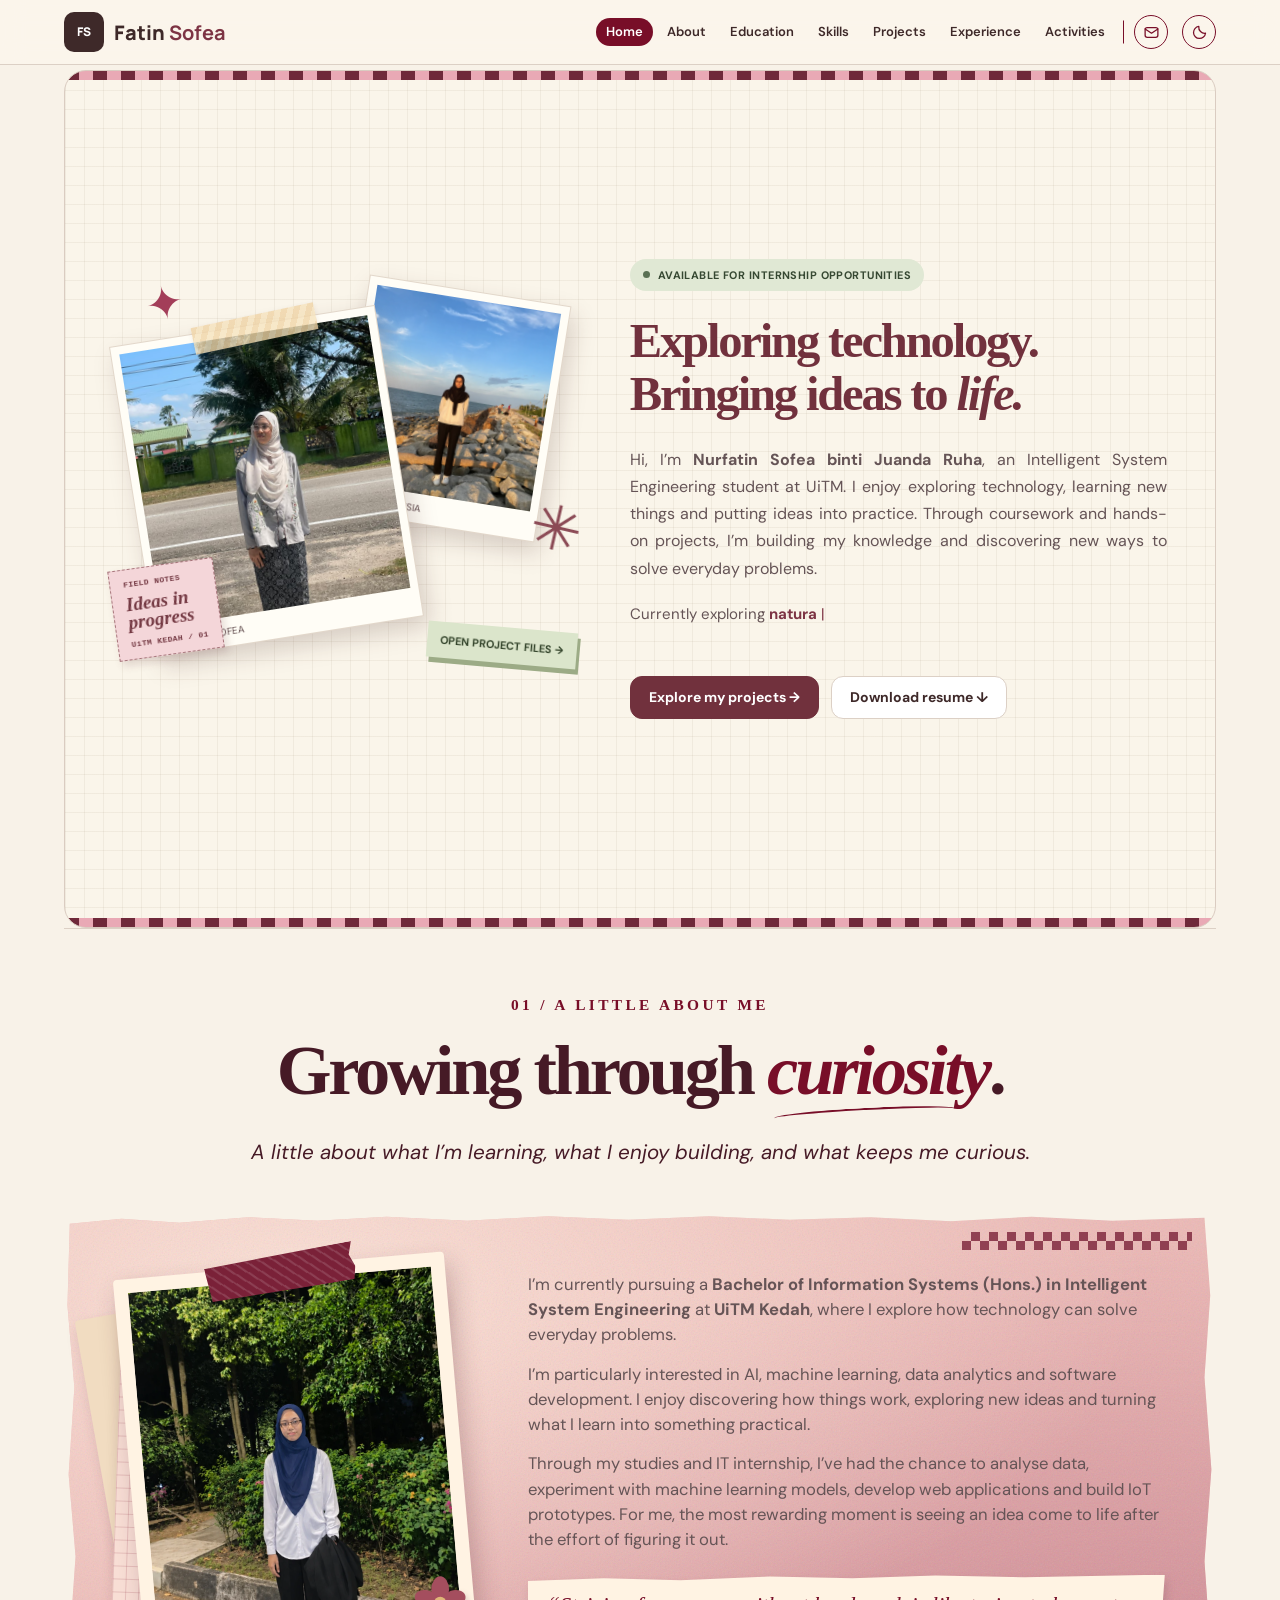
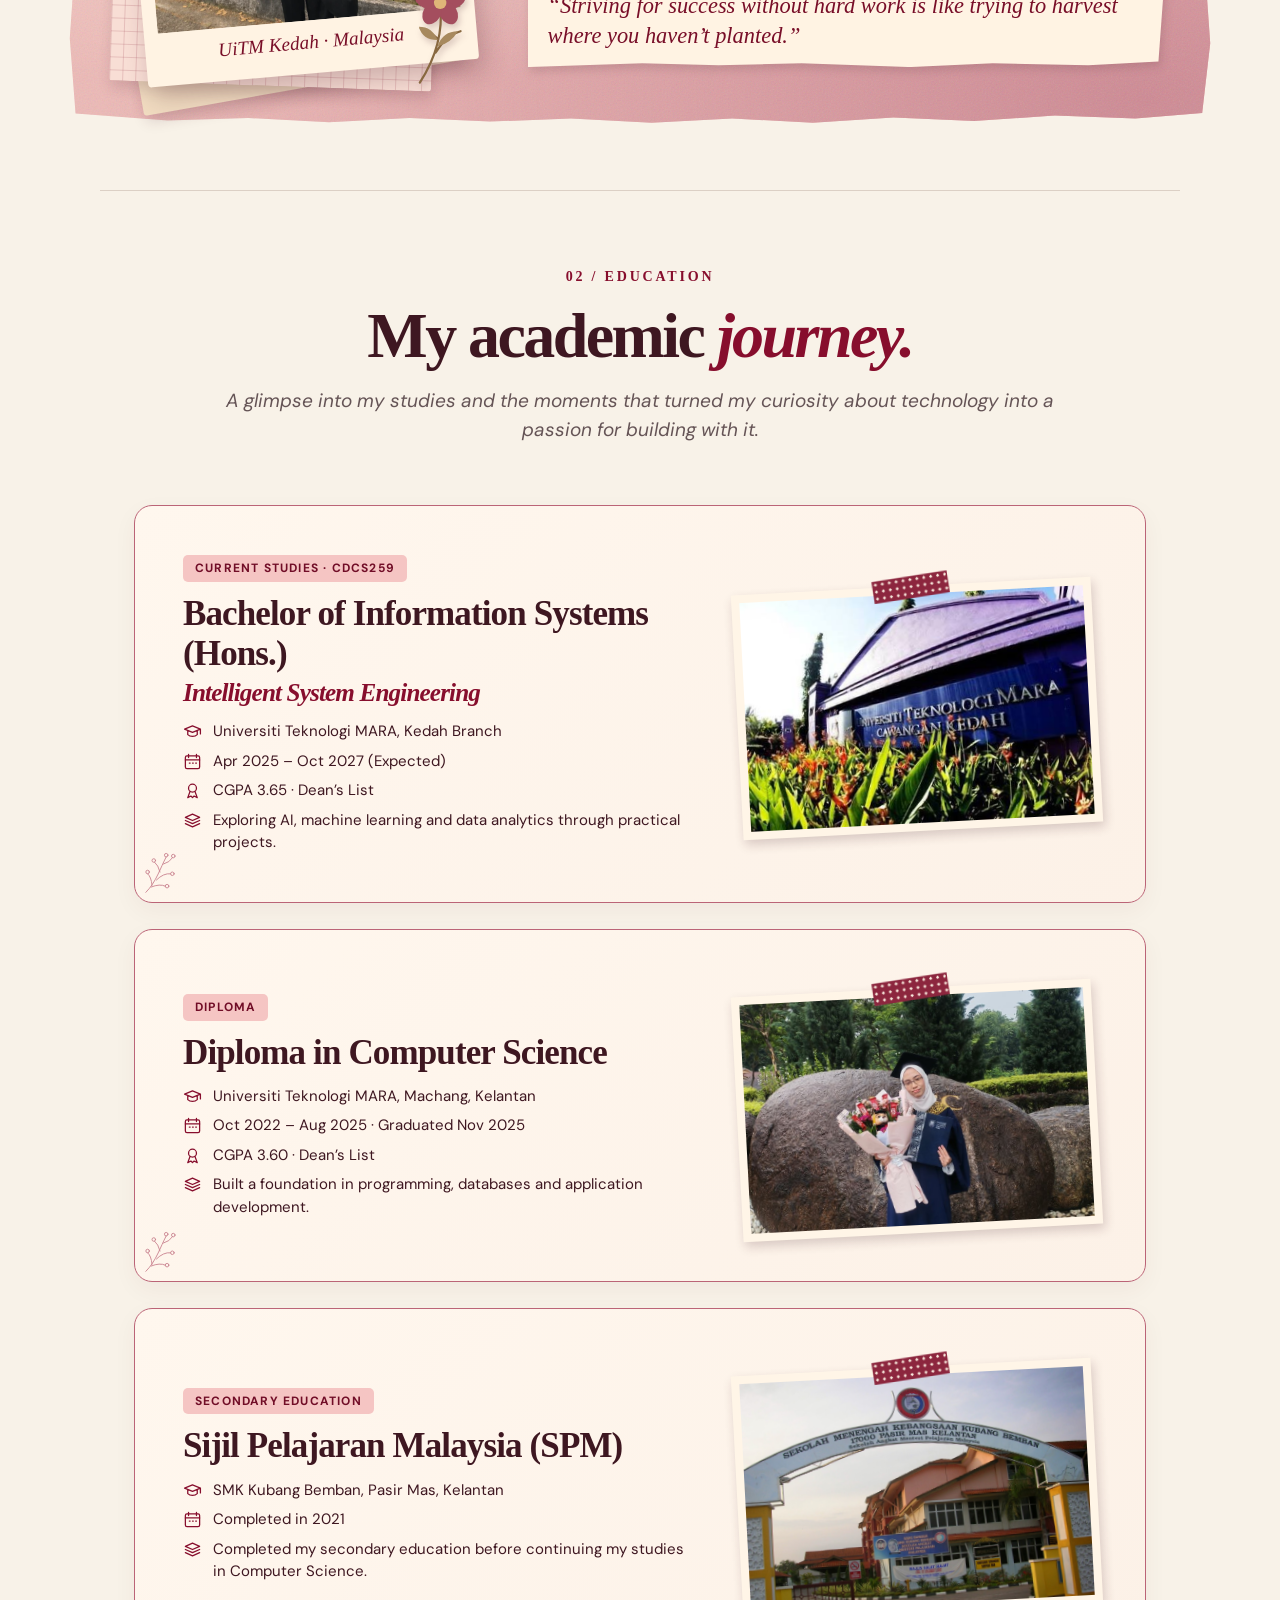
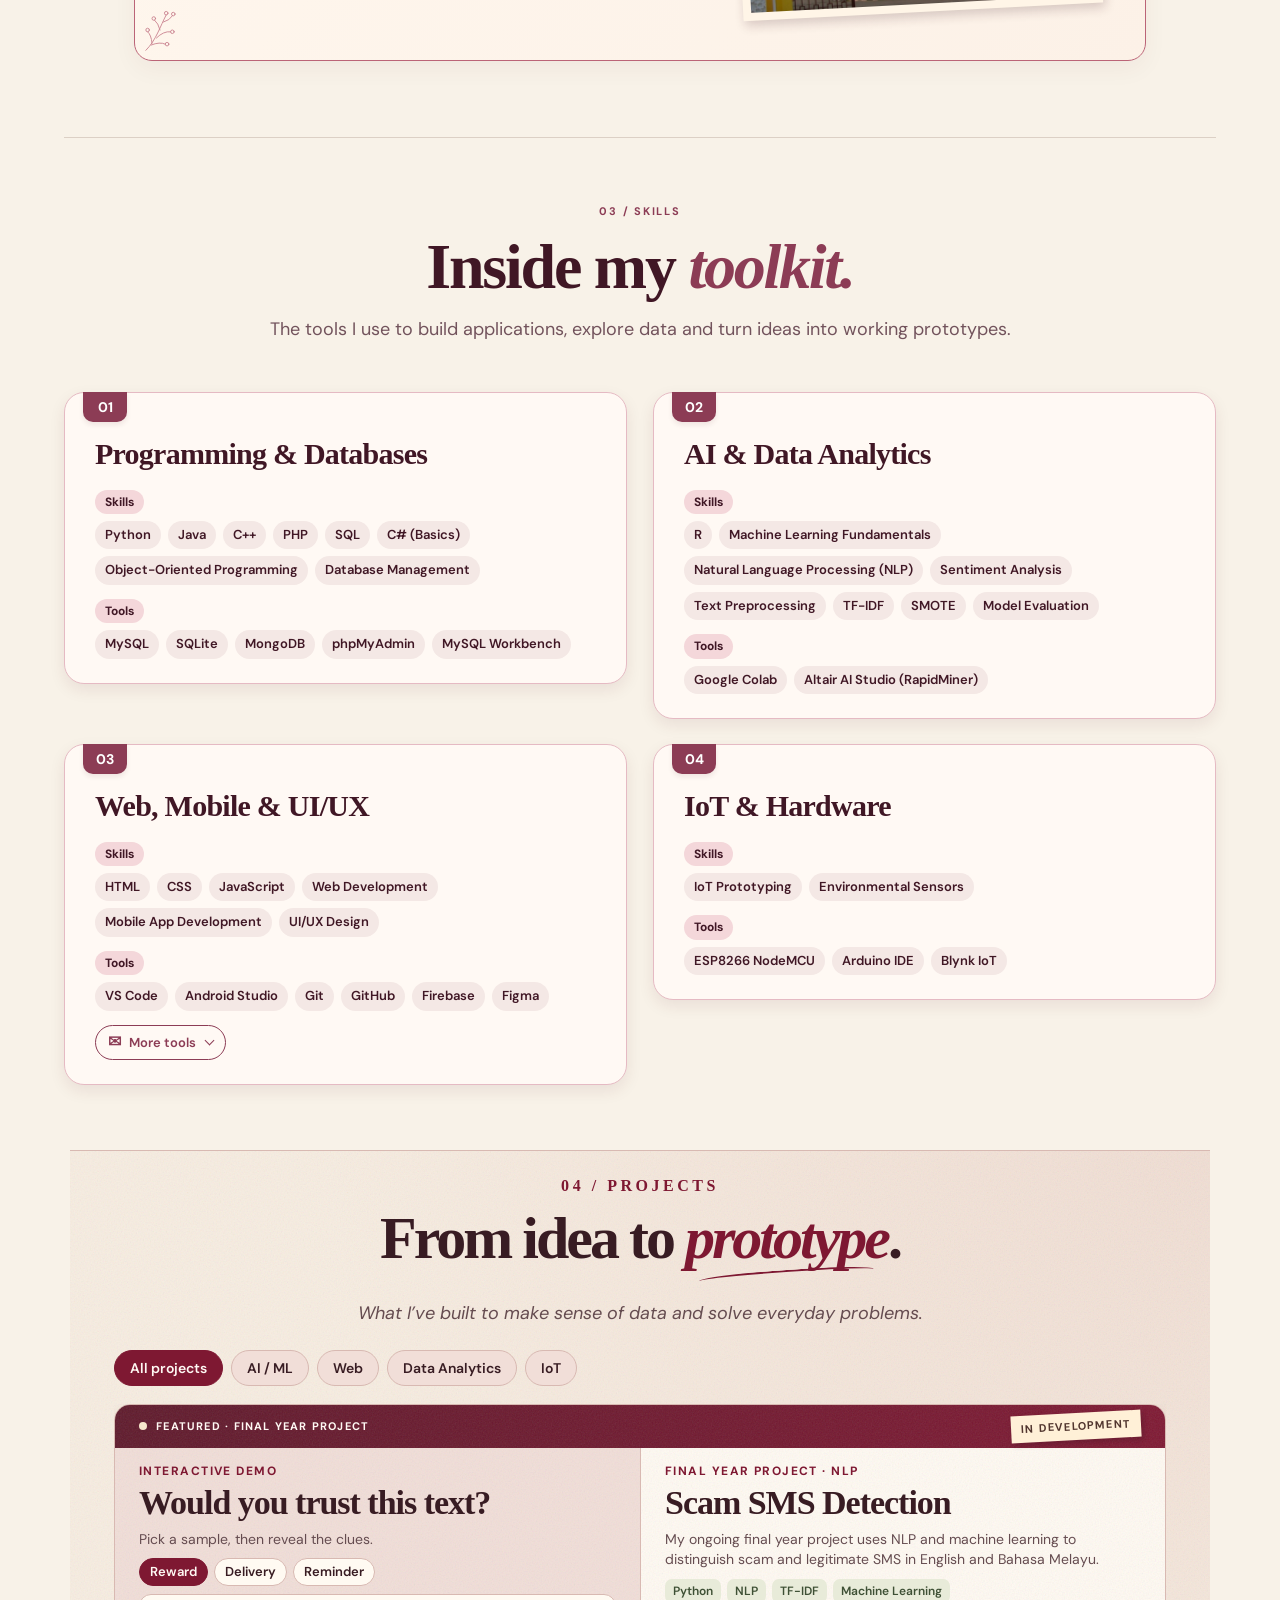
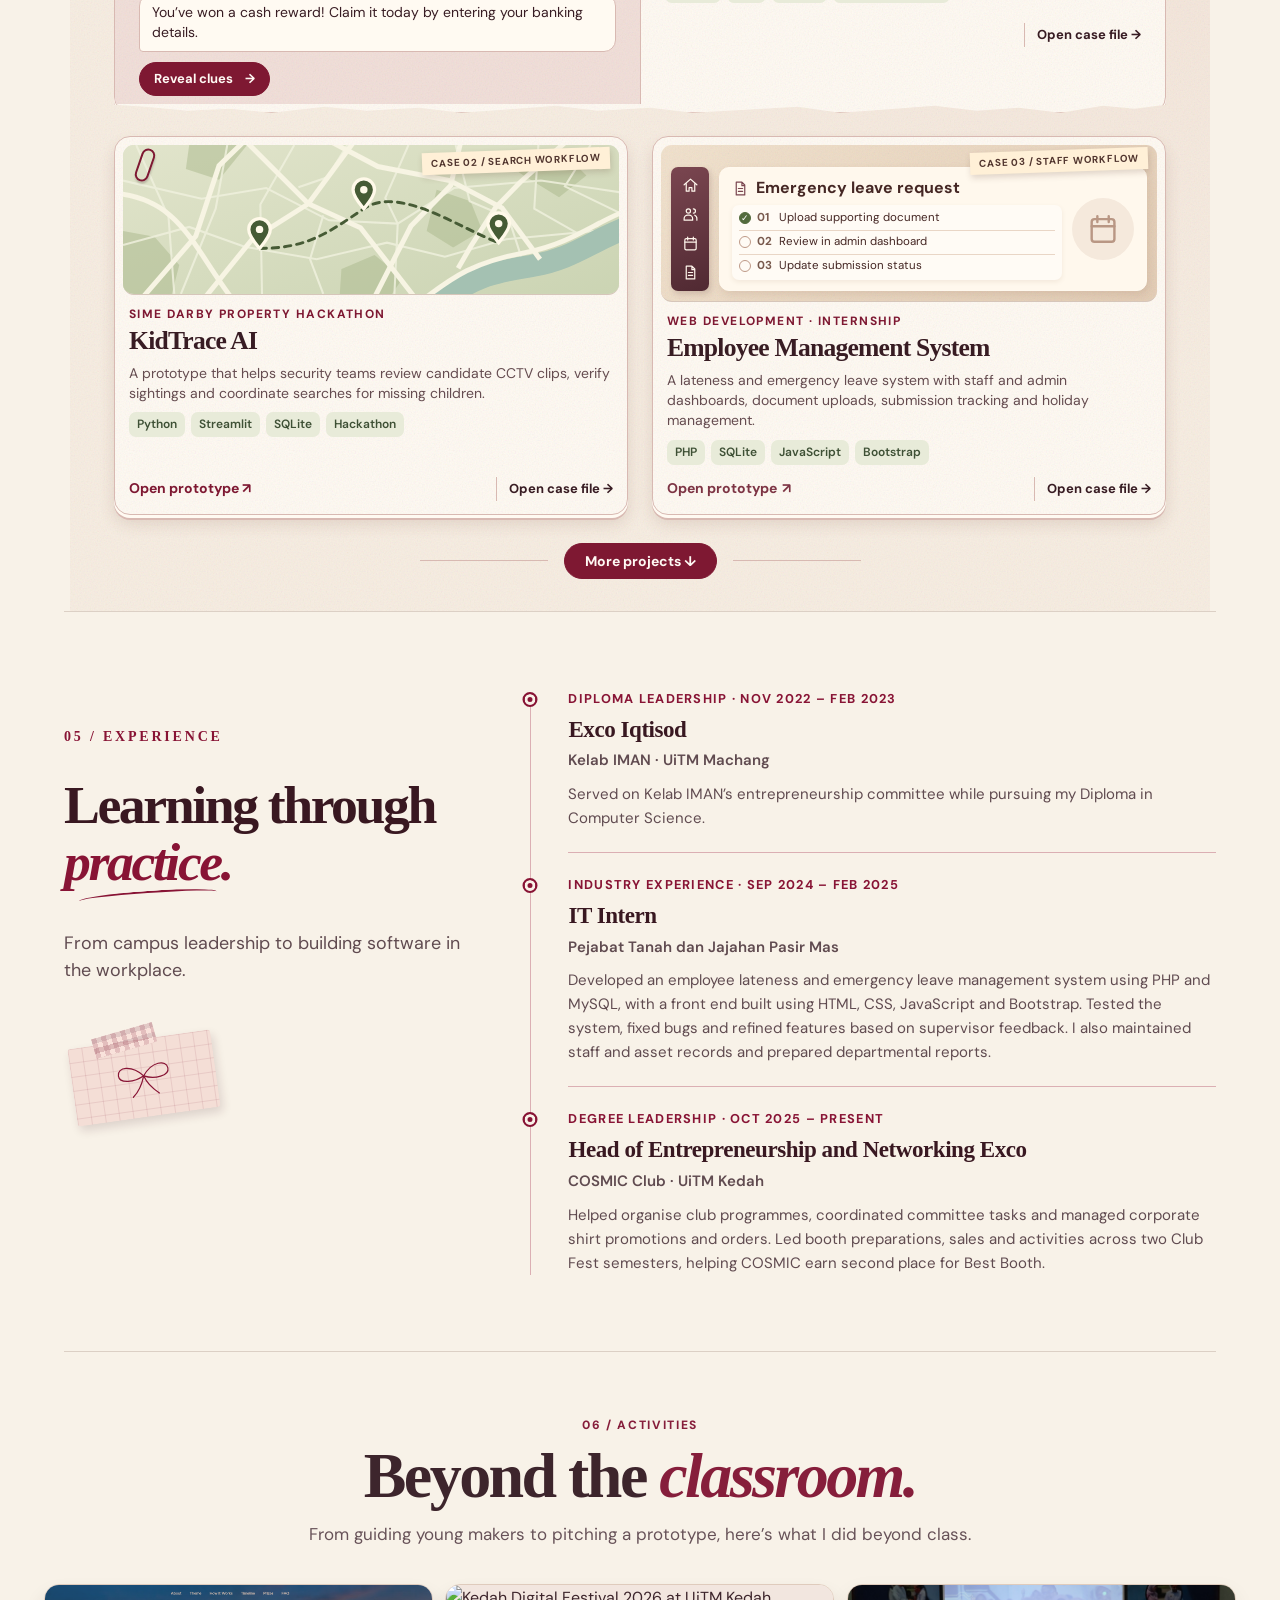
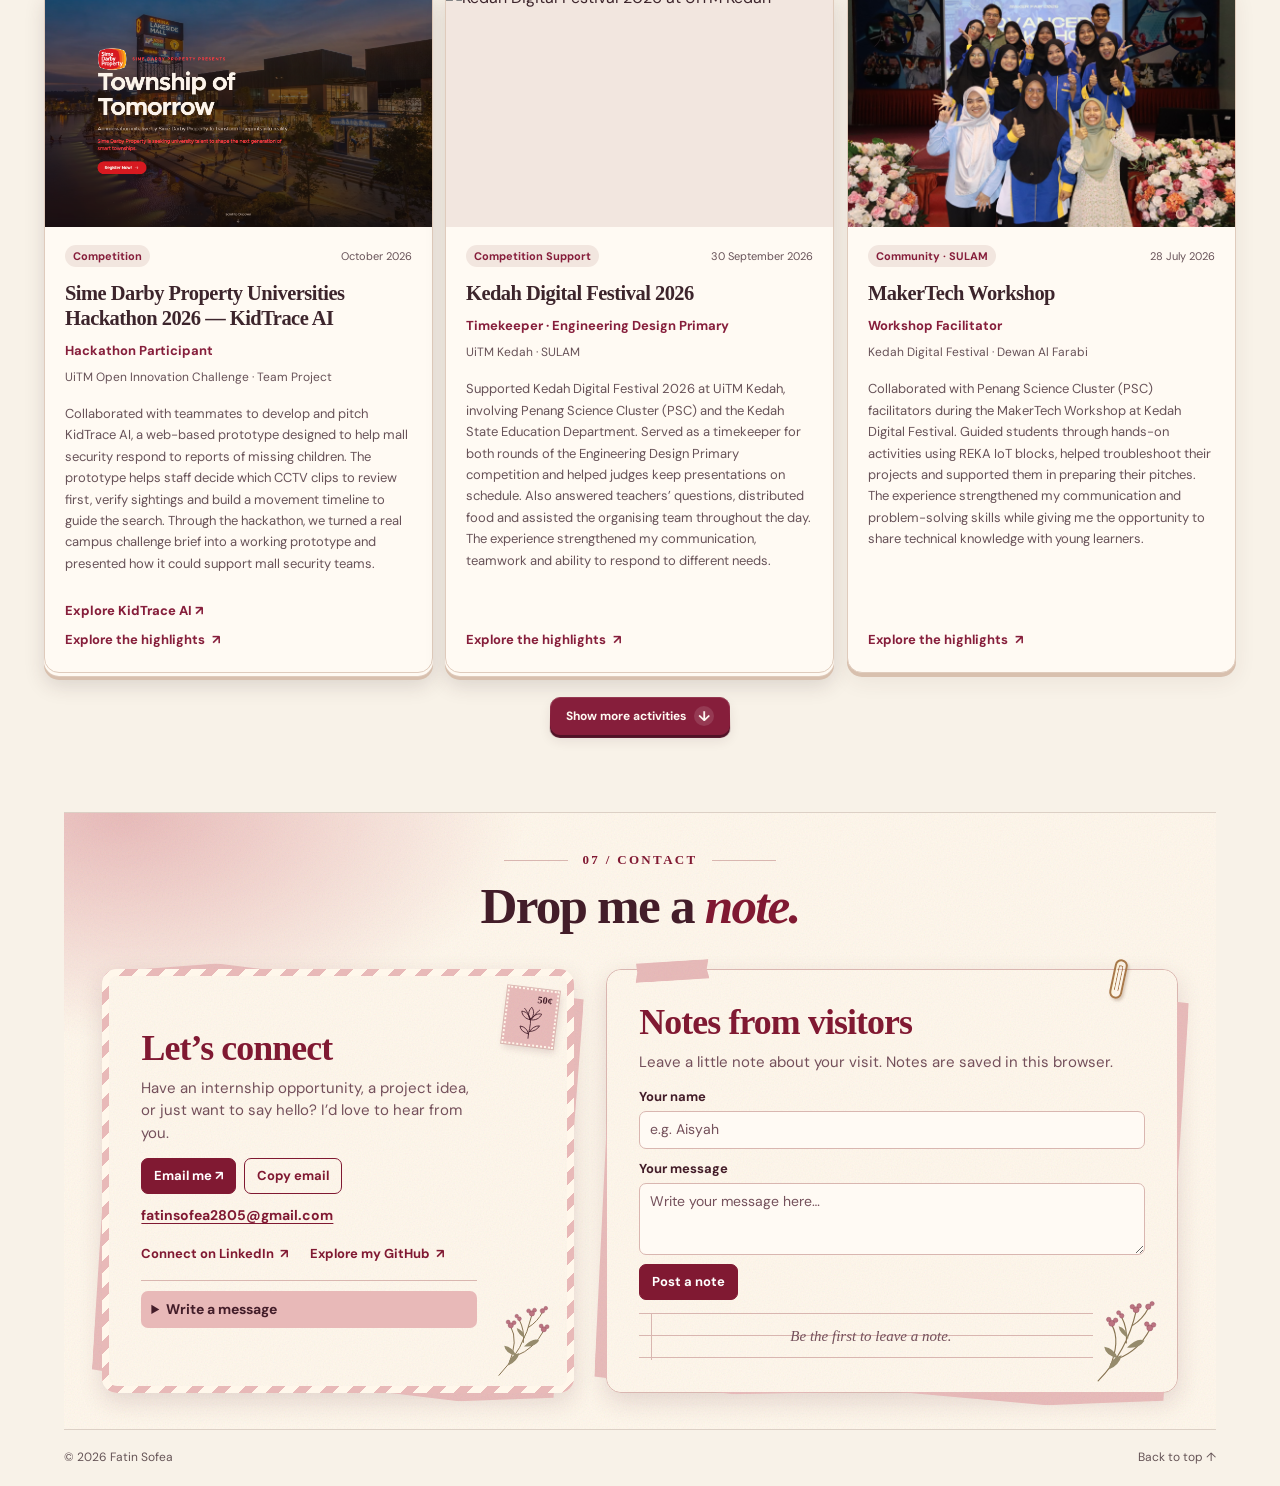
==== index.html @ 26fd3d28 "Add files via upload" ====
<!doctype html>
<html lang="en">
<head>
  <meta charset="UTF-8">

  <meta
    name="viewport"
    content="width=device-width, initial-scale=1"
  >

  <meta
    name="description"
    content="Fatin Sofea — Intelligent System Engineering student exploring AI, machine learning and software development."
  >

  <title>Fatin Sofea | Portfolio</title>

  <link rel="stylesheet" href="portfolio.css">
  <link rel="stylesheet" href="enhancements.css">
  <link rel="stylesheet" href="personalisation.css">

  <script src="theme.js"></script>
</head>

<body>
  <!-- NAVIGATION -->
  <header>
    <nav aria-label="Main navigation">
      <a class="brand" href="#home">
        <span class="brand-icon">FS</span>
        <span>Fatin <b>Sofea</b></span>
      </a>

      <div class="links">
        <a href="#home" aria-current="location">Home</a>
        <a href="#about">About</a>
        <a href="#education">Education</a>
        <a href="#skills">Skills</a>
        <a href="#work">Projects</a>
        <a href="#experience">Experience</a>
        <a href="#activities">Activities</a>

        <a
          href="#contact"
          class="nav-icon"
          aria-label="Contact"
          title="Contact"
        >
          <svg
            width="22"
            height="22"
            viewBox="0 0 24 24"
            fill="none"
            stroke="currentColor"
            stroke-width="1.8"
            stroke-linecap="round"
            stroke-linejoin="round"
            aria-hidden="true"
          >
            <rect
              x="3"
              y="5"
              width="18"
              height="14"
              rx="3"
            ></rect>

            <path d="m3 7 9 6 9-6"></path>
          </svg>
        </a>
      </div>

      <div class="view-controls">
        <button
          class="btn theme-icon-button"
          id="theme-toggle"
          type="button"
          aria-label="Switch to dark mode"
          title="Switch to dark mode"
        >
          <svg
            width="22"
            height="22"
            viewBox="0 0 24 24"
            fill="none"
            stroke="currentColor"
            stroke-width="1.8"
            stroke-linecap="round"
            stroke-linejoin="round"
            aria-hidden="true"
          >
            <g class="moon-icon">
              <path
                d="M20.5 13A8.5 8.5 0 0 1 11 3.5 8.5 8.5 0 1 0 20.5 13Z"
              ></path>
            </g>

            <g class="sun-icon">
              <circle cx="12" cy="12" r="4"></circle>

              <path
                d="M12 2v2m0 16v2M2 12h2m16 0h2M4.93 4.93l1.42 1.42m11.3 11.3 1.42 1.42M4.93 19.07l1.42-1.42m11.3-11.3 1.42-1.42"
              ></path>
            </g>
          </svg>
        </button>
      </div>
      <button
  class="mobile-menu-toggle"
  id="mobile-menu-toggle"
  type="button"
  aria-label="Open navigation menu"
  aria-controls="mobile-sidebar"
  aria-expanded="false"
>
  <svg
    width="21"
    height="21"
    viewBox="0 0 24 24"
    fill="none"
    stroke="currentColor"
    stroke-width="1.8"
    stroke-linecap="round"
    aria-hidden="true"
  >
    <path d="M4 6h16M4 12h16M4 18h16"></path>
  </svg>
</button>
    </nav>
  </header>
  <dialog
  id="mobile-sidebar"
  class="mobile-sidebar"
  aria-labelledby="mobile-menu-title"
>
  <div class="sidebar-toolbar">
    <span class="sidebar-menu-tag">PORTFOLIO / MENU</span>

    <button
      class="mobile-menu-close"
      type="button"
      aria-label="Close navigation menu"
      autofocus
    >
      <svg viewBox="0 0 24 24" aria-hidden="true">
        <path d="m6 6 12 12M18 6 6 18"/>
      </svg>
    </button>
  </div>

  <div class="sidebar-profile">
    <div class="sidebar-monogram" aria-hidden="true">
      <span>FS</span>
    </div>

    <div class="sidebar-profile-copy">
      <h2 id="mobile-menu-title">Fatin Sofea</h2>
      <p>Learning. Building. Growing.</p>
    </div>
  </div>

  <nav class="mobile-sidebar-links" aria-label="Mobile navigation">
    <a href="#home" aria-current="location">
      <svg viewBox="0 0 24 24" aria-hidden="true">
        <path d="m3 10 9-7 9 7M5 9v12h5v-7h4v7h5V9"/>
      </svg>
      <span class="sidebar-number">01</span>
      <span class="sidebar-label">Home</span>
      <span class="sidebar-arrow" aria-hidden="true">›</span>
    </a>

    <a href="#about">
      <svg viewBox="0 0 24 24" aria-hidden="true">
        <circle cx="12" cy="7" r="4"/>
        <path d="M4 21v-2a8 8 0 0 1 16 0v2Z"/>
      </svg>
      <span class="sidebar-number">02</span>
      <span class="sidebar-label">About</span>
      <span class="sidebar-arrow" aria-hidden="true">›</span>
    </a>

    <a href="#education">
      <svg viewBox="0 0 24 24" aria-hidden="true">
        <path d="m2 8 10-5 10 5-10 5ZM6 10v6c4 3 8 3 12 0v-6M22 8v8"/>
      </svg>
      <span class="sidebar-number">03</span>
      <span class="sidebar-label">Education</span>
      <span class="sidebar-arrow" aria-hidden="true">›</span>
    </a>

    <a href="#skills">
      <svg viewBox="0 0 24 24" aria-hidden="true">
        <path d="m8 5-6 7 6 7m8-14 6 7-6 7M14 3l-4 18"/>
      </svg>
      <span class="sidebar-number">04</span>
      <span class="sidebar-label">Skills</span>
      <span class="sidebar-arrow" aria-hidden="true">›</span>
    </a>

    <a href="#work">
      <svg viewBox="0 0 24 24" aria-hidden="true">
        <path d="M3 7V5a2 2 0 0 1 2-2h5l2 3h7a2 2 0 0 1 2 2v11a2 2 0 0 1-2 2H5a2 2 0 0 1-2-2Z"/>
      </svg>
      <span class="sidebar-number">05</span>
      <span class="sidebar-label">Projects</span>
      <span class="sidebar-arrow" aria-hidden="true">›</span>
    </a>

    <a href="#experience">
      <svg viewBox="0 0 24 24" aria-hidden="true">
        <rect x="3" y="7" width="18" height="14" rx="2"/>
        <path d="M8 7V4h8v3M3 12c6 4 12 4 18 0M10 13h4v4h-4Z"/>
      </svg>
      <span class="sidebar-number">06</span>
      <span class="sidebar-label">Experience</span>
      <span class="sidebar-arrow" aria-hidden="true">›</span>
    </a>

    <a href="#activities">
      <svg viewBox="0 0 24 24" aria-hidden="true">
        <rect x="3" y="5" width="18" height="16" rx="2"/>
        <path d="M7 3v4m10-4v4M3 10h18M7 14h2m3 0h2m3 0h1M7 17h2m3 0h2"/>
      </svg>
      <span class="sidebar-number">07</span>
      <span class="sidebar-label">Activities</span>
      <span class="sidebar-arrow" aria-hidden="true">›</span>
    </a>

    <a href="#contact">
      <svg viewBox="0 0 24 24" aria-hidden="true">
        <rect x="3" y="5" width="18" height="14" rx="2"/>
        <path d="m3 7 9 6 9-6"/>
      </svg>
      <span class="sidebar-number">08</span>
      <span class="sidebar-label">Contact</span>
      <span class="sidebar-arrow" aria-hidden="true">›</span>
    </a>
  </nav>

  <div class="sidebar-availability">
    <p>
      <span class="sidebar-status-dot" aria-hidden="true"></span>
      Available for internship
    </p>
    <span>Let’s build something meaningful.</span>

    <svg class="sidebar-leaf" viewBox="0 0 60 90" aria-hidden="true">
      <path d="M30 85Q24 45 42 8"/>
      <path d="M29 65Q7 58 9 40Q29 43 29 65Z"/>
      <path d="M30 48Q51 44 54 26Q33 28 30 48Z"/>
      <path d="M35 31Q20 22 25 8Q39 15 35 31Z"/>
    </svg>
  </div>

  <div class="sidebar-footer">
    <span class="sidebar-footer-mark" aria-hidden="true">FS</span>
    <p>Fatin Sofea <span>/ Portfolio</span></p>
  </div>
</dialog>

  <main class="wrap">
    <!-- HOME -->
    <section id="home" class="hero scrapbook">
      <div class="hero-stage">
        <div class="scrap-collage">
          <figure class="scrap-photo main-photo">
            <img
            src="images/sofea-raya.jpeg"
            width="720"
            height="960"
            alt="Fatin Sofea memakai pakaian raya"
            >

            <figcaption>01 / MEET SOFEA</figcaption>
          </figure>

          <figure class="scrap-photo second-photo">
            <img
              src="images/sofea-seaside.webp"
              width="320"
              height="423"
              alt="Fatin Sofea outdoors in a navy hijab"
            >

            <figcaption>UiTM · MALAYSIA</figcaption>
          </figure>

          <span class="scrap-stamp" aria-hidden="true">✦</span>

          <a class="scrap-note" href="#work">
            OPEN PROJECT FILES
            <span aria-hidden="true">→</span>
          </a>

          <span class="photo-tape" aria-hidden="true"></span>

          <div class="journal-ticket" aria-hidden="true">
            <span>FIELD NOTES</span>
            <strong>Ideas in<br>progress</strong>
            <span>UiTM KEDAH / 01</span>
          </div>

          <span class="journal-scribble" aria-hidden="true">✳</span>
        </div>

        <div class="hero-copy">
          <div class="status">
            <span class="dot"></span>
            Available for internship opportunities
          </div>

        <h1 class="hero-quote">
           <span>Exploring technology.</span>
           <span>Bringing ideas to <em>life.</em></span>
        </h1>

<p class="intro">
  Hi, I’m <strong>Nurfatin Sofea binti Juanda Ruha</strong>,
  an Intelligent System Engineering student at UiTM.
  I enjoy exploring technology, learning new things and
  putting ideas into practice. Through coursework and
  hands-on projects, I’m building my knowledge and discovering
  new ways to solve everyday problems.
</p>

          <p class="exploring-line">
            Currently exploring
            <strong id="typing-text" aria-hidden="true">
              machine learning
            </strong>
            <span class="typing-cursor" aria-hidden="true">|</span>

            <span class="sr-only">
              machine learning, natural language processing,
              data analytics and web development.
            </span>
          </p>

          <div class="actions">
            <a class="btn primary" href="#work">
              Explore my projects →
            </a>

            <a
              class="btn"
              href="documents/Fatin_Sofea_Resume.pdf"
              download
            >
              Download resume ↓
            </a>
          </div>
        </div>
      </div>
    </section>

    <!-- ABOUT -->
<style>
  #about {
    --about-header: var(--homepage-header-height, 64px);
    --rose-ink: #461a26;
    --rose-accent: #780e28;
    --rose-paper: #fff3e3;
    --rose-paper-ink: #780e28;
    --rose-tape: #7a2138;
    --rose-sheet: #edb9b6;
    --rose-glow: #fce1d6;
    --rose-shade: #ce8993;
    scroll-margin-top: calc(var(--about-header) + 12px);
  }

  html[data-theme="dark"] #about {
    --rose-ink: #f7e8ec;
    --rose-accent: #f5bcc9;
    --rose-paper: #eed9c7;
    --rose-paper-ink: #5f1a2b;
    --rose-tape: #a84f66;
    --rose-sheet: #482b39;
    --rose-glow: #654052;
    --rose-shade: #321d29;
  }

  /* Heading */
  #about .about-heading {
    margin: 0 auto clamp(28px, 3.5vw, 52px);
    padding-inline: 12px;
    text-align: center;
  }

  #about .about-heading-label {
    margin: 0 0 16px;
    color: var(--rose-accent);
    font: 700 clamp(12px, 1.2vw, 18px) / 1.4 Georgia, serif;
    letter-spacing: 0.22em;
  }

  #about .about-heading h2 {
    margin: 0;
    color: var(--rose-ink);
    font: 700 clamp(32px, 5.5vw, 90px) / 1.1 Georgia, serif;
    letter-spacing: -0.045em;
  }

  #about .about-heading em {
    position: relative;
    display: inline-block;
    color: var(--rose-accent);
  }

  #about .about-heading em::after {
    content: "";
    position: absolute;
    left: 3%;
    bottom: -0.15em;
    width: 82%;
    height: 0.13em;
    border-top: 0.035em solid currentColor;
    border-radius: 50%;
    transform: rotate(-3deg);
    pointer-events: none;
  }

  #about .about-heading-intro {
    max-width: 68ch;
    margin: clamp(18px, 2.2vw, 32px) auto 0;
    color: var(--rose-ink);
    font: italic clamp(15px, 1.6vw, 24px) / 1.55 "DM Sans", sans-serif;
  }

  /* Scrapbook */
  #about > .about-rose {
    position: relative;
    isolation: isolate;
    display: grid;
    grid-template-columns: minmax(0, 0.85fr) minmax(0, 1.5fr);
    align-items: center;
    gap: clamp(24px, 4vw, 60px);
    padding: clamp(36px, 4vw, 64px);
    color: var(--rose-ink);
  }

  #about > .about-rose::before {
    content: "";
    position: absolute;
    z-index: -1;
    inset: 0;
    background:
      url("data:image/svg+xml,%3Csvg xmlns='http://www.w3.org/2000/svg' width='160' height='160'%3E%3Cfilter id='grain'%3E%3CfeTurbulence type='fractalNoise' baseFrequency='.65' numOctaves='3' stitchTiles='stitch'/%3E%3C/filter%3E%3Crect width='100%25' height='100%25' filter='url(%23grain)' opacity='.16'/%3E%3C/svg%3E"),
      radial-gradient(ellipse at 20% 15%, var(--rose-glow), transparent 65%),
      radial-gradient(ellipse at 94% 95%, var(--rose-shade), transparent 68%),
      var(--rose-sheet);
    clip-path: polygon(
      0.5% 2%, 5% 1%, 10% 1.8%, 16% 0.7%, 22% 1.4%,
      28% 0.6%, 35% 1.4%, 42% 0.5%, 49% 1.2%, 56% 0.5%,
      63% 1.2%, 70% 0.7%, 77% 1.5%, 84% 0.6%, 91% 1.4%,
      99% 0.8%, 99.5% 16%, 99% 32%, 99.6% 50%, 99% 68%,
      99.5% 84%, 98.8% 97.6%, 93% 98.7%, 86% 98.1%,
      79% 99.2%, 72% 98.5%, 65% 99.5%, 58% 98.7%,
      51% 99.5%, 44% 98.7%, 37% 99.3%, 30% 98.6%,
      23% 99.4%, 16% 98.6%, 9% 99.1%, 1% 97.7%,
      0.5% 83%, 1% 67%, 0.4% 51%, 0.9% 34%, 0.3% 18%
    );
    pointer-events: none;
  }

  #about > .about-rose::after {
    content: "";
    position: absolute;
    top: 18px;
    right: 24px;
    width: min(22%, 230px);
    height: 18px;
    background: conic-gradient(
      var(--rose-tape) 25%, transparent 0 50%,
      var(--rose-tape) 0 75%, transparent 0
    ) 0 0 / 18px 18px;
    opacity: 0.8;
    pointer-events: none;
  }

  /* Polaroid */
  #about .about-rose-collage {
    position: relative;
    isolation: isolate;
    justify-self: center;
    width: min(92%, 410px);
    perspective: 900px;
  }

  #about .about-rose-collage::before,
  #about .about-rose-collage::after {
    content: "";
    position: absolute;
    z-index: -1;
    inset: 5% 7% -3% -4%;
    border-radius: 3px;
    box-shadow: 2px 7px 14px #461a2626;
    pointer-events: none;
  }

  #about .about-rose-collage::before {
    background: #f1dcc1;
    transform: translate(-9px, 5px) rotate(-10deg);
  }

  #about .about-rose-collage::after {
    background:
      linear-gradient(#a44e5e38 1px, transparent 1px) 0 0 / 13px 13px,
      linear-gradient(90deg, #a44e5e38 1px, transparent 1px) 0 0 / 13px 13px,
      #f8ded5;
    transform: rotate(2deg);
  }

  #about .about-rose-photo {
    position: relative;
    margin: 0;
    padding: clamp(9px, 1.1vw, 16px);
    border-radius: 4px;
    background: var(--rose-paper);
    box-shadow: 5px 12px 24px #461a263d;
    transform: rotate(-5deg);
  }

  #about .about-rose-photo::before {
    content: "";
    position: absolute;
    z-index: 1;
    top: -12px;
    left: 28%;
    width: 45%;
    height: clamp(24px, 3vw, 42px);
    background: repeating-linear-gradient(
      42deg, transparent 0 6px, #fff2 6px 8px
    ), var(--rose-tape);
    clip-path: polygon(0 6%, 100% 0, 97% 34%, 100% 66%, 98% 100%, 2% 94%);
    transform: rotate(-5deg);
    pointer-events: none;
  }

  #about .about-rose-photo-button {
    display: block;
    width: 100%;
    padding: 0;
    overflow: hidden;
    border: 0;
    border-radius: 0;
    background: transparent;
    cursor: zoom-in;
  }

  #about .about-rose-photo-button img {
    display: block;
    width: 100%;
    aspect-ratio: 4 / 4.5;
    object-fit: cover;
  }

  #about .about-rose-photo-button.is-lifting img {
    transform: scale(1.06);
  }

  #about .about-rose-photo figcaption {
    margin-top: 10px;
    padding-bottom: 4px;
    color: var(--rose-paper-ink);
    text-align: center;
    font: italic clamp(15px, 1.5vw, 24px) / 1.3 Georgia, serif;
  }

  #about .about-rose-flower {
    position: absolute;
    right: -4%;
    bottom: -3%;
    width: 24%;
    height: auto;
    filter: drop-shadow(2px 4px 3px #461a2633);
    pointer-events: none;
  }

  /* Bio dan quote */
  #about .about-rose-story {
    min-width: 0;
  }

  #about .about-rose-story > p {
    max-width: 70ch;
    margin: 0 0 14px;
    font: 400 clamp(16px, 1.3vw, 21px) / 1.52 "DM Sans", sans-serif;
  }

  #about .about-rose-story strong {
    font-weight: 700;
  }

  #about .about-rose-quote {
    position: relative;
    isolation: isolate;
    margin: 22px 0 0;
    padding: 16px 20px;
    border: 0;
    background: transparent;
    color: var(--rose-paper-ink);
    font: italic clamp(18px, 1.75vw, 28px) / 1.35 Georgia, serif;
    filter: drop-shadow(2px 5px 4px #461a2626);
  }

  #about .about-rose-quote::before {
    content: "";
    position: absolute;
    z-index: -1;
    inset: 0;
    background: var(--rose-paper);
    clip-path: polygon(
      0 7%, 12% 4%, 24% 6%, 38% 2%, 51% 4%, 64% 1%, 78% 3%,
      100% 0, 99% 94%, 88% 98%, 73% 96%, 60% 100%, 43% 96%,
      30% 98%, 18% 96%, 0 100%
    );
    pointer-events: none;
  }

  #about .about-rose-quote::after {
    content: none;
  }

  /* Heading dan scrapbook fade in secara berasingan */
  @media (prefers-reduced-motion: no-preference) {
    #about > .about-reveal-pending {
      opacity: 0;
    }

    #about > .about-reveal-pending:focus-within {
      opacity: 1;
    }

    #about > .about-revealed {
      animation: about-fade-in 550ms ease-out backwards;
    }

    #about .about-rose-photo-button img {
      transition: transform 220ms ease;
    }

    @keyframes about-fade-in {
      from {
        opacity: 0;
        transform: translateY(18px);
      }

      to {
        opacity: 1;
        transform: translateY(0);
      }
    }
  }

  @media (hover: hover) and (pointer: fine) and (prefers-reduced-motion: no-preference) {
    #about .about-rose-photo {
      transition: transform 220ms ease, box-shadow 220ms ease;
    }

    #about .about-rose-photo:hover {
      transform: translateY(-5px) rotate(-3deg);
      box-shadow: 8px 18px 30px #461a264d;
    }

    #about .about-rose-quote {
      transition: transform 220ms ease, filter 220ms ease;
    }

    #about .about-rose-quote:hover {
      transform: translateY(-6px) rotate(-1deg);
      filter: drop-shadow(3px 10px 6px #461a2640);
    }
  }

  /* Dialog gambar */
  #about-photo-dialog {
    box-sizing: border-box;
    position: fixed;
    inset: 0;
    width: max-content;
    max-width: 94vw;
    max-height: 94dvh;
    margin: auto;
    padding: 12px;
    overflow: auto;
    border: 0;
    border-radius: 12px;
    background: #fff3e3;
    color: #780e28;
    box-shadow: 0 20px 60px #0006;
  }

  #about-photo-dialog:not([open]) {
    display: none;
  }

  #about-photo-dialog::backdrop {
    background: #231018d9;
  }

  #about-photo-dialog form {
    display: flex;
    justify-content: flex-end;
    margin: 0 0 8px;
  }

  #about-photo-dialog button {
    padding: 7px 12px;
    border: 1px solid currentColor;
    border-radius: 999px;
    background: transparent;
    color: inherit;
    font: inherit;
    cursor: pointer;
  }

  #about-photo-dialog img {
    display: block;
    width: auto;
    height: auto;
    max-width: min(calc(94vw - 24px), 900px);
    max-height: 76dvh;
    object-fit: contain;
  }

  @media (max-width: 800px) {
    #about > .about-rose {
      grid-template-columns: minmax(0, 1fr);
      gap: 32px;
      padding: 42px 24px 28px;
    }

    #about .about-rose-collage {
      width: min(76%, 270px);
    }

    #about .about-rose-story > p {
      font-size: 16px;
    }
  }
</style>

<section id="about" class="section" aria-labelledby="about-title">
  <div class="about-heading">
    <p class="about-heading-label">01 / A LITTLE ABOUT ME</p>
    <h2 id="about-title">Growing through <em>curiosity</em>.</h2>

    <p class="about-heading-intro">
      A little about what I’m learning, what I enjoy building,
      and what keeps me curious.
    </p>
  </div>

  <div class="about-rose">
    <div class="about-rose-collage">
      <figure class="about-rose-photo">
        <button
          id="about-photo-open"
          class="about-rose-photo-button"
          type="button"
          aria-haspopup="dialog"
          aria-controls="about-photo-dialog"
          aria-label="Open full photo of Fatin Sofea"
        >
          <img
            src="images/sofea-garden.webp"
            alt="Fatin Sofea standing in a garden"
            loading="lazy"
          >
        </button>

        <figcaption>UiTM Kedah · Malaysia</figcaption>
      </figure>

      <svg class="about-rose-flower" viewBox="0 0 90 130" aria-hidden="true">
        <path
          d="M28 126Q56 83 51 38M46 92Q58 72 74 68M49 77Q38 67 29 65"
          fill="none"
          stroke="#886840"
          stroke-width="2.5"
          stroke-linecap="round"
        />
        <path
          d="M48 85Q54 68 71 68Q63 82 48 85M48 78Q31 78 27 63Q42 63 48 78"
          fill="#a7895e"
        />
        <g fill="#a44e5e">
          <ellipse cx="51" cy="21" rx="10" ry="15" />
          <ellipse cx="66" cy="32" rx="14" ry="10" transform="rotate(-20 66 32)" />
          <ellipse cx="60" cy="47" rx="10" ry="14" transform="rotate(-30 60 47)" />
          <ellipse cx="42" cy="47" rx="10" ry="14" transform="rotate(30 42 47)" />
          <ellipse cx="36" cy="32" rx="14" ry="10" transform="rotate(20 36 32)" />
        </g>
        <circle cx="51" cy="36" r="7" fill="#dfb578" />
      </svg>
    </div>

    <div class="about-rose-story">
      <p>
        I’m currently pursuing a
        <strong>Bachelor of Information Systems (Hons.) in Intelligent System Engineering</strong>
        at <strong>UiTM Kedah</strong>, where I explore how technology can solve
        everyday problems.
      </p>

      <p>
        I’m particularly interested in AI, machine learning, data analytics
        and software development. I enjoy discovering how things work,
        exploring new ideas and turning what I learn into something practical.
      </p>

      <p>
        Through my studies and IT internship, I’ve had the chance to analyse
        data, experiment with machine learning models, develop web applications
        and build IoT prototypes. For me, the most rewarding moment is seeing
        an idea come to life after the effort of figuring it out.
      </p>

      <blockquote class="about-rose-quote">
        “Striving for success without hard work is like trying to harvest
        where you haven’t planted.”
      </blockquote>
    </div>
  </div>
</section>

<dialog id="about-photo-dialog" aria-label="Full photo of Fatin Sofea">
  <form method="dialog">
    <button type="submit" autofocus>Close ✕</button>
  </form>

  <img id="about-photo-full" alt="Fatin Sofea standing in a garden">
</dialog>

<script>
  {
    const aboutSection = document.getElementById("about");
    const siteHeader = document.querySelector("body > header");
    const openButton = document.getElementById("about-photo-open");
    const previewPhoto = openButton.querySelector("img");
    const photoDialog = document.getElementById("about-photo-dialog");
    const fullPhoto = document.getElementById("about-photo-full");
    const reducedMotion = window.matchMedia("(prefers-reduced-motion: reduce)");
    let opening = false;

    if (siteHeader) {
      function updateHeaderHeight() {
        const height = Math.ceil(siteHeader.getBoundingClientRect().height);
        aboutSection.style.setProperty("--about-header", `${height}px`);
      }

      updateHeaderHeight();

      if ("ResizeObserver" in window) {
        new ResizeObserver(updateHeaderHeight).observe(siteHeader);
      }
    }

    // Observe each block so the heading never triggers the scrapbook.
    if (!reducedMotion.matches && "IntersectionObserver" in window) {
      const revealItems = aboutSection.querySelectorAll(
        ":scope > .about-heading, :scope > .about-rose"
      );

      const aboutObserver = new IntersectionObserver((entries) => {
        for (const entry of entries) {
          if (!entry.isIntersecting) continue;

          entry.target.classList.replace(
            "about-reveal-pending",
            "about-revealed"
          );
          aboutObserver.unobserve(entry.target);
        }
      }, {
        threshold: 0,
        rootMargin: "0px 0px -96px 0px"
      });

      for (const item of revealItems) {
        item.classList.add("about-reveal-pending");
        aboutObserver.observe(item);
      }

      reducedMotion.addEventListener("change", () => {
        if (!reducedMotion.matches) return;

        aboutObserver.disconnect();

        for (const item of revealItems) {
          item.classList.remove("about-reveal-pending", "about-revealed");
        }
      });
    }

    openButton.addEventListener("click", () => {
      if (opening || photoDialog.open) return;

      opening = true;
      fullPhoto.src = previewPhoto.currentSrc || previewPhoto.src;

      function showPhoto() {
        openButton.classList.remove("is-lifting");
        opening = false;
        photoDialog.showModal();
      }

      if (reducedMotion.matches) {
        showPhoto();
        return;
      }

      openButton.classList.add("is-lifting");
      window.setTimeout(showPhoto, 220);
    });

    photoDialog.addEventListener("click", (event) => {
      if (event.target !== photoDialog) return;

      const bounds = photoDialog.getBoundingClientRect();
      const clickedOutside =
        event.clientX < bounds.left ||
        event.clientX > bounds.right ||
        event.clientY < bounds.top ||
        event.clientY > bounds.bottom;

      if (clickedOutside) photoDialog.close();
    });

    photoDialog.addEventListener("close", () => {
      openButton.focus({ preventScroll: true });
    });
  }
</script>

    <!-- EDUCATION -->
<section id="education" class="section edu-scrapbook" aria-labelledby="education-title">
  <svg class="edu-symbols" width="0" height="0" aria-hidden="true">
    <symbol id="edu-school" viewBox="0 0 24 24">
      <path d="m2 9 10-4 10 4-10 4L2 9Z M6 11v5c3 3 9 3 12 0v-5 M22 9v6"/>
    </symbol>

    <symbol id="edu-calendar" viewBox="0 0 24 24">
      <rect x="3" y="5" width="18" height="16" rx="2"/>
      <path d="M7 3v4 M17 3v4 M3 10h18 M8 14h1 M12 14h1 M16 14h1"/>
    </symbol>

    <symbol id="edu-award" viewBox="0 0 24 24">
      <circle cx="12" cy="9" r="5"/>
      <path d="m9 13-3 8 4-2 2 2 2-2 4 2-3-8"/>
    </symbol>

    <symbol id="edu-learning" viewBox="0 0 24 24">
      <path d="m3 8 9-4 9 4-9 4-9-4Z M3 12l9 4 9-4 M3 16l9 4 9-4"/>
    </symbol>

    <symbol id="edu-sprig" viewBox="0 0 40 52">
      <path d="M4 49C16 37 20 22 27 9 M11 41Q10 31 6 28 M16 35Q24 27 32 28 M20 26Q18 18 14 15 M24 17Q31 15 34 10 M10 43Q20 39 26 42"/>
      <circle cx="27" cy="7" r="2"/>
      <circle cx="6" cy="26" r="2"/>
      <circle cx="34" cy="28" r="2"/>
      <circle cx="13" cy="13" r="2"/>
      <circle cx="35" cy="8" r="2"/>
      <circle cx="28" cy="42" r="2"/>
    </symbol>
  </svg>

  <div class="edu-heading">
    <p class="edu-kicker">02 / EDUCATION</p>
    <h2 id="education-title">My academic <em>journey.</em></h2>
    <p class="edu-intro">
      A glimpse into my studies and the moments that turned my curiosity
      about technology into a passion for building with it.
    </p>
  </div>

  <div class="edu-cards">
    <article class="edu-card">
      <svg class="edu-flower" aria-hidden="true">
        <use href="#edu-sprig"/>
      </svg>

      <div class="edu-copy">
        <span class="edu-label">CURRENT STUDIES · CDCS259</span>
        <h3>
          Bachelor of Information Systems (Hons.)
          <span class="edu-programme">Intelligent System Engineering</span>
        </h3>

        <ul class="edu-details">
          <li>
            <svg class="edu-icon" aria-hidden="true"><use href="#edu-school"/></svg>
            <span>Universiti Teknologi MARA, Kedah Branch</span>
          </li>
          <li>
            <svg class="edu-icon" aria-hidden="true"><use href="#edu-calendar"/></svg>
            <span>Apr 2025 – Oct 2027 (Expected)</span>
          </li>
          <li>
            <svg class="edu-icon" aria-hidden="true"><use href="#edu-award"/></svg>
            <span>CGPA 3.65 · Dean’s List</span>
          </li>
          <li>
            <svg class="edu-icon" aria-hidden="true"><use href="#edu-learning"/></svg>
            <span>Exploring AI, machine learning and data analytics through practical projects.</span>
          </li>
        </ul>
      </div>

      <figure class="edu-photo">
        <img src="images/uitm-kedah.jpg" alt="UiTM Kedah campus" loading="lazy">
      </figure>
    </article>

    <article class="edu-card">
      <svg class="edu-flower" aria-hidden="true">
        <use href="#edu-sprig"/>
      </svg>

      <div class="edu-copy">
        <span class="edu-label">DIPLOMA</span>
        <h3>Diploma in Computer Science</h3>

        <ul class="edu-details">
          <li>
            <svg class="edu-icon" aria-hidden="true"><use href="#edu-school"/></svg>
            <span>Universiti Teknologi MARA, Machang, Kelantan</span>
          </li>
          <li>
            <svg class="edu-icon" aria-hidden="true"><use href="#edu-calendar"/></svg>
            <span>Oct 2022 – Aug 2025 · Graduated Nov 2025</span>
          </li>
          <li>
            <svg class="edu-icon" aria-hidden="true"><use href="#edu-award"/></svg>
            <span>CGPA 3.60 · Dean’s List</span>
          </li>
          <li>
            <svg class="edu-icon" aria-hidden="true"><use href="#edu-learning"/></svg>
            <span>Built a foundation in programming, databases and application development.</span>
          </li>
        </ul>
      </div>

      <figure class="edu-photo">
        <img src="images/sofea-convo.jpg" alt="Fatin Sofea at her diploma convocation" loading="lazy">
      </figure>
    </article>

    <article class="edu-card">
      <svg class="edu-flower" aria-hidden="true">
        <use href="#edu-sprig"/>
      </svg>

      <div class="edu-copy">
        <span class="edu-label">SECONDARY EDUCATION</span>
        <h3>Sijil Pelajaran Malaysia (SPM)</h3>

        <ul class="edu-details">
          <li>
            <svg class="edu-icon" aria-hidden="true"><use href="#edu-school"/></svg>
            <span>SMK Kubang Bemban, Pasir Mas, Kelantan</span>
          </li>
          <li>
            <svg class="edu-icon" aria-hidden="true"><use href="#edu-calendar"/></svg>
            <span>Completed in 2021</span>
          </li>
          <li>
            <svg class="edu-icon" aria-hidden="true"><use href="#edu-learning"/></svg>
            <span>Completed my secondary education before continuing my studies in Computer Science.</span>
          </li>
        </ul>
      </div>

    <figure class="edu-photo">
  <img
    src="images/smk kubang bemban.jpg"
    alt="SMK Kubang Bemban"
    loading="lazy"
  >
</figure>
</article>
  </div>
</section>

   <!-- SKILLS -->
<section id="skills" class="section" aria-labelledby="skills-title">
  <div class="section-head">
    <div class="eyebrow">03 / SKILLS</div>
    <h2 id="skills-title">Inside my <em>toolkit.</em></h2>
    <p>
      The tools I use to build applications, explore data and turn ideas
      into working prototypes.
    </p>
  </div>

  <div class="toolkit-grid">
    <article class="entry">
      <h3>Programming &amp; Databases</h3>

      <h4>Skills</h4>
      <div class="skills">
        <span>Python</span>
        <span>Java</span>
        <span>C++</span>
        <span>PHP</span>
        <span>SQL</span>
        <span>C# (Basics)</span>
        <span>Object-Oriented Programming</span>
        <span>Database Management</span>
      </div>

      <h4>Tools</h4>
      <div class="skills">
        <span>MySQL</span>
        <span>SQLite</span>
        <span>MongoDB</span>
        <span>phpMyAdmin</span>
        <span>MySQL Workbench</span>
      </div>
    </article>

    <article class="entry">
      <h3>AI &amp; Data Analytics</h3>

      <h4>Skills</h4>
      <div class="skills">
        <span>R</span>
        <span>Machine Learning Fundamentals</span>
        <span>Natural Language Processing (NLP)</span>
        <span>Sentiment Analysis</span>
        <span>Text Preprocessing</span>
        <span>TF-IDF</span>
        <span>SMOTE</span>
        <span>Model Evaluation</span>
      </div>

      <h4>Tools</h4>
      <div class="skills">
        <span>Google Colab</span>
        <span>Altair AI Studio (RapidMiner)</span>
      </div>
    </article>

    <article class="entry">
      <h3>Web, Mobile &amp; UI/UX</h3>

      <h4>Skills</h4>
      <div class="skills">
        <span>HTML</span>
        <span>CSS</span>
        <span>JavaScript</span>
        <span>Web Development</span>
        <span>Mobile App Development</span>
        <span>UI/UX Design</span>
      </div>

      <h4>Tools</h4>
      <div class="skills">
        <span>VS Code</span>
        <span>Android Studio</span>
        <span>Git</span>
        <span>GitHub</span>
        <span>Firebase</span>
        <span>Figma</span>
      </div>

      <details class="skill-more">
        <summary>More tools</summary>
        <div class="skills">
          <span>Visual Studio</span>
          <span>Bootstrap</span>
          <span>Streamlit</span>
          <span>XAMPP</span>
          <span>WampServer</span>
          <span>Ubuntu</span>
        </div>
      </details>
    </article>

    <article class="entry">
      <h3>IoT &amp; Hardware</h3>

      <h4>Skills</h4>
      <div class="skills">
        <span>IoT Prototyping</span>
        <span>Environmental Sensors</span>
      </div>

      <h4>Tools</h4>
      <div class="skills">
        <span>ESP8266 NodeMCU</span>
        <span>Arduino IDE</span>
        <span>Blynk IoT</span>
      </div>
    </article>
  </div>
</section>
<!-- PROJECTS -->
<section id="work" class="section project-files" aria-labelledby="projects-title">
<div class="section-head files-heading">
  <div>
    <div class="eyebrow">04 / PROJECTS</div>

<h2 id="projects-title">From idea to <em>prototype</em>.</h2>
</div>

  <p>What I’ve built to make sense of data and solve everyday problems.</p>
</div>

  <div class="filters" role="group" aria-label="Filter projects">
    <button class="filter active" type="button" data-filter="all" aria-pressed="true">
      All projects
    </button>
    <button class="filter" type="button" data-filter="ai" aria-pressed="false">
      AI / ML
    </button>
    <button class="filter" type="button" data-filter="web" aria-pressed="false">
      Web
    </button>
    <button class="filter" type="button" data-filter="data" aria-pressed="false">
      Data Analytics
    </button>
    <button class="filter" type="button" data-filter="iot" aria-pressed="false">
      IoT
    </button>
  </div>

  <div class="projects" id="project-grid">
    <!-- 01 / SCAM SMS DETECTION -->
    <article class="project featured" data-category="ai web">
      <div class="demo project-demo">
        <div class="demo-top">
          <span><i aria-hidden="true"></i> FEATURED · FINAL YEAR PROJECT</span>
          <span>IN DEVELOPMENT</span>
        </div>

        <div class="demo-body">
          <div class="eyebrow">INTERACTIVE DEMO</div>
          <h2>Would you trust this text?</h2>
          <p>Pick a sample, then reveal the clues.</p>

          <div class="demo-options" role="group" aria-label="Choose an example message">
            <button type="button" data-example="reward" aria-pressed="true">
              Reward
            </button>
            <button type="button" data-example="delivery" aria-pressed="false">
              Delivery
            </button>
            <button type="button" data-example="reminder" aria-pressed="false">
              Reminder
            </button>
          </div>

          <div class="demo-message" id="demo-message">
            You’ve won a cash reward! Claim it today by entering your banking details.
          </div>

          <button class="btn demo-reveal" type="button">
            Reveal clues <span aria-hidden="true">→</span>
          </button>

          <div class="demo-feedback" role="status"></div>
        </div>

      </div>

      <div class="project-body">
        <div class="eyebrow project-label">FINAL YEAR PROJECT · NLP</div>

        <div class="project-meta">
          <h3>Scam SMS Detection</h3>
        </div>

        <p>
          My ongoing final year project uses NLP and machine learning to
          distinguish scam and legitimate SMS in English and Bahasa Melayu.
        </p>

        <div class="tags">
          <span>Python</span>
          <span>NLP</span>
          <span>TF-IDF</span>
          <span>Machine Learning</span>
        </div>

        <div class="card-actions">
          <button class="btn detail-button" type="button" data-dialog="project-1"
                  aria-label="Open case file for Scam SMS Detection">
            Open case file →
          </button>
        </div>
      </div>
<dialog id="project-1" class="sms-case" aria-labelledby="title-1">
  <div class="sms-case-top">
    <span class="sms-case-tab">CASE FILE / 01</span>

    <form method="dialog">
      <button class="btn close sms-case-close" type="submit"
              aria-label="Close case file" autofocus>×</button>
    </form>
  </div>

  <div class="sms-case-heading">
    <h3 id="title-1">Read Between <em>the Texts</em></h3>
    <span class="sms-case-label">Bilingual SMS Analysis</span>
  </div>

  <div class="sms-case-grid">
    <ol class="sms-case-steps" role="list">
      <li>
        <span class="sms-case-number" aria-hidden="true">01</span>
        <div>
          <h4>The problem</h4>
          <p>
            Scam texts can imitate familiar services to make a request sound
            genuine. I built this project to help readers spot suspicious SMS
            in English and Bahasa Melayu.
          </p>
        </div>
      </li>

      <li>
        <span class="sms-case-number" aria-hidden="true">02</span>
        <div>
          <h4>How it works</h4>
          <p>
            The system cleans the message and uses TF-IDF to give more weight
            to terms that help distinguish it from other messages. A support
            vector machine (SVM) then classifies the SMS.
          </p>
        </div>
      </li>

      <li>
        <span class="sms-case-number" aria-hidden="true">03</span>
        <div>
          <h4>What users see</h4>
          <p>
            The interface shows a scam or legitimate label, a confidence score
            and highlighted words that help explain the prediction.
          </p>
        </div>
      </li>
    </ol>

<figure class="sms-case-preview">
  <div class="sms-case-phone">
    <div class="sms-phone-status" aria-hidden="true">
      <span>10:24</span>
      <span class="sms-phone-battery"></span>
    </div>

    <div class="sms-phone-header">
      <strong>SMS Preview</strong>
      <span>Unknown sender</span>
    </div>

    <span class="sms-phone-time">Today, 10:24 AM</span>

    <p class="sms-case-bubble">
      Claim your <mark>cash reward</mark> today.
    </p>

    <span class="sms-case-result">
      <span aria-hidden="true">⚠</span> Potential scam
    </span>

    <div class="sms-phone-reason">
      <strong>Why it was flagged</strong>
      <p>Unexpected cash reward.</p>
    </div>
  </div>

</figure>
  </div>
</dialog>
    </article>

    <!-- 02 / KIDTRACE AI -->
   <article class="project" data-category="ai web">
  <div class="case-visual trace" aria-hidden="true">
    <figure class="kidtrace-card-map">
      <figcaption class="case-caption">CASE 02 / SEARCH WORKFLOW</figcaption>

      <svg viewBox="0 0 600 180" preserveAspectRatio="xMidYMid slice"
           focusable="false">
        <defs>
          <linearGradient id="kidtrace-card-land" x2="100%" y2="100%">
            <stop stop-color="#e1e4cb" />
            <stop offset="1" stop-color="#cbd4b3" />
          </linearGradient>

          <g id="kidtrace-card-pin">
            <path d="M0 0C-4-5-13-15-13-23a13 13 0 0 1 26 0C13-15 4-5 0 0Z"
                  fill="#465b35" stroke="#fff9e9" stroke-width="4" />
            <circle cy="-23" r="4.5" fill="#fff9e9" />
          </g>
        </defs>

        <rect width="600" height="180" fill="url(#kidtrace-card-land)" />

        <!-- Kawasan hijau -->
        <g fill="#aab88b" opacity=".5">
          <path d="M0 104l38 7 30 34-9 35H0z" />
          <path d="M80 0h70l-34 42-40-13z" />
          <path d="m264 150 40-17 34 28-13 19h-63z" />
          <path d="m478 33 55-23 27 27-33 26z" />
          <path d="m379 54 41 14 14 35-35 21-32-20z" />
        </g>

        <!-- Jalan kecil -->
        <g fill="none" stroke="#eff0dd" stroke-width="2.5" opacity=".85">
          <path d="M0 43l95 22 78-13 76 39 83 4 68-43 105-9 95 14" />
          <path d="M16 0l39 87 7 93M126 0l-14 77-42 103M207 0l-41 72 2 108" />
          <path d="M271 0l-24 39-35 12m30 34-16 53 16 42M345 0l-28 64 15 31-4 85" />
          <path d="M402 0l17 68 47 20 21 65M502 0l-5 77 53 30M565 0l-31 50 66 32" />
          <path d="M0 121l80-22 67 24 87 15 85-20 70 17 74-21 137-13" />
        </g>

        <!-- Sungai -->
        <path d="M372 199c49-42 79-46 123-53 49-8 73-32 124-50"
              fill="none" stroke="#a4c1b2" stroke-width="27" />

        <!-- Jalan utama -->
        <g fill="none" stroke="#f7f4e3" stroke-width="6">
          <path d="M-15 58C70 63 84 124 135 190M24 184 88 110 116 25 150-8" />
          <path d="M141-12l83 83 63 29 67 86M101 182l55-68 68-43 58-79" />
          <path d="M236-12l72 38 87 17 63 33 46 62M410-12l-14 61-48 49-46 90" />
          <path d="M356 192c45-35 70-51 130-62 57-11 86-38 128-53" />
          <path d="M541-9 480 45 450 76 420 123l-15 26" />
        </g>

        <!-- Laluan dan tiga pin -->
        <path d="M165 125C223 125 248 106 291 77S407 101 454 118"
              fill="none" stroke="#465b35" stroke-width="3.5"
              stroke-linecap="round" stroke-dasharray="8 7" />

        <use href="#kidtrace-card-pin" x="165" y="125" />
        <use href="#kidtrace-card-pin" x="291" y="77" />
        <use href="#kidtrace-card-pin" x="454" y="118" />
      </svg>
    </figure>
  </div>

  <div class="project-body">
    <div class="eyebrow project-label">SIME DARBY PROPERTY HACKATHON</div>

    <div class="project-meta">
      <h3>KidTrace AI</h3>
    </div>

    <p>
      A prototype that helps security teams review candidate CCTV clips,
      verify sightings and coordinate searches for missing children.
    </p>

    <div class="tags">
      <span>Python</span>
      <span>Streamlit</span>
      <span>SQLite</span>
      <span>Hackathon</span>
    </div>

    <div class="card-actions">
      <a class="live" href="https://kidtrace-ai.onrender.com/"
         target="_blank" rel="noopener">
        Open prototype ↗
      </a>

      <button class="btn detail-button" type="button" data-dialog="project-2"
              aria-label="Open case file for KidTrace AI">
        Open case file →
      </button>
    </div>
  </div>

  <dialog id="project-2" class="sms-case" aria-labelledby="title-2">
    <div class="sms-case-top">
      <span class="sms-case-tab">CASE FILE / 02</span>

      <form method="dialog">
        <button class="btn close sms-case-close" type="submit"
                aria-label="Close case file" autofocus>×</button>
      </form>
    </div>

    <div class="sms-case-heading">
      <h3 id="title-2">From Clues <em>to Action</em></h3>
      <span class="sms-case-label">KidTrace AI · Hackathon Prototype</span>
    </div>

    <div class="sms-case-grid">
      <ol class="sms-case-steps" role="list">
        <li>
          <span class="sms-case-number" aria-hidden="true">01</span>
          <div>
            <h4>Rank candidates</h4>
            <p>
              The prototype ranks CCTV clips using photo similarity,
              clothing, height, time and location.
            </p>
          </div>
        </li>

        <li>
          <span class="sms-case-number" aria-hidden="true">02</span>
          <div>
            <h4>Verify sightings</h4>
            <p>
              Staff review the suggested clips and add confirmed sightings
              to a timeline with their times and locations.
            </p>
          </div>
        </li>

        <li>
          <span class="sms-case-number" aria-hidden="true">03</span>
          <div>
            <h4>Coordinate the search</h4>
            <p>
              Staff use the movement timeline to guide officer dispatch
              and update the case as the search progresses.
            </p>
          </div>
        </li>
      </ol>

      <figure class="kidtrace-preview">
        <div class="kidtrace-map" aria-hidden="true">
          <svg viewBox="0 0 360 230" focusable="false">
            <path class="map-paper"
                  d="M12 13 120 25 240 12 348 25 348 215 240 202 120 218 12 204Z" />
            <path class="map-fold" d="M120 25 240 12 240 202 120 218Z" />
            <path class="map-crease" d="M120 25V218 M240 12V202" />

            <g class="map-rooms">
              <path d="M25 29 68 34 68 60 25 56Z" />
              <path d="M77 35 111 39 111 72 77 67Z" />
              <path d="M132 39 184 33 184 67 132 72Z" />
              <path d="M194 32 229 28 229 64 194 68Z" />
              <path d="M251 29 335 39 335 81 251 73Z" />
              <path d="M26 115 103 124 103 164 26 157Z" />
              <path d="M27 169 110 178 110 203 27 192Z" />
              <path d="M132 148 171 144 171 195 132 201Z" />
              <path d="M182 151 227 145 227 190 182 196Z" />
              <path d="M250 88 334 96 334 132 250 123Z" />
              <path d="M250 174 334 184 334 202 250 193Z" />
            </g>

            <path class="map-route map-route-one"
                  d="M54 94H124Q143 94 151 110T181 125" />
            <path class="map-route map-route-two"
                  d="M181 125H225Q242 125 251 140T282 157H307" />

            <g class="map-pin map-pin-one" transform="translate(54 94)">
              <path d="M0 0C-5-8-15-16-15-25a15 15 0 1 1 30 0C15-16 5-8 0 0Z" />
              <text x="0" y="-25">01</text>
            </g>

            <g class="map-pin map-pin-two" transform="translate(181 125)">
              <path d="M0 0C-5-8-15-16-15-25a15 15 0 1 1 30 0C15-16 5-8 0 0Z" />
              <text x="0" y="-25">02</text>
            </g>

            <g class="map-pin map-pin-three" transform="translate(307 157)">
              <path d="M0 0C-5-8-15-16-15-25a15 15 0 1 1 30 0C15-16 5-8 0 0Z" />
              <text x="0" y="-25">03</text>
            </g>
          </svg>
        </div>

        <figcaption>
          <strong>Search route</strong>
          <span>01 Entrance → 02 Central Atrium → 03 Food Court</span>
        </figcaption>
      </figure>
    </div>
  </dialog>
</article>

   <!-- 03 / EMPLOYEE MANAGEMENT SYSTEM -->
<article class="project" data-category="web">
  <div class="case-visual office office-workflow">
    <span class="case-caption">CASE 03 / STAFF WORKFLOW</span>

    <div class="office-workflow-sidebar" aria-hidden="true">
      <svg viewBox="0 0 24 24">
        <path d="m3 11 9-8 9 8M6 9v11h4v-5h4v5h4V9"/>
      </svg>

      <svg viewBox="0 0 24 24">
        <circle cx="9" cy="7" r="3"/>
        <path d="M3 20v-2a5 5 0 0 1 5-5h2a5 5 0 0 1 5 5v2ZM16 4a3 3 0 0 1 0 6m2 3a5 5 0 0 1 3 5v2"/>
      </svg>

      <svg viewBox="0 0 24 24">
        <rect x="4" y="5" width="16" height="16" rx="2"/>
        <path d="M8 3v4m8-4v4M4 10h16"/>
      </svg>

      <svg viewBox="0 0 24 24">
        <path d="M6 3h8l4 4v14H6ZM14 3v5h4M9 12h6m-6 4h6"/>
      </svg>
    </div>

    <div class="office-workflow-panel">
      <div class="office-workflow-content">
        <p class="office-workflow-title">
          <svg viewBox="0 0 24 24" aria-hidden="true">
            <path d="M6 3h8l4 4v14H6ZM14 3v5h4M9 12h6m-6 4h6"/>
          </svg>
          Emergency leave request
        </p>

        <ol class="office-workflow-steps" role="list">
          <li>
            <span
              class="office-workflow-dot is-complete"
              aria-hidden="true"
            >✓</span>
            <span class="office-workflow-number" aria-hidden="true">
              01
            </span>
            <span>Upload supporting document</span>
          </li>

          <li>
            <span class="office-workflow-dot" aria-hidden="true"></span>
            <span class="office-workflow-number" aria-hidden="true">
              02
            </span>
            <span>Review in admin dashboard</span>
          </li>

          <li>
            <span class="office-workflow-dot" aria-hidden="true"></span>
            <span class="office-workflow-number" aria-hidden="true">
              03
            </span>
            <span>Update submission status</span>
          </li>
        </ol>
      </div>

      <div class="office-workflow-calendar" aria-hidden="true">
        <svg viewBox="0 0 24 24">
          <rect x="4" y="5" width="16" height="16" rx="2"/>
          <path d="M8 3v4m8-4v4M4 10h16"/>
        </svg>
      </div>
    </div>
  </div>

  <div class="project-body">
    <div class="eyebrow project-label">
      WEB DEVELOPMENT · INTERNSHIP
    </div>

    <div class="project-meta">
      <h3>Employee Management System</h3>
    </div>

    <p>
      A lateness and emergency leave system with staff and admin
      dashboards, document uploads, submission tracking and
      holiday management.
    </p>

    <div class="tags">
      <span>PHP</span>
      <span>SQLite</span>
      <span>JavaScript</span>
      <span>Bootstrap</span>
    </div>

    <div class="card-actions employee-card-actions">
      <a
        class="employee-prototype-link"
        href="https://staff-reporting-system.onrender.com/"
        target="_blank"
        rel="noopener noreferrer"
      >
        Open prototype <span aria-hidden="true">↗</span>
      </a>

      <button
        class="btn detail-button"
        type="button"
        data-dialog="project-0"
        aria-label="Open case file for Employee Management System"
      >
        Open case file →
      </button>
    </div>
  </div>

  <!-- PROJECT CASE FILE -->
  <dialog
    id="project-0"
    class="employee-case"
    aria-labelledby="title-0"
  >
    <div class="employee-case-header">
      <span class="employee-case-clip" aria-hidden="true"></span>
      <span class="employee-case-tab">CASE FILE / 03</span>

      <form method="dialog" class="employee-case-close-form">
        <button
          class="btn close employee-case-close"
          type="submit"
          aria-label="Close case file"
          autofocus
        >
          ×
        </button>
      </form>

      <p class="employee-case-kicker">
        Web Development · Internship
      </p>

      <span class="employee-case-label">
        Employee Management System
      </span>

      <h3 id="title-0">From Request <em>to Review</em></h3>
    </div>

    <div class="employee-case-grid">
      <ol class="employee-case-steps" role="list">
        <li>
          <span class="employee-step-number" aria-hidden="true">
            01
          </span>

          <div>
            <h4>Submit a request</h4>
            <p>
              Staff submit lateness or emergency leave requests
              with supporting documents.
            </p>
          </div>
        </li>

        <li>
          <span class="employee-step-number" aria-hidden="true">
            02
          </span>

          <div>
            <h4>Review and update</h4>
            <p>
              Administrators review submissions, update statuses,
              search records and manage holidays.
            </p>
          </div>
        </li>

        <li>
          <span class="employee-step-number" aria-hidden="true">
            03
          </span>

          <div>
            <h4>Build and refine</h4>
            <p>
              I built the system with PHP and SQLite, using HTML,
              CSS, JavaScript and Bootstrap for the interface.
              I tested and refined it based on supervisor feedback.
            </p>
          </div>
        </li>
      </ol>

      <figure class="employee-case-preview">
        <div class="employee-dashboard">
          <div
            class="employee-dashboard-sidebar"
            aria-hidden="true"
          >
            <svg viewBox="0 0 24 24">
              <path d="m3 11 9-8 9 8M6 9v11h4v-5h4v5h4V9"/>
            </svg>

            <svg viewBox="0 0 24 24">
              <path d="M6 3h8l4 4v14H6ZM14 3v5h4M9 12h6m-6 4h6"/>
            </svg>

            <svg viewBox="0 0 24 24">
              <rect x="4" y="5" width="16" height="16" rx="2"/>
              <path d="M8 3v4m8-4v4M4 10h16"/>
            </svg>

            <svg viewBox="0 0 24 24">
              <circle cx="9" cy="7" r="3"/>
              <path d="M3 20v-2a5 5 0 0 1 5-5h2a5 5 0 0 1 5 5v2m2-16a3 3 0 0 1 0 6m1 3a5 5 0 0 1 3 5v2"/>
            </svg>
          </div>

          <div class="employee-dashboard-body">
            <div class="employee-dashboard-bar" aria-hidden="true">
              ● ● ●
            </div>

            <div class="employee-dashboard-content">
              <h4>Emergency leave request</h4>

              <details
                class="employee-dashboard-row"
                name="employee-case-workflow"
              >
                <summary>
                  <span class="employee-row-icon" aria-hidden="true">
                    ▤
                  </span>
                  <span>Document uploaded</span>
                </summary>

                <p>
                  Staff fill in the request and attach a supporting
                  document before submitting it.
                </p>
              </details>

              <details
                class="employee-dashboard-row"
                name="employee-case-workflow"
              >
                <summary>
                  <span class="employee-row-icon" aria-hidden="true">
                    ◎
                  </span>
                  <span>Admin review</span>
                </summary>

                <p>
                  The administrator opens the submission and checks
                  the request details and attachment.
                </p>
              </details>

              <details
                class="employee-dashboard-row"
                name="employee-case-workflow"
              >
                <summary>
                  <span class="employee-row-icon" aria-hidden="true">
                    ✓
                  </span>
                  <span>Status updated</span>
                </summary>

                <p>
                  After the administrator updates the status,
                  staff can track it in their dashboard.
                </p>
              </details>
            </div>
          </div>
        </div>

        <figcaption>Select a step</figcaption>
      </figure>
    </div>
  </dialog>
</article>

    <!-- 04 / TERRALUX -->
<!-- 04 / TERRALUX -->
<article class="project" data-category="iot">
  <div class="case-visual plants terralux-snapshot"
       role="img"
       aria-label="Sample TerraLux readings: soil moisture 42 percent, temperature 28 degrees Celsius, and humidity 70 percent.">
    <span class="case-caption">CASE 04 / SENSOR SNAPSHOT</span>

    <div class="plant-readings" aria-hidden="true">
      <div>
        <small>
          <svg viewBox="0 0 24 24" width="16" height="16"
               fill="none" stroke="currentColor" focusable="false">
            <path d="M12 2C9 7 5 11 5 15a7 7 0 0 0 14 0c0-4-4-8-7-13Z"
                  fill="currentColor"/>
            <path d="M8 15a4 4 0 0 0 4 4" stroke="#faf8e9"/>
          </svg>
          Soil moisture
        </small>
        <strong>42%</strong>
        <span class="terralux-trend"></span>
      </div>

      <div>
        <small>
          <svg viewBox="0 0 24 24" width="16" height="16"
               fill="none" stroke="currentColor" focusable="false">
            <path d="M9 14.5V5a3 3 0 0 1 6 0v9.5a5 5 0 1 1-6 0Z"/>
            <path d="M12 8v8"/>
            <circle cx="12" cy="17.5" r="1" fill="currentColor"/>
          </svg>
          Temperature
        </small>
        <strong>28°C</strong>
        <span class="terralux-trend"></span>
      </div>

      <div>
        <small>
          <svg viewBox="0 0 24 24" width="16" height="16"
               fill="none" stroke="currentColor" focusable="false">
            <path d="M12 2C9 7 5 11 5 15a7 7 0 0 0 14 0c0-4-4-8-7-13Z"/>
          </svg>
          Humidity
        </small>
        <strong>70%</strong>
        <span class="terralux-trend"></span>
      </div>
    </div>

    <svg class="terralux-leaves" viewBox="0 0 80 104" width="48" height="62"
         aria-hidden="true" focusable="false">
      <path d="M61 105C57 75 60 52 68 24"
            fill="none" stroke="#596b35" stroke-width="2.5"/>
      <path d="M61 60C38 58 29 41 29 24C48 27 60 39 61 60Z" fill="#879456"/>
      <path d="M64 48C66 26 77 16 84 14C86 33 77 44 64 48Z" fill="#6e8144"/>
      <path d="M59 85C39 86 23 76 9 86C16 65 43 64 59 85Z" fill="#798c4f"/>
      <path d="M59 97C65 82 73 74 84 71C82 87 73 96 59 97Z" fill="#899958"/>
    </svg>
  </div>

  <div class="project-body">
    <div class="eyebrow project-label">INTERNET OF THINGS</div>

    <div class="project-meta">
      <h3>TerraLux</h3>
    </div>

    <p>
      A smart plant monitoring system with live sensor readings, mobile alerts,
      automated watering and manual pump control.
    </p>

    <div class="tags">
      <span>ESP8266</span>
      <span>C++</span>
      <span>Blynk IoT</span>
      <span>Arduino</span>
    </div>

    <div class="card-actions">
      <a class="live" href="https://youtu.be/BI-DDqB1HSY"
   target="_blank" rel="noopener">
  Watch project video ↗
</a>
      <button class="btn detail-button" type="button" data-dialog="project-3"
              aria-label="Open case file for TerraLux">
        Open case file →
      </button>
    </div>
  </div>

<dialog id="project-3" class="sms-case terralux-case" aria-labelledby="title-3">
  <div class="sms-case-top">
    <span class="sms-case-tab">CASE FILE / 04</span>

    <form method="dialog">
      <button class="btn close sms-case-close" type="submit"
              aria-label="Close TerraLux case file" autofocus>
        ×
      </button>
    </form>
  </div>

  <div class="sms-case-heading">
    <h3 id="title-3">A Little <em>Greener</em></h3>
    <span class="sms-case-label">TerraLux · Smart Plant Monitoring</span>
  </div>

  <div class="sms-case-grid">
    <ol class="sms-case-steps" role="list">
      <li>
        <span class="sms-case-number" aria-hidden="true">01</span>
        <div>
          <h4>Read the sensors</h4>
          <p>An ESP8266 reads soil moisture, temperature and humidity.</p>
        </div>
      </li>

      <li>
        <span class="sms-case-number" aria-hidden="true">02</span>
        <div>
          <h4>Check the readings</h4>
          <p>Readings appear on the LCD and in Blynk, where users can receive alerts.</p>
        </div>
      </li>

      <li>
        <span class="sms-case-number" aria-hidden="true">03</span>
        <div>
          <h4>Water when needed</h4>
          <p>The pump waters automatically, and users can also control it manually in Blynk.</p>
        </div>
      </li>
    </ol>

    <figure class="terra-preview">
      <div class="terra-dashboard">
        <div class="terra-dashboard-header">
          <strong>TerraLux</strong>
          <span>Sample readings</span>
        </div>

        <div class="terra-dashboard-body">
          <svg class="terra-plant" viewBox="0 0 110 140" width="110" height="140"
               aria-hidden="true" focusable="false">
            <ellipse cx="53" cy="128" rx="40" ry="7" fill="#ddd8bf"/>

            <path d="M54 102Q49 72 57 38" fill="none"
                  stroke="#58683b" stroke-width="3"/>
            <path d="M56 61Q43 39 75 18Q78 47 56 61Z" fill="#879a58"/>
            <path d="M52 79Q24 74 22 48Q46 50 52 79Z" fill="#a0ae6c"/>
            <path d="M53 92Q19 87 12 65Q39 63 53 92Z" fill="#77894e"/>
            <path d="M54 88Q59 59 91 55Q83 81 54 88Z" fill="#8c9e5f"/>

            <path d="M27 102H77L70 125Q52 132 34 125Z" fill="#cb906a"/>
            <rect x="25" y="96" width="54" height="10" rx="4" fill="#e5b28c"/>

            <g class="terra-rain" fill="none" aria-hidden="true">
              <path d="M25 13l-3 8 M49 7l-3 8 M76 12l-3 8"/>
              <path d="M36 5l-3 8 M63 16l-3 8 M91 7l-3 8"/>
              <path d="M17 21l-3 8 M55 12l-3 8 M83 20l-3 8"/>
            </g>
          </svg>

          <div class="terra-controls">
            <dl class="terra-readings">
              <div>
                <dt>Soil moisture</dt>
                <dd data-terra-moisture>42%</dd>
              </div>

              <div>
                <dt>Temperature</dt>
                <dd>28°C</dd>
              </div>

              <div>
                <dt>Humidity</dt>
                <dd>70%</dd>
              </div>
            </dl>

            <button class="terra-water" type="button">Water now</button>
            <p class="terra-status" role="status"></p>
          </div>
        </div>
      </div>

      <figcaption>Illustrative watering demo</figcaption>
    </figure>
  </div>
</dialog>
</article>

    <!-- 05 / SHOPEE SENTIMENT ANALYSIS -->
    <article class="project" data-category="ai data">
<div class="case-visual sentiment shopee-snapshot">
  <span class="case-caption">CASE 05 / TEXT ANALYTICS</span>

  <div class="shopee-snapshot-panel">
    <div class="shopee-snapshot-copy">
      <div class="review-tally">
        <strong>2,399</strong>
        <span>CLEANED APP REVIEWS</span>
      </div>

      <div class="case-labels">
        <span>Positive</span>
        <span>Neutral</span>
        <span>Negative</span>
      </div>
    </div>

    <div class="shopee-snapshot-chart" aria-hidden="true">
      <div class="shopee-chart-bars">
        <span style="--bar-height: 30%"></span>
        <span style="--bar-height: 55%"></span>
        <span style="--bar-height: 30%"></span>
        <span style="--bar-height: 53%"></span>
        <span style="--bar-height: 79%"></span>
        <span style="--bar-height: 100%"></span>
      </div>

      <svg class="shopee-chart-wave" viewBox="0 0 240 36"
           width="240" height="36" preserveAspectRatio="none" focusable="false">
        <path d="M0 35C18 35 25 21 43 23S65 34 82 28
                 S105 13 124 16S143 24 161 17
                 S183 4 202 6S223 24 240 17V36H0Z"
              fill="#c78f98" fill-opacity=".28"/>
        <path d="M0 35C18 35 25 21 43 23S65 34 82 28
                 S105 13 124 16S143 24 161 17
                 S183 4 202 6S223 24 240 17"
              fill="none" stroke="#b67c88" stroke-opacity=".58" stroke-width="2"/>
      </svg>
    </div>
  </div>
</div>

      <div class="project-body">
        <div class="eyebrow project-label">MACHINE LEARNING · TEXT ANALYTICS</div>

        <div class="project-meta">
          <h3>Shopee Sentiment Analysis</h3>
        </div>

        <p>
          Analysed 2,399 cleaned app reviews across three sentiment classes and
          compared four models using stratified 10-fold cross-validation.
        </p>

        <div class="tags">
          <span>Python</span>
          <span>Altair AI Studio</span>
          <span>SMOTE</span>
          <span>Text Analytics</span>
        </div>

        <div class="card-actions">
          <button class="btn detail-button" type="button" data-dialog="project-4"
                  aria-label="Open case file for Shopee Sentiment Analysis">
            Open case file →
          </button>
        </div>
      </div>

<dialog id="project-4" class="review-case" aria-labelledby="title-4">
  <div class="review-case-top">
    <span class="review-case-tab">CASE FILE / 05</span>

    <form method="dialog">
      <button class="btn close review-case-close" type="submit"
              aria-label="Close case file" autofocus>×</button>
    </form>
  </div>

  <div class="review-case-heading">
    <h3 id="title-4">Between the <em>Reviews</em></h3>
    <span class="review-case-label">Shopee Sentiment Analysis</span>
  </div>

  <div class="review-case-grid">
    <ol class="review-case-steps" role="list">
      <li>
        <span class="review-case-number" aria-hidden="true">01</span>
        <div>
          <h4>Prepare the reviews</h4>
          <p>Cleaned 2,399 app reviews for text analysis.</p>
        </div>
      </li>

      <li>
        <span class="review-case-number" aria-hidden="true">02</span>
        <div>
          <h4>Compare four models</h4>
          <p>
            Evaluated Naive Bayes, SVM, Decision Tree and Random Forest
            using stratified 10-fold cross-validation.
          </p>
        </div>
      </li>

      <li>
        <span class="review-case-number" aria-hidden="true">03</span>
        <div>
          <h4>Classify sentiment</h4>
          <p>Grouped reviews into positive, neutral and negative sentiment.</p>
        </div>
      </li>
    </ol>

<figure class="review-case-preview">
  <div class="review-card-stack">
    <div class="review-card" aria-live="polite" aria-atomic="true">
      <span class="review-card-icon" aria-hidden="true">···</span>

      <blockquote class="review-quote">
        <mark>Easy to use</mark> and quick to navigate.
      </blockquote>

      <span class="review-result">Positive</span>
    </div>
  </div>

  <figcaption>Illustrative example</figcaption>

  <div class="review-options" role="group" aria-label="Choose a sample sentiment">
    <button type="button" data-review-sentiment="positive" aria-pressed="true">
      Positive
    </button>

    <button type="button" data-review-sentiment="neutral" aria-pressed="false">
      Neutral
    </button>

    <button type="button" data-review-sentiment="negative" aria-pressed="false">
      Negative
    </button>
  </div>
</figure>
  </div>
</dialog>
    </article>
<article class="project" data-category="web">
  <div class="case-visual camprush-visual" aria-hidden="true">
    <span class="case-caption">CASE 06 / CAMPUS EVENTS</span>

    <div class="camprush-preview">
      <div class="camprush-date">
        <svg viewBox="0 0 24 24" fill="none">
          <rect x="3" y="5" width="18" height="16" rx="3" />
          <path d="M7 3v4m10-4v4M3 10h18m-13 5 2 2 5-5" />
        </svg>
        <span>Campus<br>calendar</span>
      </div>

      <div class="camprush-feed">
        <span class="camprush-kicker">FOR YOU · SAMPLE EVENTS</span>
        <strong>Find your next campus event</strong>

        <div class="camprush-event">
          <span>Design Workshop</span>
          <span>RSVP →</span>
        </div>

        <div class="camprush-event">
          <span>Career Talk</span>
          <span>Save →</span>
        </div>
      </div>
    </div>
  </div>

  <div class="project-body">
    <div class="eyebrow project-label">COURSEWORK · PROJECT PLAN</div>

    <div class="project-meta">
      <h3>CampRush</h3>
    </div>

    <p>
      A proposed platform that brings campus events and opportunities
      into one place so students can discover events, RSVP and plan
      their schedules.
    </p>

    <div class="tags">
      <span>Project Planning</span>
      <span>Requirements</span>
      <span>Event Recommendations</span>
    </div>

    <div class="card-actions">
      <button class="btn detail-button" type="button"
              data-dialog="project-camprush"
              aria-label="Open case file for CampRush">
        Open case file →
      </button>
    </div>
  </div>

<dialog id="project-camprush" class="camprush-case rush-v2"
        aria-labelledby="camprush-title">
  <header class="rush-header">
    <span>CASE FILE / 06 · ISP640</span>
    <form method="dialog">
      <button type="submit" aria-label="Close CampRush case file" autofocus>
        ×
      </button>
    </form>
  </header>

  <div class="rush-body">
    <div class="rush-overview">
      <div>
        <p class="rush-label">CAMPRUSH · PROJECT PROPOSAL</p>
        <h3 id="camprush-title">What’s on <em>campus?</em></h3>
        <p class="rush-lead">
          Find campus events, <em>RSVP</em> and plan your schedule in one place.
        </p>
      </div>

      <aside class="rush-pass" aria-labelledby="rush-pass-title">
        <div class="rush-pass-top">
          <svg viewBox="0 0 24 24" width="32" height="32"
               fill="none" stroke="currentColor" stroke-width="1.5"
               stroke-linecap="round" stroke-linejoin="round"
               aria-hidden="true">
            <rect x="3" y="5" width="18" height="16" rx="2" />
            <path d="M7 3v4m10-4v4M3 10h18M7 14h1m3 0h1m3 0h1M7 17h1m3 0h1m3 0h1" />
          </svg>
          <h4 id="rush-pass-title" class="rush-label">PROJECT AT A GLANCE</h4>
        </div>

        <dl class="rush-pass-stats">
          <div>
            <dt>Planned timeline</dt>
            <dd>12 weeks</dd>
          </div>
          <div>
            <dt>Estimated budget</dt>
            <dd>RM36,000</dd>
          </div>
        </dl>
      </aside>
    </div>

    <section aria-labelledby="rush-experience">
      <h4 id="rush-experience" class="rush-label rush-divider">
        THE STUDENT EXPERIENCE
      </h4>
      <ol class="rush-feature-list" role="list">
        <li>
          <span aria-hidden="true">01</span>
          <h5>Discover</h5>
          <p>Browse and filter upcoming workshops, seminars and competitions.</p>
        </li>
        <li>
          <span aria-hidden="true">02</span>
          <h5>Plan</h5>
          <p>RSVP, save events to your calendar and get reminders.</p>
        </li>
        <li>
          <span aria-hidden="true">03</span>
          <h5>Get suggestions</h5>
          <p>Find events that match your interests and past activity.</p>
        </li>
      </ol>
    </section>
  </div>
</dialog>
</article>
<article class="project" data-category="ai data">
  <div class="case-visual voucher-visual" aria-hidden="true">
    <span class="case-caption">CASE 07 / VOUCHER OPTIMIZATION</span>

    <div class="voucher-preview">
      <div class="voucher-receipt">
        <span>CHECKOUT RULES</span>
        <strong>Shopping receipt</strong>
        <span>Budget limit</span>
        <span>Minimum spend</span>
        <span>Voucher compatibility</span>
      </div>

      <div class="voucher-ticket">
        <span>GENETIC ALGORITHM</span>
        <strong>Find a better deal.</strong>
        <span>Compare voucher combinations</span>
      </div>
    </div>
  </div>

  <div class="project-body">
    <div class="eyebrow project-label">COURSEWORK · OPTIMIZATION</div>

    <div class="project-meta">
      <h3>Voucher Optimizer</h3>
    </div>

    <p>
      A Python project that uses a genetic algorithm to find voucher
      combinations that reduce checkout costs while accounting for
      minimum spend, budget and voucher compatibility.
    </p>

    <div class="tags">
      <span>Python</span>
      <span>Genetic Algorithm</span>
      <span>Optimization</span>
    </div>

    <div class="card-actions">
      <button class="btn detail-button" type="button"
              data-dialog="project-vouchers"
              aria-label="Open case file for Voucher Optimizer">
        Open case file →
      </button>
    </div>
  </div>

  <dialog id="project-vouchers" class="camprush-case rush-v2"
          aria-labelledby="voucher-title">
    <header class="rush-header">
      <span>CASE FILE / 07 · OPTIMIZATION</span>
      <form method="dialog">
        <button type="submit" aria-label="Close Voucher Optimizer case file"
                autofocus>×</button>
      </form>
    </header>

    <div class="rush-body">
      <div class="rush-overview">
        <div>
          <p class="rush-label">VOUCHER OPTIMIZER · COURSEWORK</p>
          <h3 id="voucher-title">Which vouchers <em>work together?</em></h3>
          <p class="rush-lead">
            At checkout, a discount may require a minimum spend or
            exclude another voucher. This project explores which
            combinations can lower the final cost under those rules.
          </p>
        </div>

        <aside class="rush-pass" aria-label="Experiment at a glance">
          <div class="rush-pass-top">
            <h4 class="rush-label">EXPERIMENT AT A GLANCE</h4>
          </div>
          <dl class="rush-pass-stats">
            <div>
              <dt>Configurations tested</dt>
              <dd>4</dd>
            </div>
            <div>
              <dt>Best-performing run</dt>
              <dd>Test 1</dd>
            </div>
          </dl>
        </aside>
      </div>

      <section aria-labelledby="voucher-method">
        <h4 id="voucher-method" class="rush-label rush-divider">
          HOW THE ALGORITHM SEARCHES
        </h4>

        <ol class="rush-feature-list" role="list">
          <li>
            <span aria-hidden="true">01</span>
            <h5>Encode</h5>
            <p>Represent each voucher as 1 when selected and 0 when skipped.</p>
          </li>
          <li>
            <span aria-hidden="true">02</span>
            <h5>Score</h5>
            <p>Evaluate savings and checkout cost, with penalties for rule violations.</p>
          </li>
          <li>
            <span aria-hidden="true">03</span>
            <h5>Evolve</h5>
            <p>Use selection, crossover and mutation to explore new combinations.</p>
          </li>
        </ol>
      </section>
    </div>
  </dialog>
</article>
<article class="project" data-category="ai data">
  <div class="case-visual campus-bus-visual" aria-hidden="true">
    <span class="case-caption">CASE 08 / ROUTE OPTIMIZATION</span>

    <div class="campus-bus-preview">
      <svg class="campus-bus-map" viewBox="0 0 600 180"
           preserveAspectRatio="xMidYMid slice" focusable="false">
        <rect width="600" height="180" fill="#e1ebe4" />

        <path d="M0 52 180 76 275 38 600 75
                 M40 180 150 0
                 M240 180 360 0
                 M465 180 515 0
                 M0 132 205 110 375 145 600 105"
              fill="none" stroke="#f9f7eb" stroke-width="10" />

        <path d="M78 122C150 122 151 69 229 69
                 S310 132 380 118
                 S453 65 520 66"
              fill="none" stroke="#35665d" stroke-width="4"
              stroke-dasharray="8 8" stroke-linecap="round" />

        <g fill="#35665d" stroke="#fff8ea" stroke-width="4">
          <circle cx="78" cy="122" r="9" />
          <circle cx="229" cy="69" r="9" />
          <circle cx="380" cy="118" r="9" />
          <circle cx="520" cy="66" r="9" />
        </g>
      </svg>

      <span class="campus-bus-icon">
        <svg viewBox="0 0 24 24" width="24" height="24"
             fill="none" stroke="currentColor" stroke-width="1.6"
             stroke-linecap="round" stroke-linejoin="round"
             focusable="false">
          <rect x="4" y="3" width="16" height="16" rx="3" />
          <path d="M4 11h16M7 19v2m10-2v2M8 15h1m6 0h1" />
        </svg>
      </span>

      <span class="campus-bus-distance">
        <strong>13.70 km</strong> best found
      </span>
    </div>
  </div>

  <div class="project-body">
    <div class="eyebrow project-label">COURSEWORK · SWARM INTELLIGENCE</div>

    <div class="project-meta">
      <h3>Campus Bus Route Optimization</h3>
    </div>

    <p>
      A Python project that uses Ant Colony Optimization to search
      for shorter shuttle bus routes at UiTM Shah Alam.
    </p>

    <div class="tags">
      <span>Python</span>
      <span>Ant Colony Optimization</span>
      <span>Route Planning</span>
    </div>

    <div class="card-actions">
      <button class="btn detail-button" type="button"
              data-dialog="project-campus-bus"
              aria-label="Open case file for Campus Bus Route Optimization">
        Open case file →
      </button>
    </div>
  </div>

  <dialog id="project-campus-bus" class="campus-bus-case"
          aria-labelledby="campus-bus-title">
    <header class="campus-bus-header">
      <span>CASE FILE / 08 · ROUTE OPTIMIZATION</span>

      <form method="dialog">
        <button type="submit" aria-label="Close campus bus case file"
                autofocus>×</button>
      </form>
    </header>

    <div class="campus-bus-body">
      <div class="campus-bus-overview">
        <div>
          <p class="campus-bus-label">UITM SHAH ALAM · COURSEWORK</p>
          <h3 id="campus-bus-title">A shorter route <em>around campus.</em></h3>

          <p>
            The project uses Ant Colony Optimization to compare different
            orders for visiting campus shuttle stops. Three experiments
            tested how changes to the algorithm settings affected the
            shortest route found.
          </p>
        </div>

        <aside class="campus-bus-pass" aria-labelledby="campus-bus-results">
          <h4 id="campus-bus-results" class="campus-bus-label">
            EXPERIMENT AT A GLANCE
          </h4>

          <dl>
            <div>
              <dt>Shortest route found</dt>
              <dd>13.70 km</dd>
            </div>
            <div>
              <dt>Selected configuration</dt>
              <dd>Experiment 2</dd>
            </div>
          </dl>
        </aside>
      </div>

      <section aria-labelledby="campus-bus-method">
        <h4 id="campus-bus-method" class="campus-bus-label campus-bus-divider">
          HOW THE ROUTE SEARCH WORKS
        </h4>

        <ol class="campus-bus-steps" role="list">
          <li>
            <span aria-hidden="true">01</span>
            <h5>Build routes</h5>
            <p>Simulated ants visit the shuttle stops in different orders.</p>
          </li>

          <li>
            <span aria-hidden="true">02</span>
            <h5>Reinforce shorter routes</h5>
            <p>
              Pheromone updates guide later iterations toward connections
              found in shorter routes.
            </p>
          </li>

          <li>
            <span aria-hidden="true">03</span>
            <h5>Compare experiments</h5>
            <p>
              Experiment 1 found a 14.11 km route. Experiment 2 reduced it
              to 13.70 km, and Experiment 3 matched that distance.
            </p>
          </li>
        </ol>
      </section>
    </div>
  </dialog>
</article>
    <!-- Tambah projek keenam dan seterusnya di sini. -->
  </div>

  <div class="files-more" hidden>
    <button type="button" aria-controls="project-grid" aria-expanded="false">
      Show more projects <span aria-hidden="true">↓</span>
    </button>
  </div>
</section>

<!-- EXPERIENCE -->
<section id="experience" class="section experience-rose" aria-labelledby="experience-title">
  <div class="exp-intro">
    <p class="exp-label">05 / EXPERIENCE</p>

    <h2 id="experience-title">
      Learning through<br>
      <em>practice.</em>
    </h2>

    <p class="exp-summary">
      From campus leadership to building software in the workplace.
    </p>

    <div class="exp-note" aria-hidden="true">
      <svg viewBox="0 0 100 62" fill="none" stroke="currentColor"
           stroke-width="1.8" stroke-linecap="round" stroke-linejoin="round">
        <path d="M50 27C34 8 12 8 12 22C12 34 35 35 50 27Z"/>
        <path d="M50 27C65 7 87 7 88 20C89 32 66 35 50 27Z"/>
        <path d="M50 27C45 41 39 50 30 57M50 27C54 42 63 50 70 56"/>
      </svg>
    </div>
  </div>

  <ol class="exp-timeline" role="list">
    <li class="exp-item">
      <p class="exp-meta">
        Diploma Leadership · <time datetime="2022-11">Nov 2022</time> –
        <time datetime="2023-02">Feb 2023</time>
      </p>
      <h3>Exco Iqtisod</h3>
      <p class="exp-organisation">Kelab IMAN · UiTM Machang</p>
      <p class="exp-description">
        Served on Kelab IMAN’s entrepreneurship committee while pursuing
        my Diploma in Computer Science.
      </p>
    </li>

    <li class="exp-item">
      <p class="exp-meta">
        Industry Experience · <time datetime="2024-09">Sep 2024</time> –
        <time datetime="2025-02">Feb 2025</time>
      </p>
      <h3>IT Intern</h3>
      <p class="exp-organisation">Pejabat Tanah dan Jajahan Pasir Mas</p>
      <p class="exp-description">
        Developed an employee lateness and emergency leave management system
        using PHP and MySQL, with a front end built using HTML, CSS,
        JavaScript and Bootstrap. Tested the system, fixed bugs and refined
        features based on supervisor feedback. I also maintained staff and
        asset records and prepared departmental reports.
      </p>
    </li>

    <li class="exp-item">
      <p class="exp-meta">
        Degree Leadership · <time datetime="2025-10">Oct 2025</time> – Present
      </p>
      <h3>Head of Entrepreneurship and Networking Exco</h3>
      <p class="exp-organisation">COSMIC Club · UiTM Kedah</p>
      <p class="exp-description">
        Helped organise club programmes, coordinated committee tasks and
        managed corporate shirt promotions and orders. Led booth preparations,
        sales and activities across two Club Fest semesters, helping COSMIC
        earn second place for Best Booth.
      </p>
    </li>
  </ol>
</section><!-- ACTIVITIES -->
<section
  id="activities"
  class="section campus-journal"
  aria-labelledby="campus-journal-title"
>
  <div class="journal-heading">
    <p class="journal-eyebrow">06 / ACTIVITIES</p>

    <h2 id="campus-journal-title">
      Beyond the <em>classroom.</em>
    </h2>

    <p class="journal-intro">
      From guiding young makers to pitching a prototype,
      here’s what I did beyond class.
    </p>
  </div>

  <div class="journal-grid" id="activities-grid">

    <!-- 1. Hackathon -->
    <article class="journal-card journal-card--hackathon">
      <div class="journal-photo">
        <img
          src="images/kidtrace-hackathon.png"
          alt="Township of Tomorrow banner for the Sime Darby Property Universities Hackathon"
          loading="lazy"
        >
      </div>

      <div class="journal-card-body">
        <div class="journal-meta">
          <span>Competition</span>
          <time datetime="2026-10">October 2026</time>
        </div>

        <h3>
          Sime Darby Property Universities Hackathon 2026 — KidTrace AI
        </h3>

        <p class="journal-role">Hackathon Participant</p>
        <p class="journal-location">
          UiTM Open Innovation Challenge · Team Project
        </p>

        <p class="journal-description">
          Collaborated with teammates to develop and pitch KidTrace AI,
          a web-based prototype designed to help mall security respond
          to reports of missing children. The prototype helps staff
          decide which CCTV clips to review first, verify sightings and
          build a movement timeline to guide the search. Through the
          hackathon, we turned a real campus challenge brief into a
          working prototype and presented how it could support mall
          security teams.
        </p>

        <div class="journal-card-links">
          <a
            class="journal-link"
            href="https://kidtrace-ai.onrender.com/"
            target="_blank"
            rel="noopener noreferrer"
          >
            Explore KidTrace AI <span aria-hidden="true">↗</span>
          </a>

          <a
            class="journal-instagram"
            href="https://www.instagram.com/cosmicuitmkedah/"
            target="_blank"
            rel="noopener noreferrer"
          >
            Explore the highlights <span aria-hidden="true">↗</span>
          </a>
        </div>
      </div>
    </article>

    <!-- 2. Kedah Digital Festival -->
    <article class="journal-card journal-card--kdf">
      <div class="journal-photo">
        <img
          src="images/kdf-festival.jpg"
          alt="Kedah Digital Festival 2026 at UiTM Kedah"
          loading="lazy"
        >
      </div>

      <div class="journal-card-body">
        <div class="journal-meta">
          <span>Competition Support</span>
          <time datetime="2026-09-30">30 September 2026</time>
        </div>

        <h3>Kedah Digital Festival 2026</h3>

        <p class="journal-role">
          Timekeeper · Engineering Design Primary
        </p>
        <p class="journal-location">UiTM Kedah · SULAM</p>

        <p class="journal-description">
          Supported Kedah Digital Festival 2026 at UiTM Kedah, involving
          Penang Science Cluster (PSC) and the Kedah State Education
          Department. Served as a timekeeper for both rounds of the
          Engineering Design Primary competition and helped judges keep
          presentations on schedule. Also answered teachers’ questions,
          distributed food and assisted the organising team throughout
          the day. The experience strengthened my communication,
          teamwork and ability to respond to different needs.
        </p>

        <div class="journal-card-links">
          <a
            class="journal-instagram"
            href="https://www.instagram.com/cosmicuitmkedah/"
            target="_blank"
            rel="noopener noreferrer"
          >
            Explore the highlights <span aria-hidden="true">↗</span>
          </a>
        </div>
      </div>
    </article>

    <!-- 3. MakerTech -->
    <article class="journal-card journal-card--makertech">
      <div class="journal-photo">
        <img
          src="images/makertech.jpg"
          alt="MakerTech workshop facilitators posing together"
          loading="lazy"
        >
      </div>

      <div class="journal-card-body">
        <div class="journal-meta">
          <span>Community · SULAM</span>
          <time datetime="2026-07-28">28 July 2026</time>
        </div>

        <h3>MakerTech Workshop</h3>

        <p class="journal-role">Workshop Facilitator</p>
        <p class="journal-location">
          Kedah Digital Festival · Dewan Al Farabi
        </p>

        <p class="journal-description">
          Collaborated with Penang Science Cluster (PSC) facilitators
          during the MakerTech Workshop at Kedah Digital Festival.
          Guided students through hands-on activities using REKA IoT
          blocks, helped troubleshoot their projects and supported them
          in preparing their pitches. The experience strengthened my
          communication and problem-solving skills while giving me the
          opportunity to share technical knowledge with young learners.
        </p>

        <div class="journal-card-links">
          <a
            class="journal-instagram"
            href="https://www.instagram.com/cosmicuitmkedah/"
            target="_blank"
            rel="noopener noreferrer"
          >
            Explore the highlights <span aria-hidden="true">↗</span>
          </a>
        </div>
      </div>
    </article>
<!-- Lumière: The Final Sparkle -->
<article class="journal-card journal-card--lumiere">
  <div class="journal-photo">
    <img
      src="images/lumiere-banner.png"
      alt="Lumière: The Final Sparkle — Melayu Klasik dinner"
      loading="lazy"
    >
  </div>

  <div class="journal-card-body">
    <div class="journal-meta">
      <span>Event Organisation · Web Development</span>
      <time datetime="2026-11-16">16 November 2026</time>
    </div>

    <h3>Lumière: The Final Sparkle</h3>

    <p class="journal-role">
      Registration Committee Member · Voting App Developer
    </p>

    <p class="journal-location">
      COSMIC · CDCS259 · UiTM Kedah
    </p>

    <p class="journal-description">
      Supporting Lumière: The Final Sparkle, a Melayu Klasik-themed
      dinner bringing CDCS259 students and lecturers together to
      celebrate shared memories and their university journey.
      As part of the Registration Committee, I help organise
      registration responses, prepare participant and lecturer
      attendance lists, and arrange records for guest check-in.
      My responsibilities also include recording attendance and
      submitting the final records after the programme. Alongside
      these preparations, I developed a live voting web app for
      the event’s award selections, giving participants a way
      to cast their votes through their phones.
    </p>

    <div class="journal-card-links">
      <a
        class="journal-link"
        href="https://lumiere-vote-sofea.furryteal1.chatgpt.site"
        target="_blank"
        rel="noopener noreferrer"
      >
        Explore the voting app
        <span aria-hidden="true">↗</span>
      </a>

      <a
        class="journal-instagram"
        href="https://www.instagram.com/cosmicuitmkedah/"
        target="_blank"
        rel="noopener noreferrer"
      >
        Explore the highlights
        <span aria-hidden="true">↗</span>
      </a>
    </div>
  </div>
</article>
    <!-- 4. Club Fest 2026 -->
    <article class="journal-card journal-card--featured">
      <div class="journal-photo clubfest-poster">
        <img
          src="images/clubfest 2026.png"
          alt="Clubfest 2026 — Facades of Camaraderie"
          loading="lazy"
        >
      </div>

      <div class="journal-card-body">
        <div class="journal-meta">
          <span>Team achievement</span>
          <time datetime="2026-10">October 2026</time>
        </div>

        <h3>COSMIC Club Fest 2026</h3>

        <p class="journal-role">
          Club Fest Executive Committee Member
        </p>
        <p class="journal-location">
          COSMIC · Dewan Perdana, UiTM Kedah
        </p>

        <p class="journal-description">
          As part of the Club Fest executive committee, I led the
          coordination of COSMIC’s booth. Our committee and the rest
          of our batch worked together on booth preparation, sales
          and AI-themed mini-games, including AI Impostor and
          Semantris. Visitors could enjoy the games while getting to
          know our club and meeting its members. Preparing for the
          event involved coordinating different tasks and supporting
          one another throughout the programme. Our shared effort
          earned COSMIC second place overall and gave me valuable
          experience in team coordination, communication and event
          organisation.
        </p>

        <div class="journal-card-links">
          <a
            class="journal-instagram"
            href="https://www.instagram.com/cosmicuitmkedah/"
            target="_blank"
            rel="noopener noreferrer"
          >
            Explore the highlights <span aria-hidden="true">↗</span>
          </a>
        </div>
      </div>
    </article>

    <!-- 5. SAF -->
    <article class="journal-card journal-card--saf">
      <div class="journal-photo">
        <img
          src="images/saf.jpg"
          alt="FSKM students participating in Sukan Antara Fakulti"
          loading="lazy"
        >
      </div>

      <div class="journal-card-body">
        <div class="journal-meta">
          <span>Sports · Faculty Representation</span>
        </div>

        <h3>Sukan Antara Fakulti (SAF)</h3>

        <p class="journal-role">
          Parade &amp; Marathon Participant
        </p>
        <p class="journal-location">
          Faculty of Computer and Mathematical Sciences · UiTM Kedah
        </p>

        <p class="journal-description">
          Represented the Faculty of Computer and Mathematical Sciences
          (FSKM) in the parade and marathon events at Sukan Antara
          Fakulti (SAF). Worked alongside fellow students to coordinate
          our parade formation and joined the marathon to contribute
          to the faculty’s participation. FSKM secured first place in
          the marathon event and third place overall at SAF. Taking
          part in both activities strengthened my teamwork, discipline
          and perseverance while creating a sense of pride in
          representing our faculty.
        </p>

        <div class="journal-card-links">
          <a
            class="journal-instagram"
            href="https://www.instagram.com/cosmicuitmkedah/"
            target="_blank"
            rel="noopener noreferrer"
          >
            Explore the highlights <span aria-hidden="true">↗</span>
          </a>
        </div>
      </div>
    </article>

    <!-- 6. Final Boost 2.0 -->
    <article class="journal-card journal-card--boost2">
      <div class="journal-photo">
        <img
          src="images/final- boost 2.0.jpeg"
          alt="Poster for CS/CDCS259 Final Boost 2.0"
          loading="lazy"
        >
      </div>

      <div class="journal-card-body">
        <div class="journal-meta">
          <span>Academic Programme</span>
          <time datetime="2026-07-03">3 July 2026</time>
        </div>

        <h3>CS/CDCS259 Final Boost 2.0</h3>

        <p class="journal-role">
          Special Duties Committee Member
        </p>
        <p class="journal-location">
          COSMIC · Online via Google Meet
        </p>

        <p class="journal-description">
          Supported Final Boost 2.0, an online revision programme
          organised by COSMIC for semester 3 CS259 and semester 5
          CDCS259 students. The sessions helped students prepare
          for their final examinations in ISP500, ICT501 and ISP611.
          As part of the Special Duties Committee, I supported
          attendance and feedback collection through Google Forms
          and QR codes, alongside student E-Merit arrangements.
        </p>

        <div class="journal-card-links">
          <a
            class="journal-instagram"
            href="https://www.instagram.com/cosmicuitmkedah/"
            target="_blank"
            rel="noopener noreferrer"
          >
            Explore the highlights <span aria-hidden="true">↗</span>
          </a>
        </div>
      </div>
    </article>

    <!-- 7. School Attack -->
    <article class="journal-card journal-card--schoolattack">
      <div class="journal-photo">
        <img
          src="images/school-attack.jpg"
          alt="School Attack technology and innovation programme at SMK Merbok"
          loading="lazy"
        >
      </div>

      <div class="journal-card-body">
        <div class="journal-meta">
          <span>Community · Outreach</span>
          <span class="journal-date">15–16 April 2026</span>
        </div>

        <h3>
          School Attack: Digital Technology &amp; Innovation Carnival
        </h3>

        <p class="journal-role">
          Programme &amp; Activities Committee Member · Form 5 Facilitator
        </p>
        <p class="journal-location">SMK Merbok · UiTM Kedah</p>

        <p class="journal-description">
          Supported School Attack, a two-day technology and internet
          safety programme at SMK Merbok involving UiTM Kedah, the
          Kedah State Education Department and MCMC Kedah. The
          programme introduced Form 3–5 students to web development,
          programming, cybersecurity and artificial intelligence
          through practical and interactive activities. As part of
          the Programme and Activities Committee, I helped coordinate
          activities and participant movement. I also served as a
          Form 5 facilitator, assisting lecturers in guiding students
          through the sessions, answering their questions and helping
          them complete the activities.
        </p>

        <div class="journal-card-links">
          <a
            class="journal-instagram"
            href="https://www.instagram.com/cosmicuitmkedah/"
            target="_blank"
            rel="noopener noreferrer"
          >
            Explore the highlights <span aria-hidden="true">↗</span>
          </a>
        </div>
      </div>
    </article>

    <!-- 8. Annual General Meeting -->
    <article class="journal-card journal-card--annualagm">
      <div class="journal-photo">
        <img
          src="images/cosmic-agm-2026.png"
          alt="COSMIC Annual General Meeting poster for 18 January 2026"
          loading="lazy"
        >
      </div>

      <div class="journal-card-body">
        <div class="journal-meta">
          <span>Club Leadership</span>
          <time datetime="2026-01-18">18 January 2026</time>
        </div>

        <h3>COSMIC Annual General Meeting 2026</h3>

        <p class="journal-role">Registration Lead</p>
        <p class="journal-location">
          COSMIC · Online via Google Meet
        </p>

        <p class="journal-description">
          Supported COSMIC’s Annual General Meeting, which brought
          together CDCS259 students online to learn more about their
          academic club and meet its leadership team for the 2025/2026
          session. The programme introduced the new committee and gave
          students an opportunity to connect with the people representing
          them. As Registration Lead, I coordinated participant
          registration and attendance recording, helping keep the
          process organised throughout the programme.
        </p>

        <div class="journal-card-links">
          <a
            class="journal-instagram"
            href="https://www.instagram.com/cosmicuitmkedah/"
            target="_blank"
            rel="noopener noreferrer"
          >
            Explore the highlights <span aria-hidden="true">↗</span>
          </a>
        </div>
      </div>
    </article>

    <!-- 9. X-Run -->
    <article class="journal-card journal-card--xrun">
      <div class="journal-photo">
        <img
          src="images/xrun-2025.jpg"
          alt="X-Run 2025: Race. Splash. Colour! at UiTM Kedah"
          loading="lazy"
        >
      </div>

      <div class="journal-card-body">
        <div class="journal-meta">
          <span>Campus Engagement</span>
          <time datetime="2025-11-15">15 November 2025</time>
        </div>

        <h3>X-Run 2025: Race. Splash. Colour!</h3>

        <p class="journal-role">
          Head of Special Duties Committee
        </p>
        <p class="journal-location">
          COSMIC &amp; CYCOM · UiTM Kedah
        </p>

        <p class="journal-description">
          Contributed to X-Run 2025, a campus programme bringing together
          Explorace, Colour Run and Water Splash activities. Organised
          by COSMIC and CYCOM, the programme encouraged students to
          take a break from academic routines, meet new people and
          work together through checkpoint challenges. As Head of the
          Special Duties Committee, I coordinated the team’s assigned
          tasks and supported preparations and on-the-day needs,
          working with other committees to help the programme run
          smoothly.
        </p>

        <div class="journal-card-links">
          <a
            class="journal-instagram"
            href="https://www.instagram.com/cosmicuitmkedah/"
            target="_blank"
            rel="noopener noreferrer"
          >
            Explore the highlights <span aria-hidden="true">↗</span>
          </a>
        </div>
      </div>
    </article>

    <!-- 10. Club Fest 2025 -->
    <article class="journal-card journal-card--clubfest2025">
      <div class="journal-photo">
        <img
          src="images/clubfest-2025.png"
          alt="Club Fest 2025: Into the Universe at Dewan Perdana"
          loading="lazy"
        >
      </div>

      <div class="journal-card-body">
        <div class="journal-meta">
          <span>Campus Engagement</span>
          <span class="journal-date">13–15 October 2025</span>
        </div>

        <h3>Club Fest 2025: Into the Universe</h3>

        <p class="journal-role">
          Programme Executive Committee Member
        </p>
        <p class="journal-location">
          COSMIC · Dewan Perdana, UiTM Kedah
        </p>

        <p class="journal-description">
          Club Fest 2025 marked my first experience serving on a
          programme’s executive committee. The event brought campus
          clubs together to introduce their activities and connect
          with students. Representing COSMIC, I supported the team’s
          preparations and coordination, working with committee
          members to help the programme run smoothly. It gave me an
          early opportunity to take on responsibility beyond the
          classroom and learn how communication, teamwork and
          preparation contribute to a successful event.
        </p>

        <div class="journal-card-links">
          <a
            class="journal-instagram"
            href="https://www.instagram.com/cosmicuitmkedah/"
            target="_blank"
            rel="noopener noreferrer"
          >
            Explore the highlights <span aria-hidden="true">↗</span>
          </a>
        </div>
      </div>
    </article>

    <!-- 11. Extraordinary General Meeting -->
    <article class="journal-card journal-card--agm">
      <div class="journal-photo">
        <img
          src="images/AGM-1.jpeg"
          alt="COSMIC members attending the Extraordinary General Meeting"
          loading="lazy"
        >
      </div>

      <div class="journal-card-body">
        <div class="journal-meta">
          <span>Club Leadership</span>
          <time datetime="2025-05-08">8 May 2025</time>
        </div>

        <h3>COSMIC Extraordinary General Meeting</h3>

        <p class="journal-role">Registration Lead</p>
        <p class="journal-location">
          Dewan Sarjana 1 · UiTM Kedah
        </p>

        <p class="journal-description">
          Participated in COSMIC’s Extraordinary General Meeting,
          which brought together CDCS259 students to learn more about
          the club and meet its leadership team for the 2024/2025
          session. The programme introduced the new committee and
          gave students an opportunity to connect with the people
          representing their academic club. As Registration Lead,
          I coordinated participant check-in and attendance recording,
          prepared questions for the Q&amp;A session and helped ensure
          the programme ran smoothly.
        </p>

        <div class="journal-card-links">
          <a
            class="journal-instagram"
            href="https://www.instagram.com/cosmicuitmkedah/"
            target="_blank"
            rel="noopener noreferrer"
          >
            Explore the highlights <span aria-hidden="true">↗</span>
          </a>
        </div>
      </div>
    </article>

    <!-- 12. Final Boost -->
    <article class="journal-card journal-card--finalboost">
      <div class="journal-photo finalboost-photo">
        <img
          src="images/final-boost.png"
          alt="Students attending the CDCS259 Final Boost programme"
          loading="lazy"
        >
      </div>

      <div class="journal-card-body">
        <div class="journal-meta">
          <span>Academic Programme</span>
          <time datetime="2025-06-21">21 June 2025</time>
        </div>

        <h3>CDCS259 Final Boost</h3>

        <p class="journal-role">
          Registration Committee Member
        </p>
        <p class="journal-location">
          Dewan Sarjana 2 · UiTM Kedah
        </p>

        <p class="journal-description">
          Supported CDCS259 Final Boost, a revision programme organised
          by COSMIC to help students prepare for their final examinations
          in DSC551 and ISP542. The programme brought students together
          for focused revision ahead of their exams. As a registration
          committee member, I assisted with participant check-in and
          attendance recording, helping students register smoothly
          before the sessions.
        </p>

        <div class="journal-card-links">
          <a
            class="journal-instagram"
            href="https://www.instagram.com/cosmicuitmkedah/"
            target="_blank"
            rel="noopener noreferrer"
          >
            Explore the highlights <span aria-hidden="true">↗</span>
          </a>
        </div>
      </div>
    </article>

  </div><!-- /.journal-grid -->

  <div class="journal-toggle-wrap">
    <button
      class="journal-toggle"
      type="button"
      aria-expanded="false"
      aria-controls="activities-grid"
      hidden
    >
      <span class="journal-toggle-label">
        Show more activities
      </span>
      <span class="journal-toggle-icon" aria-hidden="true">↓</span>
    </button>
  </div>
</section>

</script>
<!-- CONTACT -->
<section
  id="contact"
  class="contact contact-scrapbook"
  aria-labelledby="contact-title"
>
  <div class="section-head">
    <div class="eyebrow">07 / CONTACT</div>
    <h2 id="contact-title">Drop me a <em>note.</em></h2>
  </div>

  <div class="letter-grid">
    <!-- Contact card -->
    <article class="letter-card letter-airmail">
      <div class="letter-stamp" aria-hidden="true">
        <small>50¢</small>

        <svg
          viewBox="0 0 48 56"
          fill="none"
          stroke="currentColor"
          stroke-width="1.3"
          stroke-linecap="round"
          stroke-linejoin="round"
        >
          <path
            d="M24 54C23 43 27 33 24 22
               M24 47Q11 45 9 36Q20 36 24 47
               M25 43Q36 41 40 32Q30 33 25 43"
          />
          <path
            d="M24 24C16 24 10 18 9 12C17 12 22 17 24 24
               M24 24C18 17 20 9 24 4C29 9 30 17 24 24
               M24 24C29 16 35 12 41 13C39 20 32 25 24 24Z"
          />
          <path d="M24 23Q17 10 13 7M26 23Q34 9 37 7"/>
        </svg>
      </div>

      <h3>Let’s connect</h3>

      <p>
        Have an internship opportunity, a project idea, or just want
        to say hello? I’d love to hear from you.
      </p>

      <div class="letter-actions">
        <a
          class="letter-button letter-primary"
          href="mailto:fatinsofea2805@gmail.com"
        >
          Email me ↗
        </a>

        <button
          class="letter-button copy"
          id="copy"
          type="button"
        >
          Copy email
        </button>
      </div>

      <p>
        <a
          class="email letter-link"
          href="mailto:fatinsofea2805@gmail.com"
        >
          fatinsofea2805@gmail.com
        </a>
      </p>

      <!-- LinkedIn and GitHub -->
      <div class="letter-social-links">
        <a
          class="letter-link"
          href="https://www.linkedin.com/in/nurfatin-sofea-022938259/"
          target="_blank"
          rel="noopener noreferrer"
        >
          Connect on LinkedIn
          <span aria-hidden="true">↗</span>
        </a>

        <a
          class="letter-link"
          href="https://github.com/fatinsofea2805-arch"
          target="_blank"
          rel="noopener noreferrer"
        >
          Explore my GitHub
          <span aria-hidden="true">↗</span>
        </a>
      </div>

      <details class="letter-disclosure">
        <summary>Write a message</summary>

        <form id="contact-form" class="letter-form">
          <label>
            Your name
            <input
              name="name"
              required
              maxlength="100"
              autocomplete="name"
            >
          </label>

          <label>
            Your email
            <input
              name="email"
              type="email"
              required
              maxlength="200"
              autocomplete="email"
            >
          </label>

          <label>
            Your message
            <textarea
              name="message"
              required
              maxlength="1500"
              rows="4"
            ></textarea>
          </label>

          <button
            class="letter-button letter-primary"
            type="submit"
          >
            Open email draft →
          </button>

          <small>
            Your email app will open with your message ready to send.
          </small>
        </form>
      </details>
    </article>

    <!-- Visitor notes -->
    <article
      class="letter-card visitor-notebook"
      aria-labelledby="visitor-title"
    >
      <span class="letter-paperclip" aria-hidden="true"></span>

      <h3 id="visitor-title">Notes from visitors</h3>

      <p>
        Leave a little note about your visit.
        Notes are saved in this browser.
      </p>

      <form id="visitor-note-form" class="letter-form">
        <label>
          Your name
          <input
            name="name"
            autocomplete="name"
            placeholder="e.g. Aisyah"
            maxlength="40"
            required
          >
        </label>

        <label>
          Your message
          <textarea
            name="message"
            rows="3"
            maxlength="300"
            placeholder="Write your message here…"
            required
          ></textarea>
        </label>

        <button
          class="letter-button letter-primary"
          type="submit"
        >
          Post a note
        </button>

        <p
          id="visitor-note-status"
          class="letter-status"
          role="status"
        ></p>
      </form>

      <div class="visitor-paper">
        <p id="visitor-empty">Be the first to leave a note.</p>

        <ul
          id="visitor-notes"
          aria-label="Visitor notes"
          tabindex="0"
          hidden
        ></ul>
      </div>
    </article>
  </div>
</section>
    <!-- FOOTER -->
    <footer>
      <span>
        © <span id="year"></span> Fatin Sofea
      </span>

      <a href="#home">Back to top ↑</a>
    </footer>
  </main>

  <script src="portfolio.js" defer></script>
  <script src="enhancements.js" defer></script>
</body>
</html>
---- portfolio.css ----
@import url('https://fonts.googleapis.com/css2?family=Bodoni+Moda:ital,opsz,wght@0,6..96,700;0,6..96,800;1,6..96,700&family=Caveat:wght@700&family=Special+Elite&display=swap');
@import url('https://fonts.googleapis.com/css2?family=DM+Sans:wght@400;500;600;700&family=Manrope:wght@400;500;600;700;800&display=swap');

:root {
  color-scheme: light;
  --ink: #171a35;
  --muted: #505773;
  --accent: #5142c7;
  --line: #e1e2f0;
  --display: Manrope, Arial, sans-serif;
  --mono: ui-monospace, monospace;
}
* { box-sizing: border-box; }
html { scroll-behavior: smooth; scroll-padding-top: 88px; }
body { margin: 0; color: var(--ink); font: 16px/1.65 'DM Sans', Arial, sans-serif; background: #f8f9ff; }
a { color: inherit; text-decoration: none; }
button, input, textarea { font: inherit; }
button { cursor: pointer; }
:focus-visible { outline: 3px solid #7262e5; outline-offset: 4px; }
header { position: sticky; top: 0; z-index: 10; border-bottom: 1px solid var(--line); background: #f8f9fff0; backdrop-filter: blur(12px); }
nav, .wrap { width: min(90%, 1250px); margin: auto; }
nav, .links, .brand { display: flex; align-items: center; }
nav { min-height: 72px; justify-content: space-between; gap: 12px; }
.brand { gap: 9px; font-weight: 800; font-family: var(--display); white-space: nowrap; }
.brand b { color: var(--accent); }
.brand-icon { display: grid; place-items: center; width: 34px; height: 34px; border-radius: 10px; background: var(--ink); color: #fff; }
.links { gap: clamp(10px, 2.5vw, 33px); font-size: 14px; font-weight: 700; }
.links a { color: var(--muted); padding-block: 6px; }
.links a[aria-current], .links a:hover { color: var(--accent); }
.links a:last-child { padding-inline: 13px; border: 1px solid var(--line); border-radius: 9px; }
.hero { display: grid; grid-template-columns: 1.22fr 1fr; align-items: center; gap: 6%; min-height: 560px; padding: 70px 0; }
.status, .eyebrow { font: 700 11px/1.5 var(--mono); letter-spacing: .1em; text-transform: uppercase; color: var(--accent); }
.status { display: inline-flex; align-items: center; gap: 8px; background: #eeebff; border-radius: 20px; padding: 7px 11px; }
.dot { width: 7px; height: 7px; border-radius: 50%; background: #6650de; }
h1, h2, h3 { font-family: var(--display); line-height: 1.13; margin: 0 0 14px; }
h1 { font-size: clamp(37px, 4.45vw, 68px); letter-spacing: -.065em; margin-top: 20px; }
h1 em { font-style: normal; color: var(--accent); }
h2 { font-size: clamp(32px, 4vw, 52px); letter-spacing: -.055em; margin-top: 7px; }
h3 { font-size: 21px; letter-spacing: -.025em; }
p { margin: 0 0 16px; color: var(--muted); }
.intro { max-width: 510px; font-size: 17px; }
.actions, .tags, .filters, .card-actions, .skills { display: flex; flex-wrap: wrap; gap: 8px; align-items: center; }
.actions { margin-top: 23px; }
.btn, .filter { display: inline-flex; align-items: center; justify-content: center; gap: 12px; border: 1px solid var(--line); border-radius: 10px; background: #fff; color: var(--ink); padding: 9px 14px; font-weight: 700; font-size: 14px; }
.btn:hover, .filter:hover { border-color: #8270e6; }
.primary, .filter.active { color: #fff; background: var(--accent); border-color: var(--accent); }
.section, .contact { padding: 65px 0; border-top: 1px solid var(--line); }
.section-head { margin-bottom: 22px; }
.filters { margin-bottom: 17px; }
.filter { border-radius: 30px; font-size: 12px; padding: 6px 12px; }
.projects, .timeline, .contact-grid { display: grid; grid-template-columns: repeat(2, minmax(0, 1fr)); gap: 16px; }
.project, .entry, .panel, .metrics>* { background: #fff; border: 1px solid var(--line); border-radius: 18px; }
.project { display: flex; flex-direction: column; overflow: hidden; }
.project[hidden] { display: none; }
.project:hover { border-color: #a69aef; }
.project.featured { grid-column: 1/-1; display: grid; grid-template-columns: 1.02fr 1fr; }
.project.featured[hidden] { display: none; }
.project-art { display: grid; place-items: center; min-height: 106px; background: #efebff; color: #4733b3; }
.project-art>span { font-size: 40px; line-height: 1; }
.tile-3 { background: #e8f3ff; color: #255ba4; }
.tile-4 { background: #e5f6f3; color: #176757; }
.tile-5 { background: #eee9ff; color: #5740b3; }
.project-body { padding: 19px; display: flex; flex-direction: column; flex: 1; }
.project-label { margin-bottom: 7px; font-size: 10px; }
.tags span, .skills span { background: #f1effc; color: #483c8d; border-radius: 6px; padding: 3px 7px; font-size: 11px; font-weight: 600; }
.card-actions { margin-top: auto; padding-top: 15px; justify-content: flex-end; }
.live, .email { color: var(--accent); font-weight: 700; overflow-wrap: anywhere; }
.live { margin-right: auto; }
dialog { width: min(90%, 550px); padding: 24px; border: 1px solid var(--line); border-radius: 18px; background: #fff; color: var(--ink); }
dialog::backdrop { background: #1d1b4bbb; }
.close { float: right; }
dialog h3 { margin-top: 10px; }
.about-grid { display: grid; grid-template-columns: 1.6fr 1fr; align-items: start; gap: 25px; }
.about-copy { max-width: 660px; }
.skills { margin-top: 15px; }
.about-seal { display: grid; gap: 12px; border-radius: 18px; padding: 24px; background: #e9e5ff; }
.about-seal strong { font: 800 clamp(21px, 3vw, 36px)/1.1 var(--display); }
.about-seal p { margin: 0; }
.about-seal span { font: 11px var(--mono); color: var(--accent); }
.metrics, #experience { grid-column: 1/-1; }
.metrics { display: grid; grid-template-columns: repeat(3, minmax(0, 1fr)); gap: 10px; }
.metrics>* { display: grid; padding: 14px; gap: 4px; }
.metrics strong { font: 800 27px var(--display); color: var(--accent); }
.metrics span, .entry small, footer { color: var(--muted); font-size: 12px; }
.entry, .panel { padding: 18px; }
.entry h3 { margin: 4px 0 7px; font-size: 17px; }
.entry p { margin: 0; font-size: 14px; }
.panel label { display: grid; gap: 4px; margin-bottom: 11px; color: var(--muted); font-size: 13px; }
.panel input, .panel textarea { width: 100%; padding: 7px 9px; border: 1px solid var(--line); border-radius: 7px; background: #fbfaff; color: var(--ink); }
.panel textarea { resize: vertical; }
.copy { display: flex; margin: 12px 0; }
.note { margin: 8px 0 0; font-size: 12px; }
footer { border-top: 1px solid var(--line); display: flex; justify-content: space-between; gap: 10px; padding: 18px 0; }
@media (max-width: 720px) {
  nav { min-height: 60px; }
  .links { gap: 10px; font-size: 12px; }
  .links a:last-child { padding-inline: 7px; }
  .brand b { display: none; }
  .hero, .projects, .project.featured, .about-grid, .timeline, .contact-grid { grid-template-columns: 1fr; }
  .hero { min-height: auto; gap: 24px; padding: 38px 0; }
  .section, .contact { padding: 42px 0; }
}
@media (prefers-reduced-motion: reduce) { html { scroll-behavior: auto; } }

.demo { min-width: 0; border: 1px solid #ffffff40; border-radius: 21px; background: #f7f5ff; color: var(--ink); overflow: hidden; box-shadow: 0 24px 50px #08051e55; }
.demo-top { display: flex; justify-content: space-between; gap: 8px; padding: 13px 17px; background: #23224c; color: #e9e5ff; font: 10px var(--mono); letter-spacing: .06em; }
.demo-top i { display: inline-block; width: 7px; height: 7px; border-radius: 50%; margin-right: 3px; }
.demo-body { padding: clamp(16px, 2.4vw, 32px); }
.demo h2 { font-size: clamp(23px, 2.7vw, 39px); }
.demo-body p { font-size: 14px; margin-bottom: 12px; }
.demo-options { display: flex; gap: 5px; flex-wrap: wrap; }
.demo-options button { border: 1px solid #d5d0ef; border-radius: 20px; background: transparent; color: #4c416e; padding: 4px 9px; font-size: 12px; font-weight: 700; }
.demo-options button[aria-pressed="true"] { background: #5242c7; color: white; border-color: #5242c7; }
.demo-message { min-height: 85px; margin: 13px 0; padding: 11px 13px; border-radius: 10px 10px 10px 2px; background: #eae5ff; font-size: 14px; }
.demo-message mark { padding: 1px 2px; border-radius: 3px; background: #ffe099; color: #332605; }
.demo .demo-reveal { background: #242250; color: #fff; border-color: #242250; }
.demo-feedback { font-size: 13px; color: #4c416e; }
.demo-feedback:not(:empty) { margin-top: 12px; }
.demo-note { padding: 9px 16px; border-top: 1px solid #e4dff7; color: #544b70; font: 10px/1.5 var(--mono); }
.field-strip { display: flex; flex-wrap: wrap; align-items: center; justify-content: space-between; gap: 10px 20px; padding: 17px 0; margin-bottom: 18px; }
.field-strip span { color: var(--muted); font: 10px var(--mono); letter-spacing: .12em; }
.field-strip strong, .field-strip a { font-size: 13px; }
.field-strip a { color: var(--accent); font-weight: 700; }

/* Editorial layout and project folders */
:root {
  --ink: #182643;
  --muted: #4a5670;
  --accent: #304f88;
  --line: #dad8cf;
}
body { background: #f6f2e8; }
header { background: #f6f2e8f5; }
.brand-icon, .primary { background: var(--ink); }
.hero { position: relative; grid-template-columns: 1.15fr .85fr; gap: 7%; min-height: 590px; padding: 68px 0; }
.hero::after {
  position: absolute;
  right: 0;
  top: 34px;
  width: 72px;
  height: 72px;
  content: "";
  background: conic-gradient(from 90deg, transparent 0 25%, #314d80 0 50%, transparent 0 75%, #b2c4e3 0) 0 0 / 36px 36px;
  pointer-events: none;
}
.hero h1 { font-size: clamp(74px, 11vw, 156px); line-height: .84; letter-spacing: -.082em; margin: 5px 0 23px; }
.hero h1 em { color: #405e95; }
.hero-kicker { font-size: clamp(23px, 3.2vw, 40px); font-weight: 700; margin: 18px 0 6px; color: var(--ink); }
.hero .status { background: #e5eaf3; color: #2d456f; }
.hero .dot { background: #5373a8; }
.hero-portrait { position: relative; width: min(100%, 400px); margin: 0 auto; padding: 12px 12px 0; background: #fffdf6; border: 1px solid var(--line); box-shadow: 14px 14px 0 #bacbe6; transform: rotate(3deg); }
.photo-frame { overflow: hidden; background: #e0e9f3; }
.photo-frame img { display: block; width: 100%; height: auto; aspect-ratio: 4 / 4.2; object-fit: cover; object-position: 50% 73%; }
.hero-portrait figcaption { display: flex; justify-content: space-between; flex-wrap: wrap; gap: 6px; padding: 12px 3px; font: 11px var(--mono); }
.field-strip { border-block: 1px solid var(--line); padding-inline: 12px; margin-bottom: 0; }
#work { border-top: 0; }
.filters { gap: 5px; margin: 0; padding: 0 12px; align-items: end; }
.filter { border: 1px solid #c6cfe0; border-bottom: 0; border-radius: 10px 15px 0 0; padding: 9px 14px; background: #e1e9f6; color: var(--ink); }
.filter.active { background: #243b64; color: #fff; border-color: #243b64; }
.projects { background: #fdfaf3; border: 1px solid var(--line); border-radius: 0 15px 15px 15px; padding: 18px; }
.project { border-radius: 12px; }
.project-art { background: #dce7fa; color: #304f88; }
.project-demo { background: #ebf1fc; border: 0; border-radius: 0; box-shadow: none; }
.demo-top { background: #233a62; }
.demo-top i { background: #b9d4ff; }
.demo-message { background: #dce8fc; }
.demo-options button[aria-pressed="true"], .demo .demo-reveal { background: #304f88; border-color: #304f88; }
.demo-note { border-top-color: #d4dfef; }
.about-grid { background: #e9e8e3; border: 1px solid #dad9d3; padding: clamp(16px, 4vw, 42px); border-radius: 16px; }
.about-seal { background: #f7f6f1; border: 1px solid #d7d6d0; }
.about-photo { display: block; width: 100%; height: auto; aspect-ratio: 4 / 3; object-fit: cover; object-position: center 30%; filter: grayscale(1); border-radius: 8px; }
.tags span, .skills span { background: #ebeff7; color: #354c74; }
@media (max-width: 720px) {
  .hero { grid-template-columns: 1fr; gap: 30px; min-height: auto; padding: 34px 0 46px; }
  .hero h1 { font-size: clamp(62px, 15vw, 100px); }
  .hero-portrait { width: min(86%, 340px); }
  .hero::after { top: auto; bottom: 22px; width: 36px; height: 36px; }
  .projects { padding: 10px; }
  .filters { padding-inline: 4px; }
  .filter { padding-inline: 8px; }
  .about-photo { max-height: 290px; }
}


/* Project journal */
:root {
  --ink: #3e2929;
  --muted: #655456;
  --accent: #7d3444;
  --line: #dcd0c5;
}
body { background: #f8f2e8; }
header { background: #fbf5ecf5; }
.hero.scrapbook {
  display: block;
  position: relative;
  isolation: isolate;
  margin-top: 24px;
  padding: 0;
  border: 1px solid #daccc1;
  border-radius: 22px;
  overflow: hidden;
  background:
    repeating-linear-gradient(90deg, #6f293a 0 14px, #e9a9b5 14px 28px) top / 100% 9px no-repeat,
    repeating-linear-gradient(90deg, #6f293a 0 14px, #e9a9b5 14px 28px) bottom / 100% 9px no-repeat,
    linear-gradient(#a49a861e 1px, transparent 1px) 0 0 / 19px 19px,
    linear-gradient(90deg, #a49a861e 1px, transparent 1px) 0 0 / 19px 19px,
    #faf5ea;
}
.scrapbook::after { display: none; }
.hero-stage {
  display: grid;
  grid-template-columns: minmax(0, .95fr) minmax(0, 1.1fr);
  align-items: center;
  gap: 5%;
  padding: clamp(26px, 5.2vw, 76px);
  min-height: 590px;
}
.scrapbook h1 {
  font: 700 clamp(43px, 6vw, 92px)/.97 Georgia, serif;
  letter-spacing: -.065em;
  color: #71313d;
  margin: 11px 0 22px;
}
.scrapbook h1 em { color: #71313d; font-style: italic; }
.scrapbook .hero-kicker { font-size: 18px; margin-bottom: 0; }
.scrapbook .status { background: #e0e8d4; color: #364832; letter-spacing: .055em; }
.scrapbook .dot { background: #5a7154; flex-shrink: 0; }
.scrap-collage { position: relative; min-width: 0; height: clamp(330px, 37vw, 470px); }
.scrap-photo { position: absolute; margin: 0; padding: 8px 8px 0; background: #fffdf6; border: 1px solid #e2d7ca; box-shadow: 5px 10px 22px #55353135; }
.scrap-photo img { display: block; width: 100%; height: auto; object-fit: cover; }
.scrap-photo figcaption { color: #624d4f; font: 10px var(--mono); padding: 8px 0; }
.main-photo { top: 13%; left: 2%; z-index: 2; width: 62%; transform: rotate(-9deg); }
.main-photo img { aspect-ratio: 4 / 4.4; object-position: 50% 72%; }
.second-photo { top: 4%; right: 4%; width: 48%; transform: rotate(9deg); }
.second-photo img { aspect-ratio: 4 / 4.3; object-position: 50% 30%; filter: grayscale(1); }
.scrap-stamp { position: absolute; top: 2%; left: 7%; color: #a33e59; font-size: 46px; transform: rotate(-12deg); z-index: 3; line-height: 1; }
.scrap-note { position: absolute; right: 0; bottom: 10%; z-index: 4; background: #dbe5cb; color: #33442b; box-shadow: 3px 5px 0 #9cab86; transform: rotate(5deg); padding: 11px 13px; font: 700 11px var(--mono); }
.scrap-note:hover { transform: rotate(0); }
.field-strip { margin-top: 18px; background: #f0e2dc; }
.filter { background: #efd9dd; border-color: #d6b7be; }
.filter.active, .primary { background: #71313d; border-color: #71313d; }
.projects { background: #fffaf1; }
.project { background: #fffdf8; }
.project-art { background: #eaded1; color: #71313d; }
.tile-3 { background: #e1e9d7; }
.tile-4 { background: #f0e0bd; }
.tile-5 { background: #ecdcdf; }
.project-demo { background: #f3e6e4; }
.demo-top, .demo .demo-reveal, .demo-options button[aria-pressed="true"] { background: #71313d; border-color: #71313d; }
.demo-top i { background: #dce7cd; }
.demo-message { background: #f9f1e7; }
.about-grid { background: #e8eadc; }
.about-seal { background: #fff9ee; }
.tags span, .skills span { background: #e9eddf; color: #41533b; }
@media (max-width: 720px) {
  .hero.scrapbook { min-height: 0; margin-top: 12px; }
  .hero-stage { grid-template-columns: 1fr; gap: 22px; min-height: 0; padding: 26px 18px 30px; }
  .scrap-collage { order: 2; width: min(100%, 370px); margin: 0 auto; height: clamp(265px, 75vw, 355px); }
  .scrapbook h1 { font-size: clamp(42px, 10vw, 72px); }
}

/* Scrapbook layers and project-specific illustrations */
.photo-tape {
  position: absolute;
  z-index: 3;
  top: 10%;
  left: 17%;
  width: 27%;
  height: 27px;
  transform: rotate(-12deg);
  background: repeating-linear-gradient(115deg,#efd3a5c9 0 6px,#f5e2bdc9 6px 12px);
  box-shadow: 0 2px 5px #51362715;
}
.journal-ticket {
  position: absolute;
  display: grid;
  gap: 7px;
  bottom: 8%;
  left: -3%;
  z-index: 3;
  transform: rotate(-8deg);
  padding: 10px 13px;
  border: 1px dashed #a57379;
  background: #f4d6d9;
  color: #743943;
  box-shadow: 3px 5px 8px #66313829;
}
.journal-ticket span { font: 700 8px var(--mono); letter-spacing: .05em; }
.journal-ticket strong { font: italic 700 19px/.97 Georgia, serif; }
.journal-scribble {
  position: absolute;
  right: -1%;
  top: 52%;
  z-index: 2;
  color: #8b4a55;
  font-size: clamp(33px, 5vw, 62px);
  line-height: 1;
  transform: rotate(13deg);
}
.case-visual {
  position: relative;
  min-height: 185px;
  display: grid;
  align-content: center;
  gap: 8px;
  padding: 18px 22px;
  border-bottom: 1px solid #d6c6ba;
  background: #eee4d6;
  color: #523c3c;
}
.case-caption, .case-stamp { font: 700 10px var(--mono); letter-spacing: .1em; }
.trace { background: #e3ead9; color: #40533b; }
.trace-map { overflow: hidden; border: 1px solid #b9c7ae; border-radius: 6px; background: #f3f5eb; }
.trace-map svg { display: block; width: 100%; height: 78px; }
.case-labels { display: flex; flex-wrap: wrap; gap: 6px; }
.case-labels span { padding: 4px 8px; border: 1px solid currentColor; border-radius: 4px; font: 11px var(--mono); }
.office-sheet { display: grid; gap: 4px; width: min(100%, 300px); padding: 9px 13px; background: #fffaf1; box-shadow: 3px 3px 0 #cebcac; transform: rotate(-2deg); }
.office-sheet span { font: 10px var(--mono); border-bottom: 1px solid #e8ddce; padding-bottom: 3px; }
.case-stamp { justify-self: end; padding: 4px 7px; border: 1px solid currentColor; transform: rotate(-4deg); }
.plants { background: #e9ebcf; color: #42533a; }
.plant-readings { display: grid; grid-template-columns: repeat(3,minmax(0,1fr)); gap: 6px; }
.plant-readings div { display: grid; padding: 7px; background: #f8faed; border: 1px solid #c7d0ab; }
.plant-readings small { font: 9px var(--mono); }
.plant-readings strong { font: 700 clamp(20px,4vw,32px) Georgia, serif; }
.sentiment { background: #eedce1; color: #723f50; }
.review-tally { display: grid; gap: 4px; }
.review-tally strong { font: 700 48px/.9 Georgia, serif; }
.review-tally span { font: 10px var(--mono); }
.project:hover { border-color: #a0787f; }
@media (max-width: 400px) {
  .case-visual { padding-inline: 12px; }
  .journal-ticket { left: 0; }
}

/* Magazine typography for the scrapbook */
:root {
  --editorial: 'Bodoni Moda', 'Bodoni MT', Didot, Georgia, serif;
  --typewriter: 'Special Elite', 'Courier New', monospace;
  --handwritten: 'Caveat', 'Segoe Print', cursive;
}
.scrapbook h1 {
  font-family: var(--editorial);
  font-size: clamp(52px, 7.7vw, 112px);
  font-weight: 800;
  line-height: .94;
  letter-spacing: -.065em;
  margin-bottom: 26px;
}
.scrapbook h1 em {
  display: inline-block;
  font-size: .75em;
  font-weight: 700;
  letter-spacing: -.055em;
}
.scrapbook .hero-kicker {
  width: fit-content;
  margin-top: 14px;
  color: #46563e;
  font: 700 clamp(26px, 3vw, 40px)/1 var(--handwritten);
  transform: rotate(-3deg);
}
.section-head h2, #about h2 {
  font: 800 clamp(42px, 5.5vw, 76px)/.97 var(--editorial);
  letter-spacing: -.055em;
  color: #71313d;
  margin: 10px 0 16px;
}
.project-meta h3, .project dialog h3 {
  font: 700 clamp(23px, 3vw, 36px)/1.02 var(--editorial);
  letter-spacing: -.035em;
  color: #582e38;
}
.scrap-photo figcaption, .scrap-note, .eyebrow, .case-caption, .case-stamp, .demo-top {
  font-family: var(--typewriter);
}
.scrapbook .status { font-family: var(--typewriter); }
@media (max-width: 720px) {
  .scrapbook h1 { font-size: clamp(52px, 12vw, 88px); }
}
/* KidTrace AI — preview peta pada kad projek */
#work .kidtrace-map {
  position: relative;
  isolation: isolate;
  width: 100%;
  aspect-ratio: 600 / 180;
  margin: 0;
  border-radius: 12px;
  background: #d7ddc2;
}

#work .kidtrace-map > svg {
  display: block;
  width: 100%;
  height: 100%;
  border-radius: inherit;
}

#work .kidtrace-map > figcaption {
  position: absolute;
  z-index: 1;
  top: 0;
  right: 3%;
  padding: 5px 12px 6px;
  background: linear-gradient(110deg, #fff3d9, #f2dec0);
  color: #442b24;
  font: 800 clamp(8px, 0.8vw, 12px) / 1.2 "DM Sans", sans-serif;
  letter-spacing: 0.09em;
  white-space: nowrap;
  transform: rotate(-1deg);
  box-shadow: 0 3px 6px #46332230;
}

#work .kidtrace-map__clip {
  position: absolute;
  z-index: 2;
  top: -8px;
  left: 17px;
  box-sizing: border-box;
  width: 14px;
  height: 36px;
  border: 2px solid #792b39;
  border-radius: 10px;
  transform: rotate(19deg);
  box-shadow: 1px 2px 3px #492c3538;
  pointer-events: none;
}

.leaflet-container {
  background-color: #e3eee7;
  background-image:
    repeating-linear-gradient(
      35deg,
      transparent 0 110px,
      #f8f5e9 110px 117px,
      transparent 117px 220px
    ),
    repeating-linear-gradient(
      116deg,
      transparent 0 155px,
      #faf7ee 155px 165px,
      transparent 165px 310px
    ),
    repeating-linear-gradient(
      8deg,
      transparent 0 78px,
      #f0f4ed 78px 81px,
      transparent 81px 156px
    );
}
---- enhancements.css ----
/* Added structure and depth, using the existing scrapbook palette. */
html {
  scroll-padding-top: 150px;
}
nav {
  flex-wrap: wrap;
  padding-block: 12px;
  gap: 8px 20px;
}
.links {
  gap: 14px;
  min-width: 0;
  flex: 1;
  justify-content: flex-end;
}
.links a {
  font-size: 12px;
  white-space: nowrap;
}
.view-controls {
  display: flex;
}
.view-controls .btn {
  padding: 6px 10px;
  font-size: 11px;
}
.toolkit-grid,
.activity-grid {
  display: grid;
  grid-template-columns: repeat(2, minmax(0, 1fr));
  gap: 18px;
}
.activity-grid [hidden] {
  display: none;
}
.toolkit-grid .entry,
.activity-grid .entry,
.academic-timeline .entry {
  padding: 24px;
}
.academic-timeline {
  display: grid;
  gap: 20px;
  border-left: 2px dashed #b5bfa1;
  padding-left: 24px;
  margin-left: 10px;
}
.academic-timeline .entry {
  position: relative;
}
.academic-timeline .entry::before {
  position: absolute;
  left: -32px;
  top: 27px;
  content: "";
  width: 12px;
  height: 12px;
  border-radius: 50%;
  background: #824357;
  border: 3px solid #f8f2e8;
}
#education h2,
#skills h2,
#experience h2,
#activities h2,
#certifications h2 {
  color: #71313d;
}
.entry h3 {
  margin: 8px 0 12px;
  line-height: 1.25;
}
.entry p:last-child {
  margin-bottom: 0;
}
.activity-toggle {
  margin-top: 20px;
}
#experience {
  scroll-margin-top: 0;
}
.depth-surface {
  position: relative;
  transform: perspective(1100px) rotateX(var(--tilt-x, 0deg))
    rotateY(var(--tilt-y, 0deg));
  transition: transform 180ms ease-out, box-shadow 180ms ease-out;
  box-shadow: 0 4px 0 #d9c5b8, 0 10px 18px #55353113;
}
.depth-surface.is-tilting {
  z-index: 2;
  box-shadow: 0 5px 0 #d2b6a6, 0 22px 30px #55353125;
}
.depth-photo {
  transform: perspective(1100px) rotateX(var(--tilt-x, 0deg))
    rotateY(var(--tilt-y, 0deg)) rotate(var(--photo-angle));
  transition: transform 180ms ease-out, box-shadow 180ms ease-out;
}
.main-photo.depth-photo {
  --photo-angle: -9deg;
}
.second-photo.depth-photo {
  --photo-angle: 9deg;
}
.depth-photo.is-tilting {
  box-shadow: 10px 20px 32px #55353140;
}
.depth-off .depth-surface {
  transform: none;
}
.depth-off .depth-photo {
  transform: rotate(var(--photo-angle));
}
.reveal-ready {
  opacity: 0;
  translate: 0 18px;
  transition: opacity 450ms ease-out, translate 450ms ease-out;
}
.reveal-ready.revealed {
  opacity: 1;
  translate: 0 0;
}
@media (max-width: 1150px) {
  nav .links {
    order: 3;
    flex-basis: 100%;
    justify-content: flex-start;
    overflow-x: auto;
    padding-block: 8px;
  }
  .view-controls {
    margin-left: auto;
  }
}
@media (max-width: 720px) {
  .toolkit-grid,
  .activity-grid {
    grid-template-columns: 1fr;
  }
  .academic-timeline {
    padding-left: 18px;
  }
  .academic-timeline .entry::before {
    left: -26px;
  }
}
@media (prefers-reduced-motion: reduce) {
  .depth-surface,
  .depth-photo {
    transition: none;
  }
  .reveal-ready {
    opacity: 1;
    translate: none;
    transition: none;
  }
}
---- personalisation.css ----
/* ========================================
   FONTS
======================================== */

:root {
  --readable: "DM Sans", Arial, sans-serif;
  --homepage-header-height: 104px;
  --nav-accent: #780e28;
  --nav-active-text: #ffffff;
  --nav-hover: #780e2812;
}

body,
h1,
h2,
h3,
.scrapbook h1,
.scrapbook h1 em,
.section-head h2,
#about h2,
.project-meta h3,
dialog h3,
.scrapbook .hero-kicker,
.eyebrow,
.status,
.demo-top,
.scrap-photo figcaption,
.case-caption,
.case-stamp,
.scrap-note {
  font-family: var(--readable);
}

.section-head h2,
#about h2 {
  font-size: clamp(32px, 4vw, 48px);
  font-weight: 700;
  line-height: 1.12;
  letter-spacing: -0.04em;
}

.project-meta h3,
dialog h3 {
  font-size: 24px;
  line-height: 1.25;
  letter-spacing: -0.025em;
}

/* ========================================
   NAVIGATION
======================================== */

:root {
  --homepage-header-height: 64px;
  --nav-accent: #780e28;
  --nav-active-text: #ffffff;
  --nav-hover: #780e2812;
}

body > header {
  padding-block: 0;
}

body > header nav {
  display: flex;
  align-items: center;
  box-sizing: border-box;

  min-height: 64px;
  padding-block: 6px;
  gap: 14px;
}

/* BRAND */

body > header nav .brand {
  display: inline-flex;
  align-items: center;
  flex-shrink: 0;
  gap: 10px;

  font-size: 20px;
  text-decoration: none;
}

body > header nav .brand-icon {
  display: inline-flex;
  align-items: center;
  justify-content: center;
  box-sizing: border-box;

  width: 40px;
  height: 40px;
  min-width: 40px;
  padding: 0;

  font-size: 12px;
}

/* MENU LINKS */

body > header nav .links {
  display: flex;
  align-items: center;
  gap: 4px;
  margin-left: auto;
}

body > header nav .links > a:not(.nav-icon) {
  display: inline-flex;
  align-items: center;
  justify-content: center;
  box-sizing: border-box;

  min-height: 0;
  padding: 6px 10px;
  border-radius: 999px;

  background: transparent;
  color: var(--ink);

  font-family: var(--readable, Arial, sans-serif);
  font-size: 13px;
  font-weight: 600;
  line-height: 1.3;
  text-decoration: none;
  white-space: nowrap;

  transition:
    background-color 180ms ease,
    color 180ms ease;
}

body > header nav .links > a:not(.nav-icon)::after {
  display: none;
}

/* HOVER */

body > header nav .links > a:not(.nav-icon):hover {
  background: var(--nav-hover);
  color: var(--nav-accent);
}

/* ACTIVE SECTION */

body > header nav .links > a:not(.nav-icon)[aria-current="location"],
body > header nav .links > a:not(.nav-icon)[aria-current="page"] {
  background: var(--nav-accent);
  color: var(--nav-active-text);
}

/* CONTACT AND THEME BUTTONS */

body > header nav .view-controls {
  display: flex;
  align-items: center;
  flex-shrink: 0;
}

body > header nav .links > .nav-icon,
body > header nav .view-controls .theme-icon-button {
  display: inline-flex;
  align-items: center;
  justify-content: center;
  box-sizing: border-box;

  width: 34px;
  height: 34px;
  min-width: 34px;
  min-height: 34px;
  padding: 0;
  flex-shrink: 0;

  border: 1px solid var(--nav-accent);
  border-radius: 50%;

  background: transparent;
  color: var(--nav-accent);

  text-decoration: none;
  cursor: pointer;

  transition:
    background-color 180ms ease,
    color 180ms ease,
    border-color 180ms ease;
}

body > header nav .nav-icon svg,
body > header nav .theme-icon-button svg {
  display: block;
  width: 17px;
  height: 17px;
}

/* DIVIDER BEFORE CONTACT */

body > header nav .links > .nav-icon {
  position: relative;
  margin-left: 15px;
}

body > header nav .links > .nav-icon::before {
  content: "";
  position: absolute;

  top: 50%;
  left: -12px;

  width: 1px;
  height: 23px;

  background: var(--nav-accent);
  transform: translateY(-50%);
  pointer-events: none;
}

body > header nav .links > .nav-icon::after {
  display: none;
}

/* ICON HOVER AND ACTIVE STATE */

body > header nav .links > .nav-icon:hover,
body > header nav .view-controls .theme-icon-button:hover {
  background: var(--nav-hover);
  border-color: var(--nav-accent);
}

body > header nav .links > .nav-icon[aria-current="location"],
body > header nav .links > .nav-icon[aria-current="page"] {
  background: var(--nav-accent);
  color: var(--nav-active-text);
}

/* KEYBOARD FOCUS */

body > header nav .links > a:focus-visible,
body > header nav .view-controls .theme-icon-button:focus-visible {
  outline: 2px solid var(--nav-accent);
  outline-offset: 4px;
}

/* LIGHT MODE: MOON ICON */

body > header .theme-icon-button .moon-icon {
  display: inline;
}

body > header .theme-icon-button .sun-icon {
  display: none;
}

/* DARK MODE */

html[data-theme="dark"] {
  --nav-accent: #edafbd;
  --nav-active-text: #241921;
  --nav-hover: #edafbd20;
}

html[data-theme="dark"] body > header .theme-icon-button .moon-icon {
  display: none;
}

html[data-theme="dark"] body > header .theme-icon-button .sun-icon {
  display: inline;
}

/* SMALLER SCREENS */

@media (max-width: 1100px) {
  body > header nav {
    gap: 10px;
  }

  body > header nav .links {
    gap: 2px;
  }

  body > header nav .links > a:not(.nav-icon) {
    padding: 6px 7px;
    font-size: 12px;
  }
}

/* MOBILE: MENU ON SECOND ROW */

@media (max-width: 800px) {
  body > header nav {
    flex-wrap: wrap;
    gap: 12px;
  }

  body > header nav .brand {
    order: 1;
  }

  body > header nav .view-controls {
    order: 2;
    margin-left: auto;
  }

  body > header nav .links {
    order: 3;
    flex-basis: 100%;
    min-width: 0;
    margin-left: 0;
    padding: 4px 0 8px;

    overflow-x: auto;
  }

  body > header nav .links > a {
    flex-shrink: 0;
  }
}

/* REDUCED MOTION */

@media (prefers-reduced-motion: reduce) {
  body > header nav .links > a,
  body > header nav .view-controls .theme-icon-button {
    transition: none;
  }
}

/* ========================================
   BRAND
======================================== */

.brand-icon {
  font-size: 12px;
}

/* ========================================
   HOMEPAGE
======================================== */

.hero.scrapbook {
  display: flex;
  align-items: center;

  min-height: calc(100svh - var(--homepage-header-height));
  margin-top: 5px;
  padding-bottom: 20px;
}

.hero.scrapbook .hero-stage {
  display: grid;
  grid-template-columns:
    minmax(0, 0.95fr)
    minmax(0, 1.1fr);

  align-items: center;
  width: 100%;
  min-height: calc(100svh - var(--homepage-header-height));

  padding: 44px 48px;
  gap: 5%;
}

.hero-copy {
  min-width: 0;
}

.scrapbook .hero-kicker {
  margin: 14px 0 8px;
  font-size: clamp(20px, 2vw, 27px);
  line-height: 1.4;
  transform: none;
}

.scrapbook .status {
  max-width: 100%;
  padding: 8px 13px;

  font-family: var(--readable);
  font-size: clamp(10px, 0.85vw, 13px);
  font-weight: 700;
  line-height: 1.5;
  letter-spacing: 0.04em;
}

.scrapbook .status .dot {
  flex-shrink: 0;
}

/* ========================================
   HOMEPAGE HEADLINE
======================================== */

.scrapbook h1,
.scrapbook h1.hero-quote {
  margin: 24px 0;

  font-family: Georgia, "Times New Roman", serif;
  font-size: clamp(42px, 3.8vw, 68px);
  font-weight: 700;
  line-height: 1.1;
  letter-spacing: -0.045em;

  overflow-wrap: break-word;
}

.scrapbook h1.hero-quote > span {
  display: block;
}

.scrapbook h1 em,
.scrapbook h1.hero-quote em {
  display: inline;

  font-family: inherit;
  font-size: inherit;
  font-style: italic;
  font-weight: inherit;
  letter-spacing: inherit;
}

/* ========================================
   HOMEPAGE DESCRIPTION
======================================== */

.hero-copy .intro {
  max-width: 650px;
  margin-bottom: 18px;

  font-size: clamp(16px, 1.15vw, 20px);
  line-height: 1.7;

  text-align: justify;
  text-align-last: left;
}

/* ========================================
   PHOTOS AND SCRAPBOOK POSITIONS
======================================== */

.second-photo img,
.about-photo {
  filter: none;
}

.main-photo img {
  object-position: center 76%;
}

.second-photo img {
  object-position: center 65%;
}

.about-photo {
  object-position: center 62%;
}

.scrapbook .scrap-collage {
  width: 100%;
  height: clamp(430px, 34vw, 580px);
}

.scrapbook .main-photo {
  top: 12%;
  left: 4%;
  width: min(58%, 330px);
}

.scrapbook .second-photo {
  top: 4%;
  right: 5%;
  width: min(44%, 260px);
}

.scrapbook .photo-tape {
  top: 10%;
}

.scrapbook .journal-ticket {
  left: 0;
  bottom: 12%;
}

.scrapbook .scrap-note {
  right: 0;
  bottom: 10%;
}

.field-strip {
  margin-top: 28px;
}

/* ========================================
   TYPING TEXT
======================================== */

.hero-copy .exploring-line {
  min-height: 52px;
  margin: 20px 0;

  font-size: clamp(15px, 1.1vw, 19px);
  line-height: 1.6;
}

.exploring-line strong {
  color: var(--accent);
}

.typing-cursor {
  color: var(--accent);
  animation: caret 900ms steps(2, start) infinite;
}

@keyframes caret {
  to {
    opacity: 0;
  }
}

.sr-only {
  position: absolute;
  width: 1px;
  height: 1px;
  padding: 0;
  overflow: hidden;
  clip-path: inset(50%);
  white-space: nowrap;
}

/* ========================================
   HOMEPAGE BUTTONS
======================================== */
.hero-copy .actions {
  display: flex;
  flex-wrap: wrap;
  align-items: center;

  margin-top: 22px;
  gap: 12px;
}

.hero-copy .actions .btn {
  min-height: 0;
  padding: 11px 18px;
  border-radius: 12px;

  font-size: 14px;
  line-height: 1.4;

  transition:
    transform 200ms ease,
    box-shadow 200ms ease;
}

.hero-copy .actions .btn:hover,
.hero-copy .actions .btn:focus-visible {
  transform: translateY(-5px) rotate(-2deg);
  box-shadow: 4px 6px 0 #7d344430;
}

.hero-copy .actions .btn[download]:hover,
.hero-copy .actions .btn[download]:focus-visible {
  transform: translateY(-5px) rotate(2deg);
}

.hero-copy .actions .btn:active {
  transform: translateY(-1px) rotate(0deg);
  box-shadow: 1px 2px 0 #7d344430;
}

/* ========================================
   DARK MODE
======================================== */

html[data-theme="dark"] {
  color-scheme: dark;

  --ink: #f7e8ec;
  --muted: #cdbdc4;
  --accent: #edafbd;
  --line: #66515d;

  --nav-accent: #edafbd;
  --nav-active-text: #241921;
  --nav-hover: #edafbd20;
}

html[data-theme="dark"] body {
  background: #221b22;
  color: var(--ink);
}

html[data-theme="dark"] header {
  background: #221b22f5;
}

html[data-theme="dark"] .brand-icon {
  background: #d6a0b1;
  color: #241921;
}

html[data-theme="dark"] .hero.scrapbook {
  border-color: #66515d;

  background:
    repeating-linear-gradient(
      90deg,
      #873d55 0 14px,
      #cb94a6 14px 28px
    ) top / 100% 9px no-repeat,

    repeating-linear-gradient(
      90deg,
      #873d55 0 14px,
      #cb94a6 14px 28px
    ) bottom / 100% 9px no-repeat,

    linear-gradient(
      #d3b8c210 1px,
      transparent 1px
    ) 0 0 / 19px 19px,

    linear-gradient(
      90deg,
      #d3b8c210 1px,
      transparent 1px
    ) 0 0 / 19px 19px,

    #2b222b;
}

html[data-theme="dark"] h2,
html[data-theme="dark"] .scrapbook h1,
html[data-theme="dark"] .scrapbook h1 em,
html[data-theme="dark"] .project-meta h3,
html[data-theme="dark"] dialog h3 {
  color: #f2becd;
}

html[data-theme="dark"] .scrapbook .hero-kicker {
  color: #dce6ca;
}

html[data-theme="dark"] .project,
html[data-theme="dark"] .entry,
html[data-theme="dark"] .panel,
html[data-theme="dark"] .metrics > *,
html[data-theme="dark"] .about-seal,
html[data-theme="dark"] dialog {
  background: #342933;
}

html[data-theme="dark"] .about-grid,
html[data-theme="dark"] .projects,
html[data-theme="dark"] .field-strip {
  background: #2b222b;
}

html[data-theme="dark"] .btn,
html[data-theme="dark"] .filter,
html[data-theme="dark"] input,
html[data-theme="dark"] textarea {
  background: #3d2e3a;
  color: #f7e8ec;
}

html[data-theme="dark"] .primary,
html[data-theme="dark"] .filter.active {
  background: #d6a0b1;
  color: #241921;
  border-color: #d6a0b1;
}

html[data-theme="dark"] .tags span,
html[data-theme="dark"] .skills span {
  background: #3b4939;
  color: #e3edd5;
}

html[data-theme="dark"] .demo,
html[data-theme="dark"] .project-demo {
  background: #342933;
}

html[data-theme="dark"] .demo-options button {
  color: #f7e8ec;
  border-color: #927886;
}

html[data-theme="dark"] .demo-message {
  background: #493443;
  color: #f7e8ec;
}

html[data-theme="dark"] .demo-feedback,
html[data-theme="dark"] .demo-note {
  color: #d8c7cf;
}

html[data-theme="dark"] .case-visual,
html[data-theme="dark"] .trace-map,
html[data-theme="dark"] .office-sheet,
html[data-theme="dark"] .plant-readings div {
  background: #3c3f32;
  color: #edf1db;
}

/* Override general dark button styles for navigation */

html[data-theme="dark"] header .links > .nav-icon,
html[data-theme="dark"] header .view-controls .theme-icon-button {
  background: transparent;
  color: var(--nav-accent);
  border-color: var(--nav-accent);
}

html[data-theme="dark"] header .links > .nav-icon:hover,
html[data-theme="dark"] header .view-controls .theme-icon-button:hover {
  background: var(--nav-hover);
}

html[data-theme="dark"] header .links > .nav-icon[aria-current="location"],
html[data-theme="dark"] header .links > .nav-icon[aria-current="page"] {
  background: var(--nav-accent);
  color: var(--nav-active-text);
}

html[data-theme="dark"] .hero-copy .actions .btn:hover,
html[data-theme="dark"] .hero-copy .actions .btn:focus-visible {
  box-shadow: 4px 6px 0 #edafbd30;
}

html[data-theme="dark"] .hero-copy .actions .btn:active {
  box-shadow: 1px 2px 0 #edafbd30;
}

/* ========================================
   ABOUT ME — SCRAPBOOK PANEL
======================================== */

#about.about-scrapbook {
  --about-paper: #fbf6ee;
  --about-sage: #d9dfcc;
  --about-burgundy: #780e28;
  --about-text: #25221e;
  --about-brown: #432a20;

  position: relative;
  isolation: isolate;
  box-sizing: border-box;

  margin-block: 48px;
  padding: clamp(32px, 3.4vw, 64px);

  border: 1px solid #d8ddcb;
  border-radius: 28px;

  background:
    radial-gradient(
      ellipse at 15% 25%,
      #f4f1de70,
      transparent 58%
    ),
    radial-gradient(
      ellipse at 88% 85%,
      #bbc7aa50,
      transparent 55%
    ),
    var(--about-sage);

  color: var(--about-text);
  scroll-margin-top: 120px;
}

/* Grid-paper corner */

#about.about-scrapbook::before {
  content: "";
  position: absolute;
  z-index: -1;

  top: 0;
  left: 0;

  width: 140px;
  height: 112px;

  border-top-left-radius: 27px;

  background:
    linear-gradient(
      #b4aa9245 1px,
      transparent 1px
    ) 0 0 / 12px 12px,
    linear-gradient(
      90deg,
      #b4aa9245 1px,
      transparent 1px
    ) 0 0 / 12px 12px,
    #f4eddd;

  clip-path: polygon(
    0 0,
    100% 0,
    90% 12%,
    84% 13%,
    78% 24%,
    70% 26%,
    65% 37%,
    56% 40%,
    49% 52%,
    40% 55%,
    35% 65%,
    25% 70%,
    18% 82%,
    8% 86%,
    0 100%
  );

  pointer-events: none;
}

#about .about-layout {
  display: grid;

  grid-template-columns:
    minmax(0, 1.4fr)
    minmax(0, 1fr);

  grid-template-areas:
    "story profile"
    "closing stats";

  align-items: start;
  column-gap: clamp(28px, 3vw, 56px);
  row-gap: 32px;
}

#about .about-story {
  grid-area: story;
  min-width: 0;
}

#about .about-profile {
  grid-area: profile;
}

#about .about-closing {
  grid-area: closing;
  min-width: 0;
}

#about .about-stats {
  grid-area: stats;
}

#about .eyebrow {
  margin: 0;

  font-family: var(--readable);
  font-size: 15px;
  font-weight: 700;
  line-height: 1.5;
  letter-spacing: 0.1em;
  text-transform: uppercase;

  color: var(--about-burgundy);
}

#about .about-story h2 {
  margin: 22px 0 28px;

  font-family: Georgia, "Times New Roman", serif;
  font-size: clamp(32px, 3.2vw, 56px);
  font-weight: 700;
  line-height: 1.12;
  letter-spacing: -0.045em;

  color: var(--about-burgundy);
  overflow-wrap: normal;
}

#about .about-story > p {
  max-width: none;
  margin: 0 0 20px;

  font-family: var(--readable);
  font-size: clamp(16px, 1.2vw, 20px);
  font-weight: 400;
  line-height: 1.6;

  text-align: left;
  color: var(--about-text);
}

#about .about-story > p:last-child {
  margin-bottom: 0;
}

/* ========================================
   ABOUT ME — PHOTO CARD
======================================== */

#about .about-profile {
  position: relative;
  min-width: 0;
  margin: 0;
  padding: 26px;

  border: 1px solid #ffffff60;
  border-radius: 26px;

  background: var(--about-paper);

  box-shadow:
    0 16px 40px #4351340a,
    inset 0 1px 0 #ffffff90;
}

/* Burgundy tape */

#about .about-washi {
  position: absolute;
  z-index: 3;

  top: -9px;
  right: 20px;

  width: 120px;
  height: 37px;

  background:
    linear-gradient(
      #f4d9d580 1px,
      transparent 1px
    ) 0 0 / 7px 7px,
    linear-gradient(
      90deg,
      #f4d9d580 1px,
      transparent 1px
    ) 0 0 / 7px 7px,
    #893b4b;

  opacity: 0.95;
  transform: rotate(19deg);

  clip-path: polygon(
    2% 0,
    100% 4%,
    97% 100%,
    0 94%
  );

  pointer-events: none;
}

#about .about-photo-frame {
  position: relative;
  margin: 0 0 20px;
}

#about .about-photo-frame > img {
  display: block;

  width: 100%;
  height: auto;
  aspect-ratio: 1.3;

  border-radius: 15px;

  object-fit: cover;
  object-position: center 58%;
  filter: none;
}

/* Botanical decoration */

#about .about-botanical {
  position: absolute;
  z-index: 2;

  right: -27px;
  bottom: -38px;

  width: clamp(65px, 7vw, 112px);
  height: auto;

  transform: rotate(10deg);
  filter: drop-shadow(2px 3px 2px #51432215);
  pointer-events: none;
}

#about .about-flower-tape {
  position: absolute;
  z-index: 3;

  right: -20px;
  bottom: -27px;

  width: 74px;
  height: 24px;

  background:
    repeating-linear-gradient(
      90deg,
      #ddc99b35 0 2px,
      transparent 2px 5px
    ),
    #e7d5afcc;

  transform: rotate(-20deg);
  pointer-events: none;
}

/* University details */

#about .about-profile-copy {
  padding: 0 5px 1px;
}

#about .about-profile-copy .eyebrow {
  margin-bottom: 10px;
  font-size: 13px;
  letter-spacing: 0.08em;
}

#about .about-profile-copy h3 {
  margin: 0 0 10px;

  font-family: Georgia, "Times New Roman", serif;
  font-size: clamp(25px, 2.25vw, 39px);
  font-weight: 700;
  line-height: 1.15;
  letter-spacing: -0.035em;

  color: var(--about-brown);
}

#about .about-profile-copy > p {
  margin: 0 0 8px;

  font-family: var(--readable);
  font-size: clamp(16px, 1.4vw, 22px);
  line-height: 1.5;

  color: var(--about-brown);
}

#about .about-profile-copy > span {
  display: block;

  font-family: var(--readable);
  font-size: clamp(14px, 1.2vw, 19px);
  line-height: 1.5;

  color: var(--about-brown);
}

/* ========================================
   ABOUT ME — QUOTE AND BUTTON
======================================== */

#about .about-quote {
  margin: 0 0 34px;
  padding: 0 0 0 20px;

  border: 0;
  border-left: 4px solid var(--about-burgundy);

  background: transparent;
}

#about .about-quote > p {
  margin: 0;

  font-family: Georgia, "Times New Roman", serif;
  font-size: clamp(21px, 1.8vw, 29px);
  font-style: italic;
  font-weight: 400;
  line-height: 1.45;

  color: var(--about-burgundy);
}

#about .about-project-link {
  display: inline-flex;
  align-items: center;
  justify-content: center;
  gap: 12px;

  min-height: 50px;
  padding: 11px 20px;

  border: 1.5px solid var(--about-burgundy);
  border-radius: 14px;

  background: var(--about-paper);
  color: var(--about-burgundy);

  font-family: var(--readable);
  font-size: 17px;
  font-weight: 700;
  line-height: 1.4;
  text-decoration: none;

  transition:
    transform 180ms ease,
    box-shadow 180ms ease;
}

#about .about-project-link:hover {
  transform: translateY(-3px);
  box-shadow: 3px 5px 0 #780e2818;
}

/* ========================================
   ABOUT ME — ACHIEVEMENTS
======================================== */

#about .about-stats {
  display: grid;
  grid-template-columns: repeat(3, minmax(0, 1fr));

  gap: 14px;
  align-self: end;

  width: calc(100% + 180px);
  margin-left: -180px;
}

#about .about-stat {
  display: flex;
  flex-direction: column;
  align-items: center;
  justify-content: center;
  gap: 7px;

  min-width: 0;
  min-height: 118px;
  padding: 16px 10px;

  border: 1px solid #ffffff65;
  border-radius: 21px;

  background: var(--about-paper);
  color: var(--about-text);

  text-align: center;
  text-decoration: none;

  transition:
    transform 180ms ease,
    box-shadow 180ms ease;
}

#about .about-stat strong {
  display: block;

  font-family: Georgia, "Times New Roman", serif;
  font-size: clamp(36px, 3.4vw, 54px);
  font-weight: 700;
  line-height: 1;

  color: var(--about-burgundy);
}

#about .about-stat span {
  display: block;

  font-family: var(--readable);
  font-size: clamp(13px, 1.05vw, 17px);
  line-height: 1.4;

  color: var(--about-text);
}

#about .about-stat:hover {
  transform: translateY(-4px);
  box-shadow: 0 8px 20px #43513412;
}

#about .about-project-link:focus-visible,
#about .about-stat:focus-visible {
  outline: 3px solid var(--about-burgundy);
  outline-offset: 5px;
}

@media (min-width: 1101px) {
  #about .about-project-link {
    max-width: calc(100% - 160px);
    box-sizing: border-box;
  }
}

/* ========================================
   ABOUT ME — DARK MODE
======================================== */

html[data-theme="dark"] #about.about-scrapbook {
  --about-paper: #352b32;
  --about-sage: #2d352b;
  --about-burgundy: #f0b2c2;
  --about-text: #f0e9e5;
  --about-brown: #f4e2dc;

  border-color: #4b5544;

  background:
    radial-gradient(
      ellipse at 15% 25%,
      #79866518,
      transparent 58%
    ),
    var(--about-sage);
}


html[data-theme="dark"] #about.about-scrapbook::before {
  opacity: 0.2;
}

html[data-theme="dark"] #about .about-profile,
html[data-theme="dark"] #about .about-stat {
  border-color: #69576070;
}

html[data-theme="dark"] #about .about-project-link {
  background: var(--about-paper);
  color: var(--about-burgundy);
  border-color: var(--about-burgundy);
}

html[data-theme="dark"] #about .about-project-link:hover {
  box-shadow: 3px 5px 0 #f0b2c220;
}

/* ========================================
   NAVIGATION — SMALLER SCREENS
======================================== */

@media (max-width: 1200px) {
  header .links {
    gap: 3px;
  }

  header .links > a:not(.nav-icon) {
    padding: 8px 10px;
    font-size: 14px;
  }
}

/* ========================================
   SHORT LAPTOP SCREENS
======================================== */

@media (min-width: 721px) and (max-height: 760px) {
  .hero.scrapbook .hero-stage {
    padding: 30px 36px;
  }

  .scrapbook h1,
  .scrapbook h1.hero-quote {
    margin-block: 18px;
    font-size: clamp(38px, 3.5vw, 56px);
  }

  .scrapbook .scrap-collage {
    height: 430px;
  }

  .hero-copy .intro {
    font-size: 16px;
    line-height: 1.6;
  }

  .hero-copy .exploring-line {
    margin-block: 12px;
  }

  .hero-copy .actions {
    margin-top: 14px;
  }
}

/* ========================================
   ABOUT ME — TABLET
======================================== */

@media (max-width: 1100px) {
  #about .about-layout {
    grid-template-columns:
      minmax(0, 1.2fr)
      minmax(0, 1fr);

    column-gap: 28px;
    row-gap: 28px;
  }

  #about .about-story h2 {
    font-size: clamp(30px, 3.5vw, 42px);
  }

  #about .about-profile {
    padding: 20px;
  }

  #about .about-stats {
    width: 100%;
    margin-left: 0;
    gap: 8px;
  }

  #about .about-stat {
    min-height: 110px;
    padding: 14px 7px;
    border-radius: 16px;
  }

  #about .about-stat span {
    font-size: 12px;
  }

  #about .about-project-link {
    font-size: 16px;
  }
}

/* ========================================
   ABOUT ME — MOBILE
======================================== */

@media (max-width: 800px) {
  #about.about-scrapbook {
    margin-block: 30px;
    padding: 36px 24px;
    border-radius: 22px;
  }

  #about .about-layout {
    grid-template-columns: minmax(0, 1fr);

    grid-template-areas:
      "story"
      "profile"
      "closing"
      "stats";

    gap: 30px;
  }

  #about .about-story h2 {
    margin: 18px 0 24px;
    font-size: clamp(30px, 5.5vw, 44px);
  }

  #about .about-story > p {
    font-size: 16px;
    line-height: 1.7;
  }

  #about .about-profile {
    width: 100%;
    max-width: 520px;
    box-sizing: border-box;
    justify-self: center;
  }

  #about .about-profile-copy h3 {
    font-size: clamp(28px, 5vw, 36px);
  }

  #about .about-botanical {
    width: 90px;
  }

  #about .about-quote {
    margin-bottom: 24px;
    padding-left: 16px;
  }

  #about .about-quote > p {
    font-size: 22px;
  }

  #about .about-stats {
    width: 100%;
    margin: 0;
    gap: 10px;
  }

  #about .about-stat strong {
    font-size: 36px;
  }

  #about .about-stat span {
    font-size: 12px;
  }
}
/* EDUCATION — SCRAPBOOK */

#education.edu-scrapbook {
  --edu-ink: #3e1721;
  --edu-accent: #870e2d;
  --edu-paper: #fff7ee;
  --edu-card: #fcf1e7;
  --edu-border: #bb6477;
  --edu-label: #f5c5c3;
  --edu-label-ink: #710d27;
  --edu-tape: #8c263e;

  position: relative;
  box-sizing: border-box;
  max-width: 1080px;
  margin-inline: auto;
  padding: clamp(40px, 6vw, 76px) clamp(14px, 3vw, 34px);
  color: var(--edu-ink);
  font-family: var(--readable, "DM Sans", Arial, sans-serif);
}

#education .edu-symbols {
  position: absolute;
  pointer-events: none;
}

#education .edu-heading {
  margin: 0 auto clamp(30px, 5vw, 60px);
  text-align: center;
}

#education .edu-kicker {
  margin: 0 0 14px;
  color: var(--edu-accent);
  font: 700 14px / 1.4 Georgia, serif;
  letter-spacing: 0.2em;
}

#education .edu-heading h2 {
  margin: 0 0 16px;
  color: var(--edu-ink);
  font: 700 clamp(34px, 5vw, 66px) / 1.08 Georgia, serif;
  letter-spacing: -0.04em;
}

#education .edu-heading h2 em,
#education .edu-programme {
  color: var(--edu-accent);
}

#education .edu-intro {
  max-width: 64ch;
  margin: 0 auto;
  font-size: clamp(15px, 1.6vw, 19px);
  font-style: italic;
  line-height: 1.55;
}

#education .edu-cards {
  display: grid;
  gap: 26px;
}

#education .edu-card {
  position: relative;
  display: grid;
  grid-template-columns: minmax(0, 1.4fr) minmax(0, 1fr);
  align-items: center;
  gap: clamp(24px, 4vw, 48px);
  padding: clamp(24px, 4vw, 48px);
  border: 1px solid var(--edu-border);
  border-radius: 18px;
  background: linear-gradient(135deg, var(--edu-paper), var(--edu-card));
  box-shadow: 0 8px 24px #5114260c;
}

#education .edu-copy {
  position: relative;
  z-index: 1;
  min-width: 0;
}

#education .edu-label {
  display: inline-block;
  padding: 5px 12px;
  border-radius: 5px;
  background: var(--edu-label);
  color: var(--edu-label-ink);
  font-size: 12px;
  font-weight: 700;
  line-height: 1.4;
  letter-spacing: 0.1em;
}

#education .edu-card h3 {
  margin: 12px 0;
  color: var(--edu-ink);
  font: 700 clamp(23px, 3vw, 35px) / 1.15 Georgia, serif;
  letter-spacing: -0.025em;
}

#education .edu-programme {
  display: block;
  margin-top: 5px;
  font-size: 0.72em;
  font-style: italic;
}

#education .edu-details {
  display: grid;
  gap: 7px;
  margin: 0;
  padding: 0;
  list-style: none;
  font-size: 15px;
  line-height: 1.5;
}

#education .edu-details li {
  display: grid;
  grid-template-columns: 20px minmax(0, 1fr);
  align-items: start;
  gap: 10px;
}

#education .edu-icon {
  width: 19px;
  height: 19px;
  margin-top: 2px;
  fill: none;
  stroke: var(--edu-accent);
  stroke-width: 1.6;
  stroke-linecap: round;
  stroke-linejoin: round;
}

/* Foto senget dengan pita polka dot */

#education .edu-photo {
  position: relative;
  box-sizing: border-box;
  width: min(100%, 360px);
  justify-self: center;
  margin: 10px 0 0;
  padding: 8px;
  background: #fff5e7;
  box-shadow: 2px 5px 10px #3e172130;
  transform: rotate(-3deg);
}

#education .edu-photo::before {
  content: "";
  position: absolute;
  top: -10px;
  left: 50%;
  width: 76px;
  height: 22px;
  background:
    radial-gradient(circle, #fff5e7 1px, transparent 1.5px) 0 0 / 7px 7px,
    var(--edu-tape);
  transform: translateX(-50%) rotate(-6deg);
  pointer-events: none;
}

#education .edu-photo img {
  display: block;
  width: 100%;
  aspect-ratio: 3 / 2;
  object-fit: cover;
}

#education .edu-flower {
  position: absolute;
  bottom: 7px;
  left: 7px;
  width: 36px;
  height: 46px;
  color: var(--edu-border);
  fill: none;
  stroke: currentColor;
  stroke-width: 1;
  stroke-linecap: round;
  opacity: 0.8;
  pointer-events: none;
}

/* Dark mode */

html[data-theme="dark"] #education.edu-scrapbook {
  --edu-ink: #fae8eb;
  --edu-accent: #f4b5c5;
  --edu-paper: #3d2932;
  --edu-card: #302128;
  --edu-border: #a76c7e;
  --edu-label: #69404f;
  --edu-label-ink: #ffe2e9;
}

/* Pada telefon, foto turun ke bawah teks */

@media (max-width: 680px) {
  #education .edu-card {
    grid-template-columns: minmax(0, 1fr);
    padding-bottom: 30px;
  }

  #education .edu-photo {
    width: min(92%, 340px);
  }
}
/* EDUCATION — 3D PHOTO TILT AND LIFT */

@media (hover: hover) and (pointer: fine) and (prefers-reduced-motion: no-preference) {
  #education .edu-card {
    transition: box-shadow 180ms ease-out;
  }

  #education .edu-card:hover {
    box-shadow: 0 12px 30px #5114261a;
  }

  #education .edu-photo {
    --edu-tilt-x: 0deg;
    --edu-tilt-y: 0deg;
    --edu-depth: 0px;

    transform:
      perspective(850px)
      translateZ(var(--edu-depth))
      rotateX(var(--edu-tilt-x))
      rotateY(var(--edu-tilt-y))
      rotateZ(-3deg);

    transition:
      transform 180ms ease-out,
      box-shadow 180ms ease-out;
  }

  #education .edu-photo.is-tilting {
    --edu-depth: 32px;

    box-shadow: 6px 16px 24px #3e17213b;
    transition-duration: 80ms, 180ms;
  }
}

/* EDUCATION — Kad dan foto 3D */
@media (hover: hover) and (pointer: fine) and (prefers-reduced-motion: no-preference) {
  #education .edu-card {
    transform:
      perspective(1200px)
      translateY(var(--edu-card-lift, 0px))
      rotateX(var(--edu-card-x, 0deg))
      rotateY(var(--edu-card-y, 0deg));

    transform-style: preserve-3d;
    transition: transform 180ms ease-out, box-shadow 180ms ease-out;
  }

  #education .edu-card.edu-tilting {
    --edu-card-lift: -5px;
    z-index: 2;
    box-shadow: 0 18px 36px #51142626;
  }

  #education .edu-photo {
    transform:
      translateZ(var(--edu-photo-depth, 0px))
      rotateX(var(--edu-photo-x, 0deg))
      rotateY(var(--edu-photo-y, 0deg))
      rotateZ(-3deg);

    transition: transform 180ms ease-out, box-shadow 180ms ease-out;
  }

  #education .edu-card.edu-tilting .edu-photo {
    --edu-photo-depth: 32px;
    box-shadow: 6px 16px 24px #3e17213b;
  }
}

/* EDUCATION — Kad muncul semasa scroll */
@media (prefers-reduced-motion: no-preference) {
  #education .edu-card.edu-waiting {
    opacity: 0;
  }

  #education .edu-card.edu-revealed {
    animation: education-card-in 420ms ease-out backwards;
    animation-delay: var(--edu-reveal-delay, 0ms);
  }

  @keyframes education-card-in {
    from {
      opacity: 0;
      translate: 0 18px;
    }

    to {
      opacity: 1;
      translate: 0 0;
    }
  }
}

/* SKILLS — Layout dan warna */

#skills {
  --skill-ink: #401725;
  --skill-muted: #72535c;
  --skill-accent: #8c3c55;
  --skill-card: #fff9f4;
  --skill-border: #e5bac3;
  --skill-chip: #f4e8e5;
  --skill-label: #f4d7da;
  --skill-tab: #8c3c55;
  --skill-tab-text: #fff;
  --skill-note: #fff0dc;
  --skill-fold: #e7c8ad;
  --skill-shadow: #51142616;
}

html[data-theme="dark"] #skills {
  --skill-ink: #f9e8ec;
  --skill-muted: #d7bdc5;
  --skill-accent: #f0b2c2;
  --skill-card: #34262e;
  --skill-border: #785565;
  --skill-chip: #49333e;
  --skill-label: #523442;
  --skill-tab: #e5a6b8;
  --skill-tab-text: #361a28;
  --skill-note: #443039;
  --skill-fold: #795366;
  --skill-shadow: #0003;
}

#skills .section-head {
  max-width: 760px;
  margin: 0 auto clamp(28px, 4vw, 48px);
  text-align: center;
}

#skills .section-head .eyebrow {
  color: var(--skill-accent);
  letter-spacing: 0.16em;
}

#skills .section-head h2 {
  margin: 12px 0 14px;
  color: var(--skill-ink);
  font: 700 clamp(36px, 5vw, 64px) / 1.08 Georgia, serif;
  letter-spacing: -0.035em;
}

#skills .section-head h2 em {
  color: var(--skill-accent);
}

#skills .section-head p {
  margin: 0 auto;
  color: var(--skill-muted);
  font-size: clamp(15px, 1.5vw, 18px);
  line-height: 1.6;
}

#skills .toolkit-grid {
  display: grid;
  grid-template-columns: repeat(2, minmax(0, 1fr));
  align-items: start;
  gap: clamp(16px, 2vw, 26px);
  max-width: 1160px;
  margin-inline: auto;
  counter-reset: skill-card;
}

#skills .toolkit-grid > .entry {
  position: relative;
  min-width: 0;
  overflow: visible;
  padding: 44px clamp(18px, 2.5vw, 30px) 24px;
  border: 1px solid var(--skill-border);
  border-radius: 20px;
  background: var(--skill-card);
  color: var(--skill-ink);
  box-shadow: 0 6px 16px var(--skill-shadow);
  counter-increment: skill-card;
}

#skills .entry h3 {
  margin: 0 0 16px;
  color: var(--skill-ink);
  font: 700 clamp(22px, 2.4vw, 30px) / 1.15 Georgia, serif;
}

#skills .entry h4 {
  display: inline-block;
  margin: 14px 0 7px;
  padding: 4px 10px;
  border-radius: 999px;
  background: var(--skill-label);
  color: var(--skill-ink);
  font-size: 12px;
  font-weight: 700;
  line-height: 1.4;
}

#skills .entry h3 + h4 {
  margin-top: 0;
}

#skills .entry .skills {
  display: flex;
  flex-wrap: wrap;
  gap: 7px;
  margin: 0;
}

#skills .entry .skills span {
  padding: 5px 10px;
  border-radius: 999px;
  background: var(--skill-chip);
  color: var(--skill-ink);
  font-size: 13px;
  line-height: 1.4;
}

/* Tab bernombor 01–04 */

#skills .toolkit-grid > .entry::before {
  content: counter(skill-card, decimal-leading-zero);
  position: absolute;
  top: -1px;
  left: 18px;
  display: grid;
  place-items: center;
  min-width: 44px;
  height: 30px;
  padding-inline: 8px;
  box-sizing: border-box;
  border-radius: 0 0 10px 10px;
  background: var(--skill-tab);
  color: var(--skill-tab-text);
  font: 700 14px / 1 var(--readable, Arial, sans-serif);
  box-shadow: 0 3px 5px var(--skill-shadow);
  transform-origin: top center;
  pointer-events: none;
}

/* More tools — sampul mini dan nota berbucu lipat */

#skills .skill-more {
  margin-top: 14px;
}

#skills .skill-more summary {
  display: inline-flex;
  align-items: center;
  gap: 8px;
  padding: 6px 12px;
  border: 1px solid var(--skill-accent);
  border-radius: 999px;
  color: var(--skill-accent);
  font-size: 13px;
  font-weight: 600;
  list-style: none;
  cursor: pointer;
}

#skills .skill-more summary::-webkit-details-marker {
  display: none;
}

#skills .skill-more summary::before {
  content: "✉";
  font-size: 16px;
  line-height: 1;
}

#skills .skill-more summary::after {
  content: "";
  width: 6px;
  height: 6px;
  margin-left: 2px;
  border-right: 1.5px solid currentColor;
  border-bottom: 1.5px solid currentColor;
  transform: translateY(-2px) rotate(45deg);
}

#skills .skill-more[open] summary::after {
  transform: translateY(2px) rotate(225deg);
}

#skills .skill-more summary:focus-visible {
  outline: 2px solid var(--skill-accent);
  outline-offset: 3px;
}

#skills .skill-more[open] > .skills {
  position: relative;
  max-width: 360px;
  margin-top: 10px;
  padding: 12px 24px 12px 12px;
  border: 1px solid var(--skill-border);
  border-radius: 10px 0 10px 10px;
  background: var(--skill-note);
  box-shadow: 0 4px 10px var(--skill-shadow);
}

#skills .skill-more[open] > .skills::after {
  content: "";
  position: absolute;
  top: 0;
  right: 0;
  width: 17px;
  height: 17px;
  background: var(--skill-fold);
  clip-path: polygon(0 0, 100% 100%, 0 100%);
  pointer-events: none;
}

/* Tab terangkat sedikit bila cursor lalu */

@media (hover: hover) and (pointer: fine) and (prefers-reduced-motion: no-preference) {
  #skills .toolkit-grid > .entry::before {
    transition: transform 200ms ease-out, box-shadow 200ms ease-out;
  }

  #skills .toolkit-grid > .entry:hover::before {
    transform: perspective(280px) translateY(-3px) rotateX(24deg);
    box-shadow: 0 7px 12px var(--skill-shadow);
  }
}

/* Kad muncul satu demi satu apabila masuk skrin */

@media (prefers-reduced-motion: no-preference) {
  #skills .toolkit-grid > .entry.skill-waiting:not(:focus-within) {
    opacity: 0;
  }

  #skills .toolkit-grid > .entry.skill-revealed:not(:focus-within) {
    animation: skill-card-in 420ms ease-out backwards;
    animation-delay: var(--skill-delay, 0ms);
  }

  #skills .skill-more[open] > .skills {
    animation: skill-note-in 220ms ease-out;
  }

  @keyframes skill-card-in {
    from {
      opacity: 0;
      translate: 0 14px;
    }

    to {
      opacity: 1;
      translate: 0 0;
    }
  }

  @keyframes skill-note-in {
    from {
      opacity: 0;
      translate: 0 -6px;
    }

    to {
      opacity: 1;
      translate: 0 0;
    }
  }
}

/* Susunan satu kolum pada telefon */

@media (max-width: 680px) {
  #skills .toolkit-grid {
    grid-template-columns: minmax(0, 1fr);
  }
}/* CONTACT — Airmail & visitor notes */

#contact.contact-scrapbook {
  --letter-ink: #431d29;
  --letter-muted: #74505b;
  --letter-paper: #fff7eb;
  --letter-field: #fffaf4;
  --letter-rose: #e8b9b8;
  --letter-border: #d9b6b0;
  --letter-accent: #801932;
  --letter-button-ink: #fff;
  --letter-shadow: #4e1e2824;

  --letter-grain: url("data:image/svg+xml,%3Csvg xmlns='http://www.w3.org/2000/svg' width='160' height='160'%3E%3Cfilter id='grain'%3E%3CfeTurbulence type='fractalNoise' baseFrequency='.68' numOctaves='3' stitchTiles='stitch'/%3E%3C/filter%3E%3Crect width='100%25' height='100%25' filter='url(%23grain)' opacity='.1'/%3E%3C/svg%3E");

  --letter-flowers: url("data:image/svg+xml,%3Csvg xmlns='http://www.w3.org/2000/svg' viewBox='0 0 100 120'%3E%3Cg fill='none' stroke='%23877351' stroke-width='1.5' stroke-linecap='round'%3E%3Cpath d='M12 116Q50 77 62 24M27 99Q42 63 30 42M39 86Q65 76 80 48M49 66Q51 47 43 32M57 43Q71 34 78 20'/%3E%3C/g%3E%3Cg fill='%23968b6c'%3E%3Cpath d='M26 101Q28 85 43 82Q40 95 26 101M38 86Q22 83 20 71Q33 73 38 86M50 72Q64 58 73 63Q66 74 50 72M52 60Q40 53 39 44Q49 47 52 60'/%3E%3C/g%3E%3Cg fill='%23bc7380' stroke='%23934f60' stroke-width='.6'%3E%3Ccircle cx='62' cy='22' r='4'/%3E%3Ccircle cx='57' cy='18' r='3'/%3E%3Ccircle cx='66' cy='17' r='3'/%3E%3Ccircle cx='30' cy='40' r='4'/%3E%3Ccircle cx='26' cy='35' r='3'/%3E%3Ccircle cx='35' cy='36' r='3'/%3E%3Ccircle cx='80' cy='46' r='4'/%3E%3Ccircle cx='85' cy='42' r='3'/%3E%3Ccircle cx='76' cy='41' r='3'/%3E%3Ccircle cx='43' cy='30' r='3'/%3E%3Ccircle cx='39' cy='26' r='2.7'/%3E%3Ccircle cx='78' cy='18' r='3.5'/%3E%3Ccircle cx='83' cy='14' r='2.8'/%3E%3C/g%3E%3C/svg%3E");

  box-sizing: border-box;
  width: 100%;
  max-width: 1560px;
  min-height: 0;
  margin-inline: auto;
  padding: clamp(24px, 3vw, 40px) clamp(20px, 3vw, 44px) 36px;
  color: var(--letter-ink);
  font-family: var(--readable, "DM Sans", Arial, sans-serif);
  scroll-margin-top: calc(var(--homepage-header-height, 64px) + 16px);

  background:
    var(--letter-grain),
    radial-gradient(ellipse at 5% 0%, var(--letter-rose), transparent 26%),
    var(--letter-paper);
}

/* Heading */

#contact.contact-scrapbook .section-head {
  margin: 0 auto clamp(24px, 3vw, 36px);
  text-align: center;
}

#contact.contact-scrapbook .eyebrow {
  display: flex;
  align-items: center;
  justify-content: center;
  gap: 14px;
  color: var(--letter-accent);
  font: 700 13px / 1.4 Georgia, serif;
  letter-spacing: 0.18em;
}

#contact.contact-scrapbook .eyebrow::before,
#contact.contact-scrapbook .eyebrow::after {
  content: "";
  width: clamp(24px, 5vw, 70px);
  height: 1px;
  background: var(--letter-border);
}

#contact.contact-scrapbook h2 {
  margin: 9px 0 0;
  color: var(--letter-ink);
  font: 700 clamp(34px, 4vw, 58px) / 1.08 Georgia, serif;
  letter-spacing: -0.035em;
}

#contact.contact-scrapbook h2 em {
  color: var(--letter-accent);
}

/* Wide paper cards */

#contact .letter-grid {
  display: grid;
  grid-template-columns: minmax(0, 0.95fr) minmax(0, 1.15fr);
  align-items: stretch;
  gap: clamp(22px, 2.5vw, 36px);
}

#contact .letter-card {
  position: relative;
  isolation: isolate;
  box-sizing: border-box;
  min-width: 0;
  min-height: 0;
  padding: clamp(22px, 2.5vw, 34px);
  border: 1px solid var(--letter-border);
  border-radius: 15px;
  box-shadow: 0 9px 24px var(--letter-shadow);
}

#contact .letter-card::before {
  content: "";
  position: absolute;
  z-index: -2;
  inset: 6px -6px -8px;
  background: var(--letter-grain), var(--letter-rose);
  clip-path: polygon(
    1% 3%, 22% 0, 47% 2%, 72% 1%, 100% 4%,
    98% 98%, 78% 100%, 51% 98%, 24% 100%, 0 97%
  );
  transform: rotate(2deg);
  pointer-events: none;
}

#contact .letter-card::after {
  content: "";
  position: absolute;
  z-index: -1;
  inset: 0;
  border-radius: inherit;
  background:
    var(--letter-flowers) right 12px bottom 8px / 76px auto no-repeat,
    var(--letter-grain),
    var(--letter-paper);
  pointer-events: none;
}

#contact .letter-airmail {
  padding-top: clamp(34px, 4vw, 58px);
  border: 7px solid transparent;
}

#contact .letter-airmail::before {
  inset: -6px -7px -9px;
  transform: rotate(3deg);
}

#contact .letter-airmail::after {
  inset: -7px;
  border: 7px solid transparent;
  background:
    var(--letter-flowers) right 10px bottom 8px / 66px auto no-repeat padding-box,
    var(--letter-grain) padding-box,
    linear-gradient(var(--letter-paper), var(--letter-paper)) padding-box,
    repeating-linear-gradient(
      -45deg,
      var(--letter-rose) 0 9px,
      var(--letter-paper) 9px 19px
    ) border-box;
}

#contact .letter-card h3 {
  margin: 0 0 8px;
  color: var(--letter-accent);
  font: 700 clamp(25px, 2.8vw, 40px) / 1.14 Georgia, serif;
  letter-spacing: -0.025em;
}

#contact .letter-airmail > h3,
#contact .letter-airmail > p:first-of-type {
  padding-right: 56px;
}

#contact .letter-card p {
  margin: 0 0 12px;
  color: var(--letter-muted);
  font-size: 15px;
  line-height: 1.5;
}

/* Stamp, washi tape and paperclip */

#contact .letter-stamp {
  position: absolute;
  z-index: 1;
  top: 12px;
  right: 14px;
  display: grid;
  justify-items: center;
  box-sizing: border-box;
  width: 52px;
  padding: 4px;
  border: 2px dotted var(--letter-paper);
  outline: 1px solid var(--letter-border);
  background: var(--letter-grain), var(--letter-rose);
  color: var(--letter-ink);
  box-shadow: 2px 4px 7px var(--letter-shadow);
  transform: rotate(7deg);
  transform-origin: center bottom;
}

#contact .letter-stamp small {
  justify-self: end;
  font: 700 10px / 1 Georgia, serif;
}

#contact .letter-stamp svg {
  display: block;
  width: 30px;
  height: 36px;
}

#contact .visitor-notebook h3::before {
  content: "";
  position: absolute;
  top: -9px;
  left: 28px;
  width: 74px;
  height: 20px;
  background: var(--letter-grain), var(--letter-rose);
  clip-path: polygon(2% 5%, 100% 0, 97% 48%, 100% 96%, 0 100%, 3% 50%);
  transform: rotate(-3deg);
  pointer-events: none;
}

#contact .letter-paperclip {
  position: absolute;
  z-index: 1;
  top: -11px;
  right: clamp(20px, 4vw, 52px);
  width: 13px;
  height: 40px;
  border: 2px solid #a87849;
  border-radius: 10px;
  box-shadow: inset 1px 0 #fff5cf, 2px 2px 3px #6d442940;
  transform: rotate(12deg);
  pointer-events: none;
}

#contact .letter-paperclip::after {
  content: "";
  position: absolute;
  inset: 4px 2px 6px;
  border: 1px solid #a87849;
  border-bottom: 0;
  border-radius: 8px 8px 0 0;
}

/* Compact buttons and links */

#contact .letter-actions {
  display: flex;
  flex-wrap: wrap;
  align-items: center;
  gap: 8px;
  margin: 14px 0 10px;
}

#contact .letter-button {
  display: inline-flex;
  align-items: center;
  justify-content: center;
  box-sizing: border-box;
  width: auto;
  min-width: 0;
  min-height: 36px;
  margin: 0;
  padding: 7px 12px;
  border: 1px solid var(--letter-accent);
  border-radius: 7px;
  background: transparent;
  color: var(--letter-accent);
  font: 700 13px / 1.25 var(--readable, "DM Sans", Arial, sans-serif);
  text-decoration: none;
  cursor: pointer;
}

#contact .letter-actions > .letter-button {
  height: 36px;
  padding-block: 0;
}

#contact .letter-button.letter-primary {
  background: var(--letter-accent);
  color: var(--letter-button-ink);
}

#contact .letter-button:hover {
  box-shadow: 0 3px 8px var(--letter-shadow);
}

#contact .letter-link {
  display: inline-block;
  color: var(--letter-accent);
  font-size: 14px;
  font-weight: 700;
  text-decoration: underline;
  text-underline-offset: 3px;
  overflow-wrap: anywhere;
}

#contact .letter-disclosure {
  margin: 14px 58px 0 0;
  padding-top: 10px;
  border-top: 1px solid var(--letter-border);
}

#contact .letter-disclosure summary {
  box-sizing: border-box;
  width: 100%;
  padding: 7px 10px;
  border-radius: 7px;
  background: var(--letter-rose);
  color: var(--letter-ink);
  font-size: 14px;
  font-weight: 700;
  cursor: pointer;
}

/* Forms */

#contact .letter-form {
  display: grid;
  gap: 9px;
  margin: 10px 0 0;
}

#contact .letter-form label {
  display: grid;
  gap: 4px;
  margin: 0;
  color: var(--letter-ink);
  font-size: 13px;
  font-weight: 700;
}

#contact .letter-form input,
#contact .letter-form textarea {
  box-sizing: border-box;
  width: 100%;
  margin: 0;
  padding: 8px 10px;
  border: 1px solid var(--letter-border);
  border-radius: 7px;
  background: var(--letter-field);
  color: var(--letter-ink);
  font: 400 14px / 1.4 var(--readable, "DM Sans", Arial, sans-serif);
}

#contact .letter-form input {
  min-height: 36px;
}

#contact .letter-form textarea {
  min-height: 68px;
  resize: vertical;
}

#contact #visitor-note-form textarea {
  height: 72px;
}

#contact .letter-form input::placeholder,
#contact .letter-form textarea::placeholder {
  color: var(--letter-muted);
  opacity: 1;
}

#contact .letter-form .letter-button {
  justify-self: start;
}

#contact .letter-form small {
  color: var(--letter-muted);
  font-size: 12px;
  line-height: 1.45;
}

#contact.contact-scrapbook :focus-visible {
  outline: 2px solid var(--letter-accent);
  outline-offset: 3px;
}

#contact .letter-card .letter-status {
  margin: 0;
  font-size: 13px;
}

#contact .letter-status:empty {
  position: absolute;
  width: 1px;
  height: 1px;
  overflow: hidden;
  clip-path: inset(50%);
}

/* Ruled notebook paper */

#contact .visitor-paper {
  min-height: 44px;
  margin: 13px 52px 0 0;
  padding: 6px 10px 6px 20px;
  border-top: 1px solid var(--letter-border);
  background:
    linear-gradient(
      90deg,
      transparent 12px,
      var(--letter-border) 12px 13px,
      transparent 13px
    ),
    repeating-linear-gradient(
      transparent 0 21px,
      var(--letter-border) 21px 22px
    );
}

#contact #visitor-empty {
  margin: 0;
  padding: 6px 0;
  text-align: center;
  font: italic 15px / 1.45 Georgia, serif;
}

#contact #visitor-notes {
  max-height: 150px;
  margin: 0;
  padding: 0 5px 0 0;
  overflow-y: auto;
  list-style: none;
}

#contact #visitor-notes[hidden],
#contact #visitor-empty[hidden] {
  display: none;
}

#contact #visitor-notes li {
  margin-bottom: 6px;
  padding: 7px 10px;
  border: 1px solid var(--letter-border);
  border-radius: 7px;
  background: var(--letter-field);
  overflow-wrap: anywhere;
}

#contact #visitor-notes li:last-child {
  margin-bottom: 0;
}

#contact #visitor-notes p {
  margin: 2px 0 0;
  white-space: pre-wrap;
}

/* Dark mode */

html[data-theme="dark"] #contact.contact-scrapbook {
  --letter-ink: #f9e5ea;
  --letter-muted: #d9bfc8;
  --letter-paper: #382830;
  --letter-field: #2b2027;
  --letter-rose: #784755;
  --letter-border: #a37b88;
  --letter-accent: #f0b2c2;
  --letter-button-ink: #341925;
  --letter-shadow: #0005;
}

/* Stamp lift and letter reveal */

@media (hover: hover) and (pointer: fine) and (prefers-reduced-motion: no-preference) {
  #contact .letter-stamp {
    transition: transform 200ms ease, box-shadow 200ms ease;
  }

  #contact .letter-airmail:hover .letter-stamp {
    transform: perspective(260px) translateY(-4px) rotate(5deg) rotateX(-12deg);
    box-shadow: 3px 9px 12px var(--letter-shadow);
  }
}

@media (prefers-reduced-motion: no-preference) {
  #contact .letter-disclosure[open] > .letter-form {
    animation: contact-letter-slide 220ms ease-out;
  }

  @keyframes contact-letter-slide {
    from {
      opacity: 0;
      translate: 0 -6px;
    }

    to {
      opacity: 1;
      translate: 0 0;
    }
  }
}

/* Mobile */

@media (max-width: 740px) {
  #contact .letter-grid {
    grid-template-columns: minmax(0, 1fr);
    gap: 26px;
  }

  #contact .letter-card {
    padding: 20px;
  }

  #contact .letter-airmail {
    padding-top: 54px;
  }

  #contact .letter-disclosure,
  #contact .visitor-paper {
    margin-right: 44px;
  }
}
/* EXPERIENCE — Timeline tanpa kotak */
#experience.experience-rose {
  --exp-ink: #391821;
  --exp-body: #604b50;
  --exp-accent: #881435;
  --exp-line: #dbafb3;
  --exp-paper: #faf2e9;
  --exp-note: #f4ded6;
  --exp-timeline-indent: clamp(22px, 3vw, 40px);

  display: grid;
  grid-template-columns: minmax(0, 0.85fr) minmax(0, 1.45fr);
  align-items: start;
  gap: clamp(32px, 5vw, 84px);
  padding-block: clamp(48px, 6vw, 96px);
  scroll-margin-top: calc(var(--homepage-header-height, 72px) + 12px);
  color: var(--exp-ink);
}

html[data-theme="dark"] #experience.experience-rose {
  --exp-ink: #faeef0;
  --exp-body: #e0c9cf;
  --exp-accent: #f4b5c7;
  --exp-line: #865060;
  --exp-paper: #2b1920;
  --exp-note: #50313e;
}

/* Tajuk dan penerangan di kiri */
#experience .exp-intro {
  padding-block-start: clamp(0px, 3vw, 44px);
}

#experience .exp-label {
  margin: 0 0 clamp(16px, 2.4vw, 32px);
  color: var(--exp-accent);
  font: 700 14px / 1.4 Georgia, serif;
  letter-spacing: 0.2em;
}

#experience .exp-intro h2 {
  margin: 0;
  color: var(--exp-ink);
  font: 700 clamp(38px, 4.2vw, 70px) / 1.06 Georgia, serif;
  letter-spacing: -0.045em;
}

#experience .exp-intro h2 em {
  position: relative;
  display: inline-block;
  color: var(--exp-accent);
}

#experience .exp-intro h2 em::after {
  content: "";
  position: absolute;
  inset-inline: 9%;
  bottom: -0.2em;
  height: 0.16em;
  border-top: 2px solid currentColor;
  border-radius: 50%;
  transform: rotate(-4deg);
  pointer-events: none;
}

#experience .exp-summary {
  max-width: 34ch;
  margin: clamp(24px, 3vw, 42px) 0 0;
  color: var(--exp-body);
  font: 400 clamp(16px, 1.4vw, 21px) / 1.55 "DM Sans", sans-serif;
}

/* Kertas grid, reben dan pita */
#experience .exp-note {
  position: relative;
  display: grid;
  place-items: center;
  width: 144px;
  height: 78px;
  margin: 54px 0 0 8px;
  border-radius: 3px;
  background:
    linear-gradient(#ac65742b 1px, transparent 1px) 0 0 / 14px 14px,
    linear-gradient(90deg, #ac65742b 1px, transparent 1px) 0 0 / 14px 14px,
    var(--exp-note);
  color: var(--exp-accent);
  box-shadow: 2px 5px 10px #40172524;
  transform: rotate(-8deg);
  pointer-events: none;
}

#experience .exp-note::before {
  content: "";
  position: absolute;
  top: -11px;
  left: 26px;
  width: 63px;
  height: 20px;
  background:
    repeating-linear-gradient(90deg, #a75b6b44 0 5px, transparent 5px 10px),
    repeating-linear-gradient(#a75b6b44 0 5px, #f9e2db 5px 10px);
  transform: rotate(-8deg);
}

#experience .exp-note svg {
  width: 66px;
  height: auto;
}

/* Garisan dan titik timeline */
#experience .exp-timeline {
  position: relative;
  min-width: 0;
  margin: 0;
  padding: 0 0 0 var(--exp-timeline-indent);
  list-style: none;
}

#experience .exp-timeline::before {
  content: "";
  position: absolute;
  top: 9px;
  bottom: 0;
  left: 0;
  width: 1px;
  background: var(--exp-line);
  pointer-events: none;
}

#experience .exp-item {
  position: relative;
}

#experience .exp-item::before {
  content: "";
  position: absolute;
  top: 3px;
  left: calc(0px - var(--exp-timeline-indent));
  box-sizing: border-box;
  width: 15px;
  height: 15px;
  border: 2px solid var(--exp-accent);
  border-radius: 50%;
  background: var(--exp-accent);
  box-shadow: inset 0 0 0 3px var(--exp-paper);
  transform: translateX(-50%);
  pointer-events: none;
}

#experience .exp-item + .exp-item {
  margin-top: 22px;
  padding-top: 22px;
  border-top: 1px solid var(--exp-line);
}

#experience .exp-item + .exp-item::before {
  top: 25px;
}

/* Tempoh, jawatan, organisasi dan penerangan */
#experience .exp-meta {
  margin: 0 0 8px;
  color: var(--exp-accent);
  font: 700 clamp(11px, 1vw, 13px) / 1.5 "DM Sans", sans-serif;
  letter-spacing: 0.1em;
  text-transform: uppercase;
}

#experience .exp-item h3 {
  margin: 0 0 6px;
  color: var(--exp-ink);
  font: 700 clamp(20px, 1.8vw, 26px) / 1.2 Georgia, serif;
  letter-spacing: -0.02em;
}

#experience .exp-organisation {
  margin: 0 0 10px;
  color: var(--exp-body);
  font: 600 15px / 1.5 "DM Sans", sans-serif;
}

#experience .exp-description {
  max-width: 76ch;
  margin: 0;
  color: var(--exp-body);
  font: 400 clamp(15px, 1.15vw, 18px) / 1.6 "DM Sans", sans-serif;
}

/* 3D hover pada kertas reben dan titik timeline */
@media (hover: hover) and (pointer: fine) and (prefers-reduced-motion: no-preference) {
  #experience .exp-note {
    pointer-events: auto;
    transition: transform 240ms ease, box-shadow 240ms ease;
  }

  #experience .exp-note:hover {
    transform: perspective(600px) translateY(-8px)
      rotate(-5deg) rotateX(12deg) rotateY(-8deg);
    box-shadow: 5px 13px 16px #40172535;
  }

  #experience .exp-item::before {
    transition: transform 220ms ease, box-shadow 220ms ease;
  }

  #experience .exp-item:hover::before {
    transform: translateX(-50%) scale(1.25);
    box-shadow:
      inset 0 0 0 3px var(--exp-paper),
      0 0 0 4px var(--exp-line),
      0 5px 8px #40172530;
  }
}

/* Layout telefon */
@media (max-width: 800px) {
  #experience.experience-rose {
    grid-template-columns: minmax(0, 1fr);
    gap: 34px;
  }

  #experience .exp-note {
    display: none;
  }

  #experience .exp-timeline {
    margin-inline-start: 8px;
  }
}

#work.project-files .files-heading h2 {
  margin: 0;
  color: var(--files-ink, #381c23);
  font: 700 clamp(30px, 4.2vw, 56px) / 1.1 Georgia, serif;
  letter-spacing: -0.04em;
}
/* ========================================
   HOMEPAGE AND NAVIGATION — MOBILE
======================================== */

@media (max-width: 720px) {
  header .links > a:not(.nav-icon) {
    padding: 7px 10px;
    font-size: 13px;
  }

  header .links > .nav-icon {
    margin-left: 17px;
  }

  header .links > .nav-icon::before {
    left: -12px;
    height: 25px;
  }

  .hero.scrapbook,
  .hero.scrapbook .hero-stage {
    min-height: auto;
  }

  .hero.scrapbook .hero-stage {
    grid-template-columns: 1fr;
    padding: 32px 20px 40px;
    gap: 30px;
  }

  .scrapbook h1,
  .scrapbook h1.hero-quote {
    margin-block: 20px;
    font-size: clamp(34px, 8vw, 48px);
  }

  .scrapbook .scrap-collage {
    width: min(100%, 360px);
    height: 370px;
    margin-inline: auto;
  }

  .scrapbook .main-photo {
    width: 58%;
  }

  .scrapbook .second-photo {
    width: 44%;
  }

  .hero-copy .intro {
    font-size: 16px;
    text-align: left;
  }

  .hero-copy .exploring-line {
    font-size: 15px;
  }

  .hero-copy .actions {
    gap: 10px;
  }

  .hero-copy .actions .btn {
    padding: 12px 16px;
    font-size: 14px;
  }
}

@media (max-width: 420px) {
  #about.about-scrapbook {
    padding: 30px 18px;
  }

  #about .eyebrow {
    font-size: 12px;
  }

  #about .about-story h2 {
    font-size: 29px;
  }

  #about .about-stats {
    grid-template-columns: 1fr;
  }

  #about .about-stat {
    min-height: 95px;
  }

  #about .about-stat span {
    font-size: 14px;
  }
}

/* ========================================
   REDUCED MOTION
======================================== */

@media (prefers-reduced-motion: reduce) {
  .typing-cursor {
    animation: none;
  }

  header .links > a,
  header .view-controls .theme-icon-button,
  .hero-copy .actions .btn,
  #about .about-project-link,
  #about .about-stat {
    transition: none;
  }

  .hero-copy .actions .btn:hover,
  .hero-copy .actions .btn:focus-visible,
  .hero-copy .actions .btn[download]:hover,
  .hero-copy .actions .btn[download]:focus-visible,
  .hero-copy .actions .btn:active,
  #about .about-project-link:hover,
  #about .about-stat:hover {
    transform: none;
  }

  .hero-copy .actions .btn,
  .hero-copy .actions .btn:hover,
  .hero-copy .actions .btn:focus-visible,
  .hero-copy .actions .btn:active,
  html[data-theme="dark"] .hero-copy .actions .btn,
  html[data-theme="dark"] .hero-copy .actions .btn:hover,
  html[data-theme="dark"] .hero-copy .actions .btn:focus-visible,
  html[data-theme="dark"] .hero-copy .actions .btn:active,
  #about .about-project-link:hover,
  #about .about-stat:hover,
  html[data-theme="dark"] #about .about-project-link:hover {
    box-shadow: none;
  }
}

/* PROJECTS — Scrapbook project files */
#work.project-files {
  --files-ink: #381c23;
  --files-muted: #654c50;
  --files-accent: #7e1832;
  --files-button: #7e1832;
  --files-paper: #fffaf2;
  --files-sheet: #f7ede1;
  --files-blush: #f1ded8;
  --files-line: #d8b9b2;
  --files-shadow: #67372a24;
  --files-font: "DM Sans", Arial, sans-serif;
  --files-grain: url("data:image/svg+xml,%3Csvg xmlns='http://www.w3.org/2000/svg' width='160' height='160'%3E%3Cfilter id='grain'%3E%3CfeTurbulence type='fractalNoise' baseFrequency='.7' numOctaves='3' stitchTiles='stitch'/%3E%3C/filter%3E%3Crect width='100%25' height='100%25' filter='url(%23grain)' opacity='.12'/%3E%3C/svg%3E");

  box-sizing: border-box;
  width: 100%;
  max-width: 1140px;
  margin-inline: auto;
  padding: 24px clamp(14px, 4vw, 44px) 32px;
  border-top: 1px solid var(--files-line);
  background:
    var(--files-grain),
    radial-gradient(ellipse at top right, #c7818124, transparent 55%),
    var(--files-sheet);
  color: var(--files-ink);
  scroll-margin-top: calc(var(--homepage-header-height, 72px) + 12px);
}

html[data-theme="dark"] #work.project-files {
  --files-ink: #fff0ed;
  --files-muted: #e0c6ca;
  --files-accent: #f4b9c8;
  --files-button: #8e2845;
  --files-paper: #36232a;
  --files-sheet: #26191f;
  --files-blush: #4b2d38;
  --files-line: #80515f;
  --files-shadow: #0005;
}

/* Heading */
#work.project-files .files-heading {
  position: relative;
  display: grid;
  grid-template-columns: minmax(0, 1.1fr) minmax(0, 0.9fr);
  align-items: center;
  gap: 14px clamp(18px, 3vw, 36px);
  margin: 0 0 22px;
  text-align: left;
}

#work.project-files .files-heading .eyebrow,
#work.project-files .project-label,
#work.project-files .demo-body .eyebrow {
  margin: 0;
  color: var(--files-accent);
  font: 700 12px / 1.5 var(--files-font);
  letter-spacing: 0.12em;
}

#work.project-files .files-heading h2 {
  max-width: 8.8em;
  margin: 8px 0 0;
  color: var(--files-ink);
  font: 700 clamp(30px, 4.3vw, 52px) / 1.08 Georgia, serif;
  letter-spacing: -0.05em;
}

#work.project-files .files-heading em {
  position: relative;
  display: inline-block;
  color: var(--files-accent);
}

#work.project-files .files-heading em::after {
  content: "";
  position: absolute;
  inset-inline: 7%;
  bottom: -0.17em;
  height: 0.14em;
  border-top: 0.04em solid currentColor;
  border-radius: 50%;
  transform: rotate(-4deg);
  pointer-events: none;
}

#work.project-files .files-heading > p {
  max-width: 39ch;
  margin: 0;
  padding-inline-start: 20px;
  border-inline-start: 1px solid var(--files-line);
  color: var(--files-muted);
  font: 400 16px / 1.45 var(--files-font);
}

/* Bunga kering dan Polaroid */
@media (min-width: 1000px) {
  #work.project-files .files-heading {
    min-height: 100px;
    padding-inline-end: 165px;
  }

  #work.project-files .files-heading::before,
  #work.project-files .files-heading::after {
    content: "";
    position: absolute;
    pointer-events: none;
  }

  #work.project-files .files-heading::before {
    top: -8px;
    right: 77px;
    width: 94px;
    height: 108px;
    background: url("data:image/svg+xml,%3Csvg xmlns='http://www.w3.org/2000/svg' viewBox='0 0 130 150'%3E%3Cpath d='M112 145Q76 97 49 29M112 145Q101 88 101 24M112 145Q64 113 24 69M83 96Q63 66 74 45M99 111Q108 80 121 64M69 77Q47 58 31 48' fill='none' stroke='%23886843' stroke-width='1.5'/%3E%3Cpath d='M43 23h.1M49 29h.1M54 23h.1M31 48h.1M24 69h.1M18 64h.1M74 45h.1M79 39h.1M101 24h.1M96 17h.1M107 18h.1M121 64h.1M116 57h.1' fill='none' stroke='%23b7834b' stroke-width='7' stroke-linecap='round'/%3E%3C/svg%3E")
      center / contain no-repeat;
    transform: rotate(-9deg);
    filter: drop-shadow(2px 3px 2px #60402533);
  }

  #work.project-files .files-heading::after {
    box-sizing: border-box;
    top: -2px;
    right: 5px;
    width: 110px;
    height: 110px;
    border: 7px solid #fff4e0;
    border-bottom-width: 17px;
    background: #dcc4aa url("images/sofea-garden.webp") center 42% / cover no-repeat;
    box-shadow: 3px 5px 9px #57362736;
    filter: sepia(0.65);
    transform: rotate(12deg);
  }
}

/* Filter kategori */
#work.project-files .filters {
  display: flex;
  flex-wrap: wrap;
  gap: 8px;
  margin: 0 0 18px;
  padding: 0;
  border: 0;
  background: transparent;
}

#work.project-files .filter,
#work.project-files .files-more button {
  min-height: 36px;
  padding: 6px 15px;
  border: 1px solid var(--files-line);
  border-radius: 999px;
  background: var(--files-blush);
  color: var(--files-ink);
  font: 600 14px / 1.3 var(--files-font);
  cursor: pointer;
}

#work.project-files .filter[aria-pressed="true"],
#work.project-files .files-more button {
  border-color: var(--files-button);
  background: var(--files-button);
  color: #fff9f4;
}

/* Grid dan kad kertas */
#work.project-files .projects {
  display: grid;
  grid-template-columns: repeat(2, minmax(0, 1fr));
  grid-auto-rows: auto;
  gap: clamp(16px, 1.8vw, 24px);
  padding: 0;
  border: 0;
  background: transparent;
}

#work.project-files .project {
  position: relative;
  display: flex;
  flex-direction: column;
  min-width: 0;
  min-height: 0;
  height: auto;
  overflow: hidden;
  border: 1px solid var(--files-line);
  border-radius: 16px;
  background: var(--files-grain), var(--files-paper);
  color: var(--files-ink);
  box-shadow:
    0 3px 0 var(--files-paper),
    0 5px 0 var(--files-line),
    0 9px 16px var(--files-shadow);
}

#work.project-files .project-body {
  display: flex;
  flex: 1;
  flex-direction: column;
  min-width: 0;
  min-height: 0;
  padding: 10px 14px 13px;
}

#work.project-files .demo-body h2,
#work.project-files .project-meta h3 {
  margin: 4px 0 7px;
  color: var(--files-ink);
  font: 700 clamp(21px, 2vw, 28px) / 1.13 Georgia, serif;
  letter-spacing: -0.03em;
}

#work.project-files .demo-body > p,
#work.project-files .project-body > p {
  margin: 0 0 9px;
  color: var(--files-muted);
  font: 400 clamp(14px, 1.05vw, 16px) / 1.45 var(--files-font);
}

/* Featured project — banner penuh dan tepi kertas koyak */
#work.project-files .project.featured {
  display: grid;
  grid-column: 1 / -1;
  grid-template-columns: repeat(2, minmax(0, 1fr));
  grid-template-rows: auto auto auto;
  grid-template-areas:
    "banner banner"
    "demo details"
    "note details";
  padding-bottom: 8px;
  clip-path: polygon(
    0 0, 100% 0, 100% calc(100% - 8px),
    97% calc(100% - 4px), 94% calc(100% - 7px), 90% 100%,
    86% calc(100% - 5px), 82% calc(100% - 2px),
    78% calc(100% - 7px), 73% calc(100% - 3px), 69% 100%,
    65% calc(100% - 6px), 60% calc(100% - 3px), 55% 100%,
    51% calc(100% - 5px), 46% calc(100% - 2px),
    42% calc(100% - 7px), 37% calc(100% - 3px), 33% 100%,
    29% calc(100% - 5px), 24% calc(100% - 2px),
    20% calc(100% - 6px), 15% 100%, 11% calc(100% - 4px),
    7% calc(100% - 2px), 3% calc(100% - 6px),
    0 calc(100% - 8px)
  );
}

#work.project-files .project.featured > .project-demo {
  display: contents;
}

#work.project-files .project.featured .demo-top {
  grid-area: banner;
  display: flex;
  flex-wrap: wrap;
  justify-content: space-between;
  align-items: center;
  gap: 6px 14px;
  margin: 0;
  padding: 8px clamp(14px, 2vw, 24px);
  background:
    var(--files-grain),
    linear-gradient(100deg, #5e192b, var(--files-button));
  color: #fff9f4;
  font: 700 11px / 1.5 var(--files-font);
  letter-spacing: 0.11em;
}

#work.project-files .featured .demo-top i {
  display: inline-block;
  width: 8px;
  height: 8px;
  margin-inline-end: 5px;
  border-radius: 50%;
  background: #f7e7cc;
}

#work.project-files .featured .demo-top > span:last-child {
  padding: 5px 10px;
  background: #fff0d7;
  color: #51352e;
  box-shadow: 2px 3px 5px #2f111c40;
  transform: rotate(-3deg);
}

#work.project-files .featured .demo-body {
  grid-area: demo;
  min-width: 0;
  padding: 14px clamp(14px, 2vw, 24px) 8px;
  background: var(--files-grain), var(--files-blush);
}

#work.project-files .featured .demo-note {
  grid-area: note;
  margin: 0;
  padding: 0 clamp(14px, 2vw, 24px) 10px;
  border: 0;
  background: var(--files-grain), var(--files-blush);
  color: var(--files-muted);
  font: 400 11px / 1.45 var(--files-font);
}

#work.project-files .project.featured > .project-body {
  grid-area: details;
  justify-content: flex-start;
  padding: 14px clamp(14px, 2vw, 24px);
  border-inline-start: 1px solid var(--files-line);
}

#work.project-files .featured :is(.demo-body h2, .project-meta h3) {
  font-size: clamp(23px, 3vw, 34px);
}

/* Scam SMS demo */
#work.project-files .demo-options {
  display: flex;
  flex-wrap: wrap;
  gap: 6px;
  margin: 0 0 8px;
}

#work.project-files .demo-options button {
  padding: 4px 10px;
  border: 1px solid var(--files-line);
  border-radius: 999px;
  background: var(--files-paper);
  color: var(--files-ink);
  font: 600 13px / 1.4 var(--files-font);
  cursor: pointer;
}

#work.project-files .demo-options button[aria-pressed="true"],
#work.project-files .demo-reveal {
  border-color: var(--files-button);
  background: var(--files-button);
  color: #fff9f4;
}

#work.project-files .demo-message {
  min-height: 0;
  margin: 0 0 10px;
  padding: 8px 12px;
  border: 1px solid var(--files-line);
  border-radius: 12px 12px 12px 4px;
  background: var(--files-paper);
  color: var(--files-ink);
  font: 400 14px / 1.4 var(--files-font);
  overflow-wrap: anywhere;
}

#work.project-files .demo-reveal {
  min-height: 0;
  padding: 7px 14px;
  border-radius: 999px;
  font: 700 13px / 1.4 var(--files-font);
}

#work.project-files .demo-feedback {
  margin-top: 9px;
  color: var(--files-ink);
  font: 400 14px / 1.5 var(--files-font);
}

#work.project-files .demo-feedback:empty {
  margin: 0;
}

/* Preview projek dan label kertas */
#work.project-files .case-visual {
  position: relative;
  box-sizing: border-box;
  display: grid;
  flex: none;
  align-content: center;
  gap: 5px;
  min-height: clamp(135px, 13vw, 158px);
  margin: 8px 8px 0;
  padding: 30px 12px 9px;
  overflow: hidden;
  border-radius: 11px;
}

#work.project-files .case-visual.trace {
  background: var(--files-grain), #dfe5d2;
  color: #36482f;
}

#work.project-files .case-visual.office {
  background: var(--files-grain), #edddca;
  color: #523a30;
}

#work.project-files .case-visual.plants {
  background: var(--files-grain), #e5e8cc;
  color: #3b4b2e;
}

#work.project-files .case-visual.sentiment {
  background: var(--files-grain), #efd7de;
  color: #692d42;
}

#work.project-files .case-caption {
  position: absolute;
  z-index: 1;
  top: 8px;
  right: 10px;
  max-width: calc(100% - 20px);
  padding: 4px 9px;
  background: #fff0d7;
  color: #51352e;
  box-shadow: 0 2px 5px #54312726;
  font: 700 10px / 1.4 var(--files-font);
  letter-spacing: 0.08em;
  transform: rotate(-2deg);
}

#work.project-files .case-visual.trace::after {
  content: "";
  position: absolute;
  top: 3px;
  left: 15px;
  width: 10px;
  height: 30px;
  border: 2px solid #7e1832;
  border-radius: 10px;
  box-shadow: 1px 2px 2px #2f111c36;
  transform: rotate(19deg);
  pointer-events: none;
}

#work.project-files .trace-map {
  overflow: hidden;
  border: 1px solid #83967570;
  border-radius: 8px;
  background:
    repeating-linear-gradient(35deg, transparent 0 30px, #fffdf2a0 30px 33px),
    repeating-linear-gradient(-50deg, transparent 0 41px, #fffdf2b0 41px 44px),
    #d1dcc0;
}

#work.project-files .trace-map svg {
  display: block;
  width: 100%;
  height: clamp(62px, 6vw, 88px);
}

#work.project-files .case-labels {
  display: flex;
  flex-wrap: wrap;
  gap: 6px;
}

#work.project-files .case-labels span,
#work.project-files .case-stamp {
  padding: 2px 7px;
  border: 1px solid currentColor;
  border-radius: 4px;
  font: 600 11px / 1.35 var(--files-font);
}

#work.project-files .case-stamp {
  justify-self: end;
  transform: rotate(-3deg);
}

#work.project-files .office-sheet {
  box-sizing: border-box;
  display: grid;
  gap: 2px;
  width: min(100%, 380px);
  padding: 8px 12px;
  border-radius: 5px;
  background: #fff8eb;
  color: #523a30;
  box-shadow: 3px 4px 0 #af8e6c45;
  font: 400 12px / 1.4 var(--files-font);
}

#work.project-files .office-sheet strong {
  font-size: 15px;
}

#work.project-files .office-sheet span {
  padding-top: 2px;
  border-top: 1px solid #e8d6c4;
}

#work.project-files .plant-readings {
  display: grid;
  grid-template-columns: repeat(3, minmax(0, 1fr));
  gap: 6px;
}

#work.project-files .plant-readings > div {
  min-width: 0;
  padding: 7px;
  border: 1px solid #99a77f70;
  border-radius: 6px;
  background: #f7f8e9;
}

#work.project-files .plant-readings small {
  display: block;
  font: 700 10px / 1.4 var(--files-font);
  overflow-wrap: anywhere;
}

#work.project-files .plant-readings strong {
  font: 700 clamp(17px, 2.3vw, 30px) / 1.15 Georgia, serif;
}

#work.project-files .review-tally strong {
  display: block;
  font: 700 clamp(34px, 4vw, 52px) / 1 Georgia, serif;
}

#work.project-files .review-tally > span {
  font: 700 11px / 1.4 var(--files-font);
  letter-spacing: 0.1em;
}

/* Tag teknologi dan pautan */
#work.project-files .project .tags {
  display: flex;
  flex-wrap: wrap;
  gap: 6px;
  margin: 0 0 8px;
}

#work.project-files .tags span {
  padding: 4px 8px;
  border-radius: 7px;
  background: #e8ebd9;
  color: #3e5035;
  font: 600 12px / 1.4 var(--files-font);
}

#work.project-files .card-actions {
  display: flex;
  flex-wrap: wrap;
  align-items: center;
  gap: 6px 14px;
  margin-top: auto;
  padding-top: 4px;
}

#work.project-files .featured .card-actions {
  margin-top: 8px;
}

#work.project-files .card-actions .live {
  color: var(--files-accent);
  font: 700 14px / 1.4 var(--files-font);
  text-underline-offset: 3px;
}

#work.project-files .card-actions .detail-button {
  min-height: 0;
  margin-inline-start: auto;
  padding: 3px 0 3px 12px;
  border: 0;
  border-inline-start: 1px solid var(--files-line);
  border-radius: 0;
  background: transparent;
  color: var(--files-ink);
  box-shadow: none;
  font: 700 13px / 1.4 var(--files-font);
}

#work.project-files .card-actions .detail-button:hover {
  color: var(--files-accent);
  text-decoration: underline;
  text-underline-offset: 3px;
}

/* Show more projects */
#work.project-files .files-more {
  display: flex;
  align-items: center;
  justify-content: center;
  gap: 16px;
  margin-top: 28px;
}

#work.project-files .files-more::before,
#work.project-files .files-more::after {
  content: "";
  width: clamp(16px, 10vw, 130px);
  height: 1px;
  background: var(--files-line);
}

#work.project-files .files-more button {
  padding-inline: 20px;
  font-weight: 700;
}

#work.project-files .projects > .project[hidden],
#work.project-files .projects > .project[data-files-collapsed],
#work.project-files .files-more[hidden] {
  display: none;
}

#work.project-files :is(button, a):focus-visible {
  outline: 2px solid var(--files-accent);
  outline-offset: 3px;
}

/* Case-file dialogs */
dialog[id^="project-"] {
  box-sizing: border-box;
  width: min(600px, calc(100% - 32px));
  max-height: calc(100dvh - 32px);
  margin: auto;
  padding: clamp(20px, 3vw, 34px);
  overflow: auto;
  border: 1px solid #d8b9b2;
  border-radius: 17px;
  background: #fffaf2;
  color: #381c23;
  box-shadow: 0 16px 48px #381c2340;
}

dialog[id^="project-"]:not([open]) {
  display: none;
}

html[data-theme="dark"] dialog[id^="project-"] {
  border-color: #80515f;
  background: #36232a;
  color: #fff0ed;
}

dialog[id^="project-"]::backdrop {
  background: #28121bcc;
}

dialog[id^="project-"] h3 {
  margin: 8px 0 12px;
  color: inherit;
  font: 700 clamp(23px, 3vw, 34px) / 1.15 Georgia, serif;
}

dialog[id^="project-"] p {
  margin: 0;
  color: inherit;
  font: 400 16px / 1.6 "DM Sans", Arial, sans-serif;
}

/* Hover desktop */
@media (hover: hover) and (pointer: fine) and (prefers-reduced-motion: no-preference) {
  #work.project-files .case-caption {
    transition: transform 200ms ease;
  }

  #work.project-files .project:hover .case-caption {
    transform: translateY(-3px) rotate(0);
  }

  #work.project-files .files-more button {
    transition: transform 200ms ease, box-shadow 200ms ease;
  }

  #work.project-files .files-more button:hover {
    transform: translateY(-3px);
    box-shadow: 0 6px 12px var(--files-shadow);
  }
}

/* Layout telefon */
@media (max-width: 800px) {
  #work.project-files .files-heading,
  #work.project-files .projects {
    grid-template-columns: minmax(0, 1fr);
  }

  #work.project-files .files-heading > p {
    padding-inline-start: 0;
    border-inline-start: 0;
  }

  #work.project-files .project.featured {
    grid-template-columns: minmax(0, 1fr);
    grid-template-rows: auto;
    grid-template-areas:
      "banner"
      "demo"
      "note"
      "details";
  }

  #work.project-files .project.featured > .project-body {
    border-inline-start: 0;
    border-block-start: 1px solid var(--files-line);
  }
}

/* PROJECTS — Heading tengah, saiz lebih kecil */
#work.project-files .files-heading {
  display: block;
  min-height: 0;
  padding: 0;
  text-align: center;
}

#work.project-files .files-heading::before,
#work.project-files .files-heading::after {
  content: none;
}

#work.project-files .files-heading .eyebrow {
  font: 700 clamp(12px, 1.3vw, 16px) / 1.4 Georgia, serif;
  letter-spacing: 0.22em;
}

#work.project-files .files-heading #projects-title {
  max-width: none;
  font-size: clamp(32px, 5vw, 60px);
  line-height: 1.08;
}

#work.project-files .files-heading > p {
  max-width: 60ch;
  margin: clamp(18px, 2.5vw, 30px) auto 0;
  padding: 0;
  border: 0;
  font: italic clamp(14px, 1.5vw, 18px) / 1.55 "DM Sans", Arial, sans-serif;
}

/* PROJECTS — Read Between the Texts */
dialog#project-1.sms-case {
  --sms-paper: #fff4e5;
  --sms-ink: #381827;
  --sms-accent: #861432;
  --sms-line: #dfaaa8;
  --sms-blush: #f7d3ce;
  --sms-highlight: #efb6b2;
  --sms-depth: #e1bba3;

  box-sizing: border-box;
  width: min(780px, calc(100% - 28px));
  max-height: calc(100dvh - 28px);
  margin: auto;
  padding: clamp(16px, 3.2vw, 32px);
  overflow: auto;
  border: 1px solid var(--sms-accent);
  border-radius: 22px;
  background:
    radial-gradient(ellipse at top right, #d78d841a, transparent 65%),
    var(--sms-paper);
  color: var(--sms-ink);
  box-shadow: 0 22px 65px #23101766;
  font-family: "DM Sans", Arial, sans-serif;
}

html[data-theme="dark"] dialog#project-1.sms-case {
  --sms-paper: #35222a;
  --sms-ink: #fff1ea;
  --sms-accent: #f5b3c4;
  --sms-line: #895261;
  --sms-blush: #58313e;
  --sms-highlight: #743749;
  --sms-depth: #512e39;
}

#project-1.sms-case::backdrop {
  background: #2c1422bd;
}

#project-1.sms-case .sms-case-top {
  display: flex;
  justify-content: space-between;
  align-items: center;
  gap: 12px;
}

#project-1.sms-case .sms-case-top form {
  margin: 0;
}

#project-1.sms-case .sms-case-tab {
  position: relative;
  display: inline-block;
  padding: 8px 18px;
  border-radius: 8px 14px 3px 3px;
  background: linear-gradient(135deg, #921a3b, #5d142c);
  color: #fff4e5;
  box-shadow: 0 3px 0 #4c122638;
  font: 700 11px / 1.4 Georgia, serif;
  letter-spacing: 0.14em;
}

/* Klip kertas pada tab */
#project-1.sms-case .sms-case-tab::before {
  content: "";
  position: absolute;
  top: -6px;
  left: -5px;
  width: 8px;
  height: 26px;
  border: 2px solid #ba7a72;
  border-radius: 999px;
  box-shadow: 1px 2px 3px #38182750;
  transform: rotate(18deg);
  pointer-events: none;
}

#project-1.sms-case .sms-case-close {
  position: static;
  display: grid;
  place-items: center;
  width: 36px;
  min-height: 36px;
  padding: 0;
  border: 1px solid var(--sms-line);
  border-radius: 9px;
  background: transparent;
  color: var(--sms-ink);
  box-shadow: none;
  font: 500 26px / 1 Arial, sans-serif;
  cursor: pointer;
}

#project-1.sms-case .sms-case-close:hover {
  background: var(--sms-blush);
}

#project-1.sms-case .sms-case-close:focus-visible {
  outline: 2px solid var(--sms-accent);
  outline-offset: 3px;
}

#project-1.sms-case .sms-case-heading {
  margin: 15px 0 20px;
  padding-bottom: 17px;
  border-bottom: 1px solid var(--sms-line);
}

#project-1.sms-case #title-1 {
  margin: 0 0 12px;
  color: var(--sms-ink);
  font: 700 clamp(24px, 3.5vw, 38px) / 1.15 Georgia, serif;
  letter-spacing: -0.035em;
}

#project-1.sms-case #title-1 em {
  position: relative;
  display: inline-block;
  color: var(--sms-accent);
}

#project-1.sms-case #title-1 em::after {
  content: "";
  position: absolute;
  inset-inline: 4% 0;
  bottom: -0.16em;
  height: 0.15em;
  border-top: 2px solid currentColor;
  border-radius: 50%;
  transform: rotate(-3deg);
  pointer-events: none;
}

#project-1.sms-case .sms-case-label {
  display: inline-block;
  padding: 5px 9px;
  border-radius: 5px;
  background: var(--sms-blush);
  color: var(--sms-accent);
  font-size: 10px;
  font-weight: 700;
  letter-spacing: 0.14em;
  text-transform: uppercase;
}

#project-1.sms-case .sms-case-grid {
  display: grid;
  grid-template-columns: minmax(0, 1.35fr) minmax(0, 1fr);
  align-items: center;
  gap: clamp(16px, 3vw, 26px);
}

#project-1.sms-case .sms-case-steps {
  display: grid;
  gap: 16px;
  margin: 0;
  padding: 0;
  list-style: none;
}

#project-1.sms-case .sms-case-steps li {
  position: relative;
  display: grid;
  grid-template-columns: 30px minmax(0, 1fr);
  align-items: start;
  gap: 12px;
  margin: 0;
}

#project-1.sms-case .sms-case-steps li:not(:last-child)::before {
  content: "";
  position: absolute;
  top: 30px;
  bottom: -16px;
  left: 14px;
  width: 1px;
  background: var(--sms-line);
}

#project-1.sms-case .sms-case-number {
  display: grid;
  place-items: center;
  width: 30px;
  height: 30px;
  border-radius: 50%;
  background: var(--sms-blush);
  color: var(--sms-accent);
  font: 700 13px / 1 Georgia, serif;
}

#project-1.sms-case .sms-case-steps h4 {
  margin: 0 0 4px;
  color: var(--sms-ink);
  font: italic 700 19px / 1.2 Georgia, serif;
}

#project-1.sms-case .sms-case-steps p {
  margin: 0;
  font-size: 14px;
  line-height: 1.5;
}

/* Bingkai telefon dan bubble dengan bayang 3D */
#project-1.sms-case .sms-case-preview {
  display: grid;
  place-items: center;
  min-width: 0;
  margin: 0;
  padding: 8px 8px 12px 16px;
  border-inline-start: 1px solid var(--sms-line);
}

#project-1.sms-case .sms-case-phone {
  position: relative;
  box-sizing: border-box;
  display: grid;
  justify-items: center;
  gap: 14px;
  width: min(100%, 270px);
  padding: 37px 14px 20px;
  border: 3px double var(--sms-accent);
  border-radius: 25px;
  background: var(--sms-paper);
  box-shadow: 4px 6px 0 var(--sms-depth), 6px 12px 16px #38182730;
  text-align: center;
  transform: rotate(-3deg);
}

#project-1.sms-case .sms-case-phone::before {
  content: "";
  position: absolute;
  top: 0;
  left: 50%;
  width: 64px;
  height: 11px;
  border-radius: 0 0 8px 8px;
  background: var(--sms-accent);
  transform: translateX(-50%);
}

#project-1.sms-case .sms-case-bubble {
  margin: 0;
  padding: 10px 12px;
  border-radius: 15px 15px 15px 4px;
  background: var(--sms-blush);
  box-shadow: 1px 4px 7px #38182726;
  font-size: 14px;
  line-height: 1.55;
}

#project-1.sms-case .sms-case-bubble mark {
  padding: 0.08em 0.2em;
  border-radius: 4px;
  background: var(--sms-highlight);
  color: var(--sms-ink);
  font-weight: 700;
}

#project-1.sms-case .sms-case-result {
  padding: 6px 11px;
  border: 1px solid var(--sms-accent);
  border-radius: 999px;
  color: var(--sms-accent);
  font-size: 13px;
  font-weight: 700;
}

#project-1.sms-case .sms-case-phone figcaption {
  font-size: 12px;
  font-style: italic;
}

@media (hover: hover) and (pointer: fine) and (prefers-reduced-motion: no-preference) {
  #project-1.sms-case .sms-case-phone {
    transition: transform 220ms ease, box-shadow 220ms ease;
  }

  #project-1.sms-case .sms-case-preview:hover .sms-case-phone {
    transform: perspective(650px) translateY(-4px) rotate(-1deg) rotateY(-5deg);
    box-shadow: 5px 9px 0 var(--sms-depth), 8px 15px 20px #38182735;
  }
}

@media (max-width: 620px) {
  #project-1.sms-case .sms-case-grid {
    grid-template-columns: minmax(0, 1fr);
  }

  #project-1.sms-case .sms-case-preview {
    padding: 16px 8px 12px;
    border-inline-start: 0;
    border-block-start: 1px solid var(--sms-line);
  }
}

/* PROJECTS — Gaya bersama untuk kedua-dua case file */
dialog:is(#project-1, #project-2).sms-case {
  --sms-paper: #fff4e5;
  --sms-ink: #381827;
  --sms-accent: #861432;
  --sms-line: #dfaaa8;
  --sms-blush: #f7d3ce;
  --sms-highlight: #efb6b2;
  --sms-depth: #e1bba3;

  box-sizing: border-box;
  width: min(780px, calc(100% - 28px));
  max-height: calc(100dvh - 28px);
  margin: auto;
  padding: clamp(16px, 3.2vw, 32px);
  overflow: auto;
  border: 1px solid var(--sms-accent);
  border-radius: 22px;
  background:
    radial-gradient(ellipse at top right, #d78d841a, transparent 65%),
    var(--sms-paper);
  color: var(--sms-ink);
  box-shadow: 0 22px 65px #23101766;
  font-family: "DM Sans", Arial, sans-serif;
}

html[data-theme="dark"] dialog:is(#project-1, #project-2).sms-case {
  --sms-paper: #35222a;
  --sms-ink: #fff1ea;
  --sms-accent: #f5b3c4;
  --sms-line: #895261;
  --sms-blush: #58313e;
  --sms-highlight: #743749;
  --sms-depth: #512e39;
}

dialog:is(#project-1, #project-2).sms-case:not([open]) {
  display: none;
}

dialog:is(#project-1, #project-2).sms-case::backdrop {
  background: #2c1422bd;
}

:is(#project-1, #project-2).sms-case .sms-case-top {
  display: flex;
  justify-content: space-between;
  align-items: center;
  gap: 12px;
}

:is(#project-1, #project-2).sms-case .sms-case-top form {
  margin: 0;
}

:is(#project-1, #project-2).sms-case .sms-case-tab {
  position: relative;
  display: inline-block;
  padding: 8px 18px;
  border-radius: 8px 14px 3px 3px;
  background: linear-gradient(135deg, #921a3b, #5d142c);
  color: #fff4e5;
  box-shadow: 0 3px 0 #4c122638;
  font: 700 11px / 1.4 Georgia, serif;
  letter-spacing: 0.14em;
}

:is(#project-1, #project-2).sms-case .sms-case-tab::before {
  content: "";
  position: absolute;
  top: -6px;
  left: -5px;
  width: 8px;
  height: 26px;
  border: 2px solid #ba7a72;
  border-radius: 999px;
  box-shadow: 1px 2px 3px #38182750;
  transform: rotate(18deg);
  pointer-events: none;
}

:is(#project-1, #project-2).sms-case .sms-case-close {
  position: static;
  display: grid;
  place-items: center;
  width: 36px;
  min-height: 36px;
  padding: 0;
  border: 1px solid var(--sms-line);
  border-radius: 9px;
  background: transparent;
  color: var(--sms-ink);
  box-shadow: none;
  font: 500 26px / 1 Arial, sans-serif;
  cursor: pointer;
}

:is(#project-1, #project-2).sms-case .sms-case-close:hover {
  background: var(--sms-blush);
}

:is(#project-1, #project-2).sms-case .sms-case-close:focus-visible {
  outline: 2px solid var(--sms-accent);
  outline-offset: 3px;
}

:is(#project-1, #project-2).sms-case .sms-case-heading {
  margin: 15px 0 20px;
  padding-bottom: 17px;
  border-bottom: 1px solid var(--sms-line);
}

:is(#project-1, #project-2).sms-case .sms-case-heading h3 {
  margin: 0 0 12px;
  color: var(--sms-ink);
  font: 700 clamp(24px, 3.5vw, 38px) / 1.15 Georgia, serif;
  letter-spacing: -0.035em;
}

:is(#project-1, #project-2).sms-case .sms-case-heading h3 em {
  position: relative;
  display: inline-block;
  color: var(--sms-accent);
}

:is(#project-1, #project-2).sms-case .sms-case-heading h3 em::after {
  content: "";
  position: absolute;
  inset-inline: 4% 0;
  bottom: -0.16em;
  height: 0.15em;
  border-top: 2px solid currentColor;
  border-radius: 50%;
  transform: rotate(-3deg);
  pointer-events: none;
}

:is(#project-1, #project-2).sms-case .sms-case-label {
  display: inline-block;
  padding: 5px 9px;
  border-radius: 5px;
  background: var(--sms-blush);
  color: var(--sms-accent);
  font-size: 10px;
  font-weight: 700;
  letter-spacing: 0.14em;
  text-transform: uppercase;
}

:is(#project-1, #project-2).sms-case .sms-case-grid {
  display: grid;
  grid-template-columns: minmax(0, 1.35fr) minmax(0, 1fr);
  align-items: center;
  gap: clamp(16px, 3vw, 26px);
}

:is(#project-1, #project-2).sms-case .sms-case-steps {
  display: grid;
  gap: 16px;
  margin: 0;
  padding: 0;
  list-style: none;
}

:is(#project-1, #project-2).sms-case .sms-case-steps li {
  position: relative;
  display: grid;
  grid-template-columns: 30px minmax(0, 1fr);
  align-items: start;
  gap: 12px;
  margin: 0;
}

:is(#project-1, #project-2).sms-case .sms-case-steps li:not(:last-child)::before {
  content: "";
  position: absolute;
  top: 30px;
  bottom: -16px;
  left: 14px;
  width: 1px;
  background: var(--sms-line);
}

:is(#project-1, #project-2).sms-case .sms-case-number {
  display: grid;
  place-items: center;
  width: 30px;
  height: 30px;
  border-radius: 50%;
  background: var(--sms-blush);
  color: var(--sms-accent);
  font: 700 13px / 1 Georgia, serif;
}

:is(#project-1, #project-2).sms-case .sms-case-steps h4 {
  margin: 0 0 4px;
  color: var(--sms-ink);
  font: italic 700 19px / 1.2 Georgia, serif;
}

:is(#project-1, #project-2).sms-case .sms-case-steps p {
  margin: 0;
  font: 400 14px / 1.5 "DM Sans", Arial, sans-serif;
}

/* PROJECT 01 — Telefon 3D */
#project-1.sms-case .sms-case-preview {
  display: grid;
  place-items: center;
}

#project-1.sms-case .sms-case-preview,
#project-2.sms-case .kidtrace-preview {
  min-width: 0;
  margin: 0;
  padding: 8px 8px 12px 16px;
  border-inline-start: 1px solid var(--sms-line);
}

#project-1.sms-case .sms-case-phone {
  position: relative;
  box-sizing: border-box;
  display: grid;
  justify-items: center;
  gap: 14px;
  width: min(100%, 270px);
  padding: 37px 14px 20px;
  border: 3px double var(--sms-accent);
  border-radius: 25px;
  background: var(--sms-paper);
  box-shadow: 4px 6px 0 var(--sms-depth), 6px 12px 16px #38182730;
  text-align: center;
  transform: rotate(-3deg);
}

#project-1.sms-case .sms-case-phone::before {
  content: "";
  position: absolute;
  top: 0;
  left: 50%;
  width: 64px;
  height: 11px;
  border-radius: 0 0 8px 8px;
  background: var(--sms-accent);
  transform: translateX(-50%);
}

#project-1.sms-case .sms-case-bubble {
  margin: 0;
  padding: 10px 12px;
  border-radius: 15px 15px 15px 4px;
  background: var(--sms-blush);
  box-shadow: 1px 4px 7px #38182726;
  font: 400 14px / 1.55 "DM Sans", Arial, sans-serif;
}

#project-1.sms-case .sms-case-bubble mark {
  padding: 0.08em 0.2em;
  border-radius: 4px;
  background: var(--sms-highlight);
  color: var(--sms-ink);
  font-weight: 700;
}

#project-1.sms-case .sms-case-result {
  padding: 6px 11px;
  border: 1px solid var(--sms-accent);
  border-radius: 999px;
  color: var(--sms-accent);
  font-size: 13px;
  font-weight: 700;
}

#project-1.sms-case .sms-case-phone figcaption {
  font-size: 12px;
  font-style: italic;
}

/* Scam SMS — Preview telefon portrait */
#project-1.sms-case .sms-case-phone {
  width: min(100%, 190px);
  aspect-ratio: 9 / 17;
  align-content: center;
  gap: 12px;
  padding: 30px 12px;
  border-radius: 27px;
}

#project-1.sms-case .sms-case-phone::before {
  width: 56px;
  height: 10px;
}

/* Garisan navigasi di bawah skrin */
#project-1.sms-case .sms-case-phone::after {
  content: "";
  position: absolute;
  bottom: 9px;
  left: 50%;
  width: 48px;
  height: 3px;
  border-radius: 999px;
  background: var(--sms-accent);
  transform: translateX(-50%);
}

#project-1.sms-case .sms-case-bubble {
  padding: 9px 10px;
  font-size: 13px;
}

#project-1.sms-case .sms-case-result {
  padding: 5px 9px;
  font-size: 12px;
}
/* Scam SMS — Skrin telefon dengan butiran mesej */
#project-1.sms-case .sms-case-preview {
  gap: 16px;
}

#project-1.sms-case .sms-case-phone {
  width: min(100%, 208px);
  aspect-ratio: 9 / 17;
  align-content: start;
  gap: 9px;
  padding: 17px 12px 24px;
  border-radius: 27px;
}

#project-1.sms-case .sms-case-phone::before {
  width: 52px;
  height: 9px;
}

#project-1.sms-case .sms-case-phone::after {
  content: "";
  position: absolute;
  bottom: 8px;
  left: 50%;
  width: 44px;
  height: 3px;
  border-radius: 999px;
  background: var(--sms-accent);
  transform: translateX(-50%);
}

#project-1.sms-case .sms-phone-status {
  display: flex;
  justify-content: space-between;
  align-items: center;
  width: 100%;
  color: var(--sms-accent);
  font-size: 10px;
  font-weight: 700;
}

#project-1.sms-case .sms-phone-battery {
  box-sizing: border-box;
  width: 15px;
  height: 8px;
  border: 1px solid currentColor;
  border-radius: 2px;
  background: linear-gradient(currentColor, currentColor)
    center / 9px 4px no-repeat;
}

#project-1.sms-case .sms-phone-header {
  box-sizing: border-box;
  display: grid;
  gap: 3px;
  width: 100%;
  padding-bottom: 8px;
  border-bottom: 1px solid var(--sms-line);
}

#project-1.sms-case .sms-phone-header strong {
  color: var(--sms-accent);
  font-size: 14px;
}

#project-1.sms-case .sms-phone-header span,
#project-1.sms-case .sms-phone-time {
  color: var(--sms-ink);
  font-size: 11px;
}

#project-1.sms-case .sms-case-bubble {
  padding: 9px 10px;
  font-size: 13px;
  line-height: 1.45;
}

#project-1.sms-case .sms-case-result {
  padding: 5px 9px;
  font-size: 12px;
}

#project-1.sms-case .sms-phone-reason {
  box-sizing: border-box;
  width: 100%;
  padding: 8px 9px;
  border: 1px solid var(--sms-line);
  border-radius: 9px;
  background: var(--sms-paper);
  text-align: left;
}

#project-1.sms-case .sms-phone-reason strong {
  display: block;
  margin-bottom: 3px;
  color: var(--sms-accent);
  font-size: 11px;
}

#project-1.sms-case .sms-phone-reason p {
  margin: 0;
  font-size: 11px;
  line-height: 1.4;
}

#project-1.sms-case .sms-case-preview figcaption {
  color: var(--sms-ink);
  font-size: 12px;
  font-style: italic;
  text-align: center;
}
@media (hover: hover) and (pointer: fine) and (prefers-reduced-motion: no-preference) {
  #project-1.sms-case .sms-case-phone {
    transition: transform 220ms ease, box-shadow 220ms ease;
  }

  #project-1.sms-case .sms-case-preview:hover .sms-case-phone {
    transform: perspective(650px) translateY(-4px) rotate(-1deg) rotateY(-5deg);
    box-shadow: 5px 9px 0 var(--sms-depth), 8px 15px 20px #38182735;
  }
}

/* PROJECT 02 — Peta lipat KidTrace */
#project-2.sms-case .kidtrace-map {
  position: relative;
  isolation: isolate;
  margin: 6px 4px 0;
  transform: rotate(-3deg);
}

/* Lapisan kertas pink di belakang peta */
#project-2.sms-case .kidtrace-map::before {
  content: "";
  position: absolute;
  z-index: -1;
  inset: 12% 4% 2%;
  border: 1px solid var(--sms-line);
  border-radius: 10px;
  background: var(--sms-blush);
  box-shadow: 4px 6px 0 var(--sms-depth), 6px 10px 16px #38182730;
  transform: rotate(5deg);
}

#project-2.sms-case .kidtrace-map svg {
  display: block;
  width: 100%;
  height: auto;
  overflow: visible;
  filter: drop-shadow(2px 5px 4px #38182735);
}

#project-2 .map-paper {
  fill: var(--sms-paper);
  stroke: var(--sms-line);
  stroke-width: 2;
  stroke-linejoin: round;
}

#project-2 .map-fold {
  fill: var(--sms-depth);
  opacity: 0.25;
}

#project-2 .map-crease {
  fill: none;
  stroke: var(--sms-line);
  stroke-width: 1.2;
}

#project-2 .map-rooms {
  fill: var(--sms-blush);
  stroke: var(--sms-line);
  stroke-width: 1;
  stroke-linejoin: round;
}

#project-2 .map-route {
  fill: none;
  stroke: var(--sms-accent);
  stroke-width: 3;
  stroke-linecap: round;
  stroke-dasharray: 5 6;
}

#project-2 .map-pin path {
  fill: var(--sms-accent);
  stroke: var(--sms-paper);
  stroke-width: 2;
}

#project-2 .map-pin text {
  fill: var(--sms-paper);
  text-anchor: middle;
  dominant-baseline: central;
  font: 700 11px "DM Sans", Arial, sans-serif;
}

#project-2 .kidtrace-preview figcaption {
  display: grid;
  gap: 4px;
  margin-top: 16px;
  text-align: center;
  font: 400 12px / 1.5 "DM Sans", Arial, sans-serif;
}

#project-2 .kidtrace-preview figcaption strong {
  color: var(--sms-accent);
  font: italic 700 15px / 1.3 Georgia, serif;
}

@media (prefers-reduced-motion: no-preference) {
  #project-2[open] .map-route-one {
    animation: kidtrace-reveal-path 500ms ease-out 200ms both;
  }

  #project-2[open] .map-route-two {
    animation: kidtrace-reveal-path 500ms ease-out 900ms both;
  }

  #project-2[open] .map-pin {
    animation: kidtrace-fade-pin 200ms ease-out both;
  }

  #project-2[open] .map-pin-two {
    animation-delay: 700ms;
  }

  #project-2[open] .map-pin-three {
    animation-delay: 1400ms;
  }

  @keyframes kidtrace-reveal-path {
    from { clip-path: inset(0 100% 0 0); }
    to { clip-path: inset(0); }
  }

  @keyframes kidtrace-fade-pin {
    from { opacity: 0; }
    to { opacity: 1; }
  }
}
/* Layout telefon */
@media (max-width: 620px) {
  :is(#project-1, #project-2).sms-case .sms-case-grid {
    grid-template-columns: minmax(0, 1fr);
  }

  #project-1.sms-case .sms-case-preview,
  #project-2.sms-case .kidtrace-preview {
    padding: 16px 8px 12px;
    border-inline-start: 0;
    border-block-start: 1px solid var(--sms-line);
  }
}

/* CASE 03 — Employee workflow preview */
#work.project-files .case-visual.office.office-workflow {
  position: relative;
  display: grid;
  grid-template-columns: 38px minmax(0, 1fr);
  align-items: stretch;
  gap: 10px;
  min-height: 0;
  padding: 22px 10px 10px;
  background:
    var(--files-grain, none),
    linear-gradient(135deg, #f1e1cc, #e4cdb5);
  color: #452724;
  font-family: "DM Sans", Arial, sans-serif;
}

#work.project-files .office-workflow .case-caption {
  top: 5px;
  right: 9px;
  z-index: 2;
  background: #fff0d7;
  box-shadow: 1px 3px 6px #57372730;
  transform: rotate(-2deg);
}

#work.project-files .office-workflow svg {
  display: block;
  flex: none;
  width: 17px;
  height: 17px;
  fill: none;
  stroke: currentColor;
  stroke-width: 1.7;
  stroke-linecap: round;
  stroke-linejoin: round;
}

#work.project-files .office-workflow-sidebar {
  display: grid;
  grid-template-rows: repeat(4, 1fr);
  place-items: center;
  gap: 7px;
  padding: 8px 0;
  border-radius: 7px;
  background: linear-gradient(160deg, #7a4650, #502932);
  color: #fff6ec;
  box-shadow: 2px 3px 6px #532d2930;
}

#work.project-files .office-workflow-panel {
  display: flex;
  align-items: center;
  gap: 10px;
  min-width: 0;
  padding: 10px 12px;
  border: 1px solid #fff9ef;
  border-radius: 10px;
  background: #fff8ed;
  box-shadow: 2px 4px 8px #80563a22;
}

#work.project-files .office-workflow-content {
  flex: 1;
  min-width: 0;
}

#work.project-files .office-workflow-title {
  display: flex;
  align-items: center;
  gap: 7px;
  margin: 0 0 7px;
  color: #452724;
  font-size: clamp(12px, 1.25vw, 16px);
  font-weight: 700;
  line-height: 1.25;
}

#work.project-files .office-workflow-title svg {
  color: #7a4650;
}

#work.project-files .office-workflow-steps {
  margin: 0;
  padding: 2px 7px;
  border-radius: 7px;
  background: #fffbf5;
  box-shadow: 0 2px 5px #80563a18;
  list-style: none;
}

#work.project-files .office-workflow-steps li {
  display: grid;
  grid-template-columns: 12px 2ch minmax(0, 1fr);
  align-items: center;
  gap: 6px;
  padding: 4px 0;
  color: #452724;
  font-size: clamp(10px, 0.9vw, 12px);
  line-height: 1.3;
}

#work.project-files .office-workflow-steps li + li {
  border-top: 1px solid #e9d6c6;
}

#work.project-files .office-workflow-dot {
  display: grid;
  place-items: center;
  box-sizing: border-box;
  width: 12px;
  height: 12px;
  border: 1px solid #be9987;
  border-radius: 50%;
}

#work.project-files .office-workflow-dot.is-complete {
  border-color: #536b3d;
  background: #536b3d;
  color: #fff;
  font-size: 9px;
  line-height: 1;
}

#work.project-files .office-workflow-number {
  color: #78594d;
  font-weight: 700;
}

#work.project-files .office-workflow-calendar {
  display: grid;
  flex: 0 0 clamp(30px, 5vw, 62px);
  aspect-ratio: 1;
  place-items: center;
  border-radius: 50%;
  background: #f5e9dc;
  color: #b99784;
}

#work.project-files .office-workflow-calendar svg {
  width: 55%;
  height: auto;
}

@media (max-width: 460px) {
  #work.project-files .office-workflow-calendar {
    display: none;
  }
}

@media (hover: hover) and (pointer: fine) and (prefers-reduced-motion: no-preference) {
  #work.project-files .office-workflow .case-caption {
    transition: transform 220ms ease, box-shadow 220ms ease;
  }

  #work.project-files .project:hover .office-workflow .case-caption {
    transform: translateY(-4px) rotate(2deg);
    box-shadow: 2px 6px 9px #57372744;
  }
}

/* CASE FILE / 03 — From Request to Review */
dialog#project-0.employee-case {
  --employee-paper: #fff4e6;
  --employee-ink: #3e1925;
  --employee-accent: #781633;
  --employee-line: #d9a49f;
  --employee-blush: #efc2ba;
  --employee-serif: Georgia, serif;
  --employee-sans: "DM Sans", Arial, sans-serif;
  --employee-grain: url("data:image/svg+xml,%3Csvg xmlns='http://www.w3.org/2000/svg' width='160' height='160'%3E%3Cfilter id='grain'%3E%3CfeTurbulence type='fractalNoise' baseFrequency='.48' numOctaves='3' stitchTiles='stitch'/%3E%3C/filter%3E%3Crect width='100%25' height='100%25' filter='url(%23grain)' opacity='.10'/%3E%3C/svg%3E");

  box-sizing: border-box;
  width: min(900px, calc(100% - 28px));
  max-height: calc(100dvh - 28px);
  margin: auto;
  padding: 0;
  overflow: auto;
  border: 2px solid var(--employee-accent);
  border-radius: 24px;
  background:
    var(--employee-grain),
    radial-gradient(ellipse at bottom left, #f1c4ba65, transparent 42%),
    var(--employee-paper);
  color: var(--employee-ink);
  box-shadow: 0 0 0 3px #fff0df, 0 24px 64px #28101975;
  font-family: var(--employee-sans);
}

dialog#project-0.employee-case:not([open]) {
  display: none;
}

dialog#project-0.employee-case::backdrop {
  background: #2c1422bd;
}

html[data-theme="dark"] dialog#project-0.employee-case {
  --employee-paper: #36232a;
  --employee-ink: #fff1ea;
  --employee-accent: #f2b4c5;
  --employee-line: #926071;
  --employee-blush: #58313e;
}

#project-0.employee-case .employee-case-header {
  position: relative;
  margin: 0 clamp(20px, 4vw, 42px);
  padding: 28px 52px 22px 12px;
  border-bottom: 1px solid var(--employee-line);
}

#project-0.employee-case .employee-case-tab {
  position: absolute;
  top: 0;
  right: 58px;
  padding: 7px 17px;
  border-radius: 0 0 9px 9px;
  background: linear-gradient(135deg, #8e2744, #64142e);
  color: #fff4e6;
  font: 700 10px / 1.4 var(--employee-sans);
  letter-spacing: 0.18em;
}

#project-0.employee-case .employee-case-clip {
  position: absolute;
  top: 12px;
  left: -7px;
  width: 12px;
  height: 36px;
  border: 2px solid #b47d54;
  border-radius: 999px;
  box-shadow: inset 0 0 0 1px #ffe2bc, 2px 3px 4px #49271d40;
  transform: rotate(20deg);
  pointer-events: none;
}

#project-0.employee-case .employee-case-close-form {
  position: absolute;
  top: 14px;
  right: 0;
  margin: 0;
}

#project-0.employee-case .employee-case-close {
  position: static;
  display: grid;
  place-items: center;
  width: 36px;
  min-height: 36px;
  padding: 0;
  border: 1px solid var(--employee-accent);
  border-radius: 9px;
  background: var(--employee-paper);
  color: var(--employee-ink);
  box-shadow: none;
  font: 400 25px / 1 Arial, sans-serif;
  cursor: pointer;
}

#project-0.employee-case .employee-case-kicker {
  margin: 6px 0 10px;
  color: var(--employee-accent);
  font: 700 11px / 1.4 var(--employee-sans);
  letter-spacing: 0.16em;
  text-transform: uppercase;
}

#project-0.employee-case .employee-case-label {
  display: inline-block;
  padding: 5px 12px;
  background: var(--employee-grain), var(--employee-blush);
  color: var(--employee-ink);
  clip-path: polygon(2% 0, 100% 0, 98% 20%, 100% 43%, 98% 71%, 99% 100%, 0 100%, 2% 67%, 0 45%);
  font: 700 11px / 1.4 var(--employee-sans);
  letter-spacing: 0.13em;
  text-transform: uppercase;
}

#project-0.employee-case #title-0 {
  margin: 10px 0 0;
  color: var(--employee-ink);
  font: 700 clamp(25px, 4.2vw, 44px) / 1.12 var(--employee-serif);
  letter-spacing: -0.035em;
}

#project-0.employee-case #title-0 em {
  position: relative;
  display: inline-block;
  color: var(--employee-accent);
}

#project-0.employee-case #title-0 em::after {
  content: "";
  position: absolute;
  inset-inline: 2%;
  bottom: -0.16em;
  height: 0.16em;
  border-top: 2px solid currentColor;
  border-radius: 50%;
  transform: rotate(-4deg);
  pointer-events: none;
}

#project-0.employee-case .employee-case-grid {
  display: grid;
  grid-template-columns: minmax(0, 1.04fr) minmax(0, 0.96fr);
  align-items: center;
  gap: clamp(16px, 3vw, 28px);
  padding: 24px clamp(20px, 4vw, 42px) 32px;
}

#project-0.employee-case .employee-case-steps {
  display: grid;
  gap: 20px;
  margin: 0;
  padding: 0;
  list-style: none;
}

#project-0.employee-case .employee-case-steps li {
  display: grid;
  grid-template-columns: 44px minmax(0, 1fr);
  align-items: start;
  gap: 12px;
  margin: 0;
}

#project-0.employee-case .employee-step-number {
  display: grid;
  place-items: center;
  min-height: 36px;
  background: var(--employee-grain), var(--employee-blush);
  color: var(--employee-accent);
  clip-path: polygon(5% 7%, 89% 0, 100% 18%, 94% 88%, 80% 95%, 5% 100%, 0 80%, 6% 60%, 0 40%);
  font: italic 700 21px / 1 var(--employee-serif);
  transform: rotate(-5deg);
}

#project-0.employee-case .employee-case-steps h4 {
  margin: 0 0 4px;
  color: var(--employee-ink);
  font: 700 19px / 1.2 var(--employee-serif);
}

#project-0.employee-case .employee-case-steps p {
  margin: 0;
  color: var(--employee-ink);
  font: 400 14px / 1.5 var(--employee-sans);
}

#project-0.employee-case .employee-case-preview {
  min-width: 0;
  margin: 0;
  padding: 12px 7px 6px 19px;
  border-inline-start: 1px solid var(--employee-line);
}

#project-0.employee-case .employee-dashboard {
  position: relative;
  isolation: isolate;
  display: grid;
  grid-template-columns: 39px minmax(0, 1fr);
  color: #452724;
  transform: rotate(-3deg);
}

/* Lapisan kertas yang nampak di belakang dashboard */
#project-0.employee-case .employee-dashboard::before {
  content: "";
  position: absolute;
  z-index: -1;
  inset: -6px -4px -10px;
  border-radius: 10px;
  background: var(--employee-grain), #dca9a2;
  box-shadow: 3px 6px 10px #45272435;
  transform: rotate(3deg);
}

#project-0.employee-case .employee-dashboard-sidebar {
  display: grid;
  align-content: start;
  justify-items: center;
  gap: 13px;
  padding: 22px 0 12px;
  border-radius: 9px 0 0 9px;
  background: linear-gradient(155deg, #86364b, #5b172e);
  color: #fff4e6;
}

#project-0.employee-case .employee-dashboard-sidebar svg {
  width: 17px;
  height: 17px;
  fill: none;
  stroke: currentColor;
  stroke-width: 1.5;
  stroke-linecap: round;
  stroke-linejoin: round;
}

#project-0.employee-case .employee-dashboard-body {
  min-width: 0;
  overflow: hidden;
  border: 1px solid #f5e0ce;
  border-radius: 0 9px 9px 0;
  background: #faeadc;
  box-shadow: 3px 5px 8px #45272426;
}

#project-0.employee-case .employee-dashboard-bar {
  padding: 3px 9px;
  background: #ebd3c4;
  color: #936356;
  font-size: 8px;
  letter-spacing: 1px;
}

#project-0.employee-case .employee-dashboard-content {
  padding: 10px;
}

#project-0.employee-case .employee-dashboard-content h4 {
  margin: 0 0 8px;
  color: #572034;
  font: 700 16px / 1.2 var(--employee-serif);
}

#project-0.employee-case .employee-dashboard-row {
  margin: 0 0 6px;
  border: 1px solid #e8cfc0;
  border-radius: 7px;
  background: #fff6eb;
  box-shadow: 0 2px 0 #d9b8aa;
}

#project-0.employee-case .employee-dashboard-row:last-child {
  margin-bottom: 0;
}

#project-0.employee-case .employee-dashboard-row summary {
  display: grid;
  grid-template-columns: 17px minmax(0, 1fr) 15px;
  align-items: center;
  gap: 6px;
  padding: 7px;
  border-radius: 6px;
  color: #452724;
  font: 700 12px / 1.35 var(--employee-sans);
  list-style: none;
  cursor: pointer;
}

#project-0.employee-case .employee-dashboard-row summary::-webkit-details-marker {
  display: none;
}

#project-0.employee-case .employee-row-icon {
  color: #781633;
  font-size: 15px;
  text-align: center;
}

#project-0.employee-case .employee-dashboard-row summary::after {
  content: "";
  justify-self: center;
  width: 6px;
  height: 6px;
  border-right: 1px solid #781633;
  border-bottom: 1px solid #781633;
  transform: rotate(45deg);
}

#project-0.employee-case .employee-dashboard-row[open] summary {
  background: #f3d3c9;
}

#project-0.employee-case .employee-dashboard-row[open] summary::after {
  transform: rotate(225deg);
}

#project-0.employee-case .employee-dashboard-row p {
  margin: 0;
  padding: 7px 9px 9px;
  color: #63443d;
  font: 400 12px / 1.4 var(--employee-sans);
}

#project-0.employee-case .employee-dashboard-row summary:focus-visible,
#project-0.employee-case .employee-case-close:focus-visible {
  outline: 2px solid #b45d75;
  outline-offset: 2px;
}

#project-0.employee-case .employee-case-preview figcaption {
  position: relative;
  width: fit-content;
  margin: 15px 0 0 auto;
  padding: 4px 9px;
  background: var(--employee-grain), var(--employee-paper);
  color: var(--employee-ink);
  box-shadow: 1px 2px 4px #45272430;
  font: italic 12px / 1.4 var(--employee-sans);
  transform: rotate(-3deg);
}

@media (prefers-reduced-motion: no-preference) {
  #project-0.employee-case .employee-dashboard-row summary {
    transition: background-color 160ms ease, transform 120ms ease;
  }

  #project-0.employee-case .employee-dashboard-row summary:active {
    transform: translateY(2px);
  }
}

@media (hover: hover) and (pointer: fine) {
  #project-0.employee-case .employee-dashboard-row summary:hover {
    background: #f3d3c9;
  }
}

@media (max-width: 660px) {
  #project-0.employee-case .employee-case-header {
    padding-top: 44px;
  }

  #project-0.employee-case .employee-case-grid {
    grid-template-columns: minmax(0, 1fr);
  }

  #project-0.employee-case .employee-case-preview {
    padding: 22px 6px 8px;
    border-inline-start: 0;
    border-block-start: 1px solid var(--employee-line);
  }
}

/* TERRALUX — Sensor Snapshot pada kad projek */
#work.project-files .case-visual.plants.terralux-snapshot {
  position: relative;
  display: block;
  height: auto;
  min-height: 0;
  padding: 30px 12px 12px;
  overflow: hidden;
  background:
    var(--files-grain, none),
    linear-gradient(120deg, #e7e9c9, #d6dcae);
  color: #3b4e2e;
}

#work.project-files .terralux-snapshot .case-caption {
  top: 3px;
  right: 12px;
  z-index: 3;
  padding: 4px 10px;
}

#work.project-files .terralux-snapshot .plant-readings {
  display: grid;
  grid-template-columns: repeat(3, minmax(0, 1fr));
  gap: clamp(5px, 1vw, 12px);
}

#work.project-files .terralux-snapshot .plant-readings > div {
  min-width: 0;
  padding: 9px 8px 6px;
  border: 1px solid #fff9e9;
  border-radius: 10px;
  background: linear-gradient(145deg, #faf8ea, #eeefd8);
  box-shadow: 0 2px 5px #4b57241c;
}

#work.project-files .terralux-snapshot .plant-readings small {
  display: flex;
  align-items: center;
  gap: 4px;
  color: #38492d;
  font: 700 clamp(9px, 1vw, 12px) / 1.2 "DM Sans", Arial, sans-serif;
  text-transform: uppercase;
  overflow-wrap: anywhere;
}

/* Saiz tetap supaya ikon tak membesarkan kad */
#work.project-files .terralux-snapshot .plant-readings small svg {
  display: block;
  flex: 0 0 16px;
  width: 16px;
  height: 16px;
  fill: none;
  stroke: currentColor;
  stroke-width: 1.8;
  stroke-linecap: round;
  stroke-linejoin: round;
}

#work.project-files .terralux-snapshot .plant-readings strong {
  display: block;
  margin-top: 4px;
  color: #3b4e2e;
  font: 700 clamp(19px, 2.7vw, 34px) / 1.05 Georgia, serif;
}

#work.project-files .terralux-snapshot .terralux-trend {
  display: block;
  height: clamp(16px, 2.5vw, 28px);
  margin-top: 5px;
  background: url("data:image/svg+xml,%3Csvg xmlns='http://www.w3.org/2000/svg' viewBox='0 0 140 32' preserveAspectRatio='none'%3E%3Cpath d='M0 28H140' stroke='%23cbd2a6' stroke-dasharray='3 4'/%3E%3Cpath d='M10 28C23 28 29 15 42 18S57 27 70 16S89 8 101 13S116 10 125 5S134 5 140 4' fill='none' stroke='%2399ad69' stroke-width='2' stroke-linecap='round'/%3E%3C/svg%3E")
    center / 100% 100% no-repeat;
}

#work.project-files .terralux-snapshot > .terralux-leaves {
  position: absolute;
  right: -5px;
  bottom: -7px;
  z-index: 2;
  width: clamp(26px, 10%, 58px);
  height: auto;
  filter: drop-shadow(1px 2px 2px #43502b26);
  pointer-events: none;
}

/* TERRALUX — Case File / 04 */
dialog#project-3.terralux-case {
  --terra-paper: #fff4e5;
  --terra-ink: #381827;
  --terra-accent: #861432;
  --terra-line: #dfaaa8;
  --terra-blush: #f2cec1;
  --terra-sage: #dfe5c9;
  --terra-olive: #43552f;
  --terra-panel: #faf6e8;
  --terra-serif: Georgia, serif;
  --terra-sans: "DM Sans", Arial, sans-serif;
  --terra-grain: url("data:image/svg+xml,%3Csvg xmlns='http://www.w3.org/2000/svg' width='160' height='160'%3E%3Cfilter id='grain'%3E%3CfeTurbulence type='fractalNoise' baseFrequency='.55' numOctaves='3' stitchTiles='stitch'/%3E%3C/filter%3E%3Crect width='100%25' height='100%25' filter='url(%23grain)' opacity='.10'/%3E%3C/svg%3E");

  box-sizing: border-box;
  width: min(850px, calc(100% - 32px));
  max-height: calc(100dvh - 32px);
  margin: auto;
  padding: clamp(18px, 3vw, 32px);
  overflow: auto;
  border: 1px solid var(--terra-accent);
  border-radius: 22px;
  background: var(--terra-grain), var(--terra-paper);
  color: var(--terra-ink);
  box-shadow:
    0 0 0 2px #edd8c4,
    -4px 5px 0 #c39391,
    5px 8px 0 #e4c2ae,
    0 22px 55px #23101766;
  font-family: var(--terra-sans);
}

html[data-theme="dark"] dialog#project-3.terralux-case {
  --terra-paper: #35222a;
  --terra-ink: #fff1ea;
  --terra-accent: #f5b3c4;
  --terra-line: #895261;
  --terra-blush: #58313e;
}

dialog#project-3.terralux-case:not([open]) {
  display: none;
}

dialog#project-3.terralux-case::backdrop {
  background: #2c1422bd;
}

/* Tab fail dan butang tutup */
#project-3.terralux-case .sms-case-top {
  display: flex;
  justify-content: space-between;
  align-items: center;
  gap: 12px;
}

#project-3.terralux-case .sms-case-top form {
  margin: 0;
}

#project-3.terralux-case .sms-case-tab {
  position: relative;
  display: inline-block;
  padding: 9px 19px;
  border-radius: 8px 14px 3px 3px;
  background: linear-gradient(135deg, #921a3b, #5d142c);
  color: #fff4e5;
  box-shadow: 0 3px 0 #4c122638;
  font: 700 12px / 1.4 var(--terra-serif);
  letter-spacing: 0.14em;
}

#project-3.terralux-case .sms-case-tab::before {
  content: "";
  position: absolute;
  top: -5px;
  left: -6px;
  width: 9px;
  height: 28px;
  border: 2px solid #b48254;
  border-radius: 999px;
  box-shadow: inset 0 0 0 1px #ffe2bc, 2px 3px 4px #49271d40;
  transform: rotate(-18deg);
  pointer-events: none;
}

#project-3.terralux-case .sms-case-close {
  position: static;
  display: grid;
  place-items: center;
  width: 36px;
  min-height: 36px;
  padding: 0;
  border: 1px solid var(--terra-line);
  border-radius: 9px;
  background: var(--terra-paper);
  color: var(--terra-ink);
  box-shadow: 0 2px 3px #38182722;
  font: 500 25px / 1 Arial, sans-serif;
  cursor: pointer;
}

#project-3.terralux-case .sms-case-close:hover {
  background: var(--terra-blush);
}

#project-3.terralux-case .sms-case-close:focus-visible {
  outline: 2px solid var(--terra-accent);
  outline-offset: 3px;
}

/* Heading dan tiga langkah */
#project-3.terralux-case .sms-case-heading {
  margin: 8px 0 21px;
  padding-bottom: 18px;
  border-bottom: 1px solid var(--terra-line);
  text-align: center;
}

#project-3.terralux-case #title-3 {
  margin: 0 0 14px;
  color: var(--terra-ink);
  font: 700 clamp(28px, 4.3vw, 44px) / 1.12 var(--terra-serif);
  letter-spacing: -0.035em;
}

#project-3.terralux-case #title-3 em {
  position: relative;
  display: inline-block;
  color: var(--terra-accent);
}

#project-3.terralux-case #title-3 em::after {
  content: "";
  position: absolute;
  inset-inline: 3%;
  bottom: -0.15em;
  height: 0.14em;
  border-top: 2px solid currentColor;
  border-radius: 50%;
  transform: rotate(-3deg);
  pointer-events: none;
}

#project-3.terralux-case .sms-case-label {
  display: inline-block;
  padding: 6px 13px;
  border-radius: 999px;
  background: var(--terra-blush);
  color: var(--terra-accent);
  font: 700 11px / 1.4 var(--terra-sans);
  letter-spacing: 0.12em;
  text-transform: uppercase;
}

#project-3.terralux-case .sms-case-grid {
  display: grid;
  grid-template-columns: minmax(0, 1fr) minmax(0, 1.08fr);
  align-items: center;
  gap: clamp(16px, 3vw, 28px);
}

#project-3.terralux-case .sms-case-steps {
  display: grid;
  gap: 18px;
  margin: 0;
  padding: 0;
  list-style: none;
}

#project-3.terralux-case .sms-case-steps > li {
  display: grid;
  grid-template-columns: 36px minmax(0, 1fr);
  align-items: start;
  gap: 12px;
  margin: 0;
}

#project-3.terralux-case .sms-case-number {
  display: grid;
  place-items: center;
  width: 36px;
  height: 36px;
  background: var(--terra-grain), var(--terra-blush);
  color: var(--terra-accent);
  clip-path: polygon(
    18% 5%, 44% 0, 68% 6%, 87% 16%, 100% 44%,
    93% 71%, 76% 90%, 53% 100%, 26% 92%, 9% 75%, 0 47%, 5% 22%
  );
  font: italic 700 18px / 1 var(--terra-serif);
}

#project-3.terralux-case .sms-case-steps h4 {
  margin: 0 0 4px;
  color: var(--terra-ink);
  font: 700 19px / 1.2 var(--terra-serif);
}

#project-3.terralux-case .sms-case-steps p {
  margin: 0;
  color: var(--terra-ink);
  font: 400 14px / 1.5 var(--terra-sans);
}

/* Dashboard sage dan pasu */
#project-3.terralux-case .terra-preview {
  min-width: 0;
  margin: 0;
  padding: 8px 10px 6px 18px;
  border-inline-start: 1px solid var(--terra-line);
}

#project-3.terralux-case .terra-dashboard {
  overflow: hidden;
  border: 1px solid #c5cdab;
  border-radius: 15px;
  background: var(--terra-panel);
  color: #302d25;
  box-shadow: 5px 6px 0 #aeb88a, 7px 11px 18px #45392138;
  transform: rotate(-2deg);
}

#project-3.terralux-case .terra-dashboard-header {
  display: flex;
  flex-wrap: wrap;
  justify-content: space-between;
  align-items: center;
  gap: 4px 10px;
  padding: 10px 13px;
  background: var(--terra-sage);
  color: var(--terra-olive);
}

#project-3.terralux-case .terra-dashboard-header strong {
  font: 700 21px / 1.1 var(--terra-serif);
}

#project-3.terralux-case .terra-dashboard-header span {
  font: 700 9px / 1.3 var(--terra-sans);
  letter-spacing: 0.12em;
}

#project-3.terralux-case .terra-dashboard-body {
  display: grid;
  grid-template-columns: minmax(0, 0.65fr) minmax(0, 1.35fr);
  align-items: center;
  gap: 8px;
  padding: 12px;
}

#project-3.terralux-case .terra-plant {
  display: block;
  width: 100%;
  max-width: 110px;
  height: auto;
  margin-inline: auto;
}

#project-3.terralux-case .terra-controls {
  min-width: 0;
}

#project-3.terralux-case .terra-readings {
  display: grid;
  gap: 5px;
  margin: 0 0 9px;
}

#project-3.terralux-case .terra-readings > div {
  display: flex;
  flex-wrap: wrap;
  justify-content: space-between;
  align-items: center;
  gap: 2px 8px;
  padding: 6px 8px;
  border: 1px solid #e2dec8;
  border-radius: 8px;
  background: #fffaf0;
  box-shadow: 0 2px 3px #45392112;
}

#project-3.terralux-case .terra-readings dt {
  font: 400 12px / 1.3 var(--terra-sans);
}

#project-3.terralux-case .terra-readings dd {
  margin: 0;
  color: var(--terra-olive);
  font: 700 16px / 1.2 var(--terra-serif);
}

/* Butang dan maklum balas simulasi */
#project-3.terralux-case .terra-water {
  width: 100%;
  min-height: 38px;
  padding: 6px 10px;
  border: 1px solid #526136;
  border-radius: 999px;
  background: #526639;
  color: #fffdf5;
  box-shadow: 0 3px 0 #354528;
  font: 700 14px / 1.3 var(--terra-serif);
  cursor: pointer;
}

#project-3.terralux-case .terra-water:hover {
  background: #465a32;
}

#project-3.terralux-case .terra-water:active {
  transform: translateY(2px);
  box-shadow: 0 1px 0 #354528;
}

#project-3.terralux-case .terra-water:focus-visible {
  outline: 2px solid var(--terra-olive);
  outline-offset: 3px;
}

#project-3.terralux-case .terra-water:disabled {
  cursor: wait;
}

#project-3.terralux-case .terra-status {
  min-height: 2.7em;
  margin: 8px 0 0;
  color: var(--terra-olive);
  font: 600 11px / 1.35 var(--terra-sans);
}

#project-3.terralux-case .terra-preview figcaption {
  width: fit-content;
  margin: 17px auto 0;
  padding: 5px 12px;
  background: var(--terra-grain), #f1dec1;
  color: #66483a;
  box-shadow: 1px 2px 4px #45392124;
  font: italic 700 13px / 1.4 var(--terra-serif);
  transform: rotate(-3deg);
}

@media (prefers-reduced-motion: no-preference) {
  #project-3.terralux-case .terra-dashboard.is-watering .terra-drop {
    animation: terra-demo-drop 550ms ease-in-out 2;
  }

  @keyframes terra-demo-drop {
    0%, 100% {
      opacity: 1;
      transform: translateY(0);
    }

    50% {
      opacity: 0.4;
      transform: translateY(9px);
    }
  }
}

@media (max-width: 660px) {
  #project-3.terralux-case .sms-case-grid {
    grid-template-columns: minmax(0, 1fr);
  }

  #project-3.terralux-case .terra-preview {
    padding: 16px 8px 6px;
    border-inline-start: 0;
    border-block-start: 1px solid var(--terra-line);
  }

  #project-3.terralux-case .terra-dashboard {
    max-width: 360px;
    margin-inline: auto;
    transform: none;
  }
}

@media (max-width: 400px) {
  #work.project-files .terralux-snapshot .plant-readings > div {
    padding-inline: 5px;
  }

  #work.project-files .terralux-snapshot .plant-readings small svg {
    flex-basis: 12px;
    width: 12px;
    height: 12px;
  }

  #work.project-files .terralux-snapshot > .terralux-leaves {
    width: 26px;
  }
}
/* TerraLux — Animasi hujan untuk Water now */
#project-3.terralux-case .terra-rain {
  fill: none;
  stroke: #5e96aa;
  stroke-width: 2.4;
  stroke-linecap: round;
  pointer-events: none;
}

#project-3.terralux-case .terra-rain path {
  opacity: 0;
}

/* Pastikan 42% dan 58% ambil ruang yang sama */
#project-3.terralux-case [data-terra-moisture] {
  font-variant-numeric: tabular-nums;
}

@media (prefers-reduced-motion: no-preference) {
  #project-3.terralux-case .terra-dashboard.is-watering .terra-rain path {
    animation: terra-rain-fall 420ms linear 2 both;
  }

  #project-3.terralux-case .terra-dashboard.is-watering .terra-rain path:nth-child(2) {
    animation-delay: 100ms;
  }

  #project-3.terralux-case .terra-dashboard.is-watering .terra-rain path:nth-child(3) {
    animation-delay: 200ms;
  }

  @keyframes terra-rain-fall {
    0% {
      opacity: 0;
      transform: translate(0, 0);
    }

    15%, 75% {
      opacity: 0.9;
    }

    100% {
      opacity: 0;
      transform: translate(-12px, 80px);
    }
  }
}

/* CASE 05 — Shopee Sentiment Analysis preview */
#work.project-files .case-visual.sentiment.shopee-snapshot {
  position: relative;
  box-sizing: border-box;
  display: block;
  height: auto;
  min-height: 0;
  padding: 22px 12px 10px;
  overflow: hidden;
  border-radius: 11px;
  background:
    var(--files-grain, none),
    linear-gradient(120deg, #f0d9da, #e7c5ca);
  color: #783444;
}

#work.project-files .shopee-snapshot .case-caption {
  top: 0;
  right: 10px;
  z-index: 2;
  padding: 4px 10px;
  transform: none;
}

#work.project-files .shopee-snapshot-panel {
  display: grid;
  grid-template-columns: minmax(0, 1.15fr) minmax(0, 1fr);
  align-items: stretch;
  gap: 8px;
  overflow: hidden;
  border: 1px solid #fff8f2a8;
  border-radius: 10px;
  background:
    var(--files-grain, none),
    linear-gradient(140deg, #f9e9e5, #f3d9da);
  box-shadow: 0 2px 5px #7b414b1a;
}

#work.project-files .shopee-snapshot-copy {
  min-width: 0;
  padding: 10px 0 10px 12px;
}

#work.project-files .shopee-snapshot .review-tally strong {
  display: block;
  color: #783444;
  font: 700 clamp(29px, 4vw, 46px) / 1 Georgia, serif;
}

#work.project-files .shopee-snapshot .review-tally > span {
  display: block;
  margin-top: 4px;
  color: #783444;
  font: 700 clamp(8px, 1vw, 11px) / 1.25 "DM Sans", Arial, sans-serif;
  letter-spacing: 0.08em;
}

#work.project-files .shopee-snapshot .case-labels {
  display: flex;
  flex-wrap: wrap;
  gap: 5px;
  margin-top: 7px;
}

#work.project-files .shopee-snapshot .case-labels span {
  padding: 3px 6px;
  border: 1px solid #d4a2a5;
  border-radius: 6px;
  background: #edd0ce;
  color: #773b48;
  font: 700 clamp(8px, 0.9vw, 11px) / 1.3 "DM Sans", Arial, sans-serif;
}

#work.project-files .shopee-snapshot-chart {
  position: relative;
  display: grid;
  align-content: center;
  min-width: 0;
  padding: 8px 12px 24px 2px;
}

#work.project-files .shopee-chart-bars {
  display: flex;
  align-items: flex-end;
  justify-content: space-between;
  gap: clamp(3px, 0.8vw, 9px);
  height: clamp(42px, 6vw, 74px);
}

#work.project-files .shopee-chart-bars span {
  flex: 1;
  min-width: 0;
  height: var(--bar-height);
  border-radius: 3px 3px 0 0;
  background: linear-gradient(#b9818d, #a76d7a);
  opacity: 0.76;
}

#work.project-files .shopee-chart-bars span:nth-child(odd) {
  opacity: 0.62;
}

#work.project-files .shopee-chart-wave {
  position: absolute;
  inset-inline: 0;
  bottom: 0;
  display: block;
  width: 100%;
  height: clamp(18px, 3vw, 30px);
  pointer-events: none;
}

/* CASE FILE / 05 — Between the Reviews */
dialog#project-4.review-case {
  --review-paper: #fff5e7;
  --review-ink: #3d1d25;
  --review-accent: #821832;
  --review-line: #cf9f9c;
  --review-blush: #f2c8bd;
  --review-highlight: #f3c4b8;
  --review-sans: "DM Sans", Arial, sans-serif;

  box-sizing: border-box;
  width: min(940px, calc(100% - 32px));
  max-height: calc(100dvh - 32px);
  margin: auto;
  padding: 0 clamp(18px, 4vw, 42px) clamp(22px, 4vw, 36px);
  overflow: auto;
  border: 3px double var(--review-accent);
  border-radius: 22px;
  background:
    var(--files-grain, none),
    radial-gradient(ellipse at top right, #e8b7a626, transparent 65%),
    var(--review-paper);
  color: var(--review-ink);
  box-shadow: 0 0 0 2px #dfb5a8, 0 22px 60px #28101970;
  font-family: var(--review-sans);
}

html[data-theme="dark"] dialog#project-4.review-case {
  --review-paper: #36232a;
  --review-ink: #fff0e9;
  --review-accent: #f2b4c5;
  --review-line: #8e5b68;
  --review-blush: #58333e;
  --review-highlight: #74404d;
}

dialog#project-4.review-case:not([open]) {
  display: none;
}

dialog#project-4.review-case::backdrop {
  background: #2c1422bd;
}

#project-4.review-case .review-case-top {
  display: flex;
  justify-content: space-between;
  align-items: flex-start;
  gap: 12px;
  padding-top: 12px;
}

#project-4.review-case .review-case-top form {
  margin: 0;
}

#project-4.review-case .review-case-tab {
  position: relative;
  display: inline-block;
  margin-inline-start: 10px;
  padding: 9px 18px;
  border: 1px solid var(--review-line);
  border-radius: 9px 14px 3px 3px;
  background: var(--review-blush);
  color: var(--review-accent);
  box-shadow: 0 2px 3px #3d1d2526;
  font: 700 12px / 1.3 Georgia, serif;
  letter-spacing: 0.12em;
}

/* Klip kertas */
#project-4.review-case .review-case-tab::before {
  content: "";
  position: absolute;
  top: -3px;
  left: -10px;
  width: 9px;
  height: 28px;
  border: 2px solid #a86e58;
  border-radius: 999px;
  box-shadow: inset 0 0 0 1px #ffe0c9, 2px 3px 4px #3d1d2540;
  transform: rotate(-18deg);
  pointer-events: none;
}

#project-4.review-case .review-case-close {
  position: static;
  display: grid;
  place-items: center;
  width: 36px;
  height: 36px;
  min-height: 0;
  padding: 0;
  border: 1px solid var(--review-accent);
  border-radius: 9px;
  background: transparent;
  color: var(--review-accent);
  box-shadow: none;
  font: 24px / 1 Arial, sans-serif;
  cursor: pointer;
}

#project-4.review-case .review-case-close:hover {
  background: var(--review-blush);
}

#project-4.review-case .review-case-heading {
  margin: 12px 0 20px;
  padding-bottom: 18px;
  border-bottom: 1px solid var(--review-line);
}

#project-4.review-case #title-4 {
  margin: 0 0 14px;
  color: var(--review-ink);
  font: 700 clamp(27px, 4.3vw, 46px) / 1.12 Georgia, serif;
  letter-spacing: -0.035em;
}

#project-4.review-case #title-4 em {
  position: relative;
  display: inline-block;
  color: var(--review-accent);
}

#project-4.review-case #title-4 em::after {
  content: "";
  position: absolute;
  inset-inline: 5% 1%;
  bottom: -0.14em;
  height: 0.14em;
  border-top: 2px solid currentColor;
  border-radius: 50%;
  transform: rotate(-4deg);
  pointer-events: none;
}

#project-4.review-case .review-case-label {
  display: inline-block;
  padding: 5px 12px;
  border-radius: 999px;
  background: var(--review-blush);
  color: var(--review-accent);
  font: 700 11px / 1.4 var(--review-sans);
  letter-spacing: 0.12em;
  text-transform: uppercase;
}

/* Penerangan di kiri */
#project-4.review-case .review-case-grid {
  display: grid;
  grid-template-columns: minmax(0, 1.12fr) minmax(0, 1fr);
  align-items: center;
  gap: clamp(18px, 3vw, 28px);
}

#project-4.review-case .review-case-steps {
  margin: 0;
  padding: 0;
  list-style: none;
}

#project-4.review-case .review-case-steps li {
  display: grid;
  grid-template-columns: 38px minmax(0, 1fr);
  align-items: start;
  gap: 12px;
  padding: 12px 0;
}

#project-4.review-case .review-case-steps li + li {
  border-top: 1px solid var(--review-line);
}

#project-4.review-case .review-case-number {
  display: grid;
  place-items: center;
  height: 29px;
  background: var(--review-blush);
  color: var(--review-accent);
  clip-path: polygon(
    5% 0, 95% 0, 95% 12%, 100% 20%, 96% 38%, 100% 50%,
    96% 65%, 100% 80%, 95% 88%, 95% 100%, 5% 100%,
    5% 88%, 0 80%, 4% 65%, 0 50%, 4% 38%, 0 20%, 5% 12%
  );
  font: 700 16px / 1 Georgia, serif;
}

#project-4.review-case .review-case-steps h4 {
  margin: 0 0 4px;
  color: var(--review-ink);
  font: 700 19px / 1.2 Georgia, serif;
}

#project-4.review-case .review-case-steps p {
  margin: 0;
  color: var(--review-ink);
  font: 400 14px / 1.5 var(--review-sans);
}

/* Kad ulasan 3D di kanan */
#project-4.review-case .review-case-preview {
  min-width: 0;
  margin: 0;
  padding: 10px 8px 4px 20px;
  border-inline-start: 1px solid var(--review-line);
}

#project-4.review-case .review-card-stack {
  position: relative;
  isolation: isolate;
  margin: 10px 6px 20px;
}

#project-4.review-case .review-card-stack::before,
#project-4.review-case .review-card-stack::after {
  content: "";
  position: absolute;
  inset: 0;
  border-radius: 14px;
  box-shadow: 2px 5px 8px #3d1d2526;
  pointer-events: none;
}

#project-4.review-case .review-card-stack::before {
  z-index: -2;
  background: repeating-linear-gradient(
    135deg, #f1dbc0 0 9px, #d6a39c 9px 15px
  );
  transform: translate(4px, 2px) rotate(6deg);
}

#project-4.review-case .review-card-stack::after {
  z-index: -1;
  background: #c78d93;
  transform: translate(-4px, 5px) rotate(2deg);
}

#project-4.review-case .review-card {
  display: grid;
  grid-template-columns: 34px minmax(0, 1fr);
  align-items: start;
  gap: 12px;
  min-height: 130px;
  padding: 16px;
  border: 1px solid var(--review-line);
  border-radius: 14px;
  background: var(--files-grain, none), var(--review-paper);
  box-shadow: 2px 7px 12px #3d1d2535;
  transform: rotate(-4deg);
}

#project-4.review-case .review-card-icon {
  display: grid;
  place-items: center;
  width: 30px;
  height: 27px;
  border: 1px solid var(--review-line);
  border-radius: 50% 50% 50% 4px;
  color: var(--review-accent);
  font: 700 20px / 1 Georgia, serif;
}

#project-4.review-case .review-quote {
  margin: 0;
  padding: 0;
  border: 0;
  color: var(--review-ink);
  font: 700 clamp(17px, 2.3vw, 24px) / 1.35 Georgia, serif;
}

#project-4.review-case .review-quote mark {
  padding: 0.04em 0.18em;
  border-radius: 4px;
  background: var(--review-highlight);
  color: var(--review-ink);
  font-style: italic;
  box-decoration-break: clone;
  -webkit-box-decoration-break: clone;
}

#project-4.review-case .review-result {
  grid-column: 1 / -1;
  justify-self: end;
  align-self: end;
  padding: 5px 11px;
  border: 1px solid var(--review-line);
  border-radius: 999px;
  background: var(--review-blush);
  color: var(--review-accent);
  font: 700 13px / 1.3 var(--review-sans);
}

#project-4.review-case .review-case-preview figcaption {
  margin: 0 0 10px;
  color: var(--review-ink);
  text-align: center;
  font: italic 14px / 1.4 Georgia, serif;
}

#project-4.review-case .review-options {
  display: flex;
  flex-wrap: wrap;
  justify-content: center;
  gap: 6px;
}

#project-4.review-case .review-options button {
  min-height: 34px;
  padding: 5px 10px;
  border: 1px solid var(--review-line);
  border-radius: 999px;
  background: var(--review-paper);
  color: var(--review-ink);
  font: 700 12px / 1.3 var(--review-sans);
  cursor: pointer;
}

#project-4.review-case .review-options button[aria-pressed="true"] {
  background: var(--review-blush);
  color: var(--review-accent);
}

#project-4.review-case button:focus-visible {
  outline: 2px solid var(--review-accent);
  outline-offset: 3px;
}

@media (hover: hover) and (pointer: fine) and (prefers-reduced-motion: no-preference) {
  #project-4.review-case .review-card {
    transition: transform 220ms ease, box-shadow 220ms ease;
  }

  #project-4.review-case .review-card-stack:hover .review-card {
    transform: perspective(650px) translateY(-4px) rotate(-2deg) rotateY(-4deg);
    box-shadow: 4px 10px 16px #3d1d2540;
  }
}

@media (max-width: 660px) {
  #project-4.review-case .review-case-grid {
    grid-template-columns: minmax(0, 1fr);
  }

  #project-4.review-case .review-case-preview {
    padding: 16px 6px 4px;
    border-inline-start: 0;
    border-block-start: 1px solid var(--review-line);
  }

  #project-4.review-case .review-card-stack {
    max-width: 360px;
    margin-inline: auto;
  }
}
/* KidTrace AI — penuhi panel preview */
#work.project-files .case-visual.trace {
  position: relative;
  display: block;
  height: auto;
  min-height: 0;
  padding: 0;
  overflow: hidden;
}

#work.project-files .case-visual.trace > figure:is(.kidtrace-map, .kidtrace-card-map) {
  position: relative;
  display: block;
  width: 100%;
  aspect-ratio: 10 / 3;
  margin: 0;
  padding: 0;
}

#work.project-files .case-visual.trace > figure > svg {
  position: absolute;
  inset: 0;
  display: block;
  width: 100%;
  height: 100%;
  max-width: none;
}

/* Case 02 — ikut gaya label Case 03 */
#work.project-files .case-visual.trace > figure > .case-caption {
  top: 5px;
  right: 9px;
  z-index: 2;
  margin: 0;
  padding: 4px 9px;
  background: #fff0d7;
  color: #51352e;
  font: 700 10px / 1.4 var(--files-font);
  letter-spacing: 0.08em;
  transform: rotate(-2deg);
  box-shadow: 1px 3px 6px #57372730;
}

@media (hover: hover) and (pointer: fine) and (prefers-reduced-motion: no-preference) {
  #work.project-files .case-visual.trace > figure > .case-caption {
    transition: transform 220ms ease, box-shadow 220ms ease;
  }

  #work.project-files .project:hover .case-visual.trace > figure > .case-caption {
    transform: translateY(-4px) rotate(2deg);
    box-shadow: 2px 6px 9px #57372744;
  }
}
/* Case 06 — CampRush */

/* Kad projek dalam grid Projects */
#work.project-files .case-visual.camprush-visual {
  display: grid;
  align-content: stretch;
  min-height: 0;
  padding: 22px 10px 10px;
  background:
    var(--files-grain, none),
    linear-gradient(135deg, #e9e1f2, #d9cbe5);
  color: #4d345e;
}

#work.project-files .camprush-visual > .case-caption {
  top: 5px;
  right: 9px;
  z-index: 2;
  box-shadow: 1px 3px 6px #57372730;
}

.camprush-preview {
  display: grid;
  grid-template-columns: minmax(48px, .65fr) minmax(0, 2fr);
  gap: 8px;
  min-width: 0;
  font-family: var(--files-font, "DM Sans", sans-serif);
}

.camprush-date {
  display: grid;
  place-content: center;
  justify-items: center;
  gap: 5px;
  padding: 8px 4px;
  border-radius: 8px;
  background: linear-gradient(155deg, #785886, #513759);
  color: #fff8f2;
  text-align: center;
  font-size: 10px;
  font-weight: 700;
  line-height: 1.2;
}

.camprush-date svg {
  width: 24px;
  height: 24px;
  stroke: currentColor;
  stroke-width: 1.6;
  stroke-linecap: round;
  stroke-linejoin: round;
}

.camprush-feed {
  display: grid;
  align-content: center;
  gap: 4px;
  min-width: 0;
  padding: 8px;
  border-radius: 8px;
  background: #fffaf4;
  box-shadow: 0 3px 8px #5137591c;
}

.camprush-kicker {
  color: #6d5178;
  font-size: 9px;
  font-weight: 800;
  letter-spacing: .07em;
}

.camprush-feed > strong {
  font-size: clamp(12px, 1.25vw, 17px);
  line-height: 1.15;
}

.camprush-event {
  display: flex;
  justify-content: space-between;
  align-items: center;
  gap: 5px;
  padding: 4px 6px;
  border-radius: 5px;
  background: #eee5f4;
  font-size: clamp(9px, .95vw, 12px);
  line-height: 1.25;
}

.camprush-event > span:last-child {
  flex: none;
  font-weight: 800;
  white-space: nowrap;
}

@media (hover: hover) and (pointer: fine) and (prefers-reduced-motion: no-preference) {
  #work.project-files .camprush-visual > .case-caption {
    transition: transform 220ms ease, box-shadow 220ms ease;
  }

  #work.project-files .project:hover .camprush-visual > .case-caption {
    transform: translateY(-4px) rotate(2deg);
    box-shadow: 2px 6px 9px #57372744;
  }
}

/* Pop-up CampRush */
#project-camprush.rush-v2 {
  --rush-paper: #fff5e7;
  --rush-plum: #4e1736;
  --rush-ink: #402b2c;
  --rush-lavender: #ebd9ec;
  --rush-serif: Georgia, "Times New Roman", serif;

  position: fixed;
  inset: 0;
  box-sizing: border-box;
  width: min(900px, calc(100% - 32px));
  height: fit-content;
  max-width: none;
  max-height: calc(100dvh - 32px);
  margin: auto;
  padding: 0;
  overflow: auto;
  overscroll-behavior: contain;
  border: 1px solid #d9bfc7;
  border-radius: 12px;
  background: var(--files-grain, none), var(--rush-paper);
  color: var(--rush-ink);
  box-shadow: 0 25px 65px #2d182953;
  font: 400 16px / 1.45 var(--rush-serif);
  text-align: left;
}

#project-camprush.rush-v2:not([open]) {
  display: none;
}

#project-camprush.rush-v2[open] {
  display: block;
}

#project-camprush.rush-v2::backdrop {
  background: rgb(44 29 29 / 53%);
}

/* Bar plum dan butang tutup */
#project-camprush.rush-v2 .rush-header {
  position: static;
  display: flex;
  align-items: center;
  justify-content: space-between;
  gap: 12px;
  margin: 0;
  padding: 10px 26px;
  border: 0;
  background:
    var(--files-grain, none),
    linear-gradient(110deg, #41152d, #5d2144);
  color: var(--rush-paper);
  font: 700 13px / 1.3 var(--rush-serif);
  letter-spacing: .16em;
}

#project-camprush.rush-v2 .rush-header form {
  flex: none;
  margin: 0;
}

#project-camprush.rush-v2 .rush-header button {
  display: grid;
  place-items: center;
  width: 36px;
  height: 36px;
  padding: 0;
  border: 0;
  border-radius: 50%;
  background: var(--rush-paper);
  color: var(--rush-plum);
  font: 400 22px / 1 sans-serif;
  cursor: pointer;
}

#project-camprush.rush-v2 .rush-header button:hover {
  background: var(--rush-lavender);
}

#project-camprush.rush-v2 .rush-header button:focus-visible {
  outline: 2px solid var(--rush-paper);
  outline-offset: 3px;
}

/* Tajuk dan tiket */
#project-camprush.rush-v2 .rush-body {
  display: grid;
  gap: 24px;
  padding: 24px 26px 28px;
}

#project-camprush.rush-v2 .rush-overview {
  display: grid;
  grid-template-columns: minmax(0, 1.1fr) minmax(0, 1fr);
  align-items: center;
  gap: 20px;
}

#project-camprush.rush-v2 .rush-label {
  margin: 0;
  color: var(--rush-plum);
  font: 700 11px / 1.35 var(--rush-serif);
  letter-spacing: .14em;
}

#project-camprush.rush-v2 #camprush-title {
  margin: 10px 0 8px;
  color: var(--rush-ink);
  font: 700 clamp(27px, 3.1vw, 40px) / 1.1 var(--rush-serif);
  letter-spacing: -.04em;
}

#project-camprush.rush-v2 #camprush-title em {
  color: var(--rush-plum);
}

#project-camprush.rush-v2 .rush-lead {
  max-width: 36ch;
  margin: 0;
  color: var(--rush-ink);
  font: 400 17px / 1.35 var(--rush-serif);
}

#project-camprush.rush-v2 .rush-pass {
  position: relative;
  box-sizing: border-box;
  min-width: 0;
  margin: 0;
  padding: 18px 22px;
  border: 1px solid #c5a3c2;
  border-radius: 8px;
  background: var(--files-grain, none), var(--rush-lavender);
  color: var(--rush-plum);
  box-shadow:
    inset 0 0 0 5px var(--rush-lavender),
    inset 0 0 0 6px #ad80a6,
    0 7px 10px #51304432;
}

#project-camprush.rush-v2 .rush-pass::before,
#project-camprush.rush-v2 .rush-pass::after {
  content: "";
  position: absolute;
  top: 50%;
  width: 16px;
  height: 32px;
  background: var(--rush-paper);
  transform: translateY(-50%);
  pointer-events: none;
}

#project-camprush.rush-v2 .rush-pass::before {
  left: -1px;
  border-radius: 0 32px 32px 0;
}

#project-camprush.rush-v2 .rush-pass::after {
  right: -1px;
  border-radius: 32px 0 0 32px;
}

#project-camprush.rush-v2 .rush-pass-top {
  display: flex;
  align-items: center;
  gap: 12px;
  padding-bottom: 8px;
  border-bottom: 1px dashed #936c90;
}

#project-camprush.rush-v2 .rush-pass-top svg {
  display: block;
  flex: none;
  width: 26px;
  height: 26px;
}

#project-camprush.rush-v2 .rush-pass-stats {
  display: grid;
  grid-template-columns: repeat(2, minmax(0, 1fr));
  margin: 10px 0 0;
}

#project-camprush.rush-v2 .rush-pass-stats > div {
  display: flex;
  flex-direction: column;
  gap: 3px;
  min-width: 0;
}

#project-camprush.rush-v2 .rush-pass-stats > div + div {
  padding-inline-start: 10px;
  border-inline-start: 1px solid #a482a2;
}

#project-camprush.rush-v2 .rush-pass-stats dt {
  margin: 0;
  font: italic 400 13px / 1.25 var(--rush-serif);
}

#project-camprush.rush-v2 .rush-pass-stats dd {
  order: -1;
  margin: 0;
  font: 700 clamp(16px, 2vw, 25px) / 1.15 var(--rush-serif);
  overflow-wrap: anywhere;
}

/* Tiga kad pengalaman pelajar */
#project-camprush.rush-v2 .rush-divider {
  display: flex;
  align-items: center;
  gap: 14px;
}

#project-camprush.rush-v2 .rush-divider::after {
  content: "";
  flex: 1;
  height: 1px;
  background: #aa879d;
}

#project-camprush.rush-v2 .rush-feature-list {
  display: grid;
  grid-template-columns: repeat(3, minmax(0, 1fr));
  gap: 10px;
  margin: 12px 0 0;
  padding: 0;
  list-style: none;
}

#project-camprush.rush-v2 .rush-feature-list > li {
  margin: 0;
  padding: 13px 15px;
  border-radius: 9px;
  background: var(--files-grain, none), #efdfef;
}

#project-camprush.rush-v2 .rush-feature-list > li > span {
  color: var(--rush-plum);
  font: italic 700 18px / 1.15 var(--rush-serif);
}

#project-camprush.rush-v2 .rush-feature-list h5 {
  margin: 3px 0 6px;
  color: var(--rush-plum);
  font: italic 700 22px / 1.15 var(--rush-serif);
}

#project-camprush.rush-v2 .rush-feature-list p {
  margin: 0;
  color: var(--rush-ink);
  font: 400 15px / 1.35 var(--rush-serif);
}

/* Susunan satu kolum pada skrin kecil */
@media (max-width: 700px) {
  #project-camprush.rush-v2 .rush-overview,
  #project-camprush.rush-v2 .rush-feature-list {
    grid-template-columns: 1fr;
  }

  #project-camprush.rush-v2 .rush-header,
  #project-camprush.rush-v2 .rush-body {
    padding-inline: 16px;
  }

  #project-camprush.rush-v2 .rush-body {
    gap: 20px;
  }
}

/* CampRush — tiket kertas 3D */
#project-camprush.rush-v2 .rush-pass {
  background:
    linear-gradient(145deg, rgb(255 255 255 / 58%), transparent 58%),
    linear-gradient(155deg, #f5e7f5, #e2cbe7);
  border-color: #bd9abb;
  box-shadow:
    inset 0 0 0 5px #efdef0,
    inset 0 0 0 6px #b488af,
    0 4px 0 #c7a4c9,
    0 7px 0 #a77da9,
    0 14px 19px rgb(79 38 69 / 22%);
}

/* Ikon kalendar timbul pada tiket */
#project-camprush.rush-v2 .rush-pass-top svg {
  box-sizing: content-box;
  padding: 6px;
  border: 1px solid #cda9cb;
  border-radius: 8px;
  background: linear-gradient(145deg, #fff4fb, #e8cfe9);
  box-shadow:
    inset 0 1px 0 #fff,
    0 2px 0 #b88eb7,
    0 4px 6px rgb(79 38 69 / 16%);
}

@media (hover: hover) and (pointer: fine) and (prefers-reduced-motion: no-preference) {
  #project-camprush.rush-v2 .rush-pass {
    transition: transform 220ms ease, box-shadow 220ms ease;
  }

  #project-camprush.rush-v2 .rush-pass:hover {
    transform: perspective(850px) translateY(-5px) rotateX(5deg) rotateY(-4deg);
    box-shadow:
      inset 0 0 0 5px #efdef0,
      inset 0 0 0 6px #b488af,
      0 4px 0 #c7a4c9,
      0 7px 0 #a77da9,
      0 20px 24px rgb(79 38 69 / 25%);
  }
}

/* Case 07 — preview resit dan kupon */
#work.project-files .case-visual.voucher-visual {
  padding: 24px 12px 14px;
  background:
    var(--files-grain, none),
    linear-gradient(135deg, #f4e4cb, #e9d0ad);
  color: #613e29;
}

#work.project-files .voucher-visual > .case-caption {
  top: 5px;
  right: 9px;
  z-index: 2;
}

.voucher-preview {
  display: grid;
  grid-template-columns: minmax(0, 1fr) minmax(0, 1.2fr);
  align-items: center;
  gap: 12px;
  font-family: var(--files-font, "DM Sans", sans-serif);
}

.voucher-receipt,
.voucher-ticket {
  display: grid;
  gap: 3px;
  min-width: 0;
  padding: 10px;
  font-size: 10px;
  line-height: 1.25;
}

.voucher-receipt {
  background: #fff8ec;
  border-radius: 6px;
  box-shadow: 0 3px 8px #65422c22;
}

.voucher-receipt > span:first-child,
.voucher-ticket > span:first-child {
  font-weight: 800;
  letter-spacing: .06em;
}

.voucher-receipt > strong {
  margin-bottom: 2px;
  padding-bottom: 4px;
  border-bottom: 1px dashed #bc9777;
}

.voucher-ticket {
  position: relative;
  padding: 12px 16px;
  border: 1px solid #c78853;
  border-radius: 8px;
  background: linear-gradient(145deg, #ffe6bc, #eab477);
  color: #57351f;
  box-shadow:
    inset 0 0 0 3px #ffe5bb,
    inset 0 0 0 4px #b88458,
    0 4px 0 #b88458,
    0 9px 11px #6f46253b;
  transform: rotate(-3deg);
}

.voucher-ticket > strong {
  font: 700 clamp(14px, 1.7vw, 22px) / 1.1 Georgia, serif;
}

/* Warna dan kedalaman tiket dalam pop-up Case 07 */
#project-vouchers.rush-v2 {
  --rush-paper: #fff6e8;
  --rush-plum: #61371f;
  --rush-ink: #40291b;
  --rush-lavender: #f7dfb6;
}

#project-vouchers.rush-v2 .rush-header {
  background: linear-gradient(110deg, #4c291a, #774626);
}

#project-vouchers.rush-v2 .rush-pass {
  border-color: #c39463;
  background: linear-gradient(145deg, #fff0d3, #efcc98);
  box-shadow:
    inset 0 0 0 5px #f7dfb6,
    inset 0 0 0 6px #bf8c5c,
    0 4px 0 #c39463,
    0 7px 0 #a16c45,
    0 14px 18px #61371f30;
}

#project-vouchers.rush-v2 .rush-pass-top,
#project-vouchers.rush-v2 .rush-pass-stats > div + div {
  border-color: #ae805c;
}

#project-vouchers.rush-v2 .rush-divider::after {
  background: #c59b76;
}

#project-vouchers.rush-v2 .rush-feature-list > li {
  background: #f6e5cd;
}

@media (hover: hover) and (pointer: fine) and (prefers-reduced-motion: no-preference) {
  .voucher-ticket {
    transition: transform 220ms ease;
  }

  #work .project:hover .voucher-ticket {
    transform: perspective(700px) translateY(-4px) rotateX(7deg) rotate(-1deg);
  }

  #project-vouchers.rush-v2 .rush-pass:hover {
    box-shadow:
      inset 0 0 0 5px #f7dfb6,
      inset 0 0 0 6px #bf8c5c,
      0 4px 0 #c39463,
      0 7px 0 #a16c45,
      0 20px 24px #61371f40;
  }
}

/* CASE FILE 07 — Voucher Optimizer */
#project-vouchers.rush-v2 {
  --voucher-paper: #fff6e8;
  --voucher-ink: #40291b;
  --voucher-brown: #61371f;
  --voucher-serif: Georgia, "Times New Roman", serif;

  position: fixed;
  inset: 0;
  box-sizing: border-box;
  width: min(900px, calc(100% - 32px));
  height: fit-content;
  max-width: none;
  max-height: calc(100dvh - 32px);
  margin: auto;
  padding: 0;
  overflow: auto;
  overscroll-behavior: contain;
  border: 1px solid #dfc3a7;
  border-radius: 14px;
  background: var(--voucher-paper);
  color: var(--voucher-ink);
  box-shadow: 0 24px 65px #35201455;
  font: 400 16px / 1.45 var(--voucher-serif);
  text-align: left;
}

#project-vouchers.rush-v2:not([open]) {
  display: none;
}

#project-vouchers.rush-v2[open] {
  display: block;
}

#project-vouchers.rush-v2::backdrop {
  background: rgb(44 29 29 / 53%);
}

/* Bar atas dan butang tutup */
#project-vouchers.rush-v2 .rush-header {
  position: static;
  display: flex;
  align-items: center;
  justify-content: space-between;
  gap: 12px;
  margin: 0;
  padding: 10px 26px;
  border: 0;
  background: linear-gradient(110deg, #4c291a, #774626);
  color: var(--voucher-paper);
  font: 700 13px / 1.3 var(--voucher-serif);
  letter-spacing: .12em;
}

#project-vouchers.rush-v2 .rush-header form {
  flex: none;
  margin: 0;
}

#project-vouchers.rush-v2 .rush-header button {
  display: grid;
  place-items: center;
  width: 36px;
  height: 36px;
  padding: 0;
  border: 0;
  border-radius: 50%;
  background: var(--voucher-paper);
  color: var(--voucher-brown);
  font: 400 22px / 1 sans-serif;
  cursor: pointer;
}

#project-vouchers.rush-v2 .rush-header button:hover {
  background: #f7dfb6;
}

#project-vouchers.rush-v2 .rush-header button:focus-visible {
  outline: 2px solid var(--voucher-paper);
  outline-offset: 3px;
}

/* Tajuk di kiri dan tiket di kanan */
#project-vouchers.rush-v2 .rush-body {
  display: grid;
  gap: 26px;
  padding: 24px 26px 28px;
}

#project-vouchers.rush-v2 .rush-overview {
  display: grid;
  grid-template-columns: minmax(0, 1.15fr) minmax(0, 1fr);
  align-items: center;
  gap: 22px;
}

#project-vouchers.rush-v2 .rush-label {
  margin: 0;
  color: var(--voucher-brown);
  font: 700 11px / 1.4 var(--voucher-serif);
  letter-spacing: .12em;
}

#project-vouchers.rush-v2 #voucher-title {
  margin: 8px 0 10px;
  color: var(--voucher-ink);
  font: 700 clamp(28px, 3.4vw, 43px) / 1.05 var(--voucher-serif);
  letter-spacing: -.035em;
}

#project-vouchers.rush-v2 #voucher-title em {
  color: var(--voucher-brown);
}

#project-vouchers.rush-v2 .rush-lead {
  max-width: 44ch;
  margin: 0;
  color: var(--voucher-ink);
  font: 400 16px / 1.45 var(--voucher-serif);
}

/* Kupon karamel 3D */
#project-vouchers.rush-v2 .rush-pass {
  position: relative;
  box-sizing: border-box;
  min-width: 0;
  margin: 0;
  padding: 18px 22px;
  border: 1px solid #c39463;
  border-radius: 9px;
  background: linear-gradient(145deg, #fff0d3, #efcc98);
  color: var(--voucher-brown);
  box-shadow:
    inset 0 0 0 5px #f7dfb6,
    inset 0 0 0 6px #bf8c5c,
    0 4px 0 #c39463,
    0 7px 0 #a16c45,
    0 14px 18px #61371f30;
}

#project-vouchers.rush-v2 .rush-pass::before,
#project-vouchers.rush-v2 .rush-pass::after {
  content: "";
  position: absolute;
  top: 50%;
  width: 12px;
  height: 24px;
  background: var(--voucher-paper);
  transform: translateY(-50%);
  pointer-events: none;
}

#project-vouchers.rush-v2 .rush-pass::before {
  left: -1px;
  border-radius: 0 24px 24px 0;
}

#project-vouchers.rush-v2 .rush-pass::after {
  right: -1px;
  border-radius: 24px 0 0 24px;
}

#project-vouchers.rush-v2 .rush-pass-top {
  padding-bottom: 9px;
  border-bottom: 1px dashed #ae805c;
}

#project-vouchers.rush-v2 .rush-pass-stats {
  display: grid;
  grid-template-columns: repeat(2, minmax(0, 1fr));
  margin: 10px 0 0;
}

#project-vouchers.rush-v2 .rush-pass-stats > div {
  display: flex;
  flex-direction: column;
  gap: 3px;
  min-width: 0;
}

#project-vouchers.rush-v2 .rush-pass-stats > div + div {
  padding-inline-start: 10px;
  border-inline-start: 1px solid #ae805c;
}

#project-vouchers.rush-v2 .rush-pass-stats dt {
  margin: 0;
  font: italic 400 13px / 1.25 var(--voucher-serif);
}

#project-vouchers.rush-v2 .rush-pass-stats dd {
  order: -1;
  margin: 0;
  font: 700 clamp(19px, 2.5vw, 28px) / 1.15 var(--voucher-serif);
}

/* Encode, Score dan Evolve */
#project-vouchers.rush-v2 .rush-divider {
  display: flex;
  align-items: center;
  gap: 12px;
}

#project-vouchers.rush-v2 .rush-divider::after {
  content: "";
  flex: 1;
  height: 1px;
  background: #c59b76;
}

#project-vouchers.rush-v2 .rush-feature-list {
  display: grid;
  grid-template-columns: repeat(3, minmax(0, 1fr));
  gap: 10px;
  margin: 12px 0 0;
  padding: 0;
  list-style: none;
}

#project-vouchers.rush-v2 .rush-feature-list > li {
  margin: 0;
  padding: 13px 15px;
  border: 1px solid #e6ccb0;
  border-radius: 9px;
  background: #f6e5cd;
}

#project-vouchers.rush-v2 .rush-feature-list > li > span {
  color: var(--voucher-brown);
  font: italic 700 18px / 1.15 var(--voucher-serif);
}

#project-vouchers.rush-v2 .rush-feature-list h5 {
  margin: 3px 0 6px;
  color: var(--voucher-brown);
  font: italic 700 22px / 1.15 var(--voucher-serif);
}

#project-vouchers.rush-v2 .rush-feature-list p {
  margin: 0;
  color: var(--voucher-ink);
  font: 400 15px / 1.4 var(--voucher-serif);
}

@media (max-width: 700px) {
  #project-vouchers.rush-v2 .rush-overview,
  #project-vouchers.rush-v2 .rush-feature-list {
    grid-template-columns: 1fr;
  }

  #project-vouchers.rush-v2 .rush-header,
  #project-vouchers.rush-v2 .rush-body {
    padding-inline: 16px;
  }
}

/* Case 08 — pautan peta pada kad projek */
#work.project-files .project:has(.campus-bus-visual) .card-actions {
  display: flex;
  flex-wrap: wrap;
  align-items: center;
  gap: 8px 14px;
}

#work.project-files .project:has(.campus-bus-visual) .card-actions > .live {
  display: inline-flex;
  align-items: center;
  padding: 6px 10px;
  border: 1px solid #b5cabc;
  border-radius: 7px;
  background: #e7f0e7;
  color: #24584b;
  font: 700 13px / 1.3 var(--files-font, "DM Sans", sans-serif);
  text-decoration: none;
}

#work.project-files .project:has(.campus-bus-visual) .card-actions > .live:hover {
  background: #24584b;
  color: #fff8eb;
}

#work.project-files .project:has(.campus-bus-visual) .card-actions > .live:focus-visible {
  outline: 2px solid #24584b;
  outline-offset: 3px;
}

#work.project-files .project:has(.campus-bus-visual) .card-actions > .detail-button {
  margin-inline-start: auto;
}

/* CASE 08 — Campus Bus Route Optimization pop-up */
dialog#project-campus-bus {
  --bus-paper: #fff8eb;
  --bus-ink: #253b34;
  --bus-green: #24584b;
  --bus-serif: Georgia, "Times New Roman", serif;
  --bus-sans: var(--files-font, "DM Sans", Arial, sans-serif);

  position: fixed;
  inset: 0;
  box-sizing: border-box;
  width: min(860px, calc(100% - 32px));
  height: fit-content;
  max-width: none;
  max-height: calc(100dvh - 32px);
  margin: auto;
  padding: 0;
  overflow: auto;
  overscroll-behavior: contain;
  border: 1px solid #b5cabc;
  border-radius: 14px;
  background: var(--bus-paper);
  color: var(--bus-ink);
  box-shadow: 0 24px 60px #19392e55;
  font: 400 15px / 1.5 var(--bus-sans);
  text-align: left;
}

dialog#project-campus-bus:not([open]) {
  display: none;
}

dialog#project-campus-bus[open] {
  display: block;
}

dialog#project-campus-bus::backdrop {
  background: rgb(30 40 34 / 55%);
}

/* Bar hijau dan butang tutup */
dialog#project-campus-bus .campus-bus-header {
  position: static;
  display: flex;
  align-items: center;
  justify-content: space-between;
  gap: 12px;
  margin: 0;
  padding: 10px 24px;
  border: 0;
  background: linear-gradient(110deg, #1a4137, #326c5a);
  color: var(--bus-paper);
  font: 800 12px / 1.3 var(--bus-sans);
  letter-spacing: .1em;
}

dialog#project-campus-bus .campus-bus-header form {
  flex: none;
  margin: 0;
}

dialog#project-campus-bus .campus-bus-header button {
  display: grid;
  place-items: center;
  width: 36px;
  height: 36px;
  padding: 0;
  border: 0;
  border-radius: 50%;
  background: var(--bus-paper);
  color: var(--bus-green);
  font: 400 23px / 1 Arial, sans-serif;
  cursor: pointer;
}

dialog#project-campus-bus .campus-bus-header button:focus-visible {
  outline: 2px solid var(--bus-paper);
  outline-offset: 3px;
}

/* Ringkasan projek dan tiket keputusan */
dialog#project-campus-bus .campus-bus-body {
  display: grid;
  gap: 24px;
  padding: 22px 24px 26px;
}

dialog#project-campus-bus .campus-bus-overview {
  display: grid;
  grid-template-columns: minmax(0, 1.15fr) minmax(0, 1fr);
  align-items: center;
  gap: 20px;
}

dialog#project-campus-bus .campus-bus-label {
  margin: 0;
  color: var(--bus-green);
  font: 800 11px / 1.4 var(--bus-sans);
  letter-spacing: .1em;
}

dialog#project-campus-bus #campus-bus-title {
  margin: 7px 0 9px;
  color: var(--bus-ink);
  font: 700 clamp(26px, 3.3vw, 40px) / 1.08 var(--bus-serif);
  letter-spacing: -.03em;
}

dialog#project-campus-bus #campus-bus-title em {
  color: var(--bus-green);
}

dialog#project-campus-bus .campus-bus-overview > div > p:last-child {
  margin: 0;
  font: 400 15px / 1.5 var(--bus-sans);
}

dialog#project-campus-bus .campus-bus-pass {
  min-width: 0;
  margin: 0;
  padding: 16px;
  border: 1px solid #a3bfb0;
  border-radius: 10px;
  background: linear-gradient(145deg, #f1f7ee, #c9e0d2);
  box-shadow: 0 4px 0 #a4c2b3, 0 7px 0 #72988a, 0 13px 16px #23554426;
}

dialog#project-campus-bus .campus-bus-pass dl {
  display: grid;
  grid-template-columns: repeat(2, minmax(0, 1fr));
  gap: 10px;
  margin: 9px 0 0;
  padding-top: 9px;
  border-top: 1px dashed #72988a;
}

dialog#project-campus-bus .campus-bus-pass dl > div {
  display: flex;
  flex-direction: column;
  gap: 3px;
}

dialog#project-campus-bus .campus-bus-pass dt {
  font: 400 12px / 1.3 var(--bus-sans);
}

dialog#project-campus-bus .campus-bus-pass dd {
  order: -1;
  margin: 0;
  color: var(--bus-green);
  font: 700 clamp(16px, 2vw, 23px) / 1.15 var(--bus-serif);
}

/* Butang buka peta interaktif */
dialog#project-campus-bus .campus-bus-map-link {
  display: inline-flex;
  align-items: center;
  gap: 6px;
  margin-top: 12px;
  padding: 7px 11px;
  border-radius: 6px;
  background: var(--bus-green);
  color: #fff8eb;
  font: 700 13px / 1.3 var(--bus-sans);
  text-decoration: none;
}

dialog#project-campus-bus .campus-bus-map-link:hover {
  background: #1a4137;
}

dialog#project-campus-bus .campus-bus-map-link:focus-visible {
  outline: 2px solid var(--bus-green);
  outline-offset: 3px;
}

dialog#project-campus-bus .campus-bus-map-hint {
  position: absolute;
  width: 1px;
  height: 1px;
  overflow: hidden;
  clip-path: inset(50%);
  white-space: nowrap;
}

/* Tiga langkah algoritma */
dialog#project-campus-bus .campus-bus-divider {
  display: flex;
  align-items: center;
  gap: 12px;
}

dialog#project-campus-bus .campus-bus-divider::after {
  content: "";
  flex: 1;
  height: 1px;
  background: #a3bfb0;
}

dialog#project-campus-bus .campus-bus-steps {
  display: grid;
  grid-template-columns: repeat(3, minmax(0, 1fr));
  gap: 10px;
  margin: 10px 0 0;
  padding: 0;
  list-style: none;
}

dialog#project-campus-bus .campus-bus-steps > li {
  margin: 0;
  padding: 12px 13px;
  border: 1px solid #cbded2;
  border-radius: 9px;
  background: #e7f0e7;
}

dialog#project-campus-bus .campus-bus-steps > li > span,
dialog#project-campus-bus .campus-bus-steps h5 {
  color: var(--bus-green);
  font: italic 700 17px / 1.2 var(--bus-serif);
}

dialog#project-campus-bus .campus-bus-steps h5 {
  margin: 3px 0 5px;
}

dialog#project-campus-bus .campus-bus-steps p {
  margin: 0;
  font: 400 13px / 1.45 var(--bus-sans);
}

@media (max-width: 700px) {
  dialog#project-campus-bus .campus-bus-overview,
  dialog#project-campus-bus .campus-bus-steps {
    grid-template-columns: 1fr;
  }

  dialog#project-campus-bus .campus-bus-header,
  dialog#project-campus-bus .campus-bus-body {
    padding-inline: 16px;
  }
}

/* Case 08 — peta memenuhi panel preview */
#work.project-files .case-visual.campus-bus-visual {
  display: block;
  position: relative;
  min-height: 0;
  padding: 0;
  overflow: hidden;
}

#work.project-files .campus-bus-visual > .campus-bus-preview {
  position: relative;
  width: 100%;
  min-height: 140px;
  aspect-ratio: 10 / 3;
  margin: 0;
  padding: 0;
}

#work.project-files .campus-bus-preview > .campus-bus-map {
  position: absolute;
  inset: 0;
  display: block;
  width: 100%;
  height: 100%;
  max-width: none;
}

#work.project-files .campus-bus-preview > .campus-bus-distance {
  position: absolute;
  z-index: 1;
  left: 12px;
  right: auto;
  bottom: 10px;
  padding: 5px 9px;
  border-radius: 6px;
  background: #fff8eb;
  color: #24584b;
  font: 700 12px / 1.3 var(--files-font, "DM Sans", sans-serif);
}

/* 06 / Activities — Campus Journal */
#activities.campus-journal {
  --journal-ink: #3d252c;
  --journal-accent: #861e3b;
  --journal-muted: #675258;
  --journal-paper: #fffaf3;
  --journal-line: #dfcbbc;
  --journal-edge: #d8c0ae;
  --journal-tag: #f2e6df;
  --journal-serif: Georgia, "Times New Roman", serif;
  --journal-sans: var(--readable, "DM Sans", Arial, sans-serif);
}

html[data-theme="dark"] #activities.campus-journal {
  --journal-ink: #f8ebed;
  --journal-accent: #ffb5c8;
  --journal-muted: #e0cbd1;
  --journal-paper: #32242a;
  --journal-line: #604650;
  --journal-edge: #4d3540;
  --journal-tag: #4a303c;
}

#activities .journal-heading {
  max-width: 900px;
  margin: 0 auto 36px;
  text-align: center;
}

#activities .journal-eyebrow {
  margin: 0 0 8px;
  color: var(--journal-accent);
  font: 800 12px / 1.4 var(--journal-sans);
  letter-spacing: .14em;
}

#activities #campus-journal-title {
  margin: 0;
  color: var(--journal-ink);
  font: 700 clamp(34px, 5vw, 66px) / 1.05 var(--journal-serif);
  letter-spacing: -.04em;
}

#activities #campus-journal-title em {
  color: var(--journal-accent);
}

#activities .journal-intro {
  margin: 12px 0 0;
  color: var(--journal-muted);
  font: 400 clamp(14px, 1.6vw, 17px) / 1.55 var(--journal-sans);
}

#activities .journal-grid {
  display: grid;
  grid-template-columns: repeat(3, minmax(0, 1fr));
  gap: 10px;
}

#activities .journal-card {
  display: flex;
  flex-direction: column;
  min-width: 0;
  overflow: hidden;
  border: 1px solid var(--journal-line);
  border-radius: 15px;
  background: var(--journal-paper);
  color: var(--journal-ink);
  box-shadow: 0 4px 0 var(--journal-edge), 0 9px 22px #42252a12;
}

#activities .journal-card--featured {
  border-color: var(--journal-edge);
}

#activities .journal-photo {
  position: relative;
  aspect-ratio: 16 / 10;
  overflow: hidden;
  background: var(--journal-tag);
}

#activities .journal-photo img {
  display: block;
  width: 100%;
  height: 100%;
  object-fit: cover;
}

#activities .journal-award {
  position: absolute;
  right: 10px;
  bottom: 12px;
  max-width: calc(100% - 20px);
  padding: 7px 10px;
  border-radius: 2px;
  background: #fff0cf;
  color: #632238;
  box-shadow: 0 3px 8px #42252a35;
  font: 800 11px / 1.2 var(--journal-sans);
  transform: rotate(-3deg);
}

#activities .journal-card-body {
  display: flex;
  flex: 1;
  flex-direction: column;
  gap: 8px;
  padding: 17px 18px 20px;
}

#activities .journal-meta {
  display: flex;
  flex-wrap: wrap;
  align-items: center;
  justify-content: space-between;
  gap: 6px;
  color: var(--journal-muted);
  font: 700 11px / 1.3 var(--journal-sans);
}

#activities .journal-meta > span {
  padding: 4px 8px;
  border-radius: 999px;
  background: var(--journal-tag);
  color: var(--journal-accent);
}

#activities .journal-card h3 {
  margin: 2px 0 0;
  color: var(--journal-ink);
  font: 700 clamp(21px, 2vw, 29px) / 1.12 var(--journal-serif);
}

#activities .journal-card-body > p {
  margin: 0;
  color: var(--journal-muted);
  font: 400 14px / 1.55 var(--journal-sans);
}

#activities .journal-card-body > .journal-role {
  color: var(--journal-accent);
  font-weight: 700;
}

#activities .journal-link {
  align-self: flex-start;
  margin-top: auto;
  padding-top: 5px;
  color: var(--journal-accent);
  font: 800 13px / 1.4 var(--journal-sans);
  text-underline-offset: 3px;
}

#activities .journal-more {
  margin-top: 25px;
}

#activities .journal-more > summary {
  width: fit-content;
  margin-inline: auto;
  padding: 9px 16px;
  border: 1px solid var(--journal-line);
  border-radius: 999px;
  background: var(--journal-paper);
  color: var(--journal-accent);
  cursor: pointer;
  font: 800 13px / 1.4 var(--journal-sans);
  list-style: none;
}

#activities .journal-more > summary::-webkit-details-marker {
  display: none;
}

#activities .journal-more > summary:hover {
  background: var(--journal-tag);
}

#activities .journal-more > summary:focus-visible,
#activities .journal-link:focus-visible {
  outline: 2px solid var(--journal-accent);
  outline-offset: 3px;
}

#activities .journal-hide,
#activities .journal-more[open] .journal-show {
  display: none;
}

#activities .journal-more[open] .journal-hide {
  display: inline;
}

#activities .journal-more > .journal-grid {
  margin-top: 18px;
}

@media (max-width: 960px) {
  #activities .journal-grid {
    grid-template-columns: repeat(2, minmax(0, 1fr));
  }
}

@media (max-width: 620px) {
  #activities .journal-grid {
    grid-template-columns: 1fr;
  }
}

/* Activities — kad jurnal 3D */
#activities.campus-journal .journal-card {
  box-shadow:
    0 3px 0 var(--journal-paper),
    0 4px 0 var(--journal-line),
    0 7px 0 var(--journal-edge),
    0 13px 20px rgb(61 37 44 / 15%);
}

#activities.campus-journal .journal-award {
  z-index: 1;
  border: 1px solid #d9b37e;
  background: linear-gradient(145deg, #fff7e3, #f2d6a5);
  box-shadow:
    inset 0 1px 0 #fff9ed,
    0 3px 0 #c69e6b,
    0 6px 9px rgb(61 37 44 / 25%);
  transform: rotate(-4deg);
}

@media (hover: hover) and (pointer: fine) and (prefers-reduced-motion: no-preference) {
  #activities.campus-journal .journal-card {
    transition: transform 220ms ease, box-shadow 220ms ease;
  }

  #activities.campus-journal .journal-card:hover {
    transform: perspective(950px) translateY(-5px) rotateX(3deg) rotateY(-2deg);
    box-shadow:
      0 3px 0 var(--journal-paper),
      0 4px 0 var(--journal-line),
      0 7px 0 var(--journal-edge),
      0 17px 26px rgb(61 37 44 / 20%);
  }
}

@media (prefers-reduced-motion: no-preference) {
  #activities.campus-journal .journal-fade-in {
    animation: journalFadeIn 550ms ease-out both;
    animation-delay: var(--journal-delay, 0ms);
  }

  @keyframes journalFadeIn {
    from {
      opacity: 0;
      translate: 0 14px;
    }

    to {
      opacity: 1;
      translate: 0 0;
    }
  }
}

/* Activities — bingkai gambar 16:10 untuk semua kad */
#activities.campus-journal .journal-photo {
  width: 100%;
  aspect-ratio: 16 / 10;
}

#activities.campus-journal .journal-photo img {
  display: block;
  width: 100%;
  height: 100%;
  object-fit: cover;
}

/* Club Fest — laraskan crop gambar pada kad */
#activities.campus-journal .journal-photo--award img {
  object-position: center 63%;
  transform: translateX(-14px) rotate(2deg) scale(1.10);
}

/* Club Fest — teks kecil dan rata kiri */
#activities .journal-card--featured .journal-card-body {
  gap: 7px;
  padding: 18px 20px 22px;
  text-align: left;
}

#activities .journal-card--featured .journal-meta {
  justify-content: space-between;
  gap: 6px 12px;
  font-size: 11px;
}

#activities .journal-card--featured .journal-meta time {
  font-weight: 400;
}

#activities .journal-card--featured .journal-card-body > h3 {
  margin: 7px 0 2px;
  font: 700 clamp(19px, 1.6vw, 24px) / 1.2 var(--journal-serif);
}

#activities .journal-card--featured .journal-card-body > p {
  margin: 0;
  font: 400 13px / 1.6 var(--journal-sans);
}

#activities .journal-card--featured .journal-card-body > .journal-role {
  color: var(--journal-accent);
  font-weight: 700;
}

#activities .journal-card--featured .journal-card-body > .journal-location {
  font-size: 12px;
}

#activities .journal-card--featured .journal-card-body > .journal-description {
  margin-top: 8px;
}

/* Activities — grid lebih lebar pada desktop */
@media (min-width: 1100px) {
  #activities.campus-journal .journal-grid {
    margin-inline: -20px;
    gap: 12px;
  }
}

#activities .journal-card--hackathon .journal-card-body {
  gap: 7px;
  padding: 18px 20px 22px;
  text-align: left;
}

#activities .journal-card--hackathon .journal-meta {
  justify-content: space-between;
  gap: 6px 12px;
  font-size: 11px;
}

#activities .journal-card--hackathon .journal-meta time {
  font-weight: 400;
}

#activities .journal-card--hackathon h3 {
  margin: 7px 0 2px;
  font: 700 clamp(19px, 1.6vw, 24px) / 1.2 var(--journal-serif);
}

#activities .journal-card--hackathon .journal-card-body > p {
  margin: 0;
  font: 400 13px / 1.65 var(--journal-sans);
}

#activities .journal-card--hackathon .journal-card-body > .journal-role {
  color: var(--journal-accent);
  font-weight: 700;
}

#activities .journal-card--hackathon .journal-card-body > .journal-location {
  font-size: 12px;
}

#activities .journal-card--hackathon .journal-card-body > .journal-description {
  margin-top: 8px;
}

#activities.campus-journal .journal-photo {
  width: 100%;
  aspect-ratio: 16 / 10;
  background: var(--journal-tag, #f2e6df);
}

#activities.campus-journal .journal-photo img {
  display: block;
  width: 100%;
  height: 100%;
  object-fit: contain;
  object-position: center;
  transform: none;
}

#activities .journal-card--makertech .journal-card-body {
  gap: 7px;
  padding: 18px 20px 22px;
  text-align: left;
}

#activities .journal-card--makertech .journal-meta {
  justify-content: space-between;
  gap: 6px 12px;
  font-size: 11px;
}

#activities .journal-card--makertech .journal-meta time {
  font-weight: 400;
}

#activities .journal-card--makertech h3 {
  margin: 7px 0 2px;
  font: 700 clamp(19px, 1.6vw, 24px) / 1.2 var(--journal-serif);
}

#activities .journal-card--makertech .journal-card-body > p {
  margin: 0;
  font: 400 13px / 1.65 var(--journal-sans);
}

#activities .journal-card--makertech .journal-card-body > .journal-role {
  color: var(--journal-accent);
  font-weight: 700;
}

#activities .journal-card--makertech .journal-card-body > .journal-location {
  font-size: 12px;
}

#activities .journal-card--makertech .journal-card-body > .journal-description {
  margin-top: 8px;
}

/* MakerTech Workshop — kad Activities */
#activities.campus-journal .journal-card--makertech {
  display: flex;
  flex-direction: column;
  min-width: 0;
  overflow: hidden;
  border: 1px solid var(--journal-line, #dfcbbc);
  border-radius: 15px;
  background: var(--journal-paper, #fffaf3);
  color: var(--journal-ink, #3d252c);
  box-shadow:
    0 4px 0 var(--journal-edge, #d8c0ae),
    0 9px 22px #42252a12;
}

/* Gambar memenuhi bingkai 16:10 */
#activities.campus-journal .journal-card--makertech .journal-photo {
  position: relative;
  width: 100%;
  aspect-ratio: 16 / 10;
  overflow: hidden;
  background: var(--journal-tag, #f2e6df);
}

#activities.campus-journal .journal-card--makertech .journal-photo img {
  display: block;
  width: 100%;
  height: 100%;
  object-fit: cover;
  object-position: center;
  transform: none;
}

/* Teks kad */
#activities.campus-journal .journal-card--makertech .journal-card-body {
  display: flex;
  flex: 1;
  flex-direction: column;
  gap: 7px;
  padding: 18px 20px 22px;
  text-align: left;
}

#activities.campus-journal .journal-card--makertech .journal-meta {
  display: flex;
  flex-wrap: wrap;
  align-items: center;
  justify-content: space-between;
  gap: 6px 12px;
  color: var(--journal-muted, #675258);
  font: 700 11px / 1.3 var(--journal-sans, "DM Sans", sans-serif);
}

#activities.campus-journal .journal-card--makertech .journal-meta > span {
  padding: 4px 8px;
  border-radius: 999px;
  background: var(--journal-tag, #f2e6df);
  color: var(--journal-accent, #861e3b);
}

#activities.campus-journal .journal-card--makertech .journal-meta time {
  font-weight: 400;
}

#activities.campus-journal .journal-card--makertech h3 {
  margin: 7px 0 2px;
  color: var(--journal-ink, #3d252c);
  font: 700 clamp(19px, 1.6vw, 24px) / 1.2
    var(--journal-serif, Georgia, serif);
}

#activities.campus-journal .journal-card--makertech .journal-card-body > p {
  margin: 0;
  color: var(--journal-muted, #675258);
  font: 400 13px / 1.65 var(--journal-sans, "DM Sans", sans-serif);
}

#activities.campus-journal
.journal-card--makertech .journal-card-body > .journal-role {
  color: var(--journal-accent, #861e3b);
  font-weight: 700;
}

#activities.campus-journal
.journal-card--makertech .journal-card-body > .journal-location {
  font-size: 12px;
}

#activities.campus-journal
.journal-card--makertech .journal-card-body > .journal-description {
  margin-top: 8px;
}

#activities.campus-journal
.journal-card--hackathon .journal-photo {
  position: relative;
  width: 100%;
  height: auto;
  aspect-ratio: 16 / 10;
  margin: 0;
  padding: 0;
  overflow: hidden;
}

#activities.campus-journal
.journal-card--hackathon .journal-photo > img {
  position: absolute;
  inset: 0;
  display: block;
  width: 100%;
  height: 100%;
  max-width: none;
  object-fit: cover;
  object-position: center;
  transform: none;
}

/* Kedah Digital Festival — Activities card */
#activities.campus-journal .journal-card--kdf .journal-photo {
  position: relative;
  width: 100%;
  aspect-ratio: 16 / 10;
  overflow: hidden;
}

#activities.campus-journal .journal-card--kdf .journal-photo img {
  display: block;
  width: 100%;
  height: 100%;
  object-fit: cover;
  object-position: center;
  transform: none;
}

#activities.campus-journal .journal-card--kdf .journal-card-body {
  gap: 7px;
  padding: 18px 20px 22px;
  text-align: left;
}

#activities.campus-journal .journal-card--kdf .journal-meta {
  justify-content: space-between;
  gap: 6px 12px;
  font-size: 11px;
}

#activities.campus-journal .journal-card--kdf .journal-meta time {
  font-weight: 400;
}

#activities.campus-journal .journal-card--kdf h3 {
  margin: 7px 0 2px;
  font: 700 clamp(19px, 1.6vw, 24px) / 1.2 var(--journal-serif);
}

#activities.campus-journal .journal-card--kdf .journal-card-body > p {
  margin: 0;
  font: 400 13px / 1.65 var(--journal-sans);
}

#activities.campus-journal
.journal-card--kdf .journal-card-body > .journal-role {
  color: var(--journal-accent);
  font-weight: 700;
}

#activities.campus-journal
.journal-card--kdf .journal-card-body > .journal-location {
  font-size: 12px;
}

#activities.campus-journal
.journal-card--kdf .journal-card-body > .journal-description {
  margin-top: 8px;
}

/* COSMIC EGM — Activities card */
#activities.campus-journal .journal-card--agm .journal-photo {
  position: relative;
  width: 100%;
  aspect-ratio: 16 / 10;
  overflow: hidden;
}

#activities.campus-journal .journal-card--agm .journal-photo img {
  display: block;
  width: 100%;
  height: 100%;
  object-fit: cover;
  object-position: center;
  transform: none;
}

#activities.campus-journal .journal-card--agm .journal-card-body {
  gap: 7px;
  padding: 18px 20px 22px;
  text-align: left;
}

#activities.campus-journal .journal-card--agm .journal-meta {
  justify-content: space-between;
  gap: 6px 12px;
  font-size: 11px;
}

#activities.campus-journal .journal-card--agm .journal-meta time {
  font-weight: 400;
}

#activities.campus-journal .journal-card--agm h3 {
  margin: 7px 0 2px;
  font: 700 clamp(19px, 1.6vw, 24px) / 1.2 var(--journal-serif);
}

#activities.campus-journal .journal-card--agm .journal-card-body > p {
  margin: 0;
  font: 400 13px / 1.65 var(--journal-sans);
}

#activities.campus-journal
.journal-card--agm .journal-card-body > .journal-role {
  color: var(--journal-accent);
  font-weight: 700;
}

#activities.campus-journal
.journal-card--agm .journal-card-body > .journal-location {
  font-size: 12px;
}

#activities.campus-journal
.journal-card--agm .journal-card-body > .journal-description {
  margin-top: 8px;
}

#activities.campus-journal .journal-card--agm .journal-photo {
  position: relative;
  width: 100%;
  aspect-ratio: 907 / 477;
  padding: 0;
  overflow: hidden;
}

#activities.campus-journal .journal-card--agm .journal-photo img {
  position: absolute;
  inset: auto;
  top: -3.77%;
  left: -2.2%;
  display: block;
  width: 103.09%;
  height: 107.55%;
  max-width: none;
  object-fit: fill;
  transform: none;
}

#activities.campus-journal
:is(.journal-card--agm, .journal-card--featured) .journal-photo {
  width: 100%;
  aspect-ratio: 907 / 477;
  height: auto;
  flex-shrink: 0;
}

#activities.campus-journal .journal-photo--award img {
  position: absolute;
  inset: 0;
  display: block;
  width: 100%;
  height: 100%;
  object-fit: cover;
  object-position: center;
  transform: none;
}


/* Selarikan teks kad AGM dan Club Fest */
#activities.campus-journal
:is(.journal-card--agm, .journal-card--featured) .journal-card-body {
  gap: 7px;
  padding: 18px 20px 22px;
}

#activities.campus-journal
:is(.journal-card--agm, .journal-card--featured) h3 {
  min-height: 2.4em;
  margin: 7px 0 2px;
  font: 700 clamp(19px, 1.6vw, 24px) / 1.2 var(--journal-serif);
}

#activities.campus-journal
:is(.journal-card--agm, .journal-card--featured)
.journal-card-body > .journal-description {
  margin-top: 8px;
}

@media (max-width: 620px) {
  #activities.campus-journal
  :is(.journal-card--agm, .journal-card--featured) h3 {
    min-height: 0;
  }
}

/* CDCS259 Final Boost — Activities card */
#activities.campus-journal .journal-card--finalboost {
  display: flex;
  flex-direction: column;
  min-width: 0;
  overflow: hidden;
  border: 1px solid var(--journal-line, #dfcbbc);
  border-radius: 15px;
  background: var(--journal-paper, #fffaf3);
  color: var(--journal-ink, #3d252c);
  box-shadow:
    0 4px 0 var(--journal-edge, #d8c0ae),
    0 9px 22px #42252a12;
}

/* Gambar baharu — reset crop screenshot lama */
#activities.campus-journal
.journal-card--finalboost .journal-photo {
  position: relative;
  width: 100%;
  height: auto;
  min-height: 0;
  aspect-ratio: 16 / 10;
  flex-shrink: 0;
  margin: 0;
  padding: 0;
  overflow: hidden;
  background: var(--journal-tag, #f2e6df);
}

#activities.campus-journal
.journal-card--finalboost .journal-photo > img {
  position: absolute;
  inset: 0;
  display: block;
  width: 100%;
  height: 100%;
  max-width: none;
  margin: 0;
  padding: 0;
  object-fit: cover;
  object-position: center;
  transform: none;
  clip-path: none;
  filter: none;
}

/* Kandungan kad */
#activities.campus-journal
.journal-card--finalboost .journal-card-body {
  display: flex;
  flex: 1;
  flex-direction: column;
  gap: 7px;
  padding: 18px 20px 22px;
  text-align: left;
}

/* Kategori dan tarikh */
#activities.campus-journal
.journal-card--finalboost .journal-meta {
  display: flex;
  flex-wrap: wrap;
  align-items: center;
  justify-content: space-between;
  gap: 6px 12px;
  color: var(--journal-muted, #675258);
  font: 700 11px / 1.3 var(--journal-sans, "DM Sans", sans-serif);
}

#activities.campus-journal
.journal-card--finalboost .journal-meta > span {
  padding: 4px 8px;
  border-radius: 999px;
  background: var(--journal-tag, #f2e6df);
  color: var(--journal-accent, #861e3b);
}

#activities.campus-journal
.journal-card--finalboost .journal-meta time {
  font-weight: 400;
}

/* Tajuk */
#activities.campus-journal .journal-card--finalboost h3 {
  margin: 7px 0 2px;
  color: var(--journal-ink, #3d252c);
  font: 700 clamp(19px, 1.6vw, 24px) / 1.2
    var(--journal-serif, Georgia, serif);
}

/* Peranan, lokasi dan penerangan */
#activities.campus-journal
.journal-card--finalboost .journal-card-body > p {
  margin: 0;
  color: var(--journal-muted, #675258);
  font: 400 13px / 1.65 var(--journal-sans, "DM Sans", sans-serif);
}

#activities.campus-journal
.journal-card--finalboost .journal-card-body > .journal-role {
  color: var(--journal-accent, #861e3b);
  font-weight: 700;
}

#activities.campus-journal
.journal-card--finalboost .journal-card-body > .journal-location {
  font-size: 12px;
}

#activities.campus-journal
.journal-card--finalboost .journal-card-body > .journal-description {
  margin-top: 8px;
}

/* Samakan tinggi gambar booth dan Final Boost */
#activities.campus-journal
:is(.journal-card--featured, .journal-card--finalboost) .journal-photo {
  position: relative;
  width: 100%;
  height: auto;
  aspect-ratio: 907 / 477;
  flex-shrink: 0;
  padding: 0;
  overflow: hidden;
}

/* Cerahkan gambar Final Boost */
#activities.campus-journal
.journal-card--finalboost .journal-photo > img {
  position: absolute;
  inset: 0;
  width: 100%;
  height: 100%;
  object-fit: cover;
  object-position: center;
  transform: none;
  filter: brightness(1.18) contrast(1.04);
}
#activities.campus-journal
:is(.journal-card--featured, .journal-card--finalboost) .journal-card-body {
  gap: 7px;
  padding: 18px 20px 22px;
}

#activities.campus-journal
:is(.journal-card--featured, .journal-card--finalboost) .journal-meta {
  min-height: 23px;
  align-items: center;
}

#activities.campus-journal
:is(.journal-card--featured, .journal-card--finalboost) h3 {
  min-height: 0;
  margin: 7px 0 2px;
  font: 700 clamp(19px, 1.6vw, 24px) / 1.2 var(--journal-serif);
}

#activities.campus-journal
:is(.journal-card--featured, .journal-card--finalboost)
.journal-card-body > p {
  margin: 0;
  font: 400 13px / 1.65 var(--journal-sans);
}

#activities.campus-journal
:is(.journal-card--featured, .journal-card--finalboost)
.journal-card-body > .journal-role {
  color: var(--journal-accent);
  font-weight: 700;
}

#activities.campus-journal
:is(.journal-card--featured, .journal-card--finalboost)
.journal-card-body > .journal-location {
  font-size: 12px;
}

#activities.campus-journal
:is(.journal-card--featured, .journal-card--finalboost)
.journal-card-body > .journal-description {
  margin-top: 8px;
}

/* Final Boost 2.0 — Activities card */
#activities.campus-journal .journal-card--boost2 {
  display: flex;
  flex-direction: column;
  min-width: 0;
  overflow: hidden;
  border: 1px solid var(--journal-line, #dfcbbc);
  border-radius: 15px;
  background: var(--journal-paper, #fffaf3);
  color: var(--journal-ink, #3d252c);
  box-shadow:
    0 4px 0 var(--journal-edge, #d8c0ae),
    0 9px 22px #42252a12;
}

/* Poster penuh dalam bingkai kad */
#activities.campus-journal .journal-card--boost2 .journal-photo {
  position: relative;
  width: 100%;
  height: auto;
  min-height: 0;
  aspect-ratio: 907 / 477;
  flex-shrink: 0;
  margin: 0;
  padding: 0;
  overflow: hidden;
  background: #eee2f2;
}

#activities.campus-journal .journal-card--boost2 .journal-photo > img {
  position: absolute;
  inset: 0;
  display: block;
  width: 100%;
  height: 100%;
  max-width: none;
  margin: 0;
  padding: 0;
  object-fit: contain;
  object-position: center;
  transform: none;
  clip-path: none;
  filter: none;
}

/* Kandungan kad */
#activities.campus-journal .journal-card--boost2 .journal-card-body {
  display: flex;
  flex: 1;
  flex-direction: column;
  gap: 7px;
  padding: 18px 20px 22px;
  text-align: left;
}

/* Kategori dan tarikh */
#activities.campus-journal .journal-card--boost2 .journal-meta {
  display: flex;
  flex-wrap: wrap;
  align-items: center;
  justify-content: space-between;
  gap: 6px 12px;
  color: var(--journal-muted, #675258);
  font: 700 11px / 1.3 var(--journal-sans, "DM Sans", sans-serif);
}

#activities.campus-journal .journal-card--boost2 .journal-meta > span {
  padding: 4px 8px;
  border-radius: 999px;
  background: var(--journal-tag, #f2e6df);
  color: var(--journal-accent, #861e3b);
}

#activities.campus-journal .journal-card--boost2 .journal-meta time {
  font-weight: 400;
}

/* Tajuk */
#activities.campus-journal .journal-card--boost2 h3 {
  min-height: 0;
  margin: 7px 0 2px;
  color: var(--journal-ink, #3d252c);
  font: 700 clamp(19px, 1.6vw, 24px) / 1.2
    var(--journal-serif, Georgia, serif);
}

/* Peranan, lokasi dan penerangan */
#activities.campus-journal .journal-card--boost2 .journal-card-body > p {
  margin: 0;
  color: var(--journal-muted, #675258);
  font: 400 13px / 1.65 var(--journal-sans, "DM Sans", sans-serif);
}

#activities.campus-journal
.journal-card--boost2 .journal-card-body > .journal-role {
  color: var(--journal-accent, #861e3b);
  font-weight: 700;
}

#activities.campus-journal
.journal-card--boost2 .journal-card-body > .journal-location {
  font-size: 12px;
}

#activities.campus-journal
.journal-card--boost2 .journal-card-body > .journal-description {
  margin-top: 8px;
}

#activities.campus-journal .journal-card--boost2 .journal-photo > img {
  object-fit: cover;
  object-position: center;
}

/* School Attack — Activities card */
#activities.campus-journal .journal-card--schoolattack {
  display: flex;
  flex-direction: column;
  min-width: 0;
  overflow: hidden;
  border: 1px solid var(--journal-line, #dfcbbc);
  border-radius: 15px;
  background: var(--journal-paper, #fffaf3);
  color: var(--journal-ink, #3d252c);
  box-shadow:
    0 4px 0 var(--journal-edge, #d8c0ae),
    0 9px 22px #42252a12;
}

/* Gambar */
#activities.campus-journal
.journal-card--schoolattack .journal-photo {
  position: relative;
  width: 100%;
  height: auto;
  min-height: 0;
  aspect-ratio: 907 / 477;
  flex-shrink: 0;
  margin: 0;
  padding: 0;
  overflow: hidden;
  background: var(--journal-tag, #f2e6df);
}

#activities.campus-journal
.journal-card--schoolattack .journal-photo > img {
  position: absolute;
  inset: 0;
  display: block;
  width: 100%;
  height: 100%;
  max-width: none;
  object-fit: cover;
  object-position: center;
  transform: none;
  clip-path: none;
  filter: none;
}

/* Kandungan kad */
#activities.campus-journal
.journal-card--schoolattack .journal-card-body {
  display: flex;
  flex: 1;
  flex-direction: column;
  gap: 7px;
  padding: 18px 20px 22px;
  text-align: left;
}

/* Kategori dan tarikh */
#activities.campus-journal
.journal-card--schoolattack .journal-meta {
  display: flex;
  flex-wrap: wrap;
  align-items: center;
  justify-content: space-between;
  gap: 6px 12px;
  color: var(--journal-muted, #675258);
  font: 700 11px / 1.3 var(--journal-sans, "DM Sans", sans-serif);
}

#activities.campus-journal
.journal-card--schoolattack .journal-meta > span:first-child {
  padding: 4px 8px;
  border-radius: 999px;
  background: var(--journal-tag, #f2e6df);
  color: var(--journal-accent, #861e3b);
}

#activities.campus-journal
.journal-card--schoolattack .journal-meta > .journal-date {
  padding: 0;
  border-radius: 0;
  background: transparent;
  color: var(--journal-muted, #675258);
  font-weight: 400;
}

/* Tajuk */
#activities.campus-journal .journal-card--schoolattack h3 {
  min-height: 0;
  margin: 7px 0 2px;
  color: var(--journal-ink, #3d252c);
  font: 700 clamp(19px, 1.6vw, 24px) / 1.2
    var(--journal-serif, Georgia, serif);
}

/* Peranan, lokasi dan penerangan */
#activities.campus-journal
.journal-card--schoolattack .journal-card-body > p {
  margin: 0;
  color: var(--journal-muted, #675258);
  font: 400 13px / 1.65 var(--journal-sans, "DM Sans", sans-serif);
}

#activities.campus-journal
.journal-card--schoolattack .journal-card-body > .journal-role {
  color: var(--journal-accent, #861e3b);
  font-weight: 700;
}

#activities.campus-journal
.journal-card--schoolattack .journal-card-body > .journal-location {
  font-size: 12px;
}

#activities.campus-journal
.journal-card--schoolattack .journal-card-body > .journal-description {
  margin-top: 8px;
}

/* COSMIC Annual General Meeting 2026 */
#activities.campus-journal .journal-card--annualagm .journal-photo {
  position: relative;
  width: 100%;
  aspect-ratio: 907 / 477;
  padding: 0;
  overflow: hidden;
  background: #060d26;
}

#activities.campus-journal .journal-card--annualagm .journal-photo img {
  position: absolute;
  inset: 0;
  display: block;
  width: 100%;
  height: 100%;
  object-fit: contain;
  object-position: center;
  transform: none;
  clip-path: none;
  filter: none;
}

#activities.campus-journal .journal-card--annualagm .journal-card-body {
  gap: 7px;
  padding: 18px 20px 22px;
  text-align: left;
}

#activities.campus-journal .journal-card--annualagm .journal-meta {
  justify-content: space-between;
  gap: 6px 12px;
  font-size: 11px;
}

#activities.campus-journal .journal-card--annualagm .journal-meta time {
  font-weight: 400;
}

#activities.campus-journal .journal-card--annualagm h3 {
  margin: 7px 0 2px;
  font: 700 clamp(19px, 1.6vw, 24px) / 1.2 var(--journal-serif);
}

#activities.campus-journal .journal-card--annualagm .journal-card-body > p {
  margin: 0;
  font: 400 13px / 1.65 var(--journal-sans);
}

#activities.campus-journal
.journal-card--annualagm .journal-card-body > .journal-role {
  color: var(--journal-accent);
  font-weight: 700;
}

#activities.campus-journal
.journal-card--annualagm .journal-card-body > .journal-location {
  font-size: 12px;
}

#activities.campus-journal
.journal-card--annualagm .journal-card-body > .journal-description {
  margin-top: 8px;
}

/* X-Run 2025 — Activities card */
#activities.campus-journal .journal-card--xrun {
  display: flex;
  flex-direction: column;
  min-width: 0;
  overflow: hidden;
  border: 1px solid var(--journal-line, #dfcbbc);
  border-radius: 15px;
  background: var(--journal-paper, #fffaf3);
  color: var(--journal-ink, #3d252c);
  box-shadow:
    0 4px 0 var(--journal-edge, #d8c0ae),
    0 9px 22px #42252a12;
}

#activities.campus-journal .journal-card--xrun .journal-photo {
  position: relative;
  width: 100%;
  height: auto;
  min-height: 0;
  aspect-ratio: 907 / 477;
  flex-shrink: 0;
  margin: 0;
  padding: 0;
  overflow: hidden;
  background: var(--journal-tag, #f2e6df);
}

#activities.campus-journal .journal-card--xrun .journal-photo > img {
  position: absolute;
  inset: 0;
  display: block;
  width: 100%;
  height: 100%;
  max-width: none;
  object-fit: cover;
  object-position: center;
  transform: none;
  clip-path: none;
  filter: none;
}

#activities.campus-journal .journal-card--xrun .journal-card-body {
  display: flex;
  flex: 1;
  flex-direction: column;
  gap: 7px;
  padding: 18px 20px 22px;
  text-align: left;
}

#activities.campus-journal .journal-card--xrun .journal-meta {
  display: flex;
  flex-wrap: wrap;
  align-items: center;
  justify-content: space-between;
  gap: 6px 12px;
  color: var(--journal-muted, #675258);
  font: 700 11px / 1.3 var(--journal-sans, "DM Sans", sans-serif);
}

#activities.campus-journal .journal-card--xrun .journal-meta > span {
  padding: 4px 8px;
  border-radius: 999px;
  background: var(--journal-tag, #f2e6df);
  color: var(--journal-accent, #861e3b);
}

#activities.campus-journal .journal-card--xrun .journal-meta time {
  font-weight: 400;
}

#activities.campus-journal .journal-card--xrun h3 {
  min-height: 0;
  margin: 7px 0 2px;
  color: var(--journal-ink, #3d252c);
  font: 700 clamp(19px, 1.6vw, 24px) / 1.2
    var(--journal-serif, Georgia, serif);
}

#activities.campus-journal .journal-card--xrun .journal-card-body > p {
  margin: 0;
  color: var(--journal-muted, #675258);
  font: 400 13px / 1.65 var(--journal-sans, "DM Sans", sans-serif);
}

#activities.campus-journal
.journal-card--xrun .journal-card-body > .journal-role {
  color: var(--journal-accent, #861e3b);
  font-weight: 700;
}

#activities.campus-journal
.journal-card--xrun .journal-card-body > .journal-location {
  font-size: 12px;
}

#activities.campus-journal
.journal-card--xrun .journal-card-body > .journal-description {
  margin-top: 8px;
}

#activities.campus-journal .journal-card--xrun .journal-photo > img {
  object-position: center 105%;
}

/* Club Fest 2025 — first programme executive committee experience */
#activities.campus-journal .journal-card--clubfest2025 .journal-photo {
  position: relative;
  width: 100%;
  height: auto;
  min-height: 0;
  aspect-ratio: 907 / 477;
  flex-shrink: 0;
  margin: 0;
  padding: 0;
  overflow: hidden;
  background: #21103d;
}

#activities.campus-journal .journal-card--clubfest2025 .journal-photo img {
  position: absolute;
  inset: 0;
  display: block;
  width: 100%;
  height: 100%;
  max-width: none;
  object-fit: contain;
  object-position: center;
  transform: none;
  clip-path: none;
  filter: none;
}

#activities.campus-journal .journal-card--clubfest2025 .journal-card-body {
  gap: 7px;
  padding: 18px 20px 22px;
  text-align: left;
}

#activities.campus-journal .journal-card--clubfest2025 .journal-meta {
  justify-content: space-between;
  gap: 6px 12px;
  font-size: 11px;
}

#activities.campus-journal
.journal-card--clubfest2025 .journal-meta > .journal-date {
  padding: 0;
  border-radius: 0;
  background: transparent;
  color: var(--journal-muted);
  font-weight: 400;
}

#activities.campus-journal .journal-card--clubfest2025 h3 {
  min-height: 0;
  margin: 7px 0 2px;
  font: 700 clamp(19px, 1.6vw, 24px) / 1.2 var(--journal-serif);
}

#activities.campus-journal
.journal-card--clubfest2025 .journal-card-body > p {
  margin: 0;
  font: 400 13px / 1.65 var(--journal-sans);
}

#activities.campus-journal
.journal-card--clubfest2025 .journal-card-body > .journal-role {
  color: var(--journal-accent);
  font-weight: 700;
}

#activities.campus-journal
.journal-card--clubfest2025 .journal-card-body > .journal-location {
  font-size: 12px;
}

#activities.campus-journal
.journal-card--clubfest2025 .journal-card-body > .journal-description {
  margin-top: 8px;
}

/* Poster Clubfest penuh tanpa terpotong */
.journal-card--featured .journal-photo {
  width: 100%;
  height: auto;
  aspect-ratio: auto;
  padding: 0;
  overflow: hidden;
  background: transparent;
}

.journal-card--featured .journal-photo img {
  display: block;
  position: static;
  width: 100%;
  height: auto;
  max-height: none;
  object-fit: contain;
  object-position: center;
  margin: 0;
  padding: 0;
  transform: none;
}

.journal-photo.clubfest-poster {
  display: block !important;
  width: 100% !important;
  height: auto !important;
  min-height: 0 !important;
  aspect-ratio: auto !important;
  padding: 0 !important;
  overflow: hidden;
}

.journal-photo.clubfest-poster img {
  display: block !important;
  position: static !important;
  width: 100% !important;
  height: auto !important;
  min-width: 0 !important;
  max-width: 100% !important;
  max-height: none !important;
  margin: 0 !important;
  object-fit: contain !important;
  transform: none !important;
}

/* Besarkan poster Clubfest sahaja */
.campus-journal .journal-card .journal-photo.clubfest-poster img {
  width: 100% !important;
  height: 100% !important;
  object-fit: cover !important;
  object-position: center !important;
}

#activities.campus-journal .journal-card .journal-photo.clubfest-poster {
  position: relative !important;
  width: 100% !important;
  height: auto !important;
  min-height: 0 !important;
  max-height: none !important;
  aspect-ratio: 907 / 477 !important;
  flex: none !important;
  padding: 0 !important;
  overflow: hidden !important;
}

#activities.campus-journal .journal-card .journal-photo.clubfest-poster > img {
  position: absolute !important;
  inset: 0 !important;
  display: block !important;
  width: 100% !important;
  height: 100% !important;
  min-height: 0 !important;
  max-height: none !important;
  margin: 0 !important;
  object-fit: fill !important;
  transform: none !important;
}

/* SAF activity card */
#activities.campus-journal .journal-card--saf {
  display: flex;
  flex-direction: column;
  min-width: 0;
  overflow: hidden;
  border: 1px solid var(--journal-line, #dfcbbc);
  border-radius: 15px;
  background: var(--journal-paper, #fffaf3);
  color: var(--journal-ink, #3d252c);
  box-shadow:
    0 4px 0 var(--journal-edge, #d8c0ae),
    0 9px 22px #42252a12;
}

/* Gambar sama nisbah dengan kad lain */
#activities.campus-journal .journal-card--saf .journal-photo {
  position: relative;
  width: 100%;
  height: auto;
  min-height: 0;
  aspect-ratio: 907 / 477;
  flex-shrink: 0;
  margin: 0;
  padding: 0;
  overflow: hidden;
  background: var(--journal-tag, #f2e6df);
}

#activities.campus-journal .journal-card--saf .journal-photo > img {
  display: block;
  position: absolute;
  inset: 0;
  width: 100%;
  height: 100%;
  max-width: none;
  margin: 0;
  padding: 0;
  object-fit: cover;
  object-position: center;
  transform: none;
  clip-path: none;
  filter: none;
}

/* Kandungan */
#activities.campus-journal .journal-card--saf .journal-card-body {
  display: flex;
  flex: 1;
  flex-direction: column;
  gap: 7px;
  padding: 18px 20px 22px;
  text-align: left;
}

/* Kategori */
#activities.campus-journal .journal-card--saf .journal-meta {
  display: flex;
  flex-wrap: wrap;
  align-items: center;
  justify-content: space-between;
  gap: 6px 12px;
  color: var(--journal-muted, #675258);
  font: 700 11px / 1.3 var(--journal-sans, "DM Sans", sans-serif);
}

#activities.campus-journal .journal-card--saf .journal-meta > span {
  padding: 4px 8px;
  border-radius: 999px;
  background: var(--journal-tag, #f2e6df);
  color: var(--journal-accent, #861e3b);
}

/* Tajuk */
#activities.campus-journal .journal-card--saf h3 {
  min-height: 0;
  margin: 7px 0 2px;
  color: var(--journal-ink, #3d252c);
  font: 700 clamp(19px, 1.6vw, 24px) / 1.2
    var(--journal-serif, Georgia, serif);
}

/* Peranan, lokasi dan penerangan */
#activities.campus-journal .journal-card--saf .journal-card-body > p {
  margin: 0;
  color: var(--journal-muted, #675258);
  font: 400 13px / 1.65 var(--journal-sans, "DM Sans", sans-serif);
}

#activities.campus-journal
.journal-card--saf .journal-card-body > .journal-role {
  color: var(--journal-accent, #861e3b);
  font-weight: 700;
}

#activities.campus-journal
.journal-card--saf .journal-card-body > .journal-location {
  font-size: 12px;
}

#activities.campus-journal
.journal-card--saf .journal-card-body > .journal-description {
  margin-top: 8px;
}

/* Hide button when there are no extra activities */
#activities .journal-toggle[hidden],
#activities .journal-card[hidden] {
  display: none !important;
}

/* Button position */
#activities .journal-toggle-wrap {
  display: flex;
  justify-content: center;
  margin-top: 32px;
  padding-bottom: 12px;
  perspective: 700px;
}

/* 3D button */
#activities .journal-toggle {
  display: inline-flex;
  align-items: center;
  justify-content: center;
  gap: 12px;

  padding: 12px 22px;
  border: 1px solid #861e3b;
  border-radius: 14px;

  background: #861e3b;
  color: #fffaf3;

  font: 700 13px / 1.4
    var(--journal-sans, "DM Sans", sans-serif);

  box-shadow:
    0 5px 0 #501226,
    0 10px 20px #42252a20;

  cursor: pointer;
  transform: rotateX(5deg);
  transition:
    transform 180ms ease,
    box-shadow 180ms ease;
}

/* Arrow */
#activities .journal-toggle-icon {
  display: grid;
  place-items: center;
  width: 25px;
  height: 25px;
  border-radius: 50%;
  background: #ffffff20;
  font-size: 17px;
  line-height: 1;
}

/* Lift on hover */
@media (hover: hover) {
  #activities .journal-toggle:hover {
    transform: translateY(-3px) rotateX(0);
    box-shadow:
      0 8px 0 #501226,
      0 15px 24px #42252a28;
  }
}

/* Press effect */
#activities .journal-toggle:active {
  transform: translateY(4px);
  box-shadow:
    0 1px 0 #501226,
    0 4px 8px #42252a18;
}

/* Keyboard focus */
#activities .journal-toggle:focus-visible {
  outline: 3px solid var(--journal-accent, #861e3b);
  outline-offset: 8px;
}

/* Dark mode */
html[data-theme="dark"] #activities .journal-toggle {
  background: #edafbd;
  border-color: #edafbd;
  color: #241921;
  box-shadow:
    0 5px 0 #99566c,
    0 10px 20px #00000030;
}

html[data-theme="dark"] #activities .journal-toggle-icon {
  background: #24192115;
}

html[data-theme="dark"] #activities .journal-toggle:active {
  box-shadow: 0 1px 0 #99566c;
}

/* Reduced motion */
@media (prefers-reduced-motion: reduce) {
  #activities .journal-toggle {
    transition: none;
  }

  #activities .journal-toggle,
  #activities .journal-toggle:hover,
  #activities .journal-toggle:active {
    transform: none;
  }
}

#activities .journal-toggle {
  width: auto;
  min-width: 0;
  min-height: 0;
  padding: 8px 15px;
  gap: 8px;
  border-radius: 10px;
  font-size: 12px;
  line-height: 1.4;
  box-shadow:
    0 3px 0 #501226,
    0 6px 12px #42252a18;
}

#activities .journal-toggle-icon {
  width: 20px;
  height: 20px;
  font-size: 14px;
}

#activities .journal-toggle-wrap {
  margin-top: 24px;
}

@media (hover: hover) {
  #activities .journal-toggle:hover {
    transform: translateY(-2px);
    box-shadow:
      0 5px 0 #501226,
      0 8px 14px #42252a20;
  }
}

#activities .journal-toggle:active {
  transform: translateY(2px);
  box-shadow: 0 1px 0 #501226;
}

@media (prefers-reduced-motion: reduce) {
  #activities .journal-toggle:hover,
  #activities .journal-toggle:active {
    transform: none;
  }
}

  #activities .journal-card[hidden],
  #activities .journal-toggle[hidden] {
    display: none !important;
  }

  #activities .journal-card-links {
    display: flex;
    flex-wrap: wrap;
    align-items: center;
    gap: 10px 18px;
    margin-top: auto;
    padding-top: 16px;
  }

  #activities .journal-card-links > a {
    margin: 0;
  }

  #activities .journal-instagram {
    display: inline-flex;
    align-items: center;
    gap: 7px;
    color: var(--journal-accent, #861e3b);
    font: 700 13px / 1.5
      var(--journal-sans, "DM Sans", sans-serif);
    text-decoration: none;
    text-underline-offset: 5px;
  }

  #activities .journal-instagram:hover {
    text-decoration: underline;
  }

  #activities .journal-instagram:focus-visible {
    outline: 2px solid currentColor;
    outline-offset: 5px;
    border-radius: 3px;
  }

  #activities .journal-card--hackathon .journal-card-links {
  flex-direction: column;
  align-items: flex-start;
  gap: 10px;
}

/* Hidden on desktop */
body > header nav .mobile-menu-toggle {
  display: none;
}

/* Sidebar */
#mobile-sidebar {
  box-sizing: border-box;
  position: fixed;
  inset: 0 0 0 auto;

  width: min(320px, 88vw);
  max-width: none;
  height: 100%;
  height: 100dvh;
  max-height: none;

  margin: 0;
  padding: 26px 22px;

  border: 0;
  border-left: 1px solid #dfcbbc;
  border-radius: 24px 0 0 24px;

  background: #fffaf3;
  color: #3d252c;
  box-shadow: -15px 0 45px #24192125;
  overflow-y: auto;
}

#mobile-sidebar::backdrop {
  background: #24192170;
  backdrop-filter: blur(4px);
}

#mobile-sidebar .mobile-sidebar-heading {
  display: flex;
  align-items: center;
  justify-content: space-between;
  gap: 12px;
  padding-bottom: 22px;
  border-bottom: 1px solid #dfcbbc;
}

#mobile-sidebar .mobile-menu-eyebrow {
  margin: 0 0 5px;
  color: #861e3b;
  font: 700 10px / 1.4 "DM Sans", sans-serif;
  letter-spacing: 0.15em;
}

#mobile-sidebar h2 {
  margin: 0;
  color: inherit;
  font: 700 23px / 1.2 Georgia, serif;
}

#mobile-sidebar .mobile-menu-close {
  display: grid;
  place-items: center;
  flex-shrink: 0;
  width: 36px;
  height: 36px;
  min-height: 0;
  padding: 0;
  border: 1px solid #dfcbbc;
  border-radius: 50%;
  background: transparent;
  color: inherit;
  cursor: pointer;
}

#mobile-sidebar .mobile-sidebar-links {
  display: flex;
  flex-direction: column;
  gap: 5px;
  margin-top: 22px;
}

#mobile-sidebar .mobile-sidebar-links a {
  display: flex;
  align-items: center;
  gap: 14px;
  padding: 13px 14px;
  border-radius: 12px;
  color: inherit;
  font: 600 15px / 1.4 "DM Sans", sans-serif;
  text-decoration: none;
}

#mobile-sidebar .mobile-sidebar-links a span {
  font-size: 10px;
  opacity: 0.55;
}

#mobile-sidebar .mobile-sidebar-links a:hover,
#mobile-sidebar .mobile-sidebar-links a[aria-current="location"] {
  background: #861e3b;
  color: #fffaf3;
}

#mobile-sidebar .mobile-sidebar-note {
  margin: 30px 0 0;
  padding-top: 20px;
  border-top: 1px solid #dfcbbc;
  color: #675258;
  font: 400 12px / 1.6 "DM Sans", sans-serif;
}

#mobile-sidebar a:focus-visible,
#mobile-sidebar button:focus-visible,
body > header .mobile-menu-toggle:focus-visible {
  outline: 2px solid var(--nav-accent, #861e3b);
  outline-offset: 4px;
}

html.mobile-menu-open {
  overflow: hidden;
}

/* Mobile header */
@media (max-width: 800px) {
  body > header nav {
    flex-wrap: nowrap;
    min-height: 64px;
    padding-block: 10px;
    gap: 12px;
  }

  body > header nav > .links {
    display: none !important;
  }

  body > header nav .brand {
    min-width: 0;
    gap: 9px;
    font-size: 17px;
  }

  body > header nav .brand-icon {
    width: 36px;
    height: 36px;
    min-width: 36px;
  }

  body > header nav .brand > span:last-child {
    white-space: nowrap;
  }

  body > header nav .view-controls {
    display: flex;
    align-items: center;
    gap: 8px;
    margin-left: auto;
  }

  body > header nav .mobile-menu-toggle {
    display: grid;
    place-items: center;
    width: 34px;
    height: 34px;
    min-width: 34px;
    min-height: 0;
    padding: 0;

    border: 1px solid var(--nav-accent, #780e28);
    border-radius: 50%;
    background: transparent;
    color: var(--nav-accent, #780e28);
    cursor: pointer;
  }
}

/* Dark mode */
html[data-theme="dark"] #mobile-sidebar {
  background: #2b222b;
  color: #f7e8ec;
  border-color: #66515d;
}

html[data-theme="dark"] #mobile-sidebar .mobile-menu-eyebrow {
  color: #edafbd;
}

html[data-theme="dark"] #mobile-sidebar .mobile-sidebar-heading,
html[data-theme="dark"] #mobile-sidebar .mobile-menu-close,
html[data-theme="dark"] #mobile-sidebar .mobile-sidebar-note {
  border-color: #66515d;
}

html[data-theme="dark"] #mobile-sidebar .mobile-sidebar-note {
  color: #cdbdc4;
}

html[data-theme="dark"] #mobile-sidebar .mobile-sidebar-links a:hover,
html[data-theme="dark"]
#mobile-sidebar .mobile-sidebar-links a[aria-current="location"] {
  background: #edafbd;
  color: #241921;
}

/* Slide-in effect */
@media (prefers-reduced-motion: no-preference) {
  #mobile-sidebar[open] {
    animation: sidebar-enter 220ms ease-out;
  }

  @keyframes sidebar-enter {
    from {
      opacity: 0;
      transform: translateX(100%);
    }
    to {
      opacity: 1;
      transform: translateX(0);
    }
  }
}

/* =====================================
   SCRAPBOOK MOBILE SIDEBAR
===================================== */

#mobile-sidebar {
  --sb-paper: #fffaf3;
  --sb-ink: #47212e;
  --sb-accent: #780e28;
  --sb-muted: #8c747a;
  --sb-line: #ddc9bb;
  --sb-sage: #85895d;
  --sb-blush: #c58280;
  --sb-soft: #f3e6df;

  box-sizing: border-box;
  position: fixed;
  inset: 0 0 0 auto;

  width: min(360px, 91vw);
  max-width: none;
  height: 100%;
  height: 100dvh;
  max-height: none;

  margin: 0;
  padding:
    max(20px, env(safe-area-inset-top))
    20px
    max(20px, env(safe-area-inset-bottom));

  border: 0;
  border-left: 1px solid var(--sb-line);
  border-radius: 28px 0 0 28px;

  background:
    radial-gradient(
      ellipse at 100% 0,
      #e9cbd338,
      transparent 45%
    ),
    radial-gradient(
      ellipse at 0 100%,
      #dce0ca35,
      transparent 40%
    ),
    var(--sb-paper);

  color: var(--sb-ink);
  box-shadow: -16px 0 50px #24192130;

  overflow-y: auto;
  overscroll-behavior: contain;
  scrollbar-width: thin;
  scrollbar-color: var(--sb-line) transparent;
}

#mobile-sidebar::backdrop {
  background: #24192170;
  backdrop-filter: blur(5px);
}

/* Top toolbar */
#mobile-sidebar .sidebar-toolbar {
  display: flex;
  align-items: center;
  justify-content: space-between;
  gap: 10px;
}

#mobile-sidebar .sidebar-menu-tag {
  padding: 7px 12px;
  border-radius: 999px;
  background: var(--sb-accent);
  color: var(--sb-paper);
  box-shadow: 0 3px 0 #50122620;

  font: 600 9px / 1.4 "DM Sans", sans-serif;
  letter-spacing: 0.13em;
}

/* Close button */
#mobile-sidebar .mobile-menu-close {
  display: grid;
  place-items: center;
  flex: 0 0 34px;

  width: 34px;
  height: 34px;
  min-height: 0;
  margin: 0;
  padding: 0;

  border: 1px solid var(--sb-line);
  border-radius: 50%;
  background: transparent;
  color: var(--sb-ink);
  box-shadow: none;
  cursor: pointer;
}

#mobile-sidebar .mobile-menu-close svg {
  width: 17px;
  height: 17px;
  fill: none;
  stroke: currentColor;
  stroke-width: 1.6;
  stroke-linecap: round;
}

/* Profile heading */
#mobile-sidebar .sidebar-profile {
  display: flex;
  align-items: center;
  gap: 17px;
  margin: 25px 0 18px;
  padding: 0 2px 23px;
  border-bottom: 2px dotted var(--sb-line);
}

/* Layered paper monogram */
#mobile-sidebar .sidebar-monogram {
  position: relative;
  isolation: isolate;
  display: grid;
  place-items: center;
  flex: 0 0 61px;

  width: 61px;
  height: 69px;
  background: #f6eadb;
  color: var(--sb-accent);

  box-shadow: 2px 4px 7px #47212e15;
  transform: rotate(-5deg);
}

#mobile-sidebar .sidebar-monogram::before {
  content: "";
  position: absolute;
  z-index: -1;
  inset: -5px 8px 3px -6px;
  background: #c6ceb0;
  transform: rotate(12deg);
}

#mobile-sidebar .sidebar-monogram::after {
  content: "";
  position: absolute;
  top: -8px;
  right: 8px;
  width: 9px;
  height: 25px;
  border: 1px solid #aa854c;
  border-radius: 7px;
  background: #fffaf340;
  box-shadow: 1px 1px 2px #47212e20;
  transform: rotate(22deg);
}

#mobile-sidebar .sidebar-monogram > span {
  font: italic 34px / 1 Georgia, serif;
  letter-spacing: -0.12em;
  padding-right: 5px;
}

#mobile-sidebar .sidebar-profile-copy {
  min-width: 0;
}

#mobile-sidebar .sidebar-profile-copy h2 {
  margin: 0 0 7px;
  color: var(--sb-ink);
  font: 700 clamp(22px, 6vw, 28px) / 1.15 Georgia, serif;
  letter-spacing: -0.04em;
}

#mobile-sidebar .sidebar-profile-copy p {
  margin: 0;
  color: var(--sb-muted);
  font: italic 11px / 1.5 Georgia, serif;
}

/* Reset inherited navigation styles */
#mobile-sidebar nav.mobile-sidebar-links {
  display: flex;
  flex-direction: column;
  align-items: stretch;
  justify-content: flex-start;

  width: 100%;
  min-height: 0;
  margin: 0;
  padding: 0;
  gap: 4px;
}

/* Navigation rows */
#mobile-sidebar .mobile-sidebar-links > a {
  display: flex;
  align-items: center;
  justify-content: flex-start;
  box-sizing: border-box;

  width: 100%;
  min-height: 46px;
  margin: 0;
  padding: 9px 11px;
  gap: 11px;

  border: 0;
  border-bottom: 1px solid var(--sb-line);
  border-radius: 0;
  background: transparent;
  color: var(--sb-ink);
  box-shadow: none;

  font: 500 14px / 1.4 "DM Sans", sans-serif;
  text-decoration: none;
  text-align: left;

  transition:
    background-color 160ms ease,
    transform 160ms ease;
}

/* Remove arrows from earlier CSS */
#mobile-sidebar .mobile-sidebar-links > a::before,
#mobile-sidebar .mobile-sidebar-links > a::after {
  content: none;
}

/* Outline icons */
#mobile-sidebar .mobile-sidebar-links > a > svg {
  display: block;
  flex: 0 0 21px;
  width: 21px;
  height: 21px;

  fill: none;
  stroke: currentColor;
  stroke-width: 1.45;
  stroke-linecap: round;
  stroke-linejoin: round;
}

/* Reset old generic span styles */
#mobile-sidebar .mobile-sidebar-links > a > span {
  display: inline;
  flex: initial;
  width: auto;
  height: auto;
  border-radius: 0;
  background: transparent;
  color: inherit;
  opacity: 1;
}

/* Small section numbers */
#mobile-sidebar .mobile-sidebar-links > a > .sidebar-number {
  flex: 0 0 25px;
  padding-left: 10px;
  border-left: 1px solid var(--sb-line);

  color: var(--sb-sage);
  font: italic 13px / 1 Georgia, serif;
}

#mobile-sidebar
.mobile-sidebar-links > a:nth-child(odd) > .sidebar-number {
  color: var(--sb-blush);
}

#mobile-sidebar .mobile-sidebar-links > a > .sidebar-label {
  font: inherit;
}

#mobile-sidebar .mobile-sidebar-links > a > .sidebar-arrow {
  display: grid;
  place-items: center;
  flex: 0 0 22px;
  width: 22px;
  height: 22px;
  margin-left: auto;
  font: 400 23px / 1 Georgia, serif;
}

/* Active section */
#mobile-sidebar .mobile-sidebar-links > a[aria-current="location"] {
  margin-bottom: 3px;
  border-bottom-color: transparent;
  border-radius: 11px;
  background: var(--sb-accent);
  color: var(--sb-paper);

  box-shadow:
    0 3px 0 #ba8585,
    0 5px 9px #47212e12;
}

#mobile-sidebar
.mobile-sidebar-links > a[aria-current="location"] > .sidebar-number {
  border-color: #fffaf350;
  color: var(--sb-paper);
}

#mobile-sidebar
.mobile-sidebar-links > a[aria-current="location"] > .sidebar-arrow {
  border-radius: 50%;
  background: var(--sb-paper);
  color: var(--sb-accent);
}

/* Internship note */
#mobile-sidebar .sidebar-availability {
  position: relative;
  isolation: isolate;
  margin-top: 23px;
  padding: 15px 35px 15px 13px;
  border: 1px solid #a3a67d;
  border-radius: 12px;
  background: #dce0ca25;
}

#mobile-sidebar .sidebar-availability p {
  display: flex;
  align-items: center;
  gap: 8px;
  margin: 0 0 5px;
  color: var(--sb-ink);
  font: 700 14px / 1.4 Georgia, serif;
}

#mobile-sidebar .sidebar-status-dot {
  flex: 0 0 7px;
  width: 7px;
  height: 7px;
  border-radius: 50%;
  background: var(--sb-sage);
}

#mobile-sidebar .sidebar-availability > span {
  display: block;
  color: var(--sb-muted);
  font: italic 11px / 1.5 Georgia, serif;
}

#mobile-sidebar .sidebar-leaf {
  position: absolute;
  z-index: -1;
  right: 3px;
  bottom: 0;
  width: 39px;
  height: 65px;
  fill: #a3ad8050;
  stroke: #85895d;
  stroke-width: 1;
  opacity: 0.65;
}

#mobile-sidebar .sidebar-availability::after {
  content: "";
  position: absolute;
  right: -4px;
  bottom: -5px;
  width: 49px;
  height: 13px;
  background: #ce9f8d65;
  transform: rotate(-13deg);
}

/* Footer */
#mobile-sidebar .sidebar-footer {
  display: flex;
  align-items: center;
  gap: 11px;
  margin-top: 23px;
}

#mobile-sidebar .sidebar-footer-mark {
  display: grid;
  place-items: center;
  width: 28px;
  height: 28px;
  border: 1px solid var(--sb-line);
  border-radius: 50%;
  color: var(--sb-accent);
  font: 700 10px / 1 Georgia, serif;
}

#mobile-sidebar .sidebar-footer p {
  margin: 0;
  color: var(--sb-ink);
  font: italic 11px / 1.5 Georgia, serif;
}

#mobile-sidebar .sidebar-footer p span {
  color: var(--sb-muted);
}

/* Focus */
#mobile-sidebar a:focus-visible,
#mobile-sidebar button:focus-visible {
  outline: 2px solid var(--sb-accent);
  outline-offset: 4px;
}

@media (hover: hover) {
  #mobile-sidebar
  .mobile-sidebar-links > a:not([aria-current="location"]):hover {
    border-radius: 10px;
    background: var(--sb-soft);
    color: var(--sb-accent);
    transform: translateX(2px);
  }

  #mobile-sidebar .mobile-menu-close:hover {
    background: var(--sb-soft);
  }
}

/* Dark mode */
html[data-theme="dark"] #mobile-sidebar {
  --sb-paper: #2b222b;
  --sb-ink: #f7e8ec;
  --sb-accent: #edafbd;
  --sb-muted: #c3aab5;
  --sb-line: #604957;
  --sb-sage: #bdc79b;
  --sb-blush: #d59b9c;
  --sb-soft: #41303c;

  background: var(--sb-paper);
  color: var(--sb-ink);
}

html[data-theme="dark"] #mobile-sidebar .sidebar-monogram {
  background: #44313c;
}

html[data-theme="dark"] #mobile-sidebar .sidebar-monogram::before {
  background: #596047;
}

html[data-theme="dark"]
#mobile-sidebar .mobile-sidebar-links > a[aria-current="location"] {
  background: var(--sb-accent);
  color: #241921;
  box-shadow: 0 3px 0 #99566c;
}

html[data-theme="dark"]
#mobile-sidebar
.mobile-sidebar-links > a[aria-current="location"] > .sidebar-number {
  border-color: #24192140;
  color: #241921;
}

html[data-theme="dark"]
#mobile-sidebar
.mobile-sidebar-links > a[aria-current="location"] > .sidebar-arrow {
  background: #241921;
  color: var(--sb-accent);
}

/* Compact layout for short phone screens */
@media (max-height: 700px) {
  #mobile-sidebar {
    padding-top: 16px;
  }

  #mobile-sidebar .sidebar-profile {
    margin-top: 17px;
    padding-bottom: 16px;
  }

  #mobile-sidebar .mobile-sidebar-links > a {
    min-height: 44px;
    padding-block: 8px;
  }

  #mobile-sidebar .sidebar-availability {
    margin-top: 17px;
  }
}

@media (prefers-reduced-motion: reduce) {
  #mobile-sidebar .mobile-sidebar-links > a {
    transition: none;
  }

  #mobile-sidebar .mobile-sidebar-links > a:hover {
    transform: none;
  }
}

#mobile-sidebar .sidebar-monogram > span {
  display: block;
  padding: 0;
  margin: 0;
  line-height: 1;
  letter-spacing: -0.08em;
  transform: translate(-8px, -2px);
}
/* Mobile animations only */
@media (max-width: 800px) and (prefers-reduced-motion: no-preference) {
  /* Floating scrapbook photos */
  .hero.scrapbook .main-photo {
    animation: mobile-photo-float 6s ease-in-out infinite;
  }

  .hero.scrapbook .second-photo {
    animation: mobile-photo-float 7s ease-in-out infinite;
    animation-delay: -3s;
  }

  /* Cards enter when scrolling */
  .mobile-motion-ready {
    opacity: 0;
    translate: 0 22px;
    transition:
      opacity 600ms ease,
      translate 600ms cubic-bezier(0.2, 0.7, 0.3, 1);
  }

  .mobile-motion-ready.mobile-motion-visible {
    opacity: 1;
    translate: 0 0;
  }

  /* Tactile button effect */
  .hero-copy .actions .btn:active,
  #activities .journal-toggle:active {
    scale: 0.97;
  }

  @keyframes mobile-photo-float {
    0%, 100% {
      translate: 0 0;
    }

    50% {
      translate: 0 -7px;
    }
  }
}

/* Pause floating while the sidebar is open */
html.mobile-menu-open .hero.scrapbook .main-photo,
html.mobile-menu-open .hero.scrapbook .second-photo {
  animation-play-state: paused;
}

/* Mobile animations only */
@media (max-width: 800px) and (prefers-reduced-motion: no-preference) {
  /* Floating scrapbook photos */
  .hero.scrapbook .main-photo {
    animation: mobile-photo-float 6s ease-in-out infinite;
  }

  .hero.scrapbook .second-photo {
    animation: mobile-photo-float 7s ease-in-out infinite;
    animation-delay: -3s;
  }

  /* Cards enter when scrolling */
  .mobile-motion-ready {
    opacity: 0;
    translate: 0 22px;
    transition:
      opacity 600ms ease,
      translate 600ms cubic-bezier(0.2, 0.7, 0.3, 1);
  }

  .mobile-motion-ready.mobile-motion-visible {
    opacity: 1;
    translate: 0 0;
  }

  /* Tactile button effect */
  .hero-copy .actions .btn:active,
  #activities .journal-toggle:active {
    scale: 0.97;
  }

  @keyframes mobile-photo-float {
    0%, 100% {
      translate: 0 0;
    }

    50% {
      translate: 0 -7px;
    }
  }
}

/* Pause floating while the sidebar is open */
html.mobile-menu-open .hero.scrapbook .main-photo,
html.mobile-menu-open .hero.scrapbook .second-photo {
  animation-play-state: paused;
}

/* 3D interaction for desktop and mobile */
.fx3d-card,
.fx3d-button {
  --fx-rx: 0deg;
  --fx-ry: 0deg;
  --fx-lift: 0px;
  --fx-scale: 1;
}

/* Individual transform properties preserve existing transforms */
@media (prefers-reduced-motion: no-preference) {
  .fx3d-card,
  .fx3d-button {
    transition:
      translate 220ms ease,
      rotate 220ms ease,
      scale 220ms ease;
  }

  .fx3d-card {
    transform:
      perspective(1000px)
      rotateX(var(--fx-rx))
      rotateY(var(--fx-ry));
    translate: 0 var(--fx-lift);
  }

  .fx3d-button {
    translate: 0 var(--fx-lift);
    rotate: var(--fx-ry);
    scale: var(--fx-scale);
  }

  .fx3d-card.fx3d-active {
    --fx-lift: -4px;
  }

  .fx3d-button.fx3d-active {
    --fx-lift: -4px;
    --fx-scale: 1.025;
  }

  .fx3d-button.fx3d-pressed {
    --fx-lift: 1px;
    --fx-scale: 0.97;
  }

  /* Override earlier button hover movement */
  #activities .journal-toggle.fx3d-button:hover,
  #activities .journal-toggle.fx3d-button:active,
  .hero-copy .actions .btn.fx3d-button:hover,
  .hero-copy .actions .btn.fx3d-button:active {
    transform: none;
  }
}

/* Depth remains visible on phones */
@media (max-width: 800px) {
  .fx3d-card {
    box-shadow:
      0 3px 0 var(--journal-paper, #fffaf3),
      0 5px 0 var(--journal-edge, #d8c0ae),
      0 13px 24px #42252a20;
  }

  .fx3d-button {
    -webkit-tap-highlight-color: transparent;
  }
}

/* Respect reduced-motion settings */
@media (prefers-reduced-motion: reduce) {
  .fx3d-card,
  .fx3d-button {
    --fx-rx: 0deg !important;
    --fx-ry: 0deg !important;
    --fx-lift: 0px !important;
    --fx-scale: 1 !important;
  }
}

/* Lumière image — match neighbouring cards */
#activities.campus-journal
.journal-card--lumiere .journal-photo {
  display: block !important;
  position: relative !important;

  width: 100% !important;
  height: auto !important;
  min-height: 0 !important;
  max-height: none !important;
  aspect-ratio: 907 / 477 !important;
  flex: none !important;

  margin: 0 !important;
  padding: 0 !important;
  overflow: hidden !important;
  background: #4b0308;
}

#activities.campus-journal
.journal-card--lumiere .journal-photo > img {
  display: block !important;
  position: absolute !important;
  inset: 0 !important;

  width: 100% !important;
  height: 100% !important;
  min-width: 0 !important;
  min-height: 0 !important;
  max-width: none !important;
  max-height: none !important;

  margin: 0 !important;
  padding: 0 !important;
  object-fit: cover !important;
  object-position: center !important;
  transform: none !important;
  filter: none !important;
}

/* Stack the two links */
#activities .journal-card--lumiere .journal-card-links {
  display: flex;
  flex-direction: column;
  align-items: flex-start;
  gap: 10px;
  margin-top: auto;
  padding-top: 16px;
}

/* LinkedIn and GitHub links */
#contact .letter-social-links {
  display: flex;
  flex-wrap: wrap;
  align-items: center;
  gap: 12px 22px;
  margin: 16px 0;
}

#contact .letter-social-links .letter-link {
  display: inline-flex;
  align-items: center;
  gap: 6px;
  margin: 0;
  font-size: 13px;
  font-weight: 700;
  text-decoration: none;
  text-underline-offset: 5px;
}

#contact .letter-social-links .letter-link:hover {
  text-decoration: underline;
}

#contact .letter-social-links .letter-link:focus-visible {
  outline: 2px solid currentColor;
  outline-offset: 5px;
  border-radius: 3px;
}

@media (max-width: 600px) {
  #contact .letter-social-links {
    flex-direction: column;
    align-items: flex-start;
    gap: 10px;
  }
}

/* Employee project links — match KidTrace AI */
.project .employee-card-actions {
  display: flex;
  flex-wrap: wrap;
  align-items: center;
  justify-content: space-between;
  gap: 12px;
  margin-top: auto;
  padding-top: 24px;
}

.project .employee-prototype-link {
  display: inline-flex;
  align-items: center;
  gap: 5px;
  color: var(--accent, #861e3b);
  font: 700 14px / 1.4 var(--readable, "DM Sans", sans-serif);
  text-decoration: none;
  text-underline-offset: 5px;
}

.project .employee-prototype-link:hover {
  text-decoration: underline;
}

.project .employee-card-actions .detail-button {
  width: auto;
  min-width: 0;
  min-height: 0;
  margin: 0 0 0 auto;
  padding: 6px 0 6px 12px;

  border: 0;
  border-left: 1px solid var(--line, #dfcbbc);
  border-radius: 0;

  background: transparent;
  color: var(--ink, #3d252c);
  box-shadow: none;

  font: 700 14px / 1.4 var(--readable, "DM Sans", sans-serif);
  cursor: pointer;
}

.project .employee-card-actions .detail-button:hover {
  background: transparent;
  color: var(--accent, #861e3b);
  box-shadow: none;
}

.project .employee-prototype-link:focus-visible,
.project .employee-card-actions .detail-button:focus-visible {
  outline: 2px solid var(--accent, #861e3b);
  outline-offset: 5px;
}

/* LinkedIn and GitHub links */
#contact .letter-social-links {
  display: flex;
  flex-wrap: wrap;
  align-items: center;
  gap: 12px 22px;
  margin: 16px 0;
}

#contact .letter-social-links .letter-link {
  display: inline-flex;
  align-items: center;
  gap: 6px;
  margin: 0;
  font-size: 13px;
  font-weight: 700;
  text-decoration: none;
  text-underline-offset: 5px;
}

#contact .letter-social-links .letter-link:hover {
  text-decoration: underline;
}

#contact .letter-social-links .letter-link:focus-visible {
  outline: 2px solid currentColor;
  outline-offset: 5px;
  border-radius: 3px;
}

@media (max-width: 600px) {
  #contact .letter-social-links {
    flex-direction: column;
    align-items: flex-start;
    gap: 10px;
  }
}
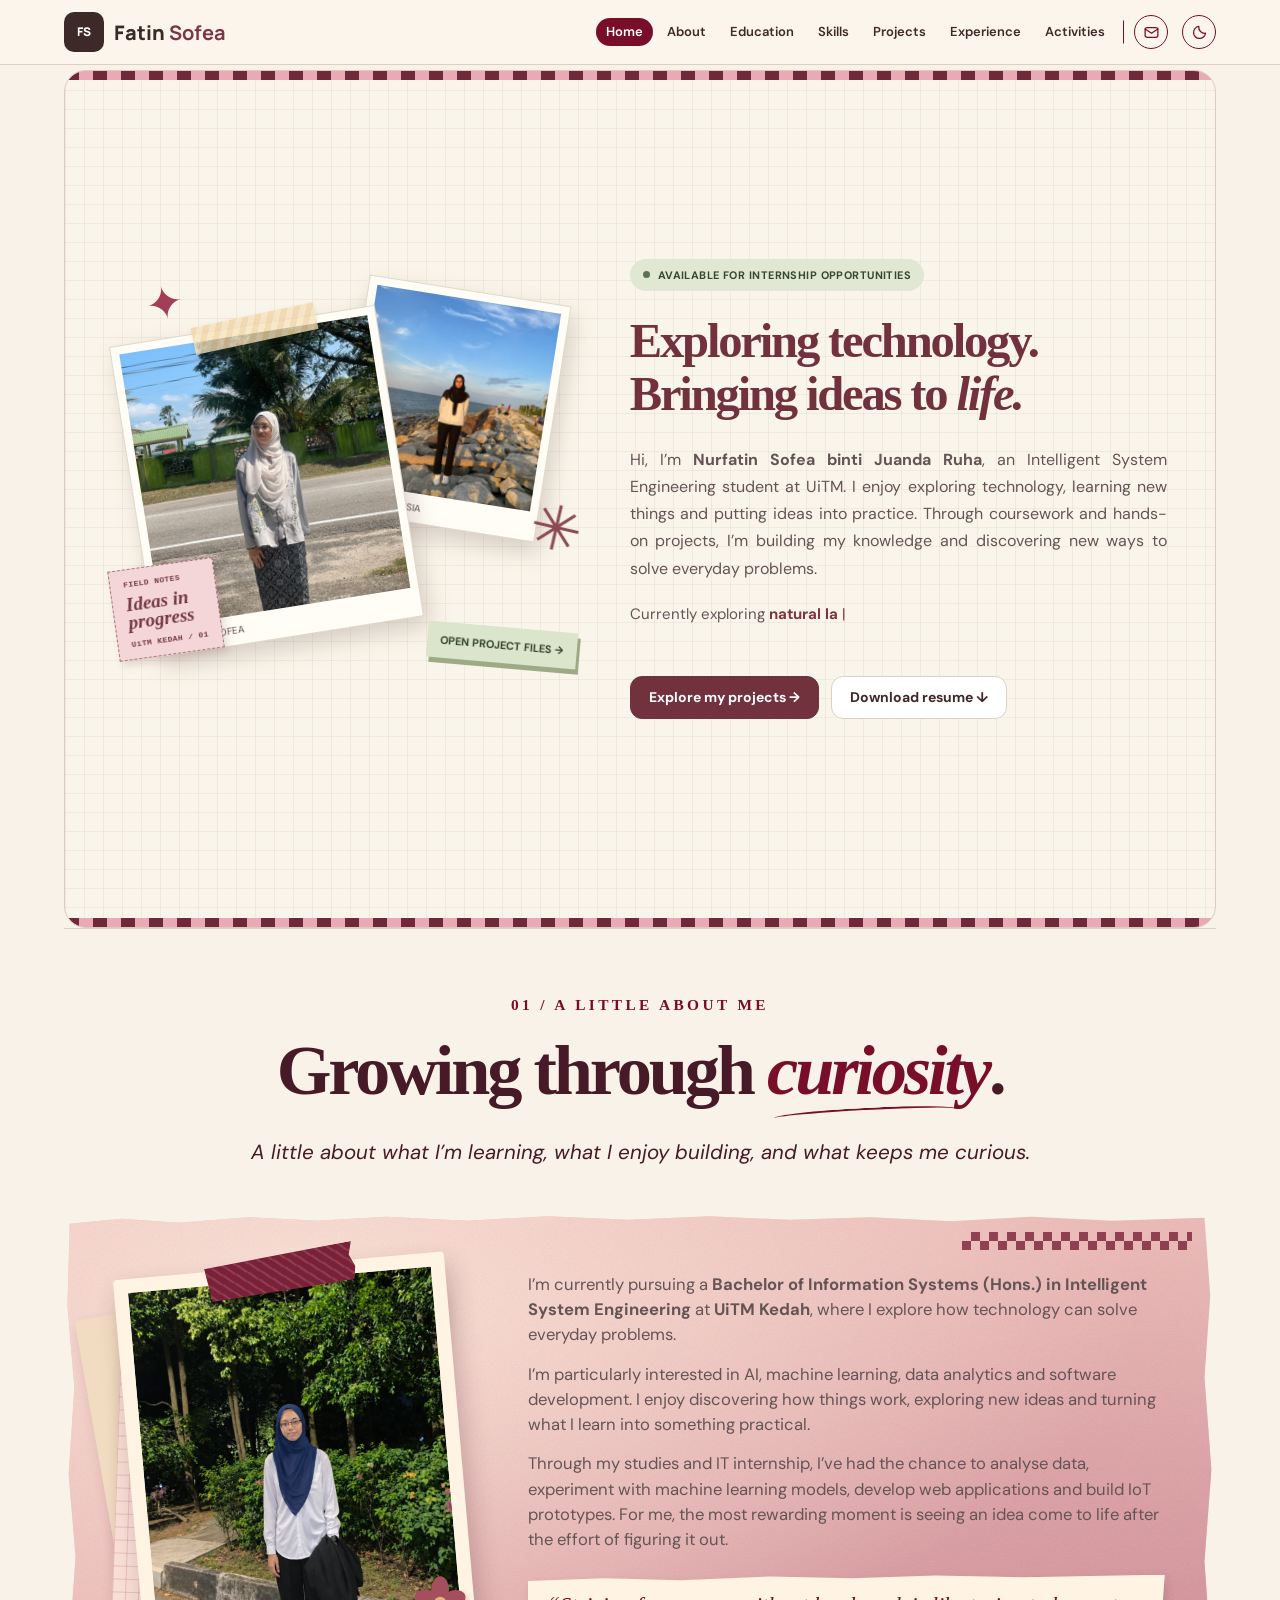
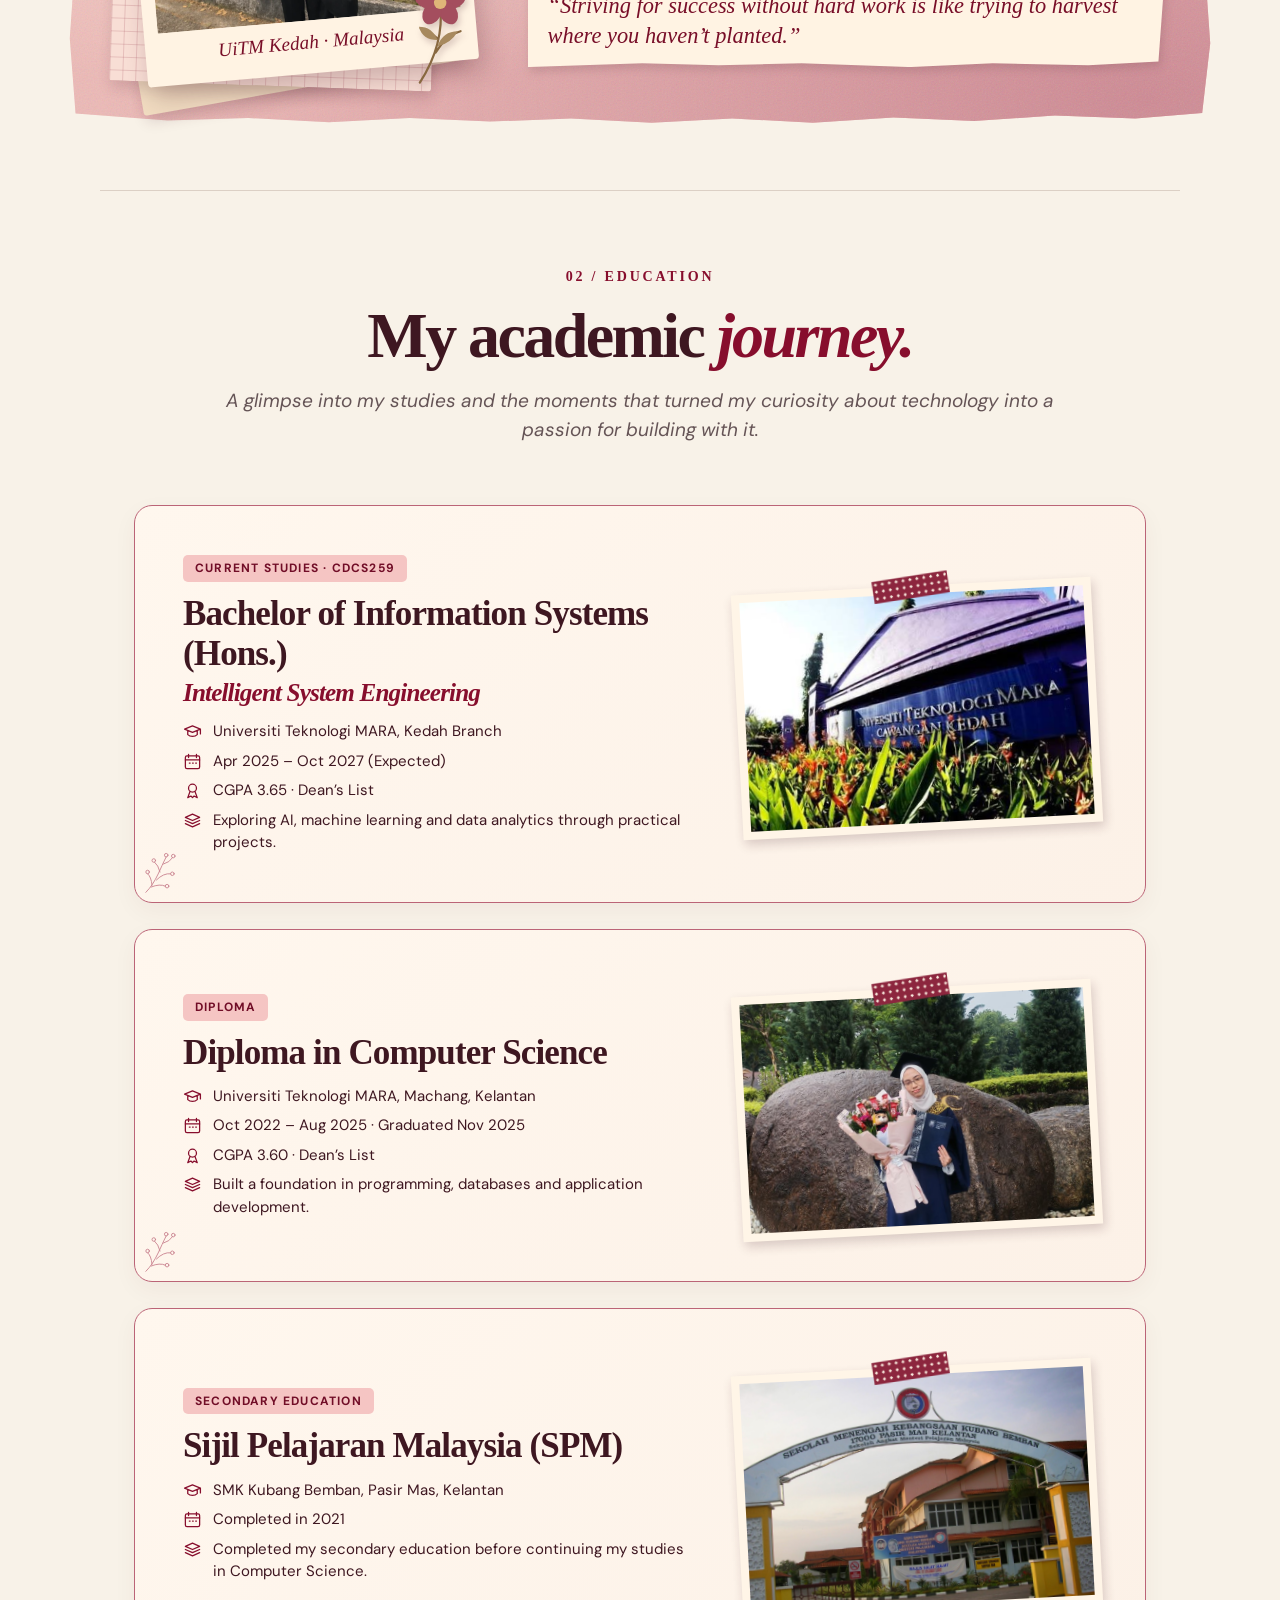
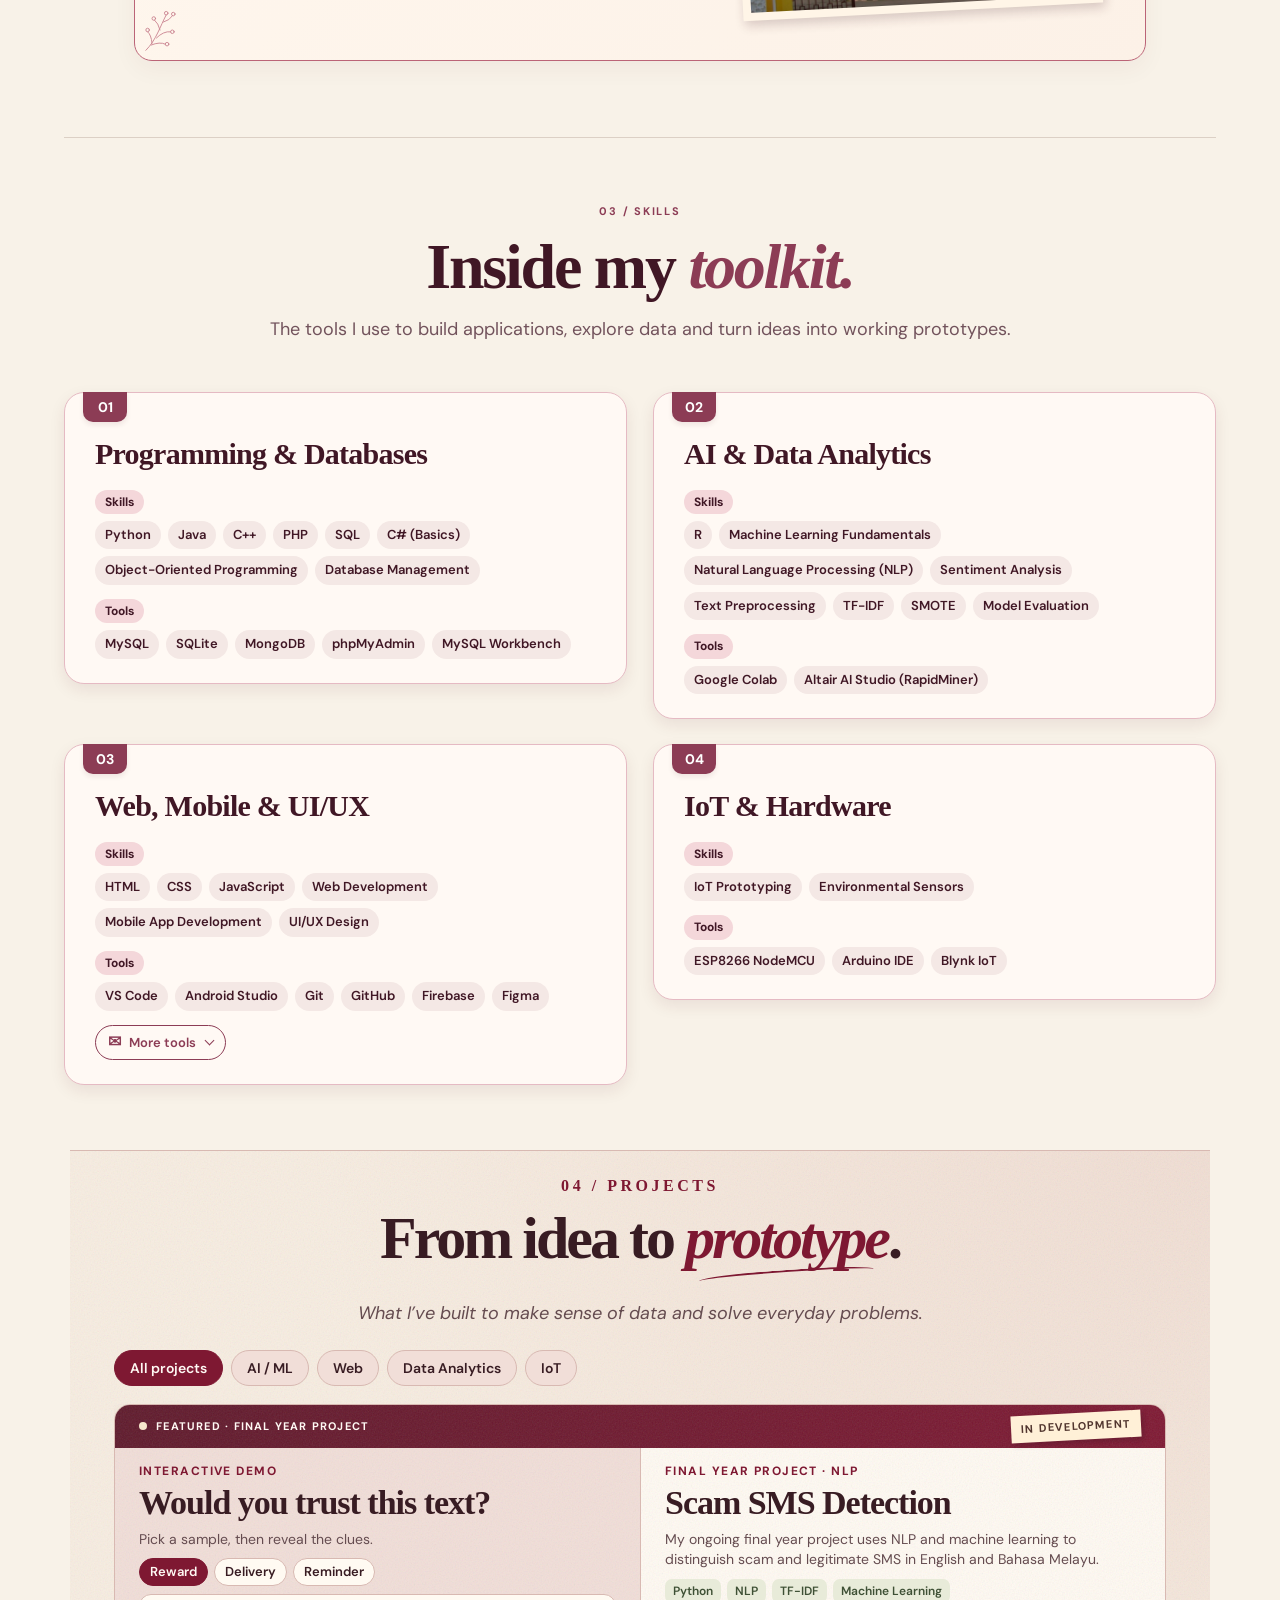
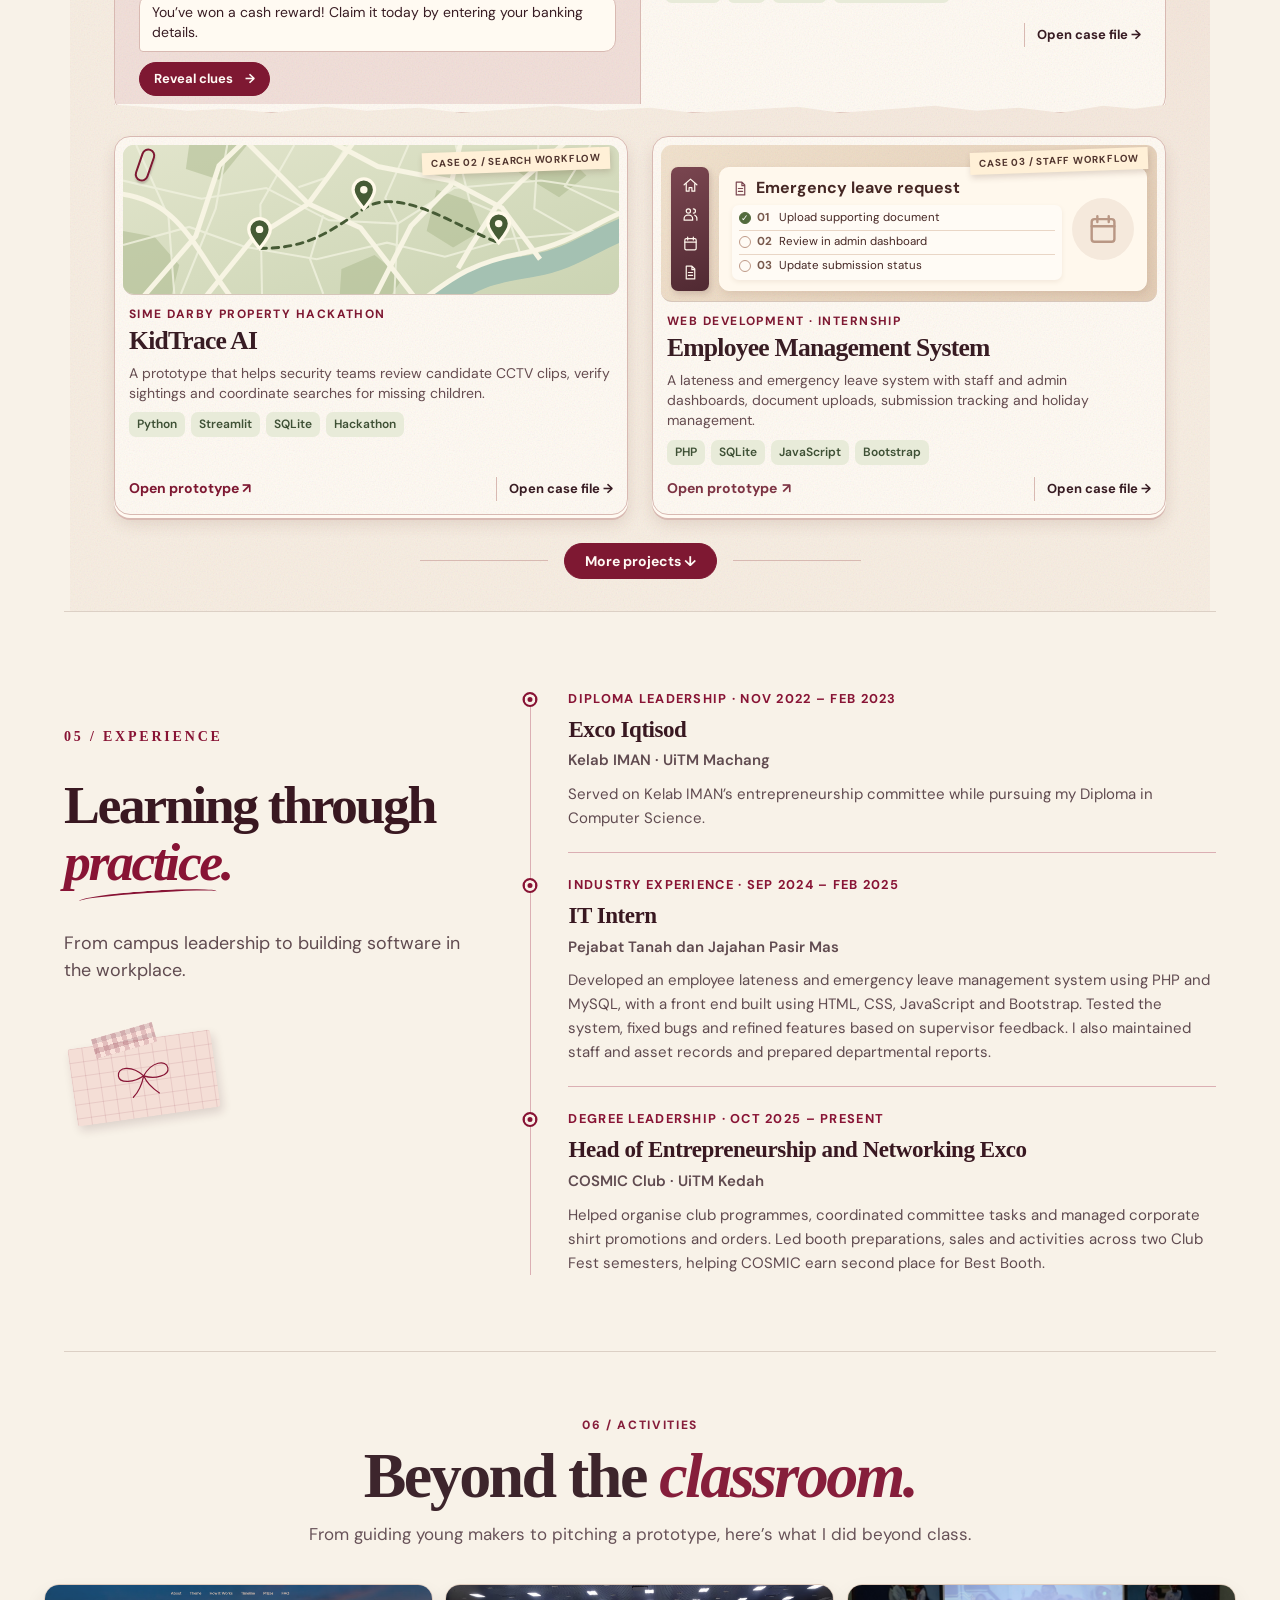
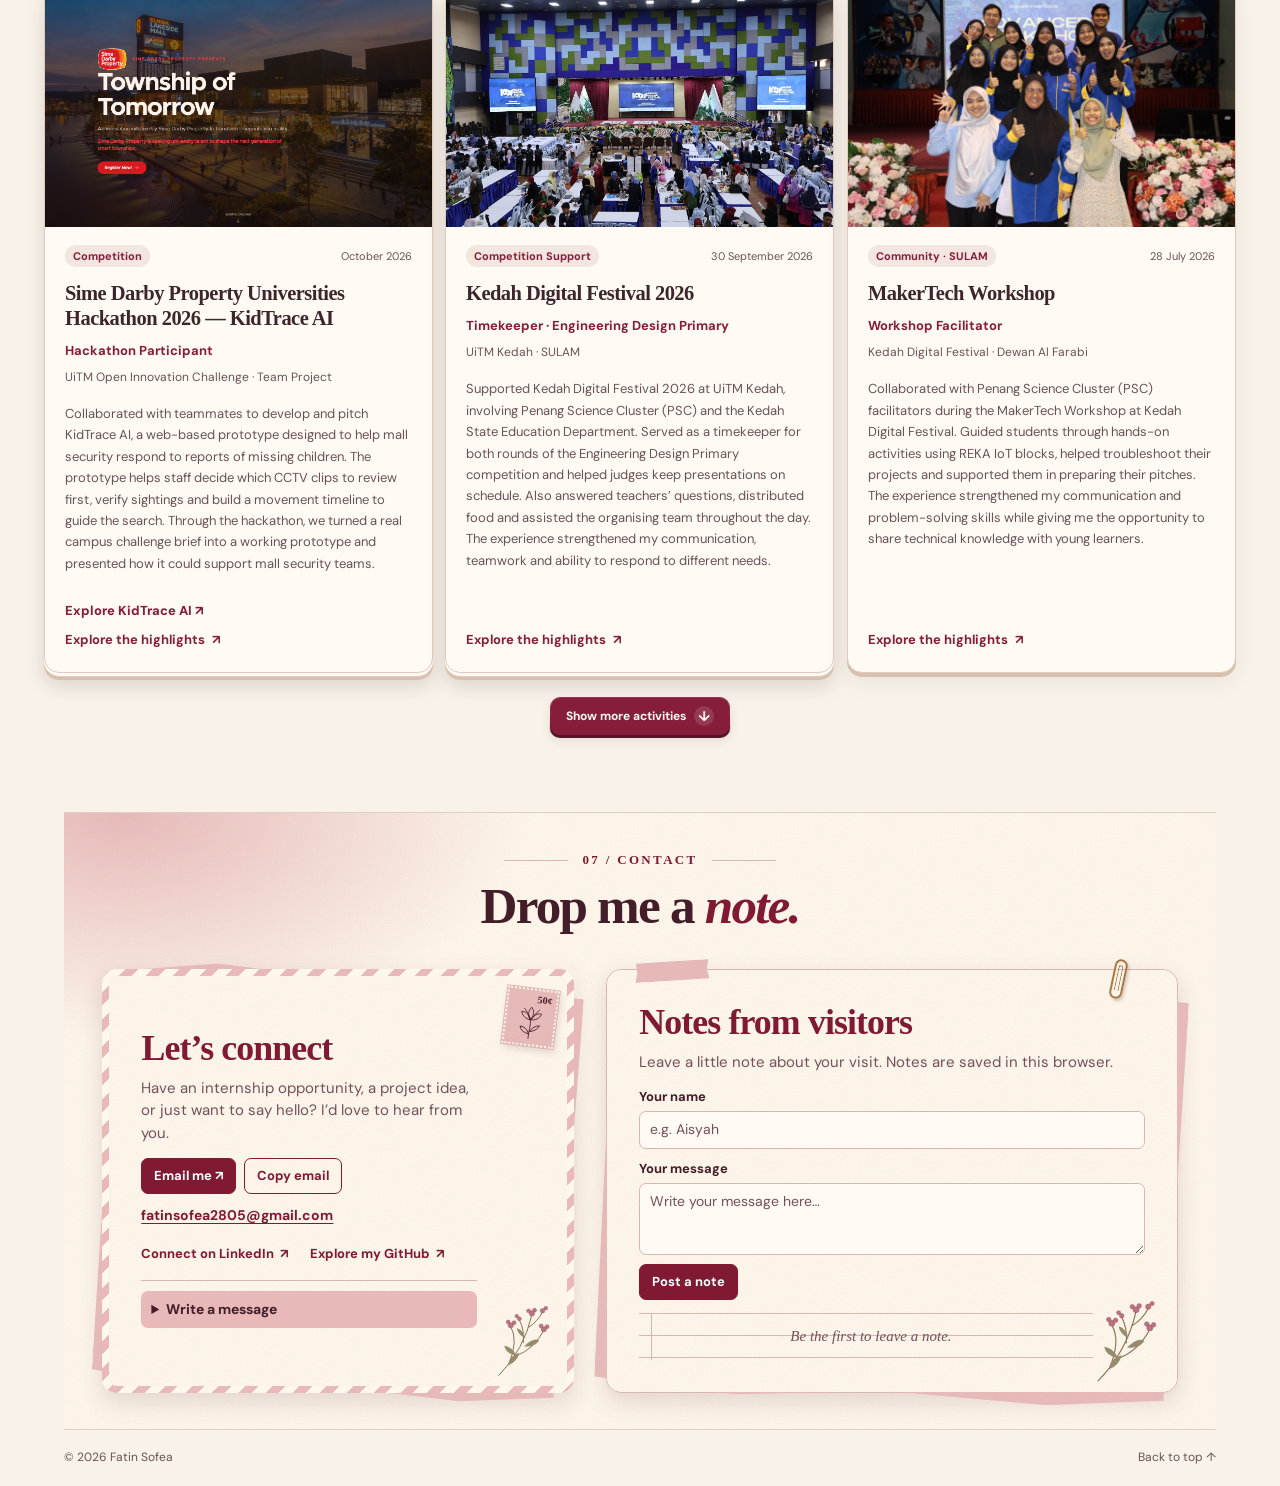
==== commit 58ae4cc1: "Update index.html" ====
--- a/index.html
+++ b/index.html
@@ -2969,10 +2969,10 @@
     <article class="journal-card journal-card--saf">
       <div class="journal-photo">
         <img
-          src="images/saf.jpg"
-          alt="FSKM students participating in Sukan Antara Fakulti"
-          loading="lazy"
-        >
+  src="images/saf.JPG"
+  alt="FSKM students participating in Sukan Antara Fakulti"
+  loading="lazy"
+>
       </div>
 
       <div class="journal-card-body">
@@ -3165,10 +3165,10 @@
     <article class="journal-card journal-card--xrun">
       <div class="journal-photo">
         <img
-          src="images/xrun-2025.jpg"
-          alt="X-Run 2025: Race. Splash. Colour! at UiTM Kedah"
-          loading="lazy"
-        >
+  src="images/xrun-2025.JPG"
+  alt="X-Run 2025: Race. Splash. Colour! at UiTM Kedah"
+  loading="lazy"
+>
       </div>
 
       <div class="journal-card-body">
@@ -3597,4 +3597,4 @@
   <script src="portfolio.js" defer></script>
   <script src="enhancements.js" defer></script>
 </body>
-</html>+</html>
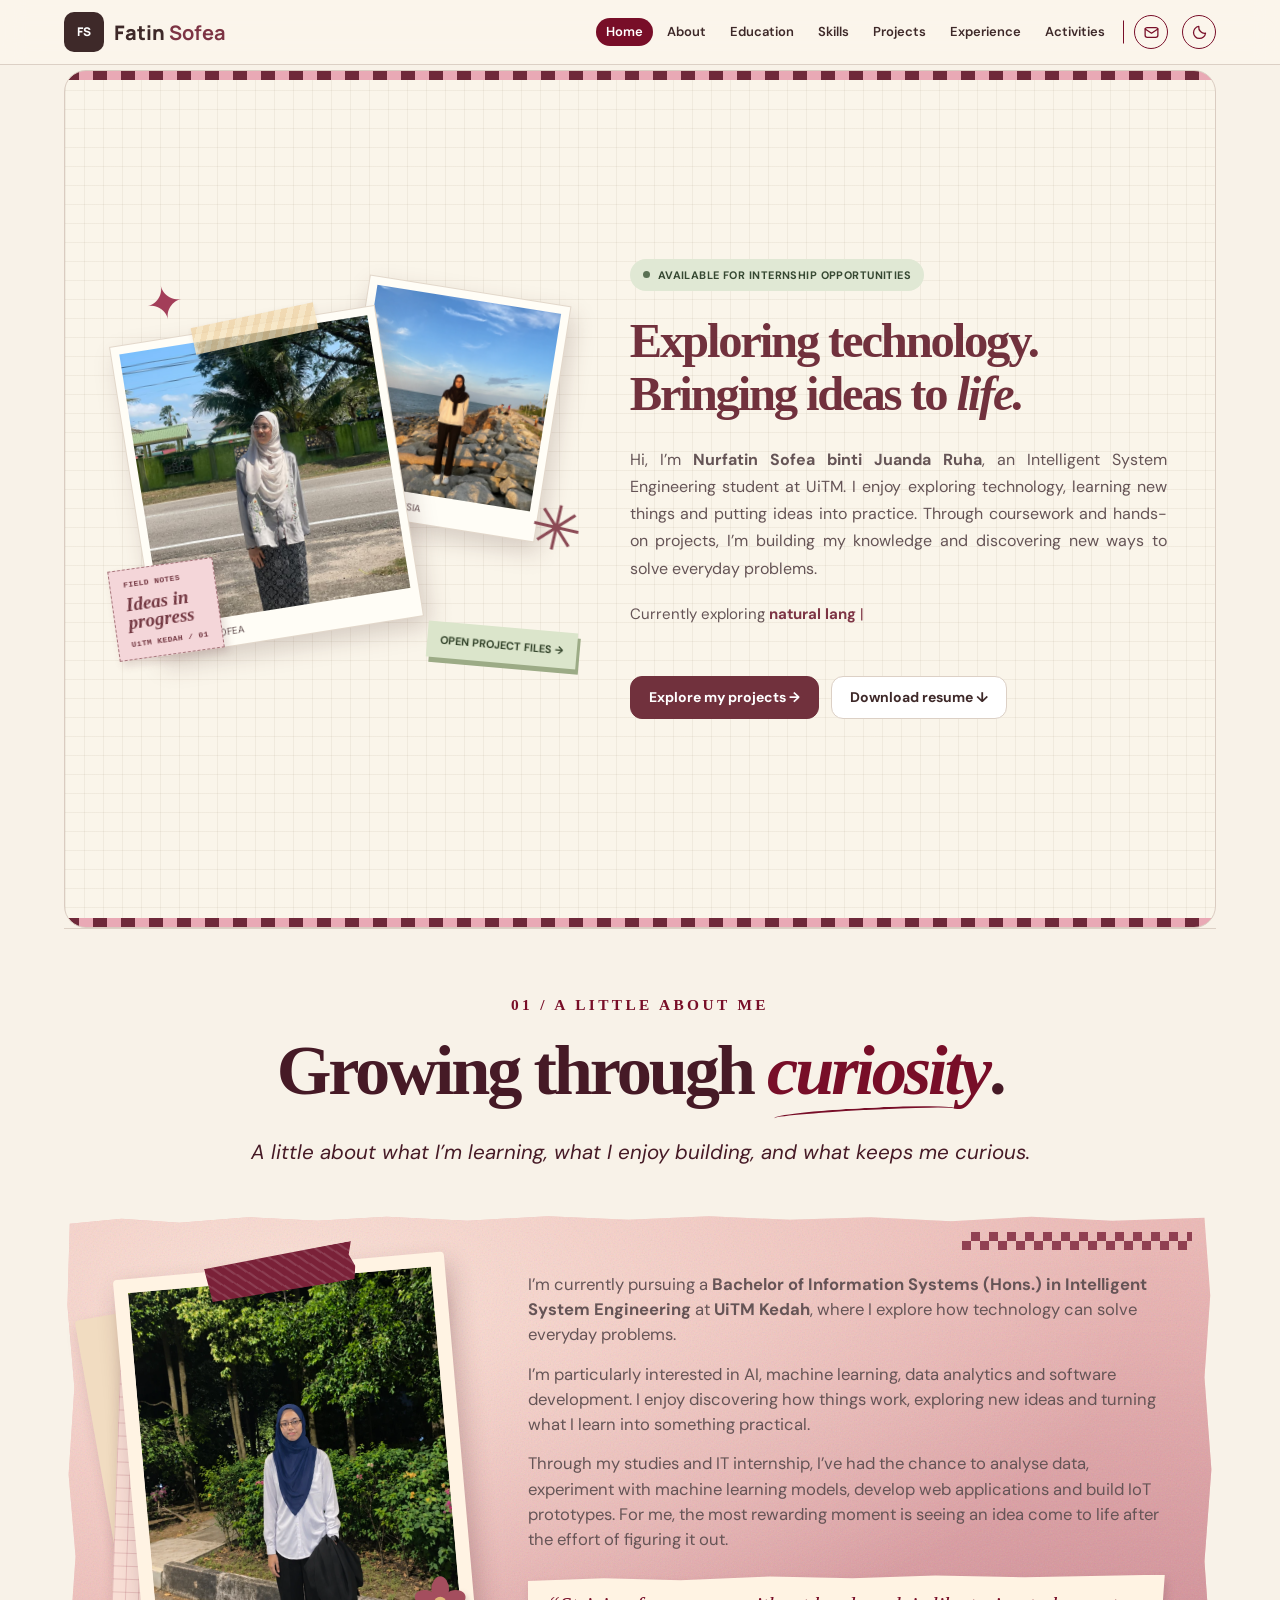
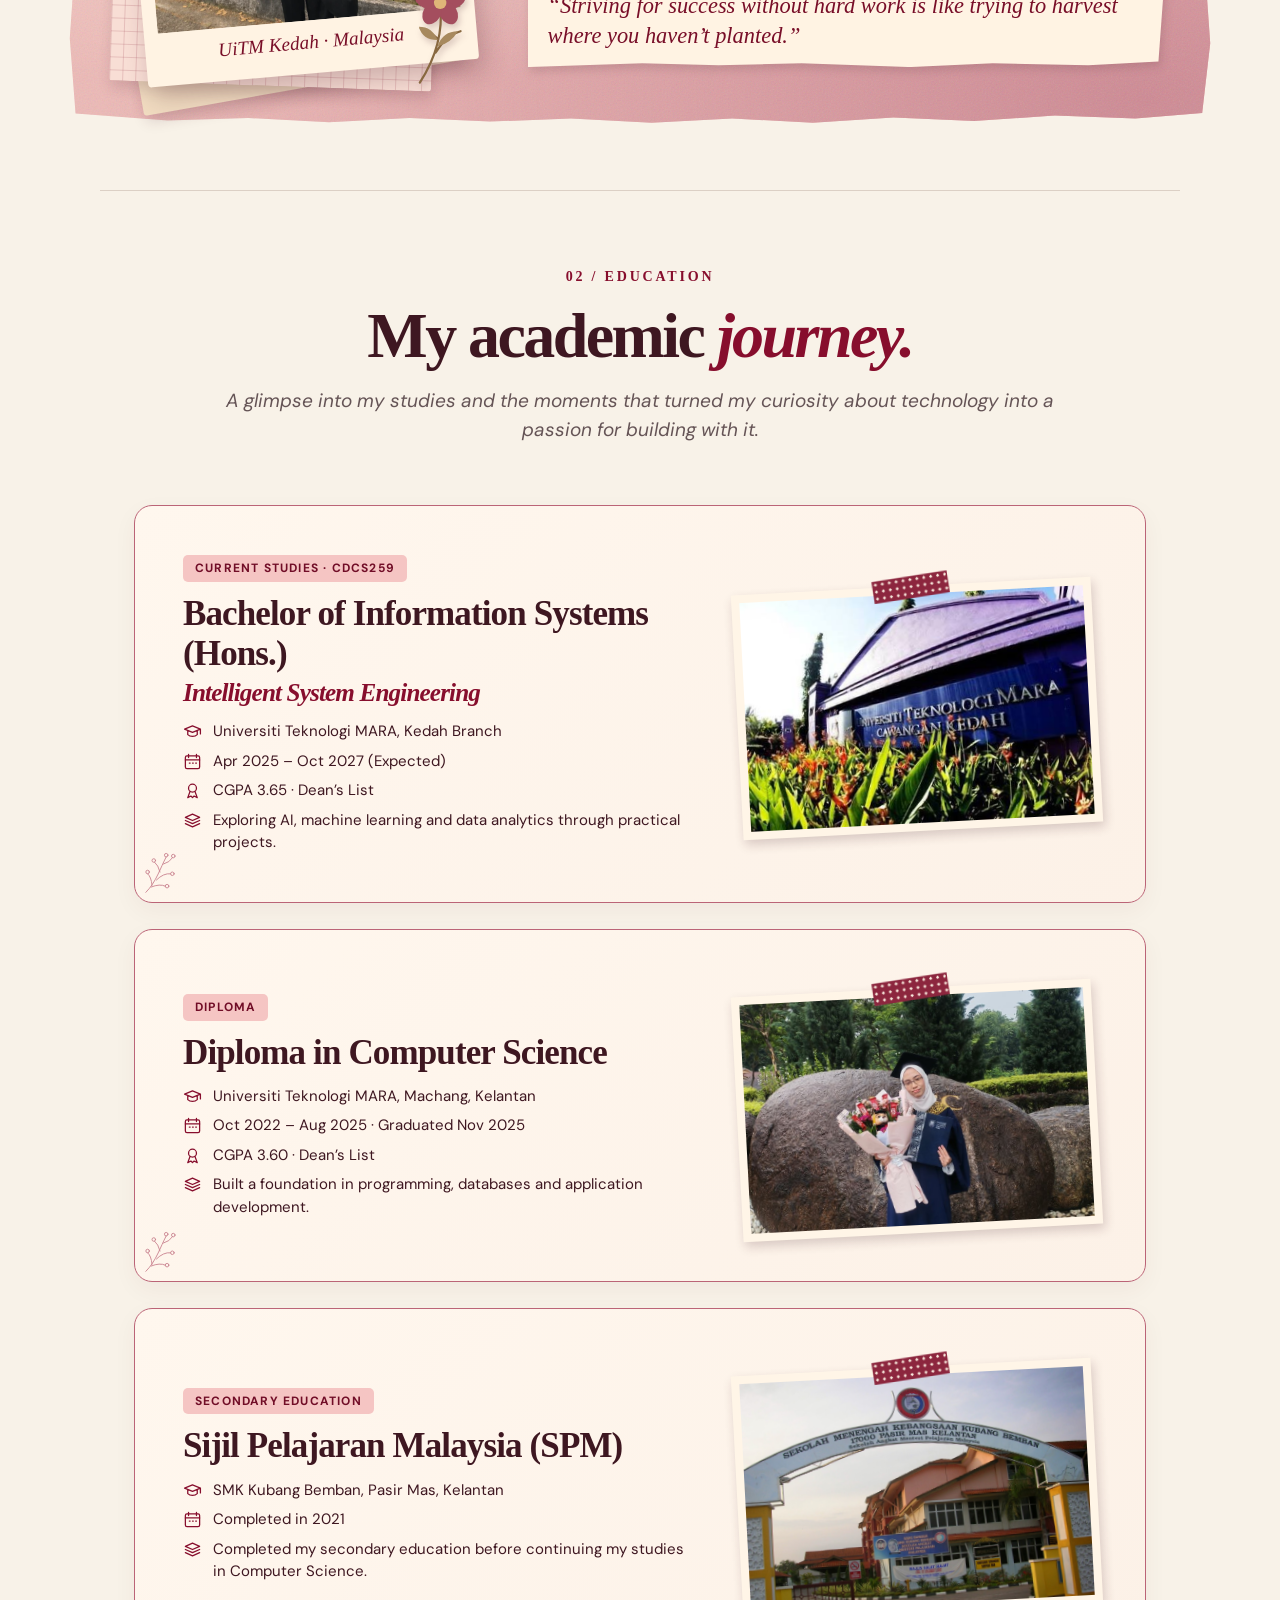
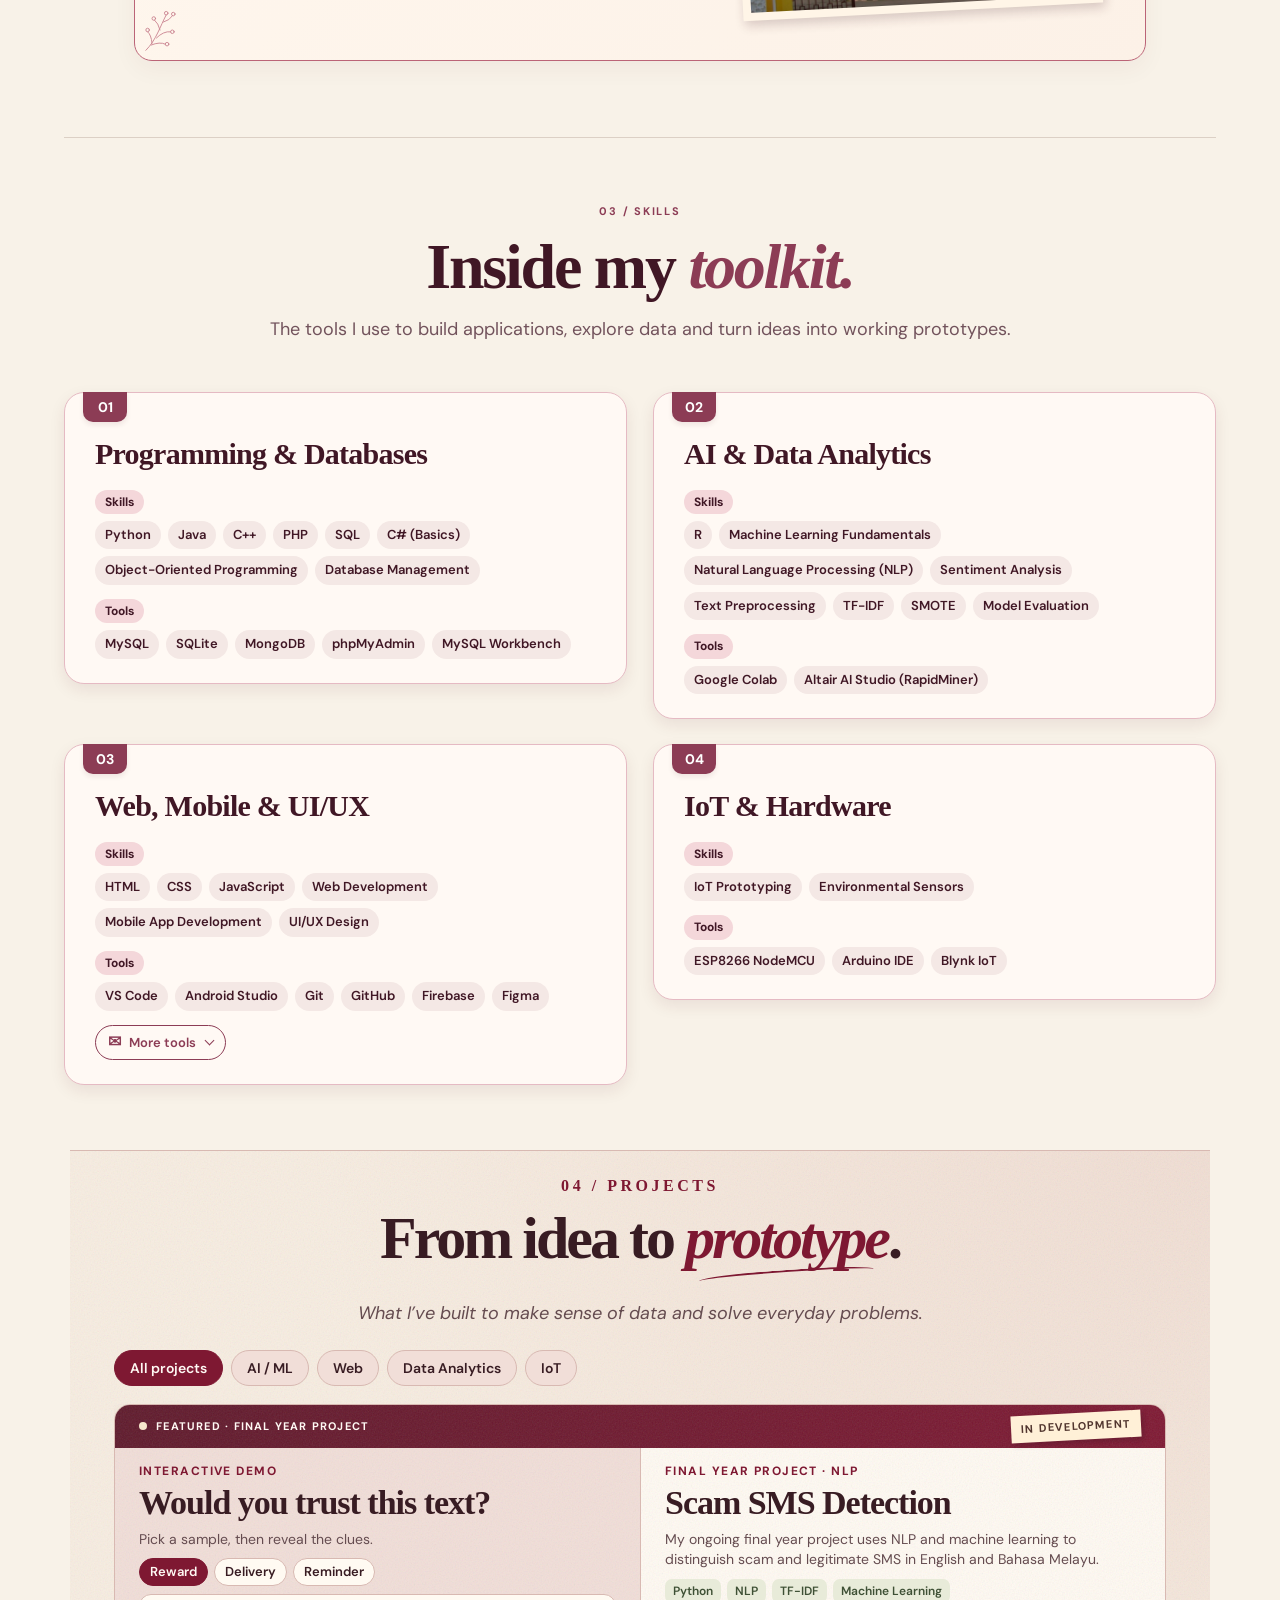
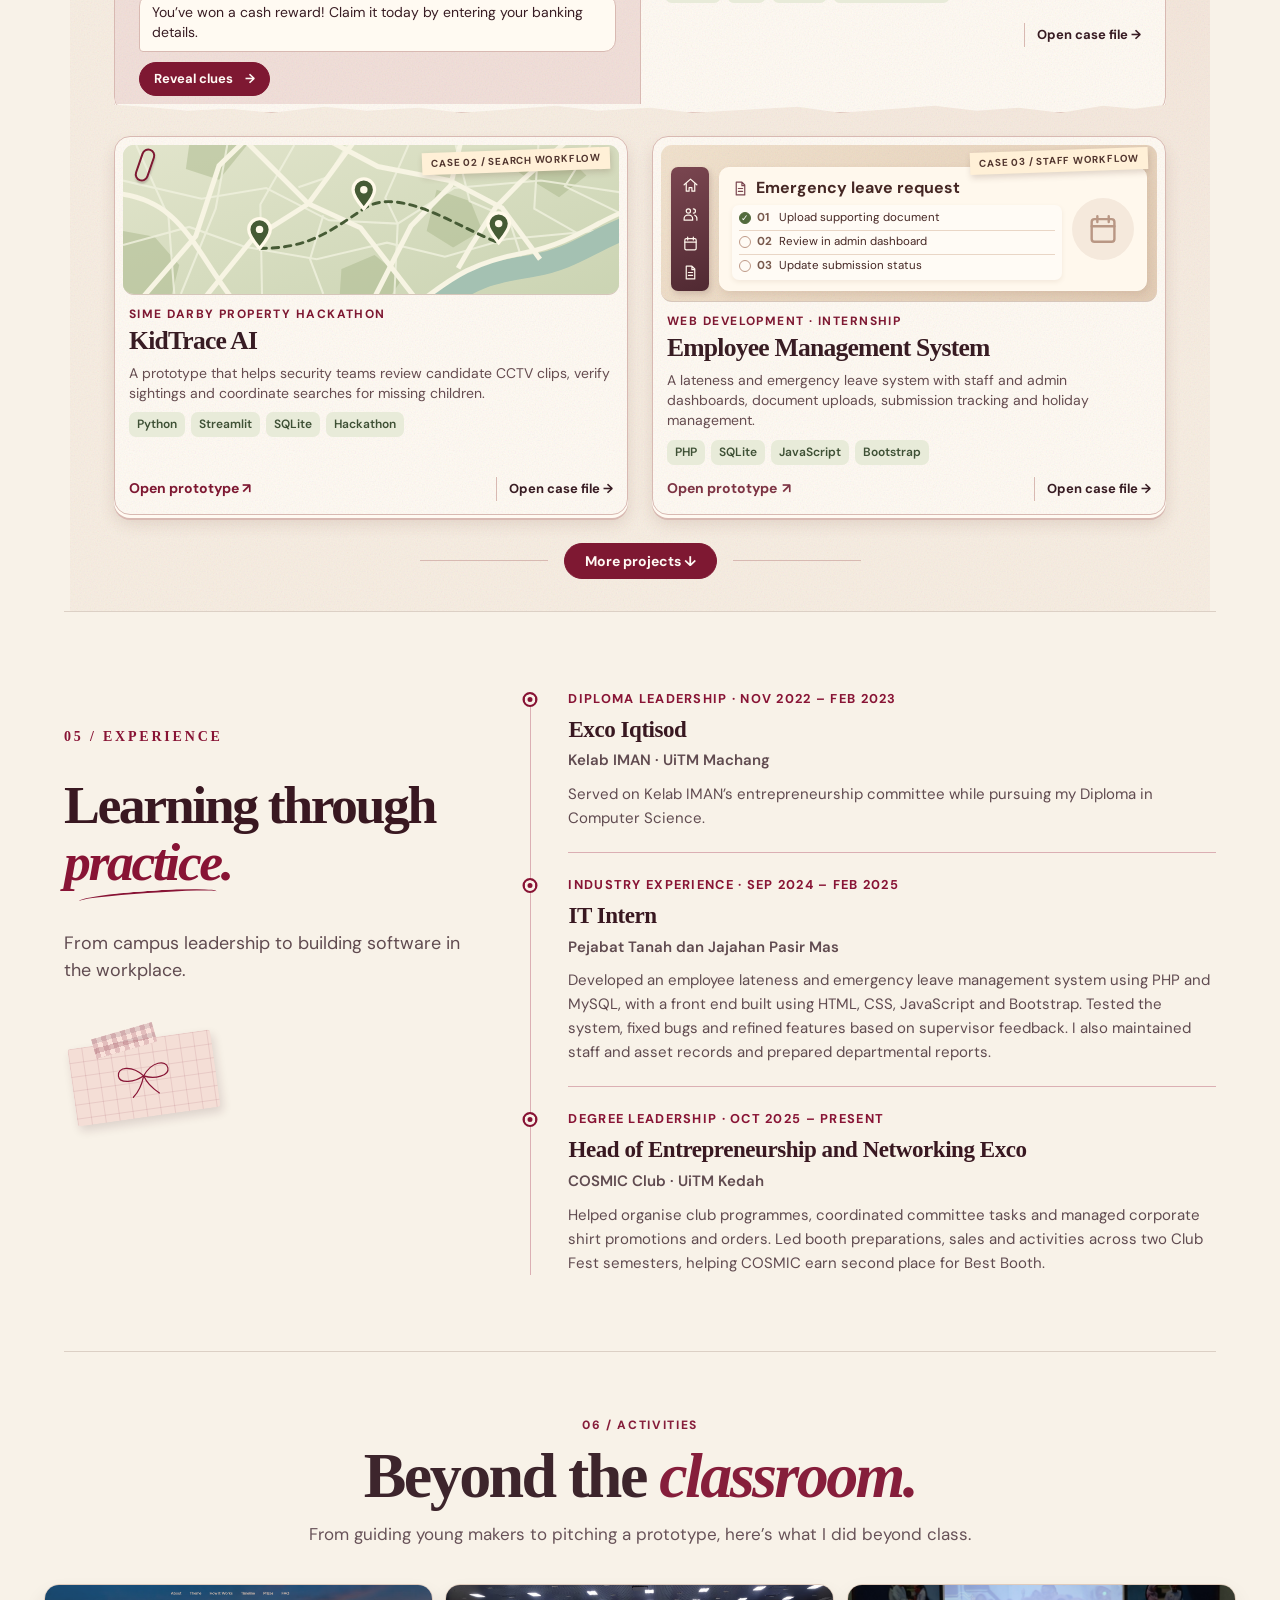
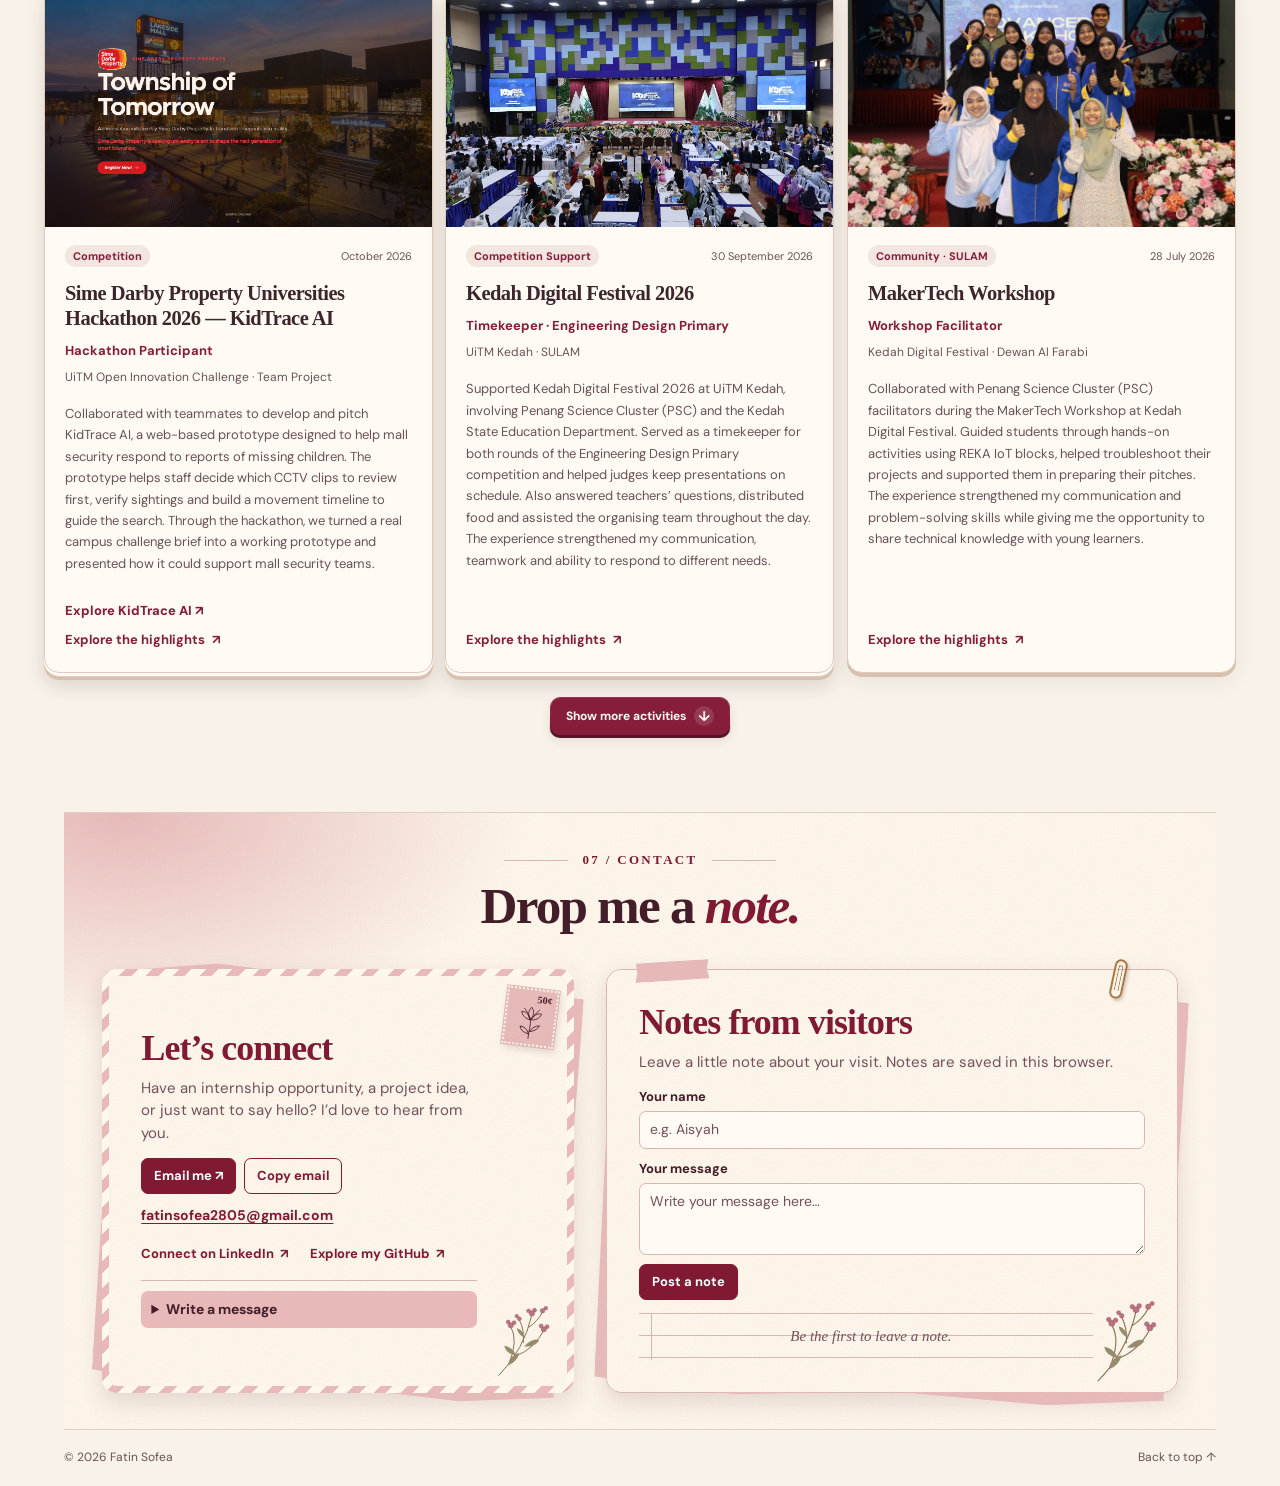
==== commit 11ea6b21: "Update index.html" ====
--- a/index.html
+++ b/index.html
@@ -2969,7 +2969,7 @@
     <article class="journal-card journal-card--saf">
       <div class="journal-photo">
         <img
-  src="images/saf.JPG"
+  src="images/saf.jpg"
   alt="FSKM students participating in Sukan Antara Fakulti"
   loading="lazy"
 >
@@ -3165,7 +3165,7 @@
     <article class="journal-card journal-card--xrun">
       <div class="journal-photo">
         <img
-  src="images/xrun-2025.JPG"
+  src="images/xrun-2025.jpg"
   alt="X-Run 2025: Race. Splash. Colour! at UiTM Kedah"
   loading="lazy"
 >
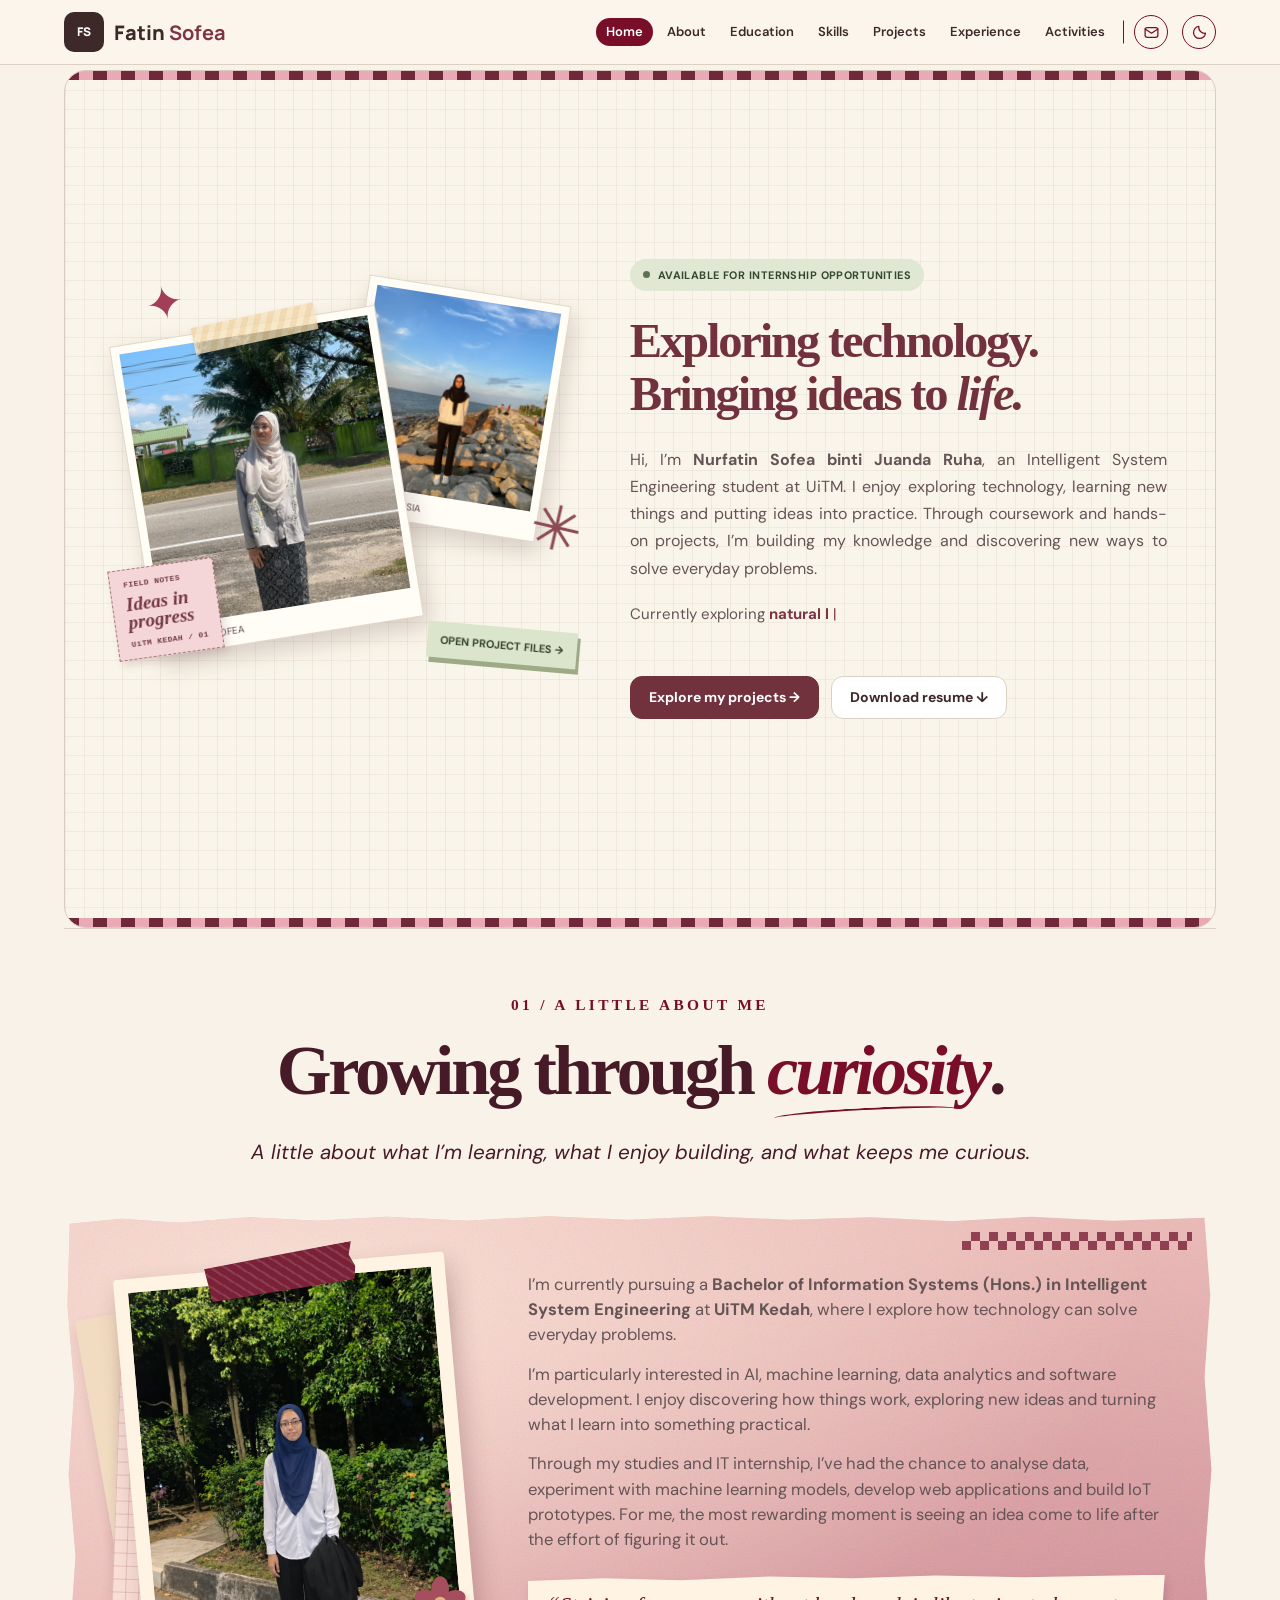
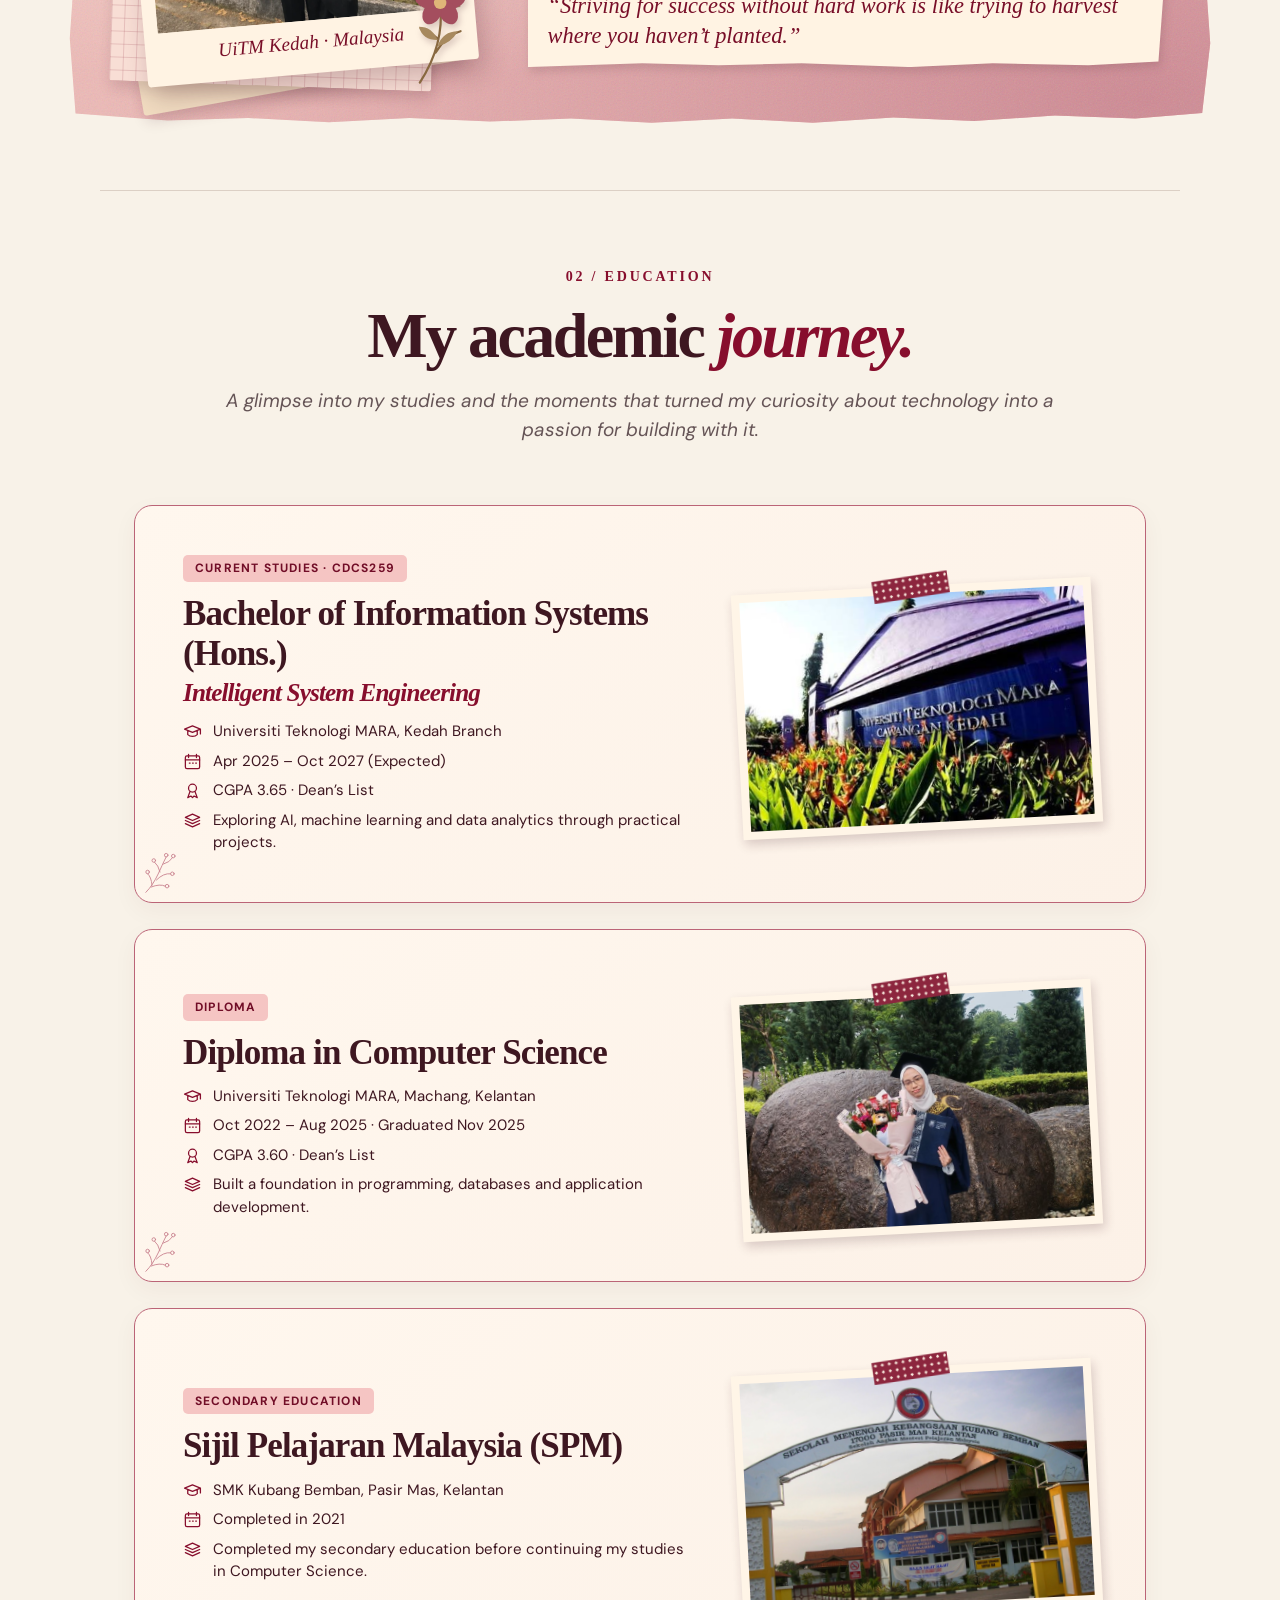
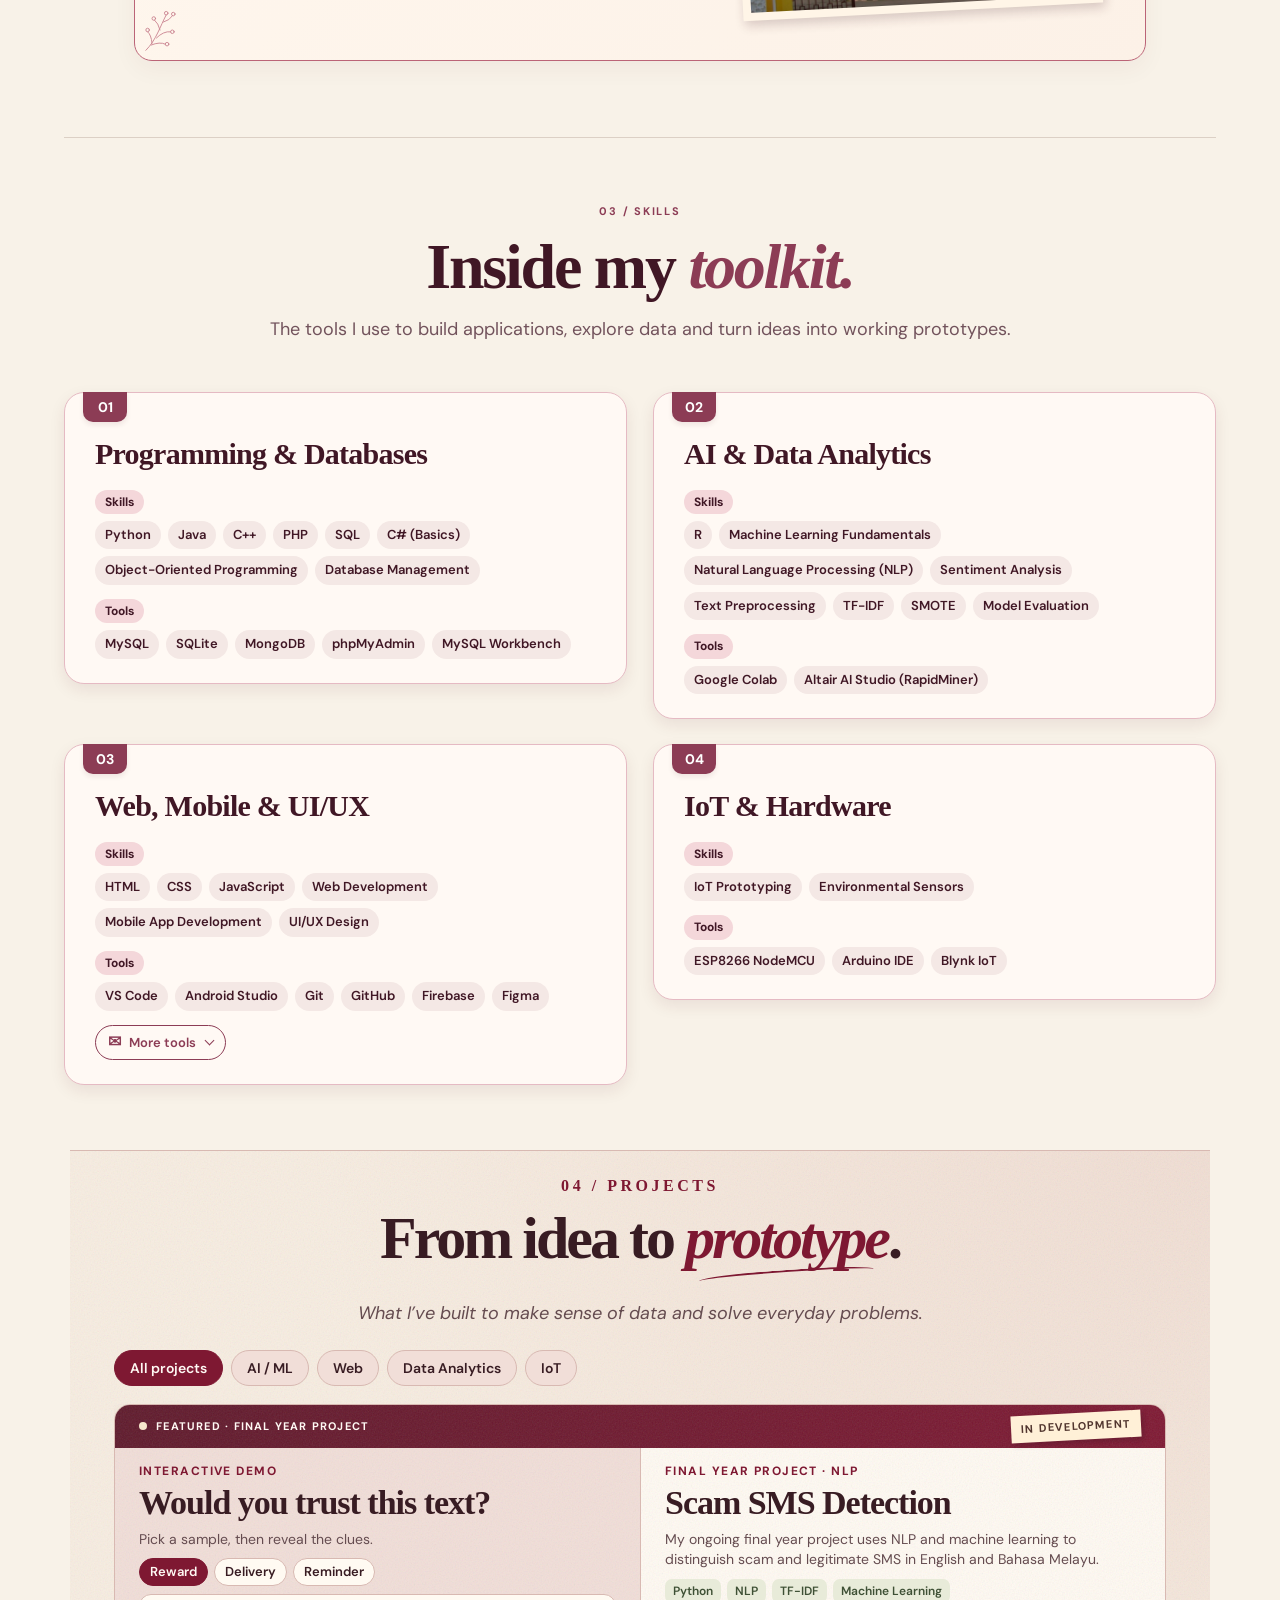
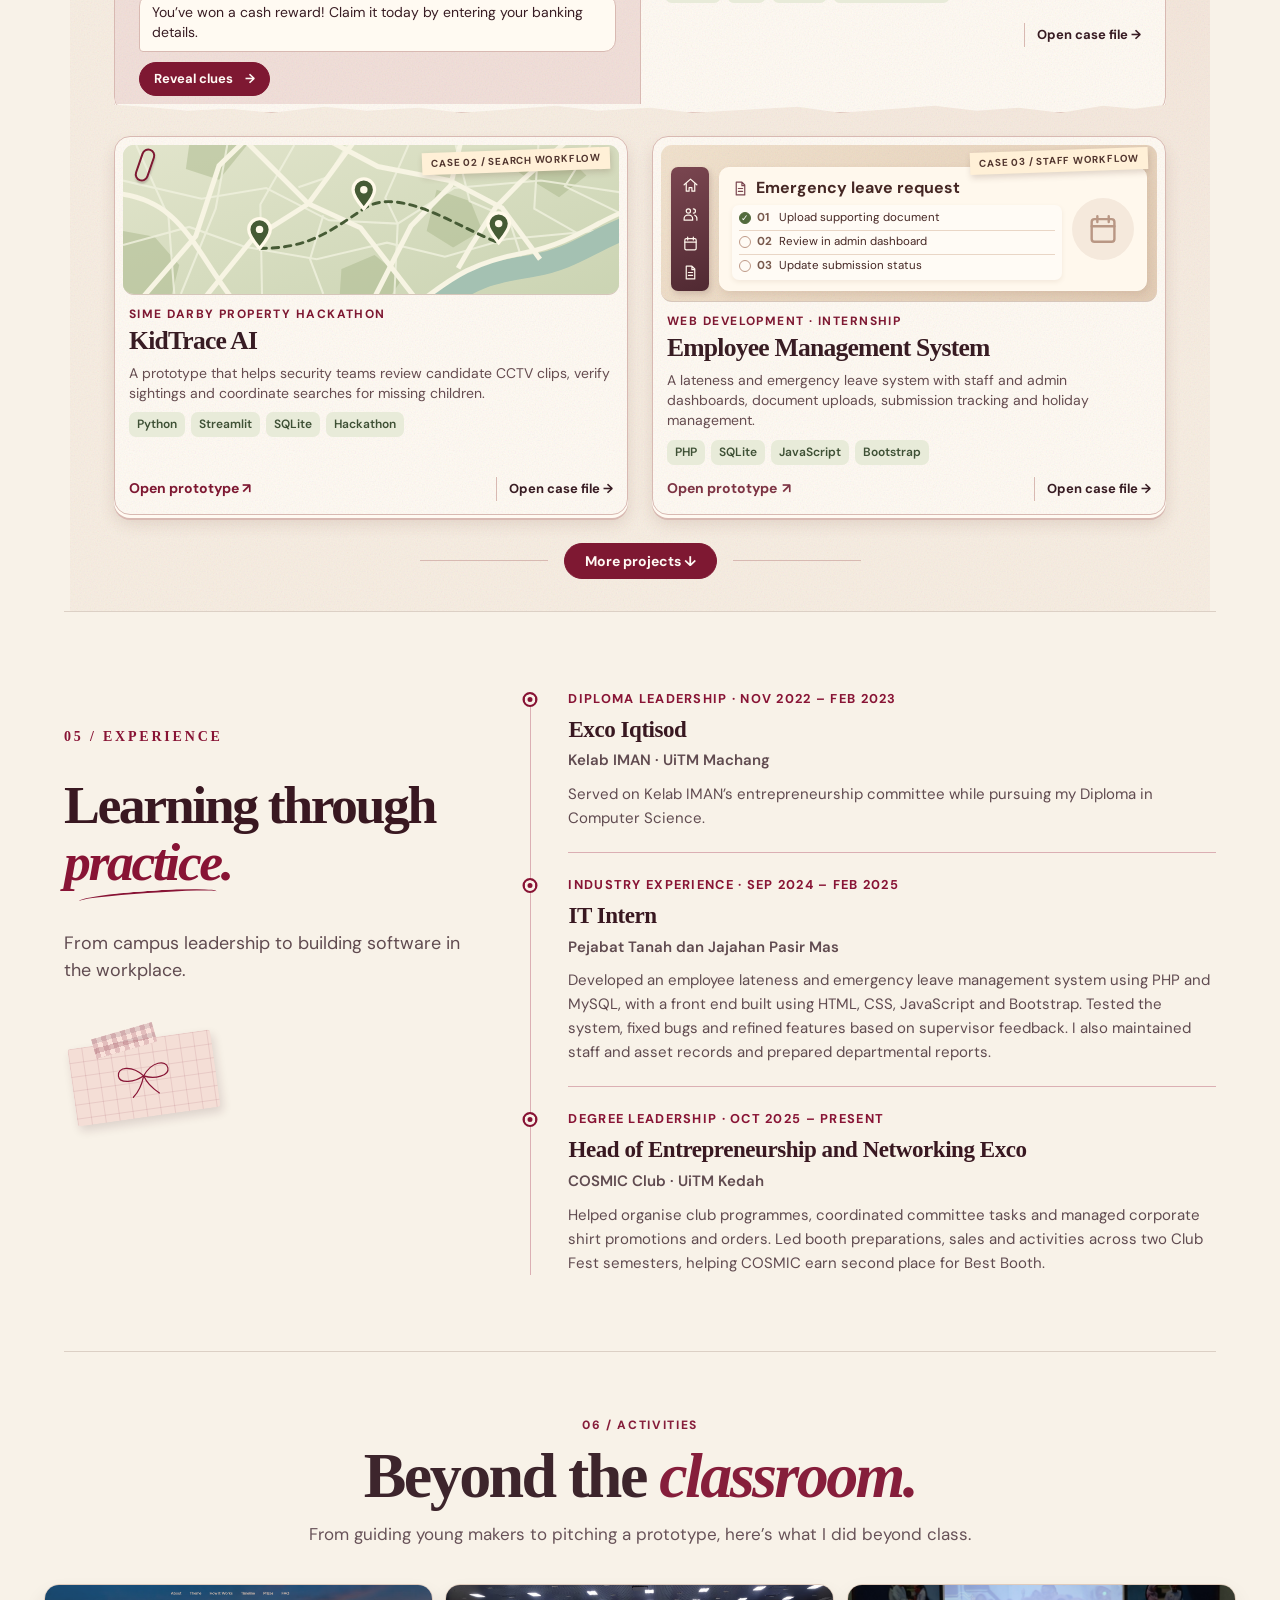
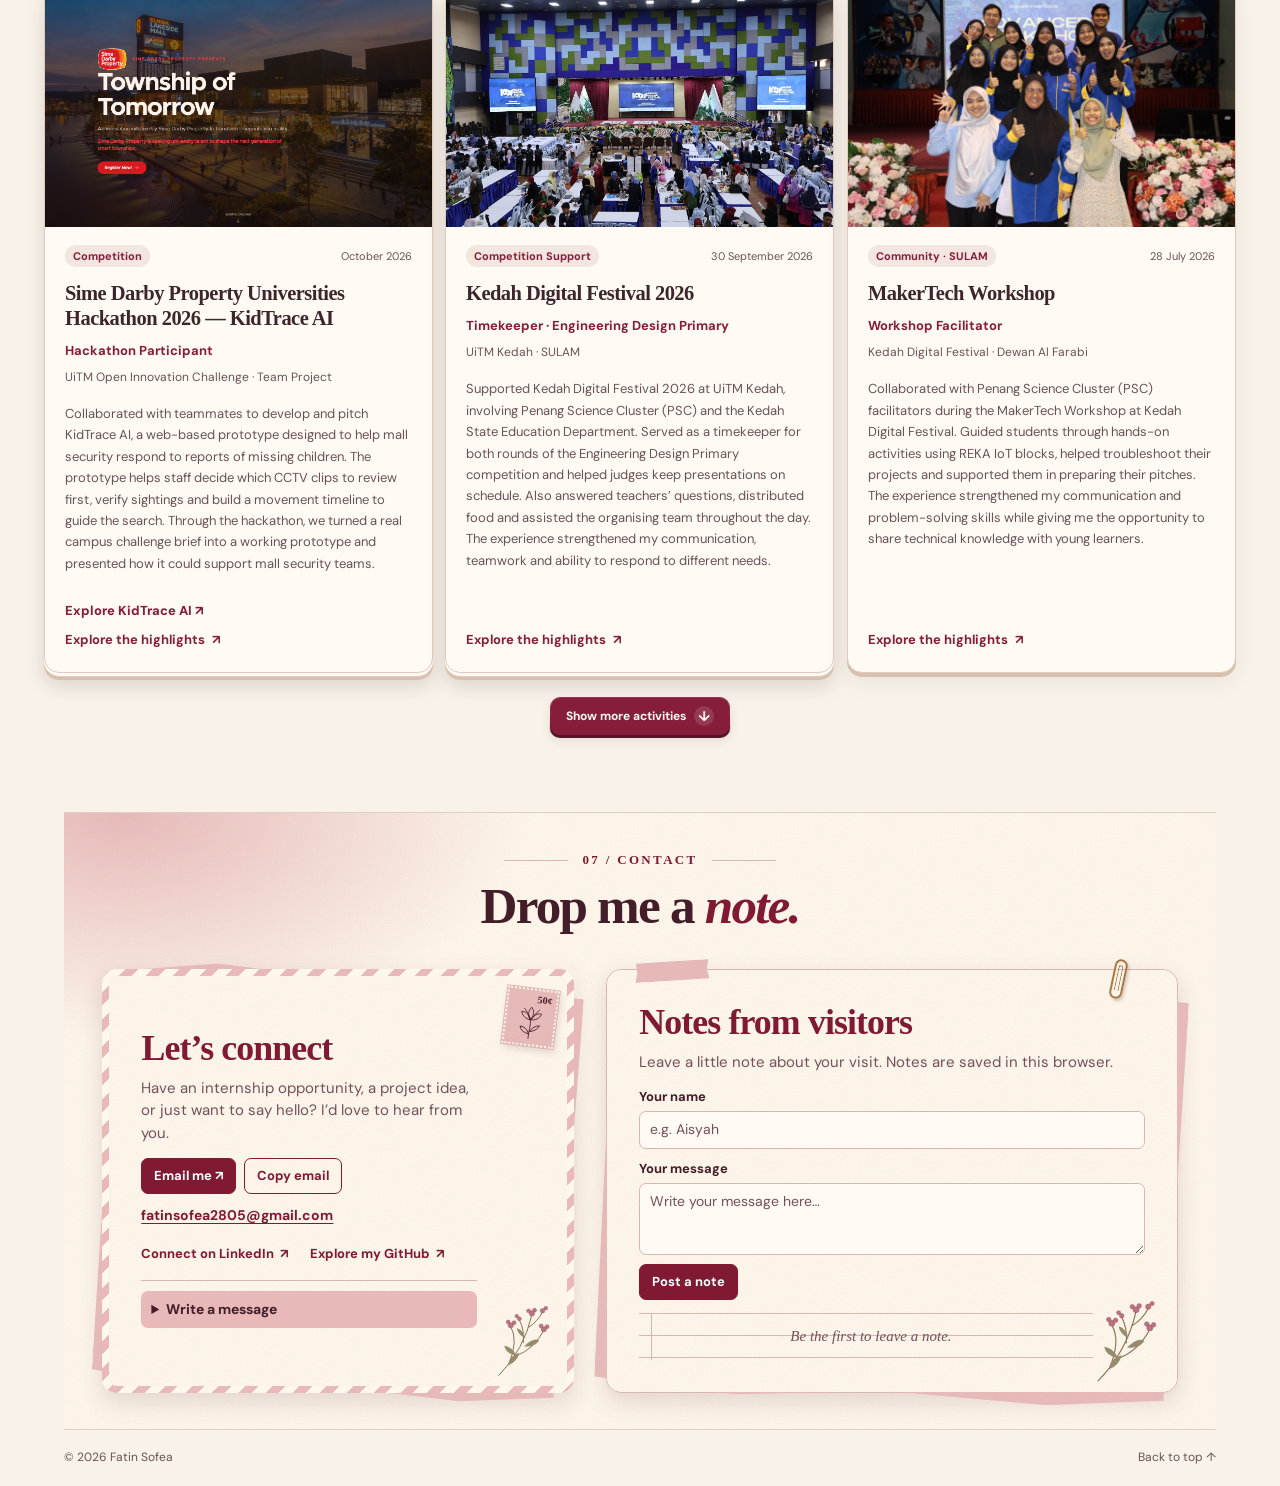
==== commit a4cc2c1c: "Update index.html" ====
--- a/index.html
+++ b/index.html
@@ -2969,7 +2969,7 @@
     <article class="journal-card journal-card--saf">
       <div class="journal-photo">
         <img
-  src="images/saf.jpg"
+  src="images/saf.JPG"
   alt="FSKM students participating in Sukan Antara Fakulti"
   loading="lazy"
 >
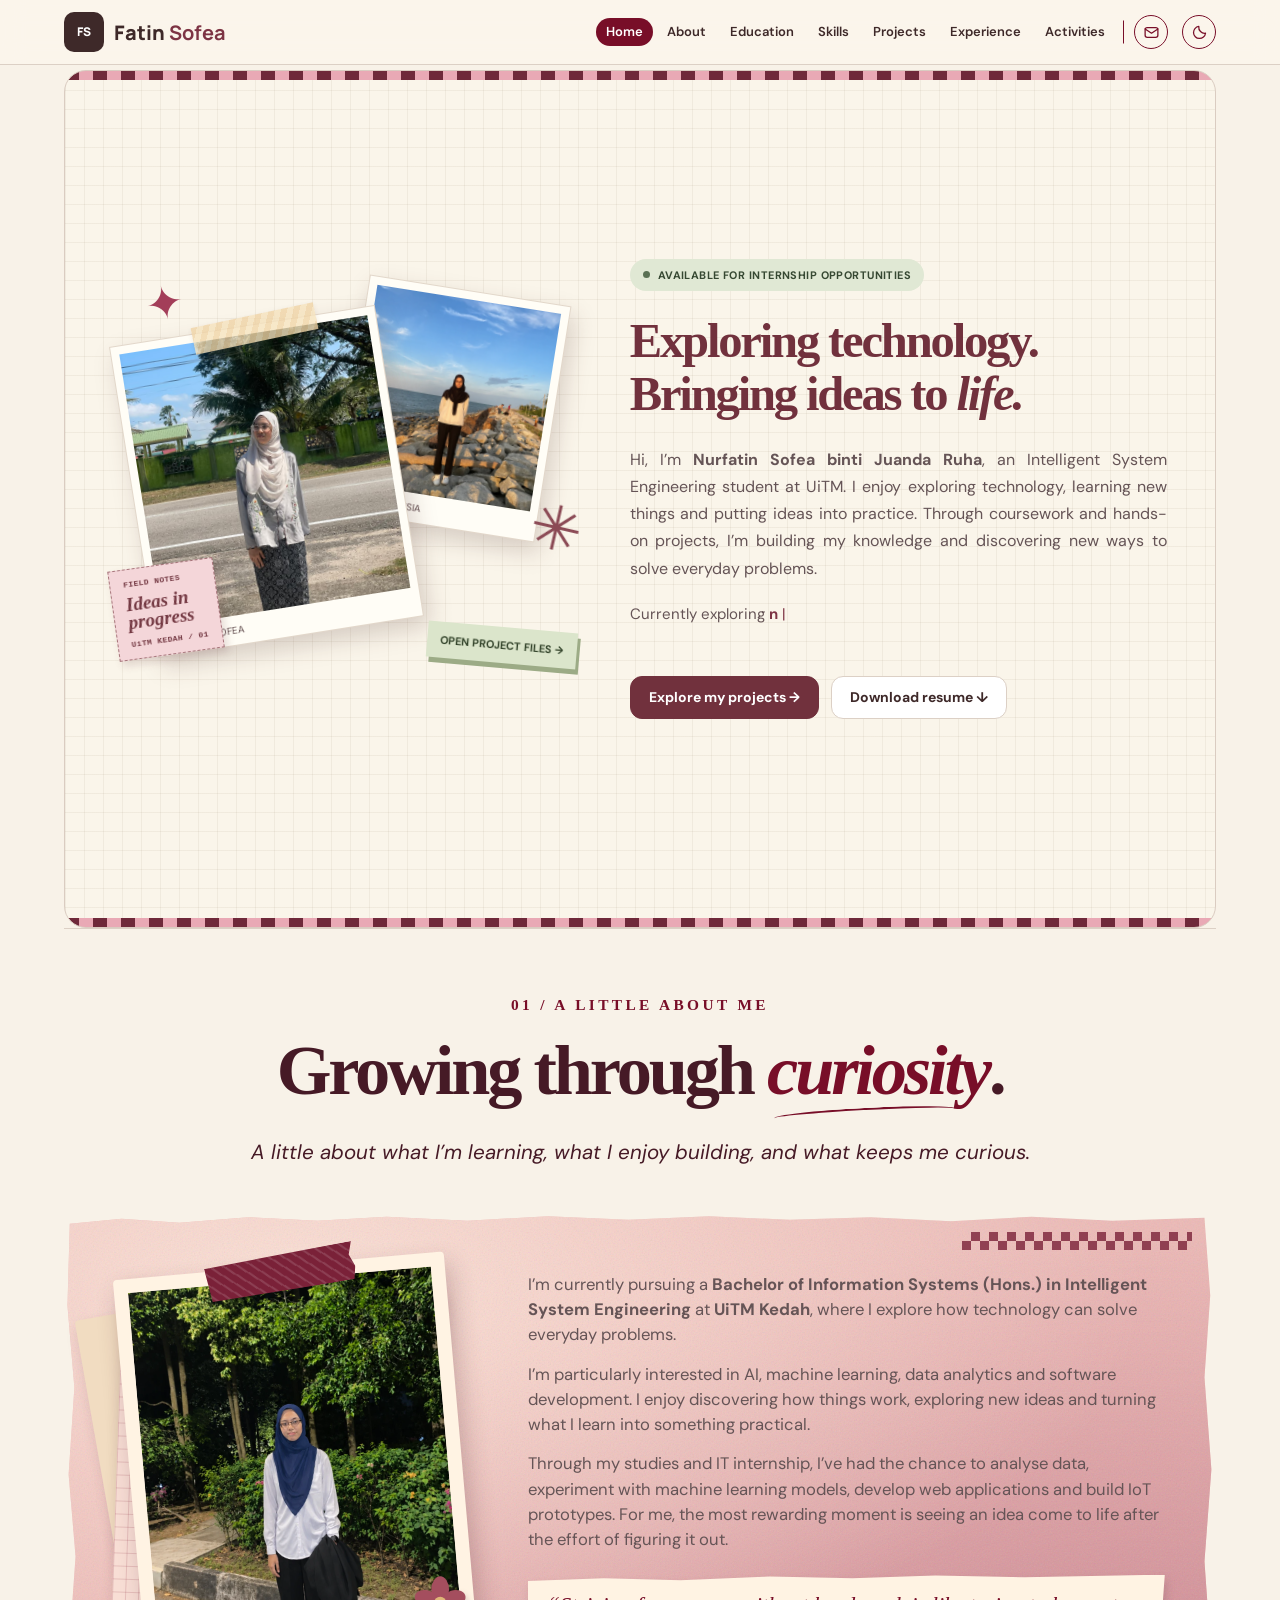
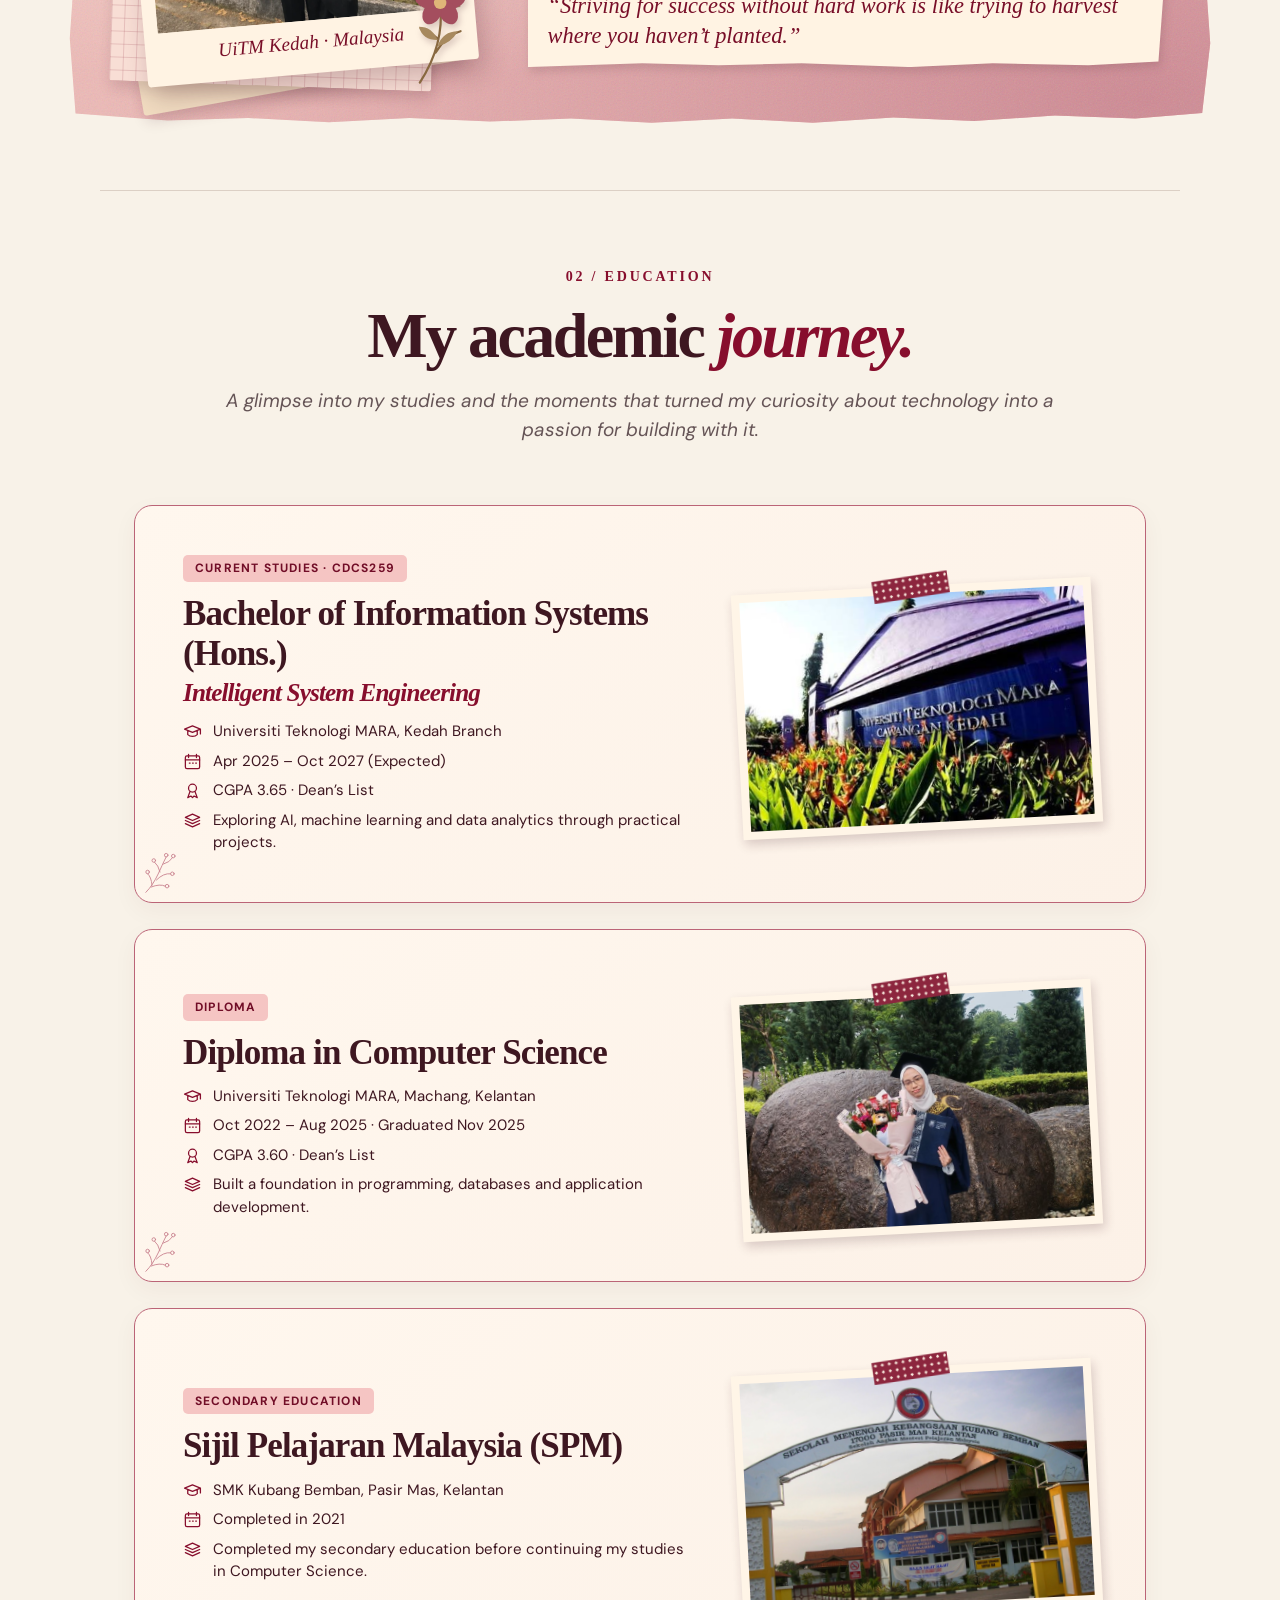
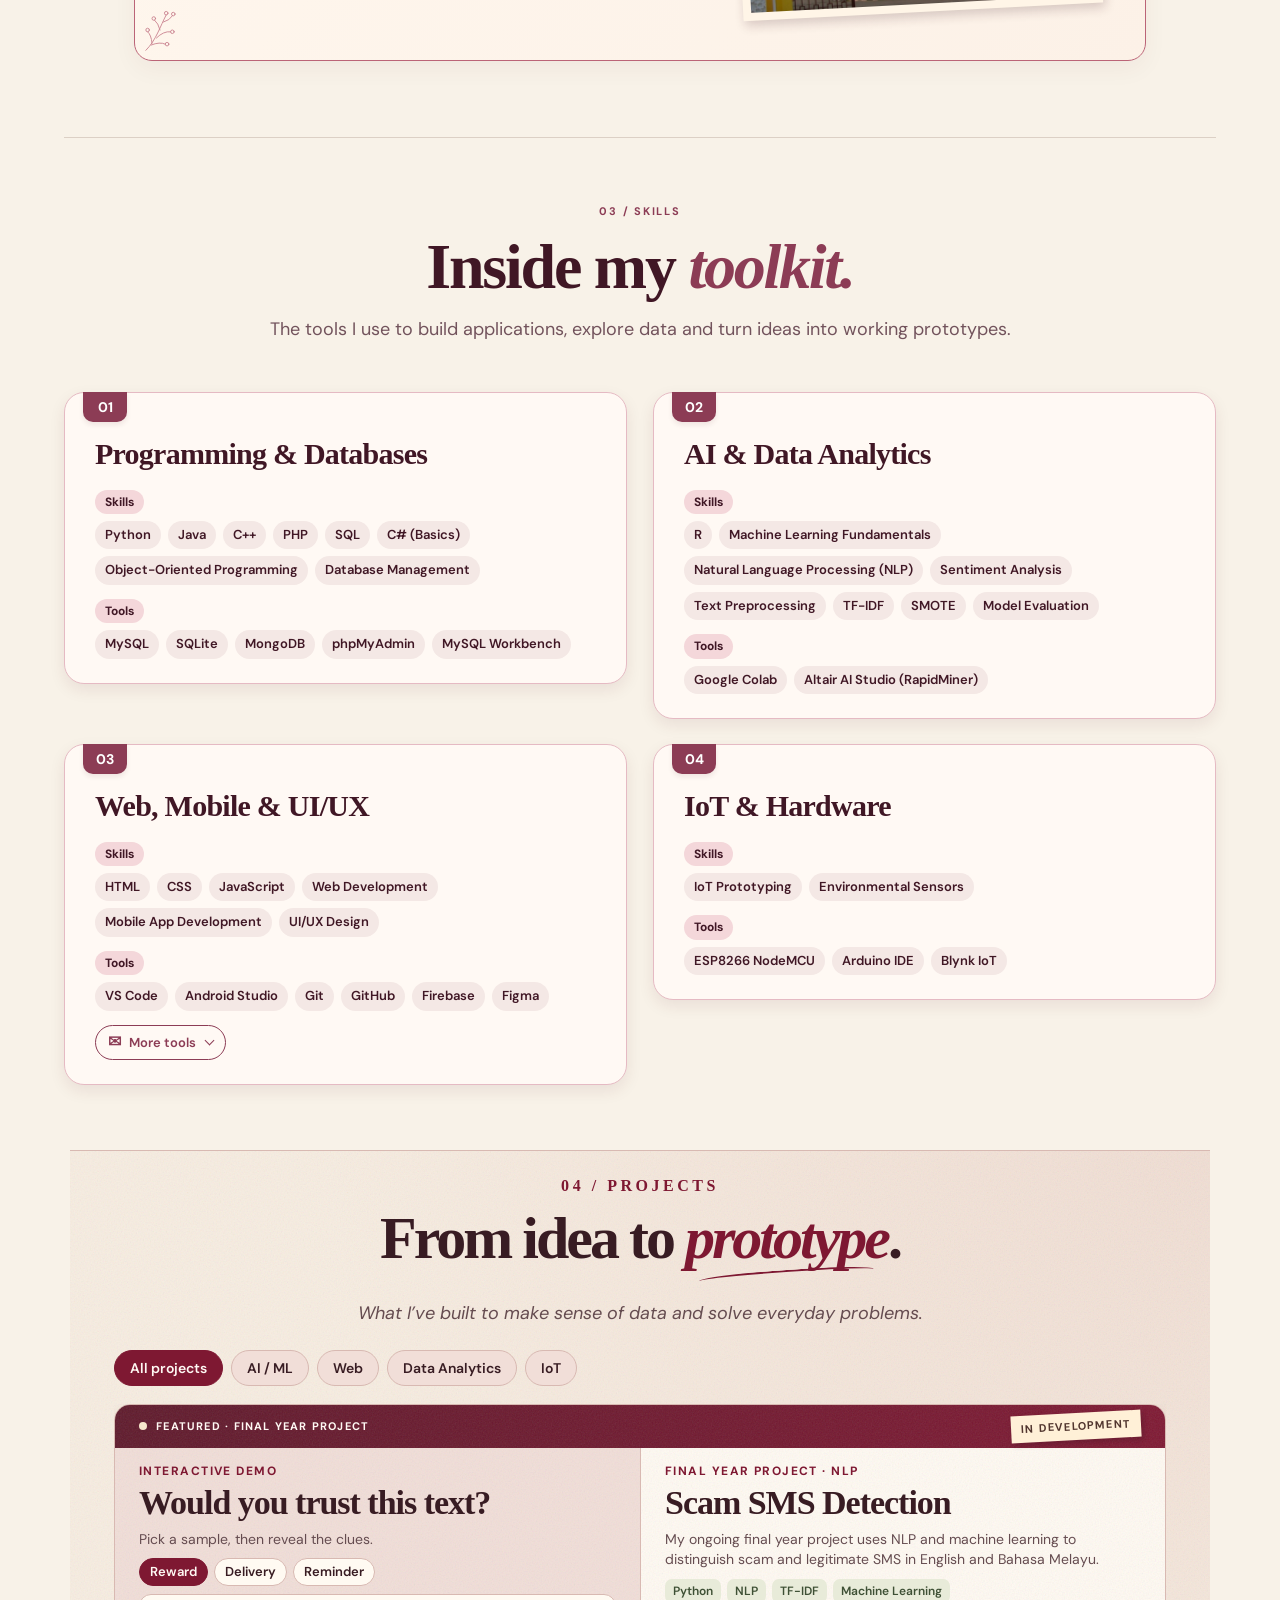
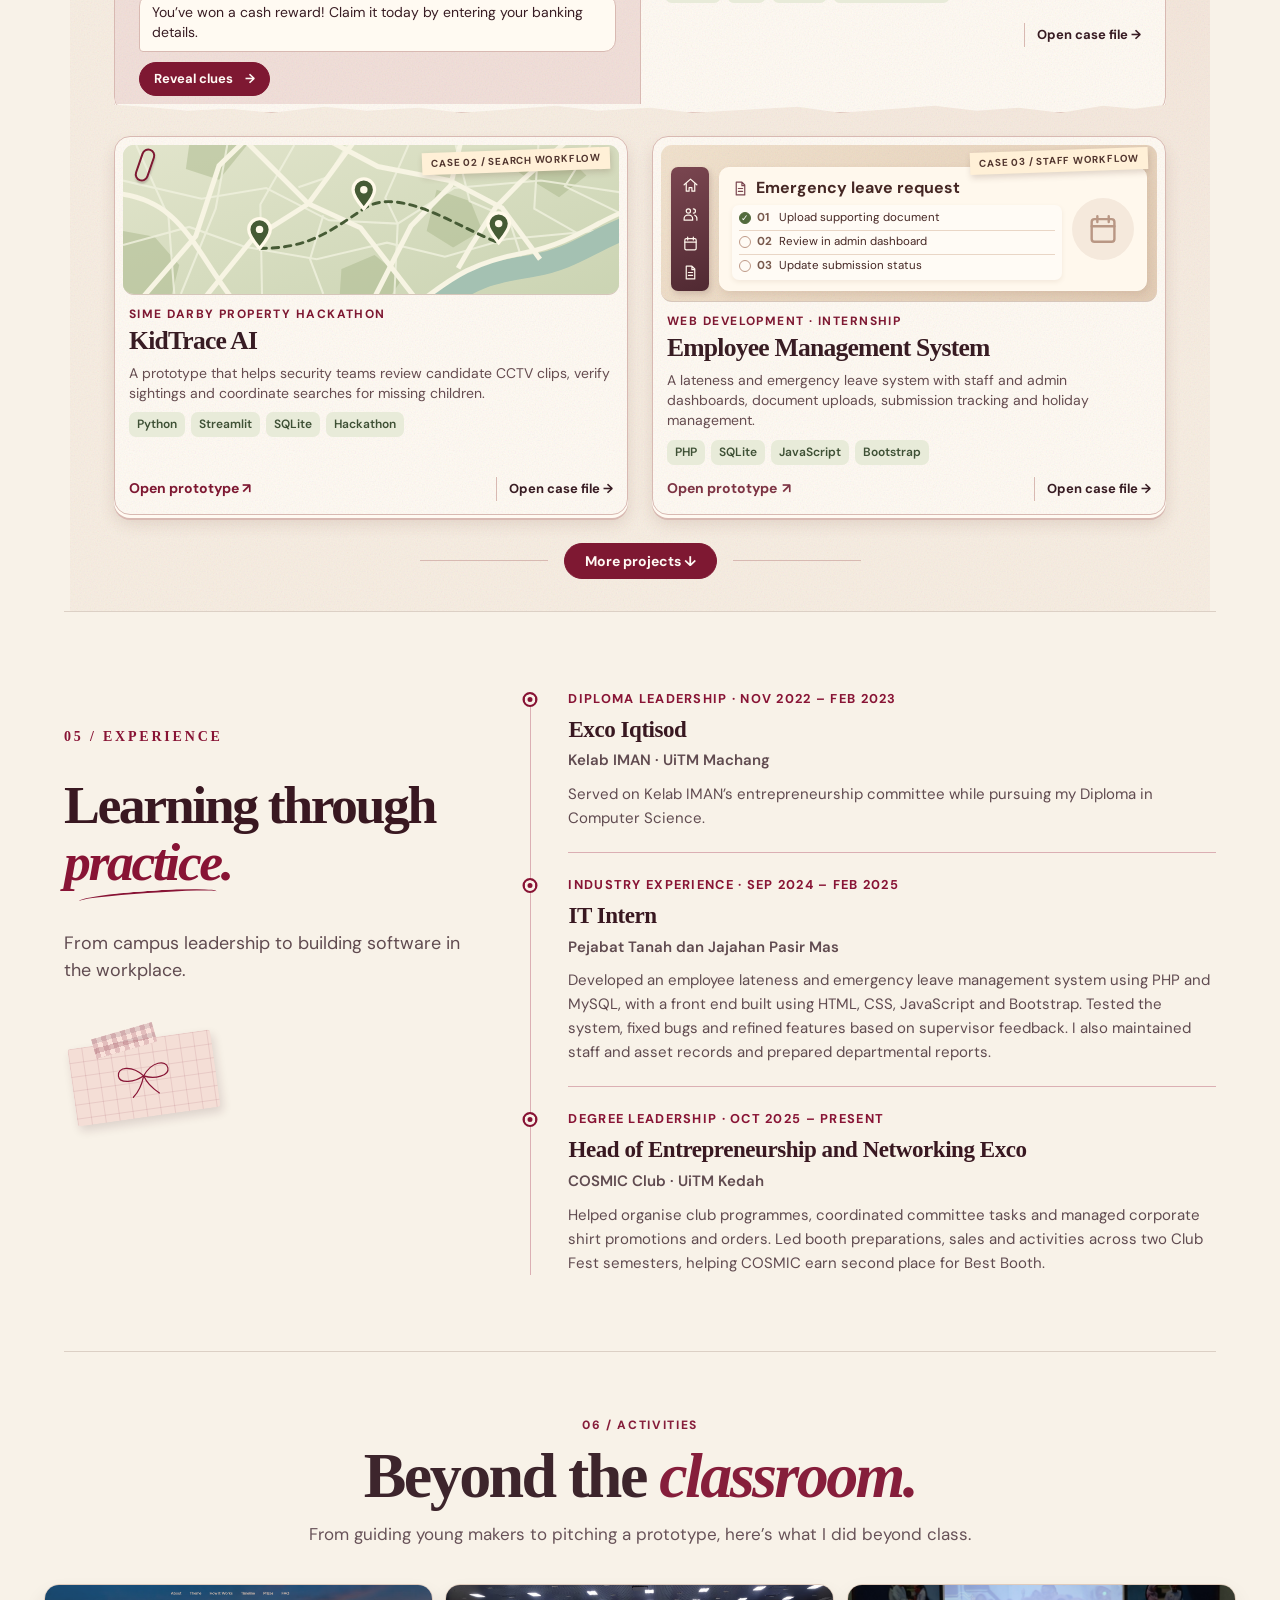
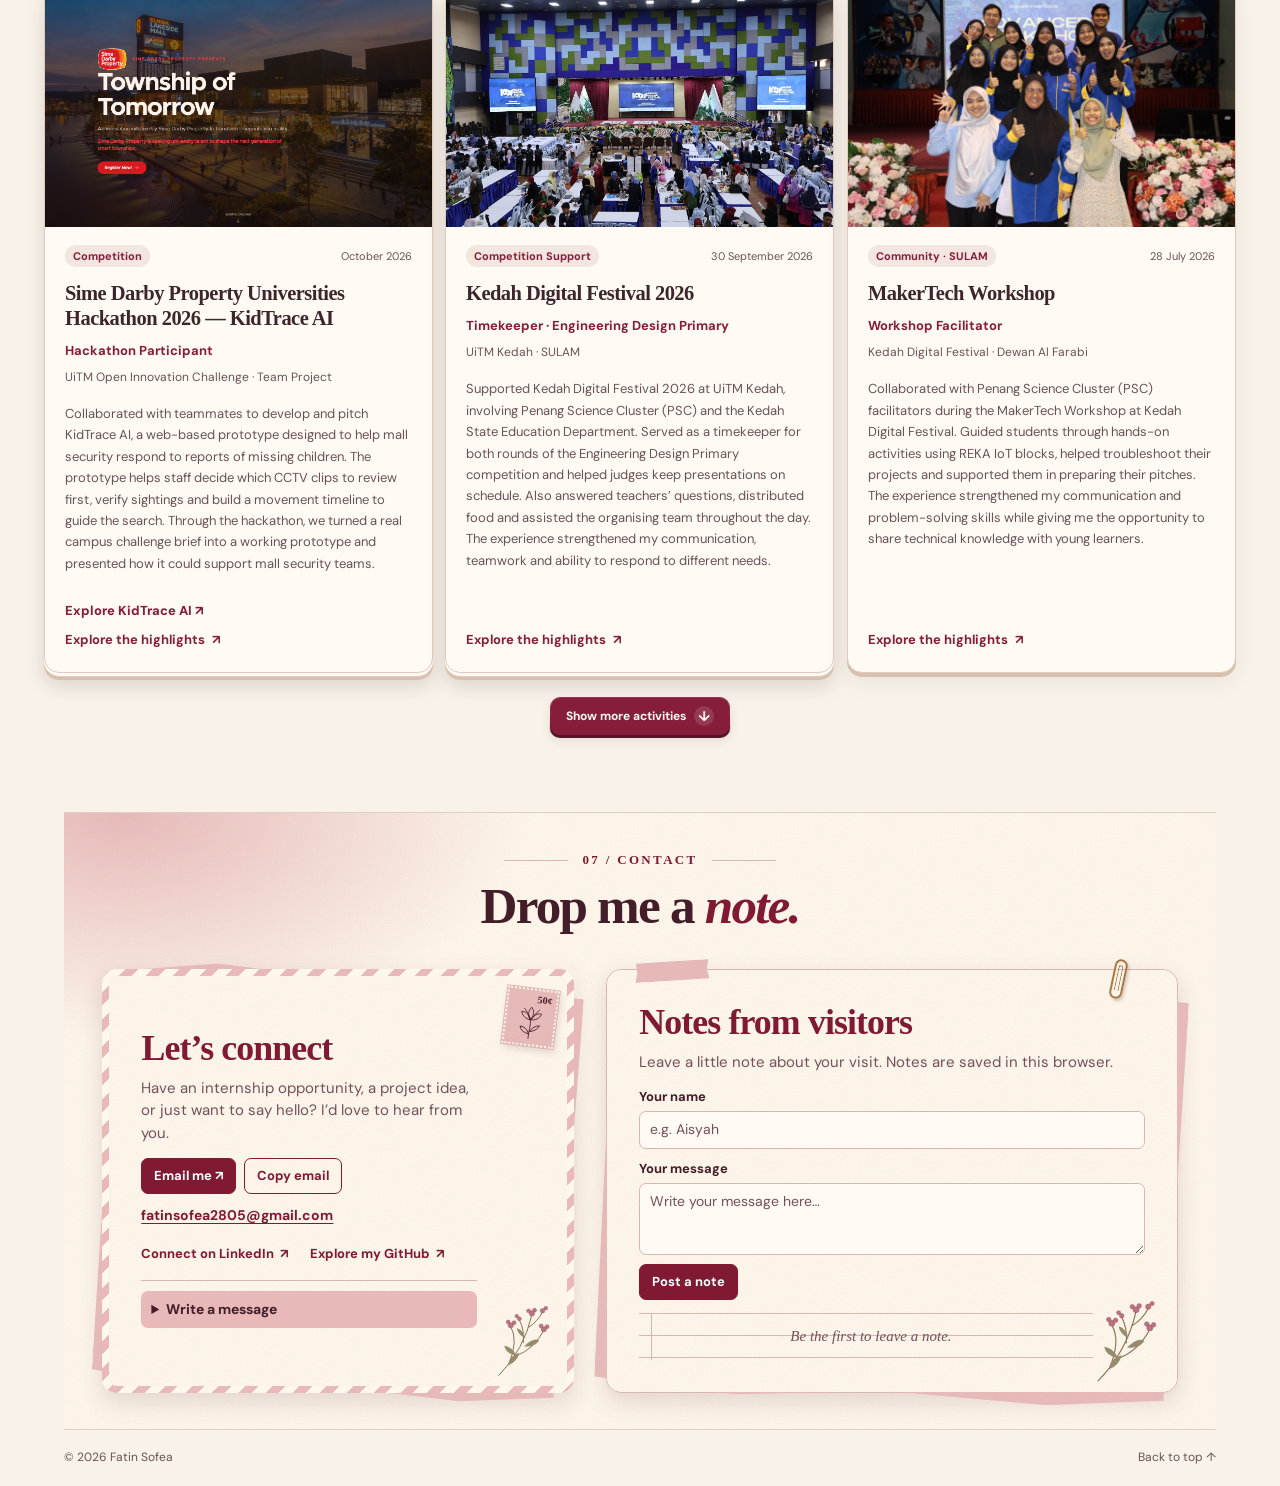
==== commit 5437f948: "Update index.html" ====
--- a/index.html
+++ b/index.html
@@ -3165,7 +3165,7 @@
     <article class="journal-card journal-card--xrun">
       <div class="journal-photo">
         <img
-  src="images/xrun-2025.jpg"
+  src="images/xrun-2025.JPG"
   alt="X-Run 2025: Race. Splash. Colour! at UiTM Kedah"
   loading="lazy"
 >
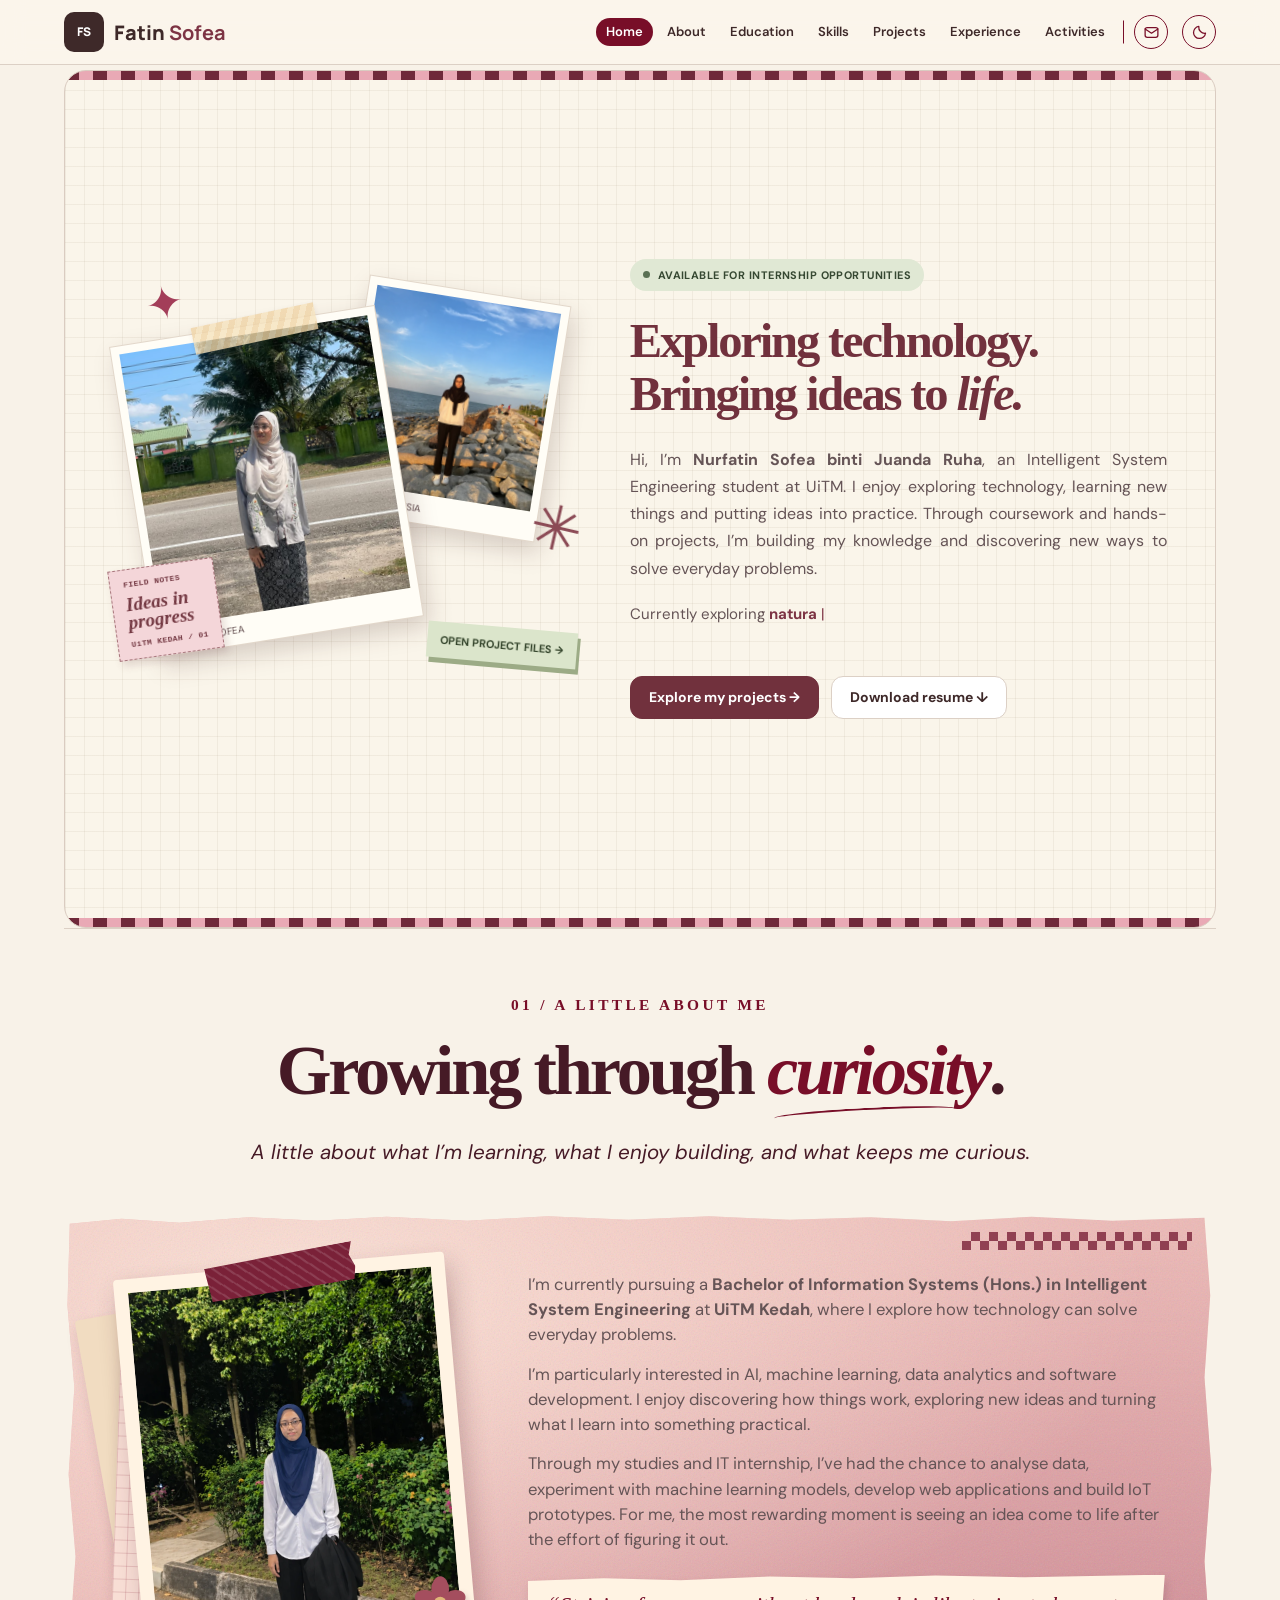
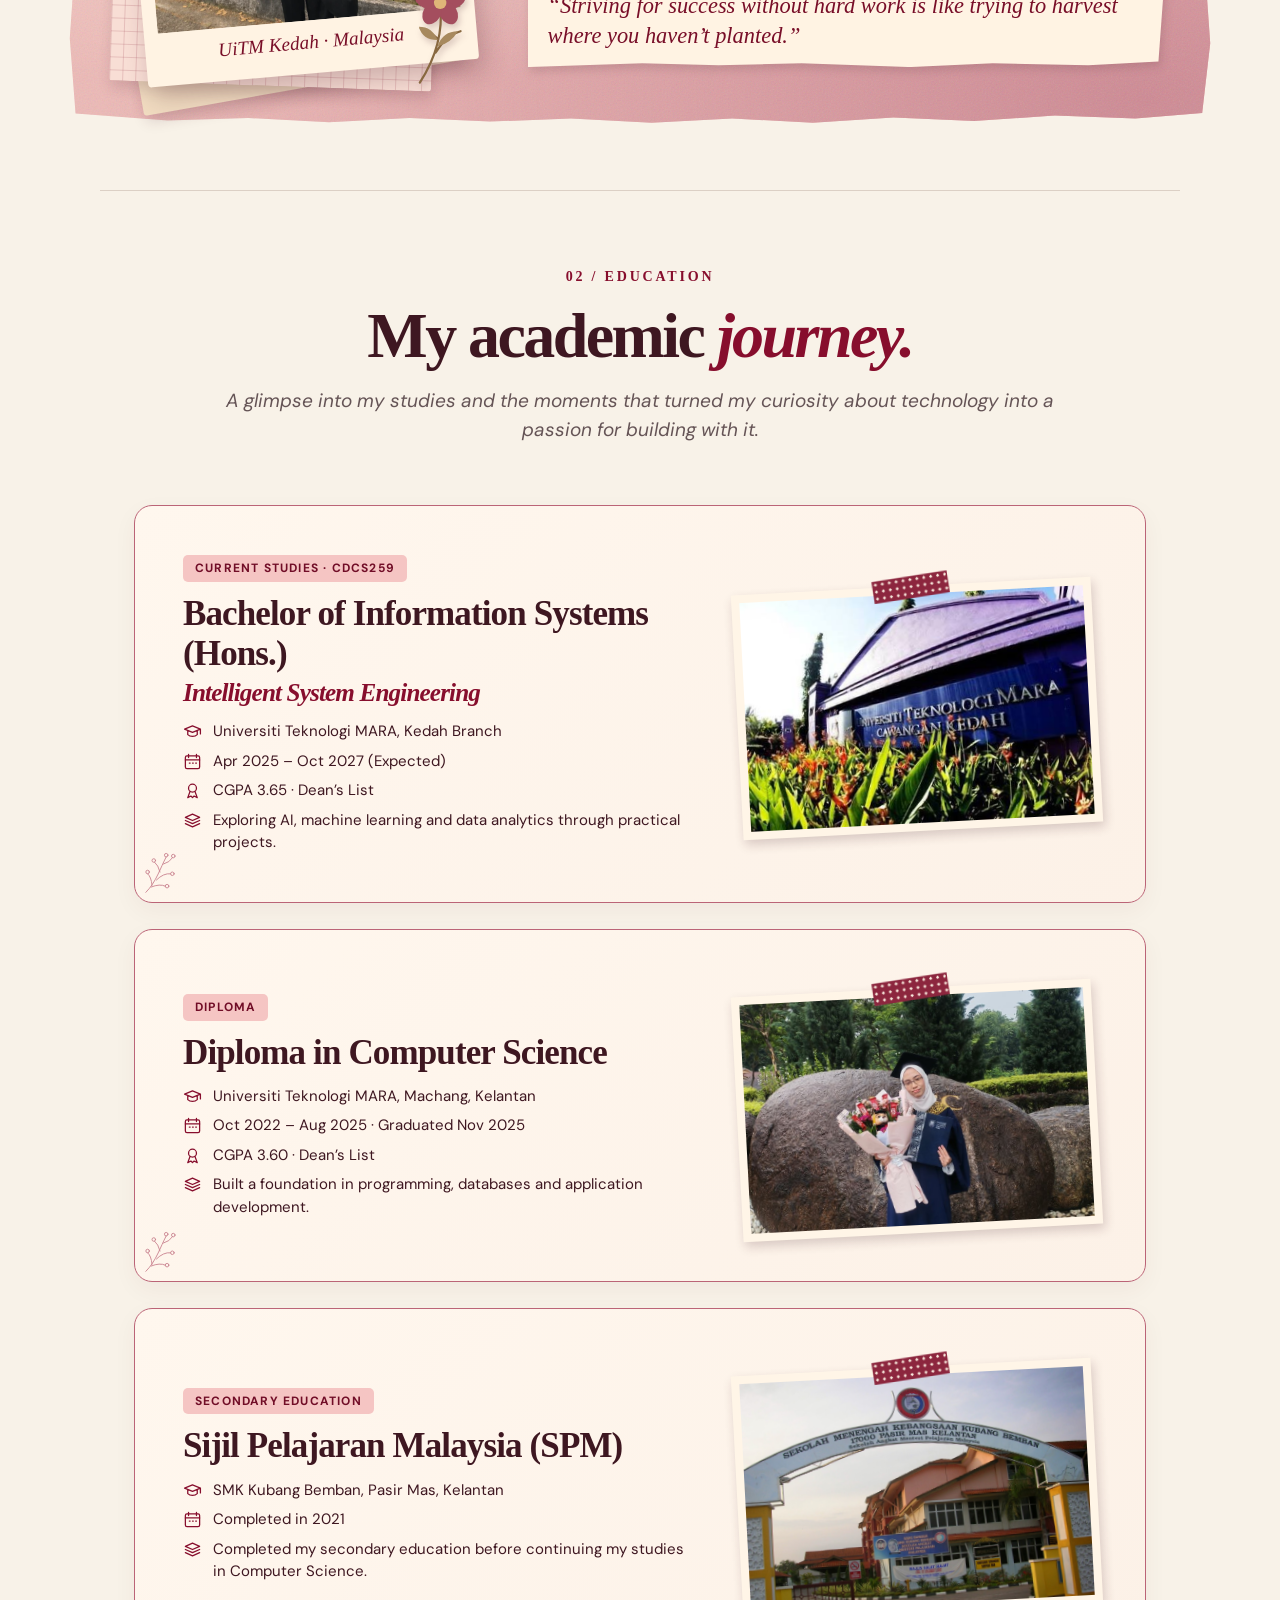
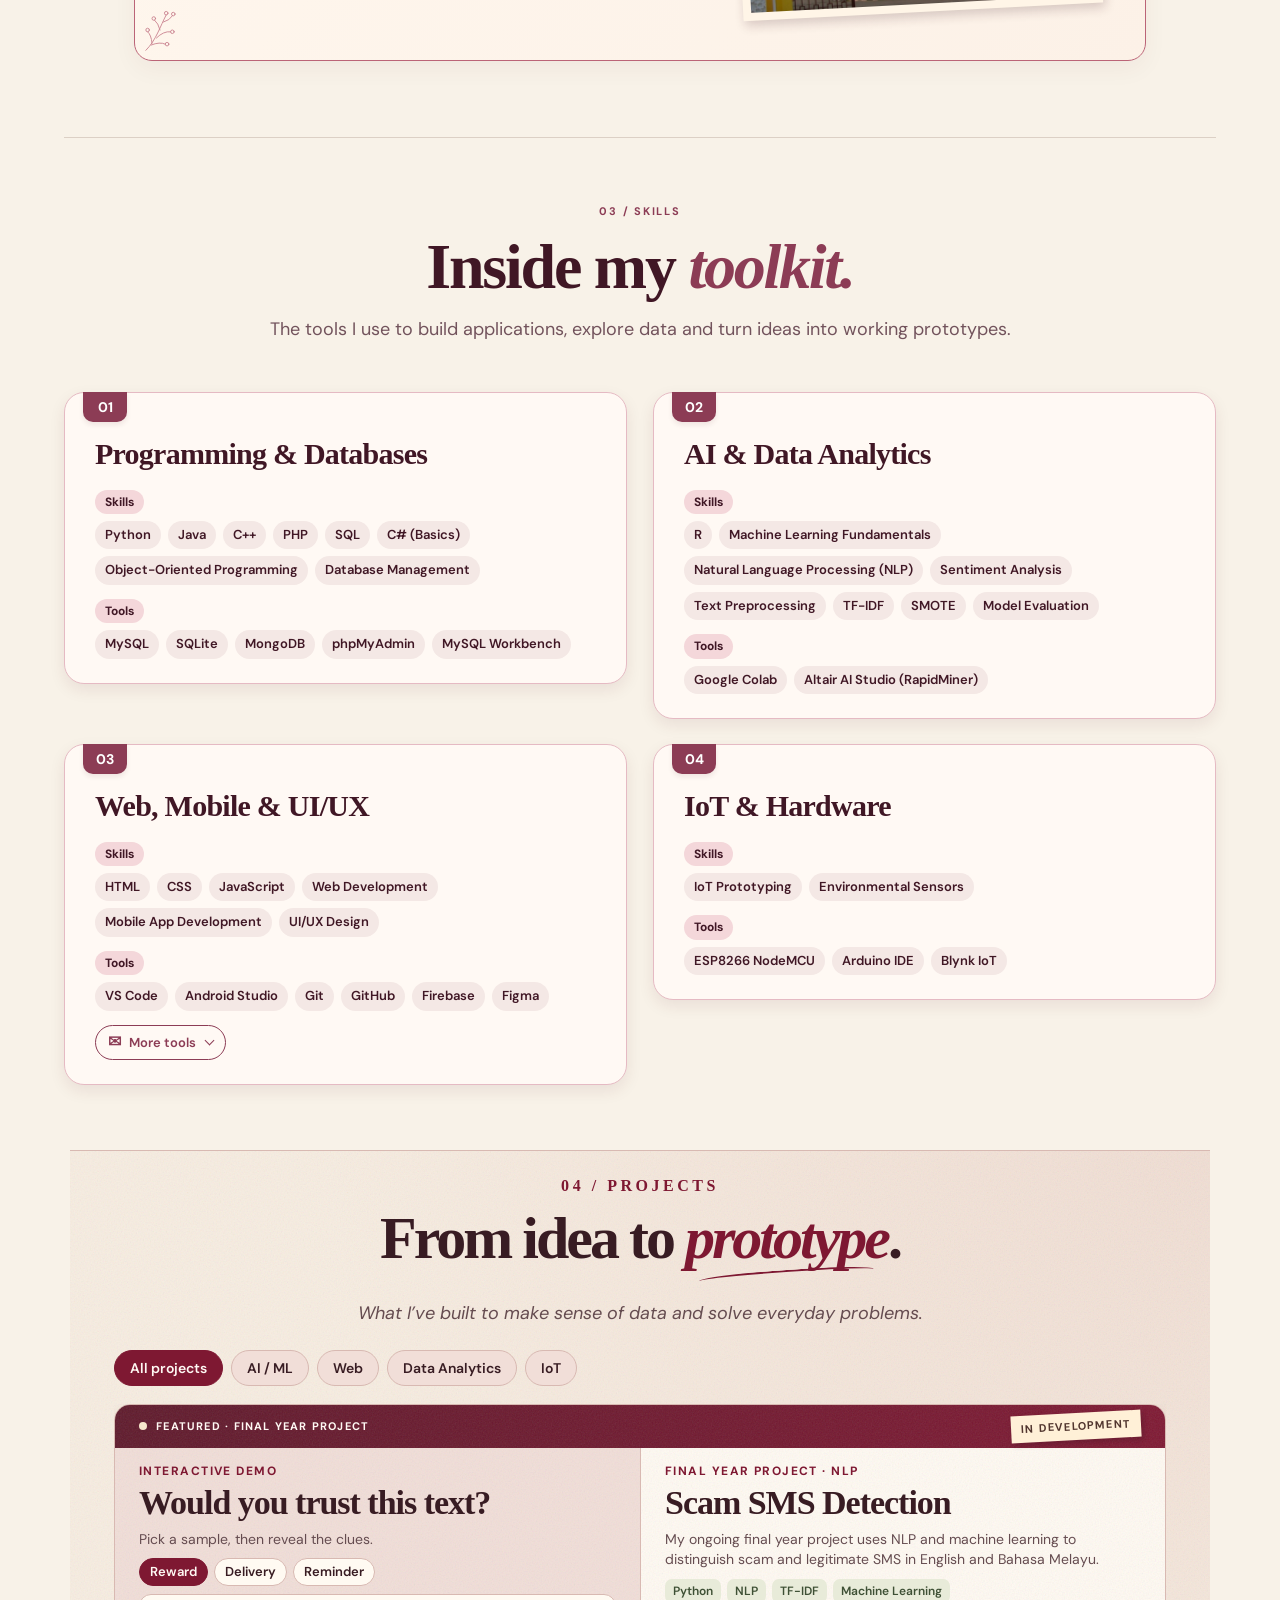
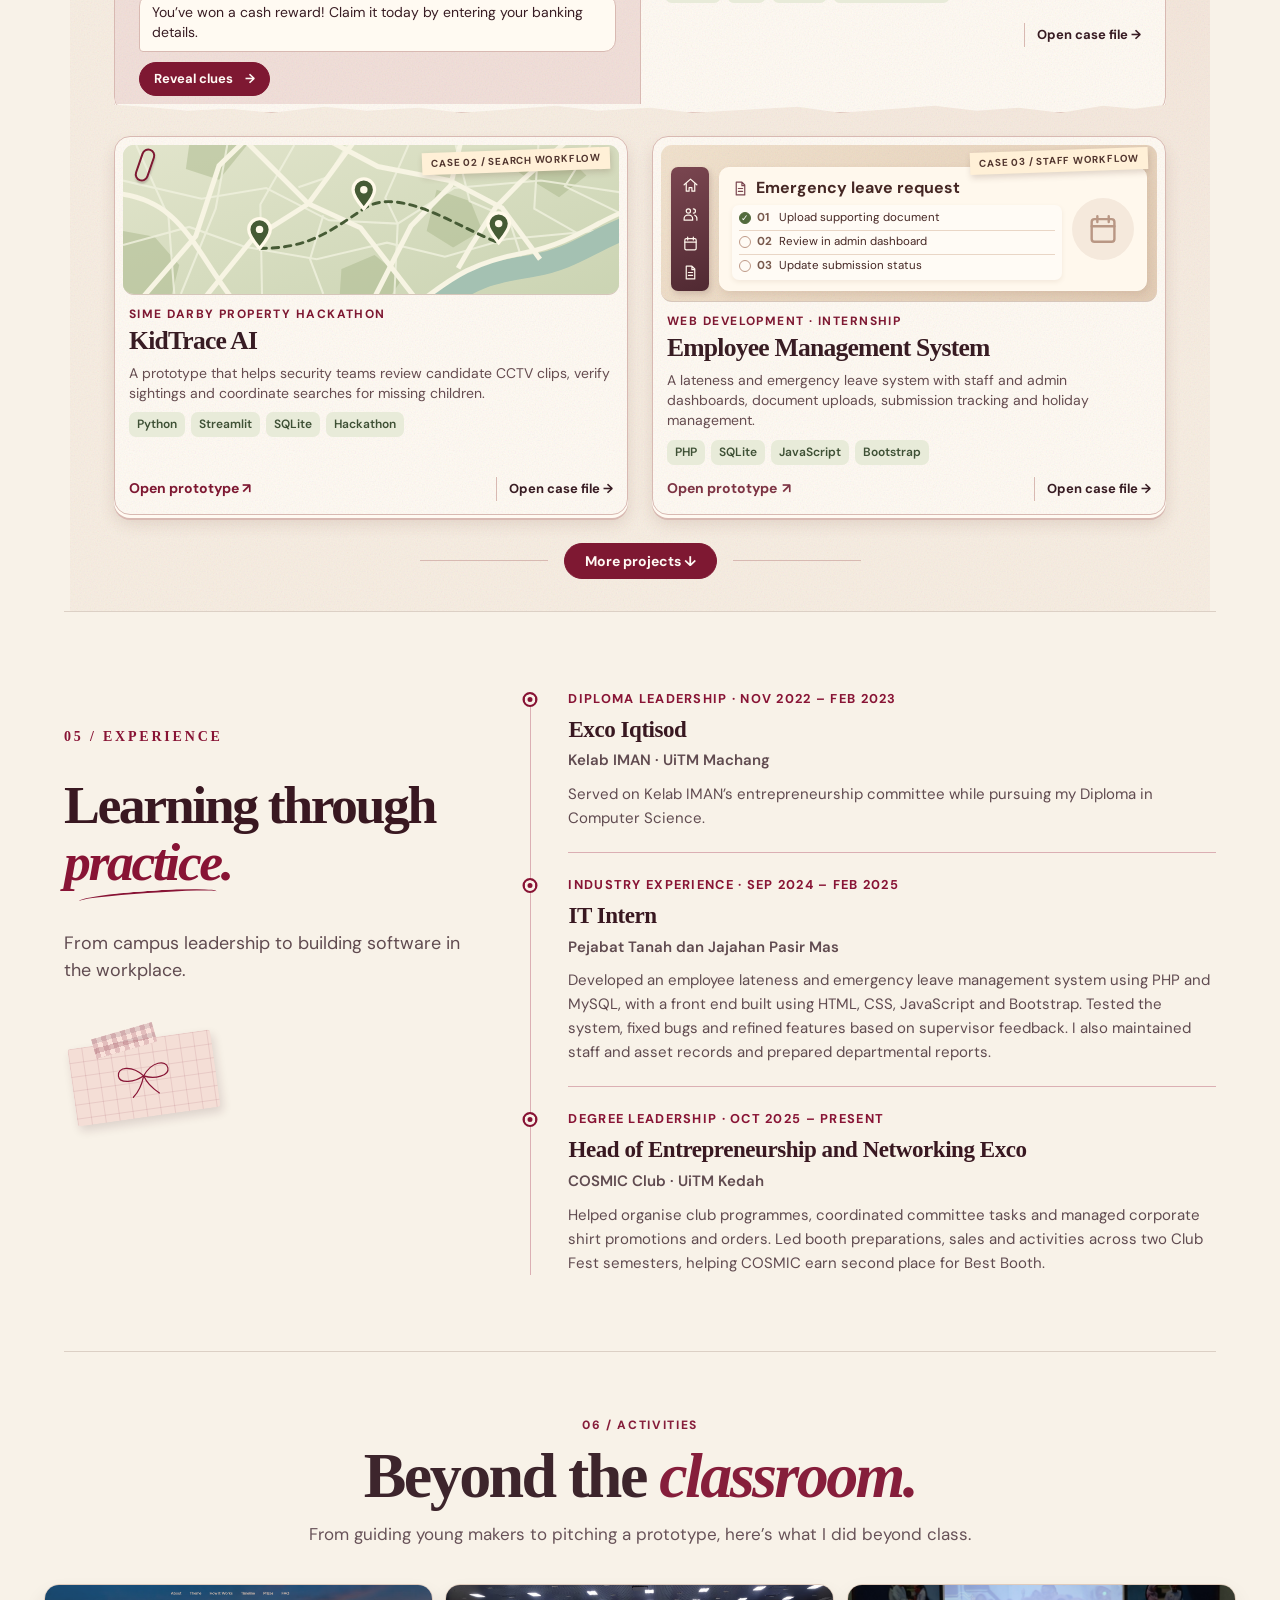
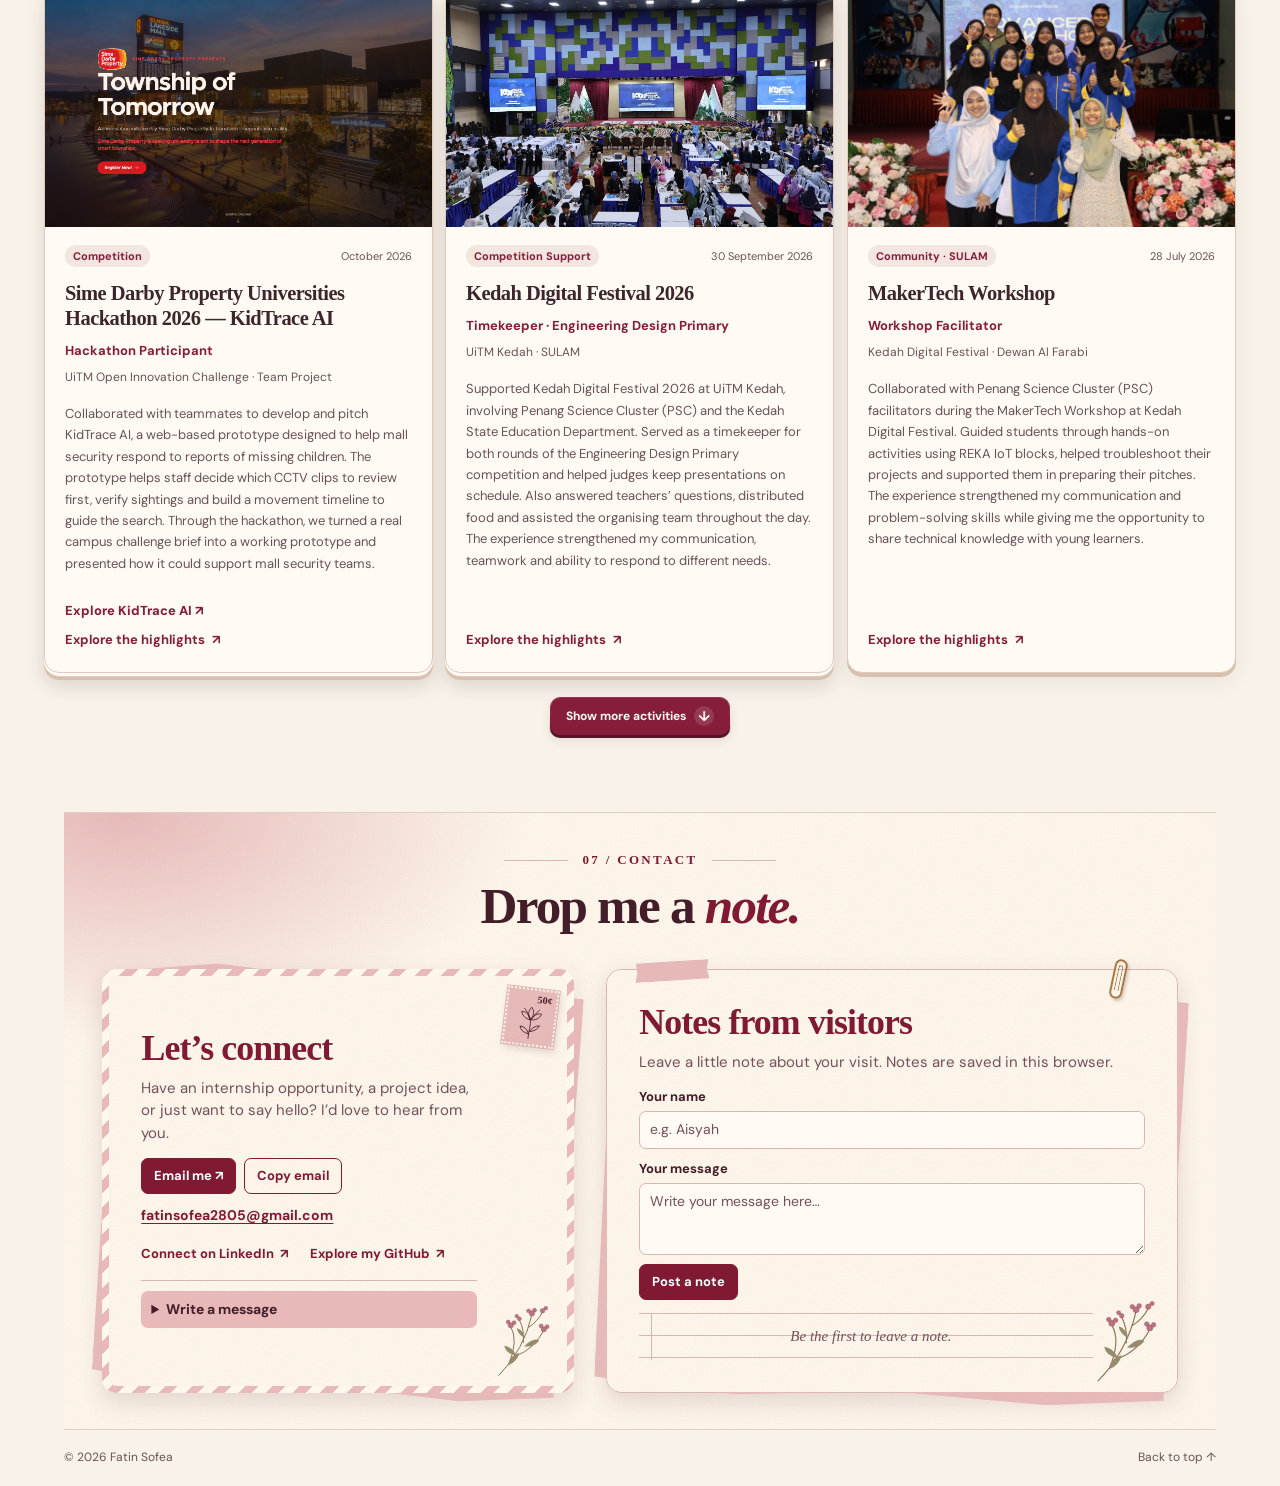
==== commit f1aa33bd: "Update index.html" ====
--- a/index.html
+++ b/index.html
@@ -2968,8 +2968,8 @@
     <!-- 5. SAF -->
     <article class="journal-card journal-card--saf">
       <div class="journal-photo">
-        <img
-  src="images/saf.JPG"
+       <img
+  src="images/saf.JPG?v=2"
   alt="FSKM students participating in Sukan Antara Fakulti"
   loading="lazy"
 >
